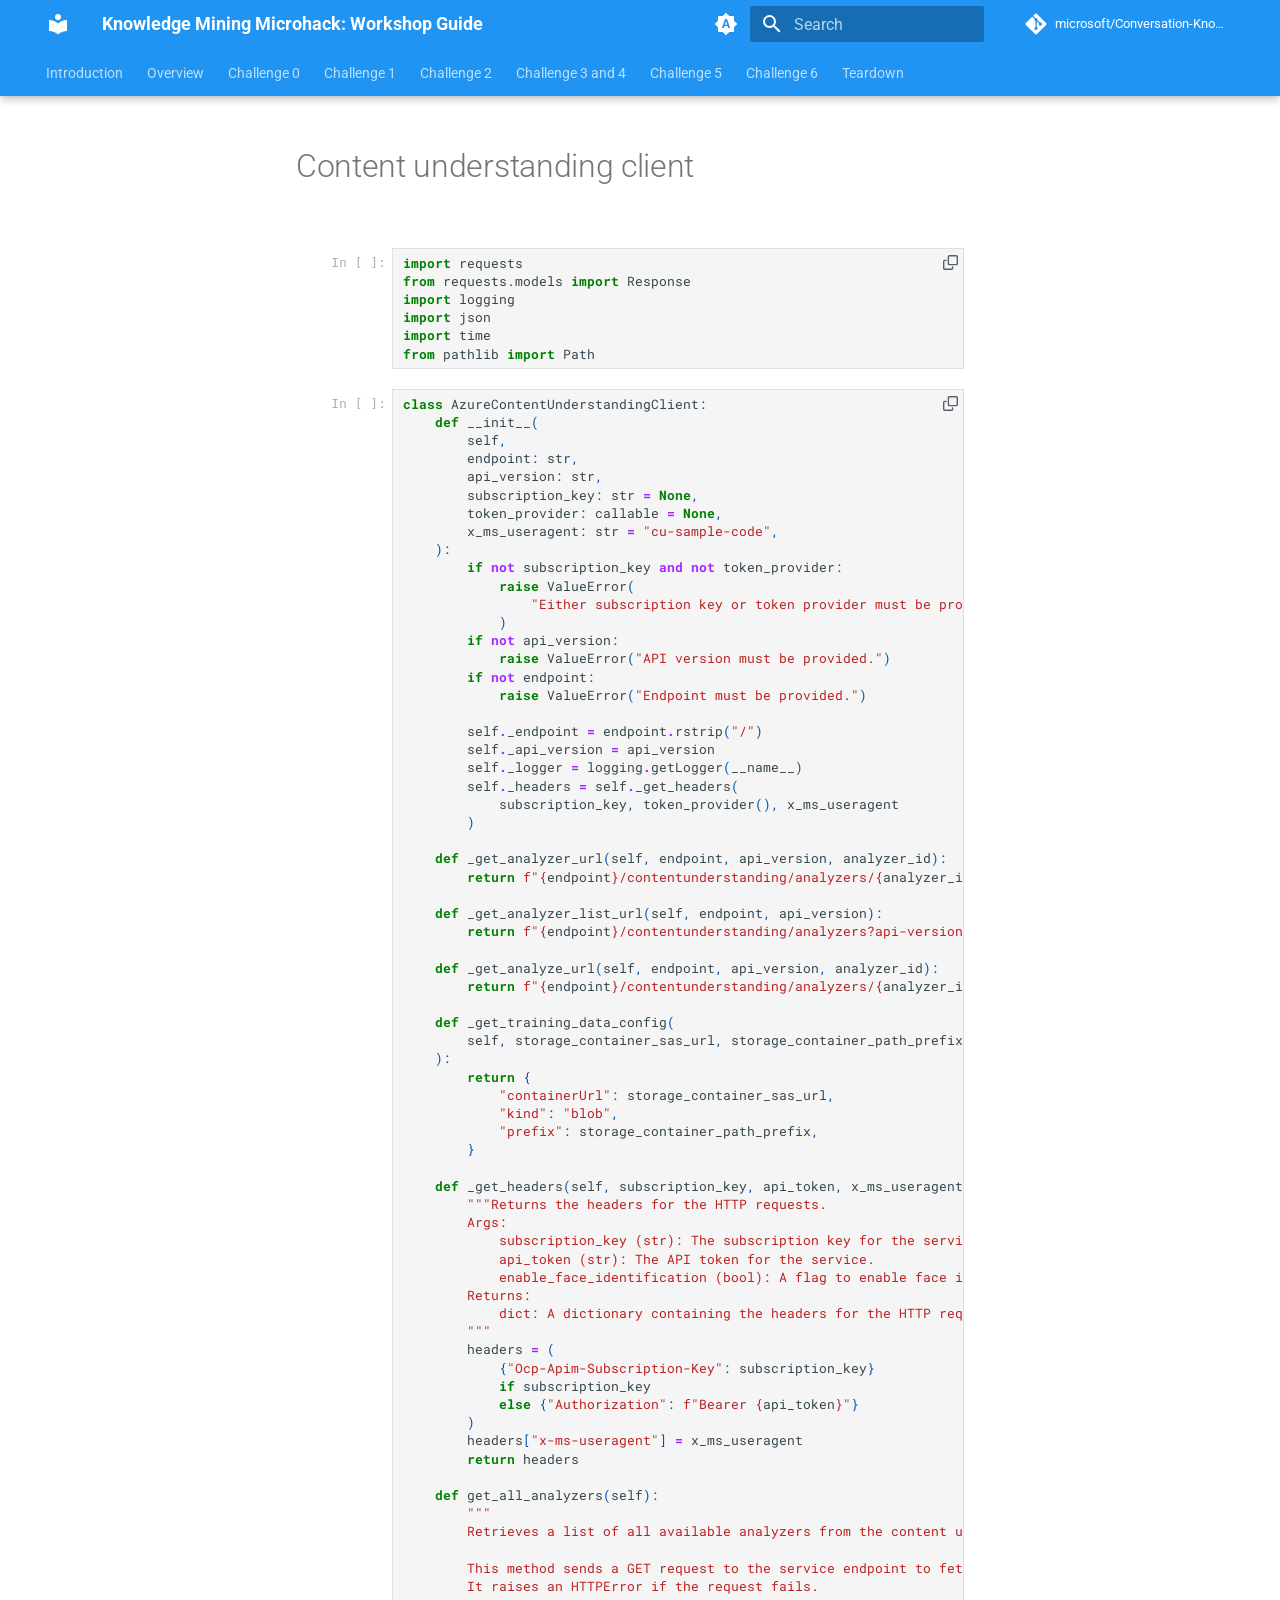
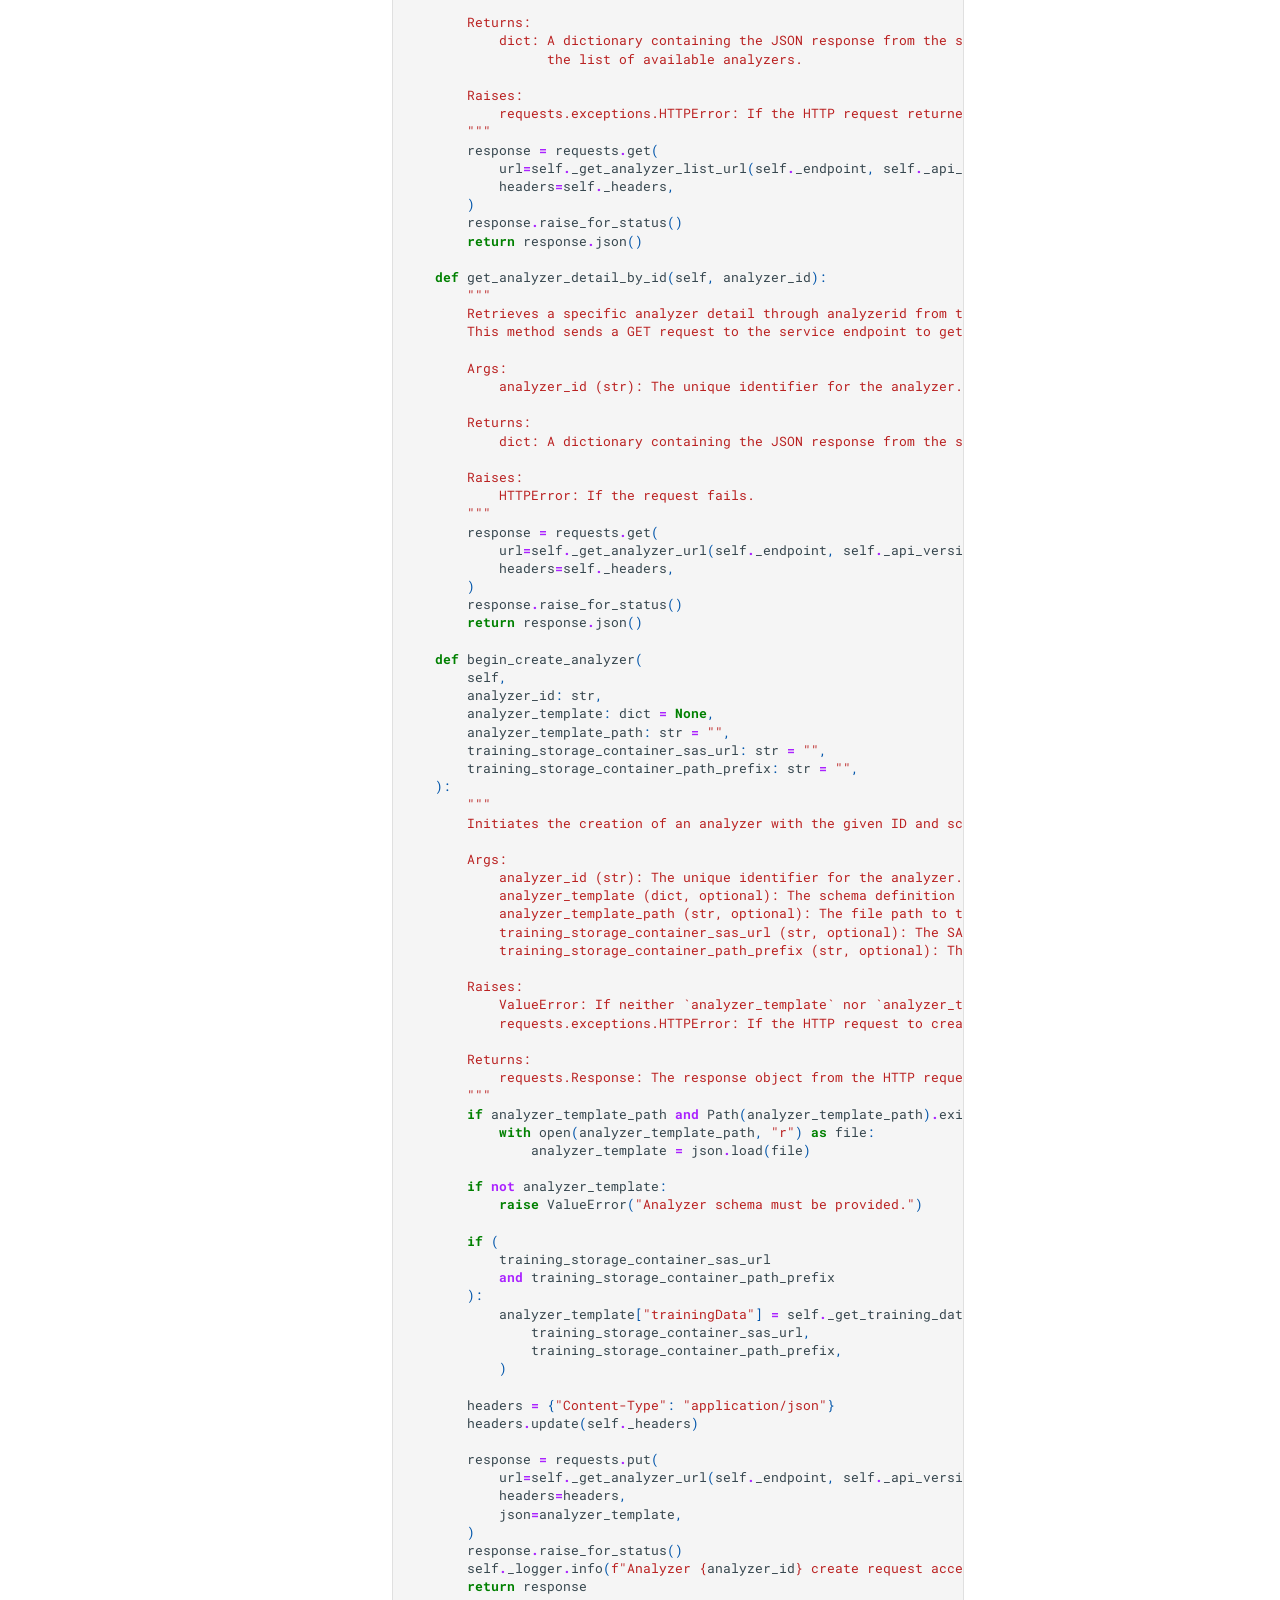
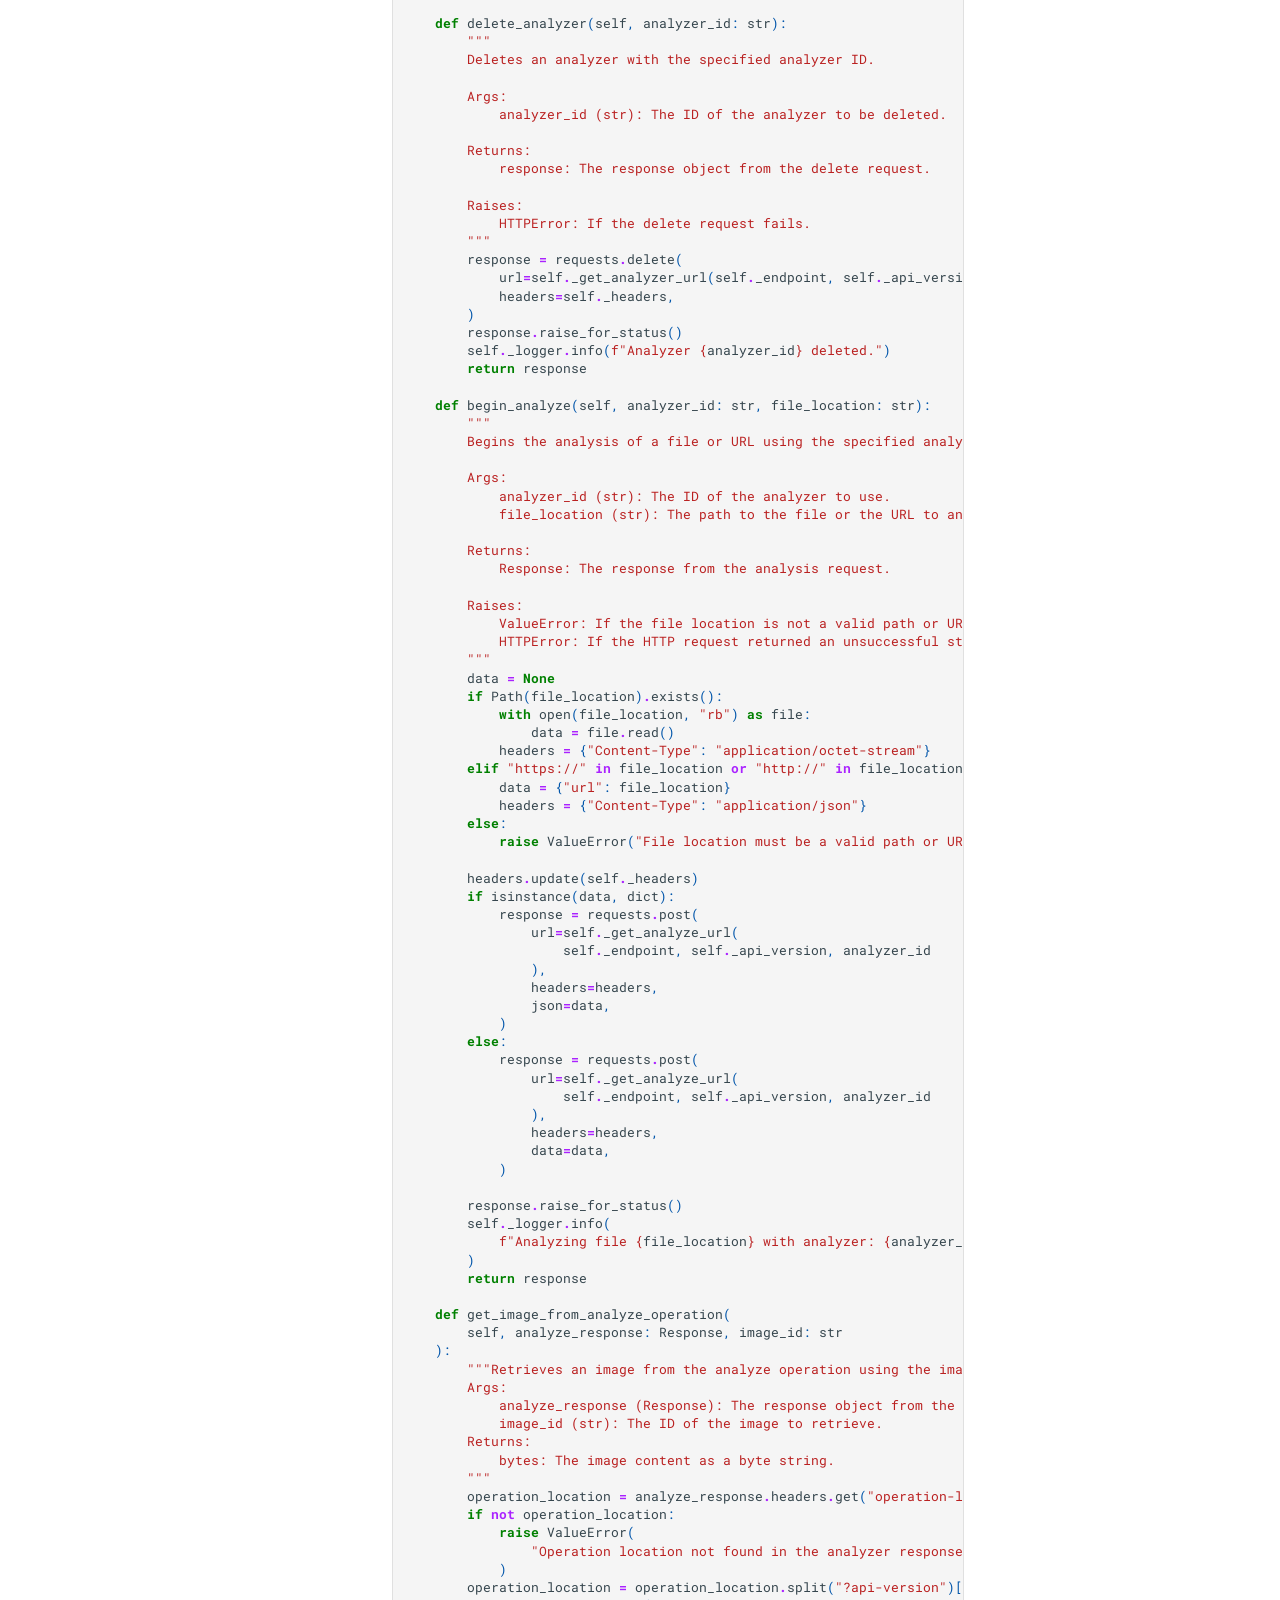
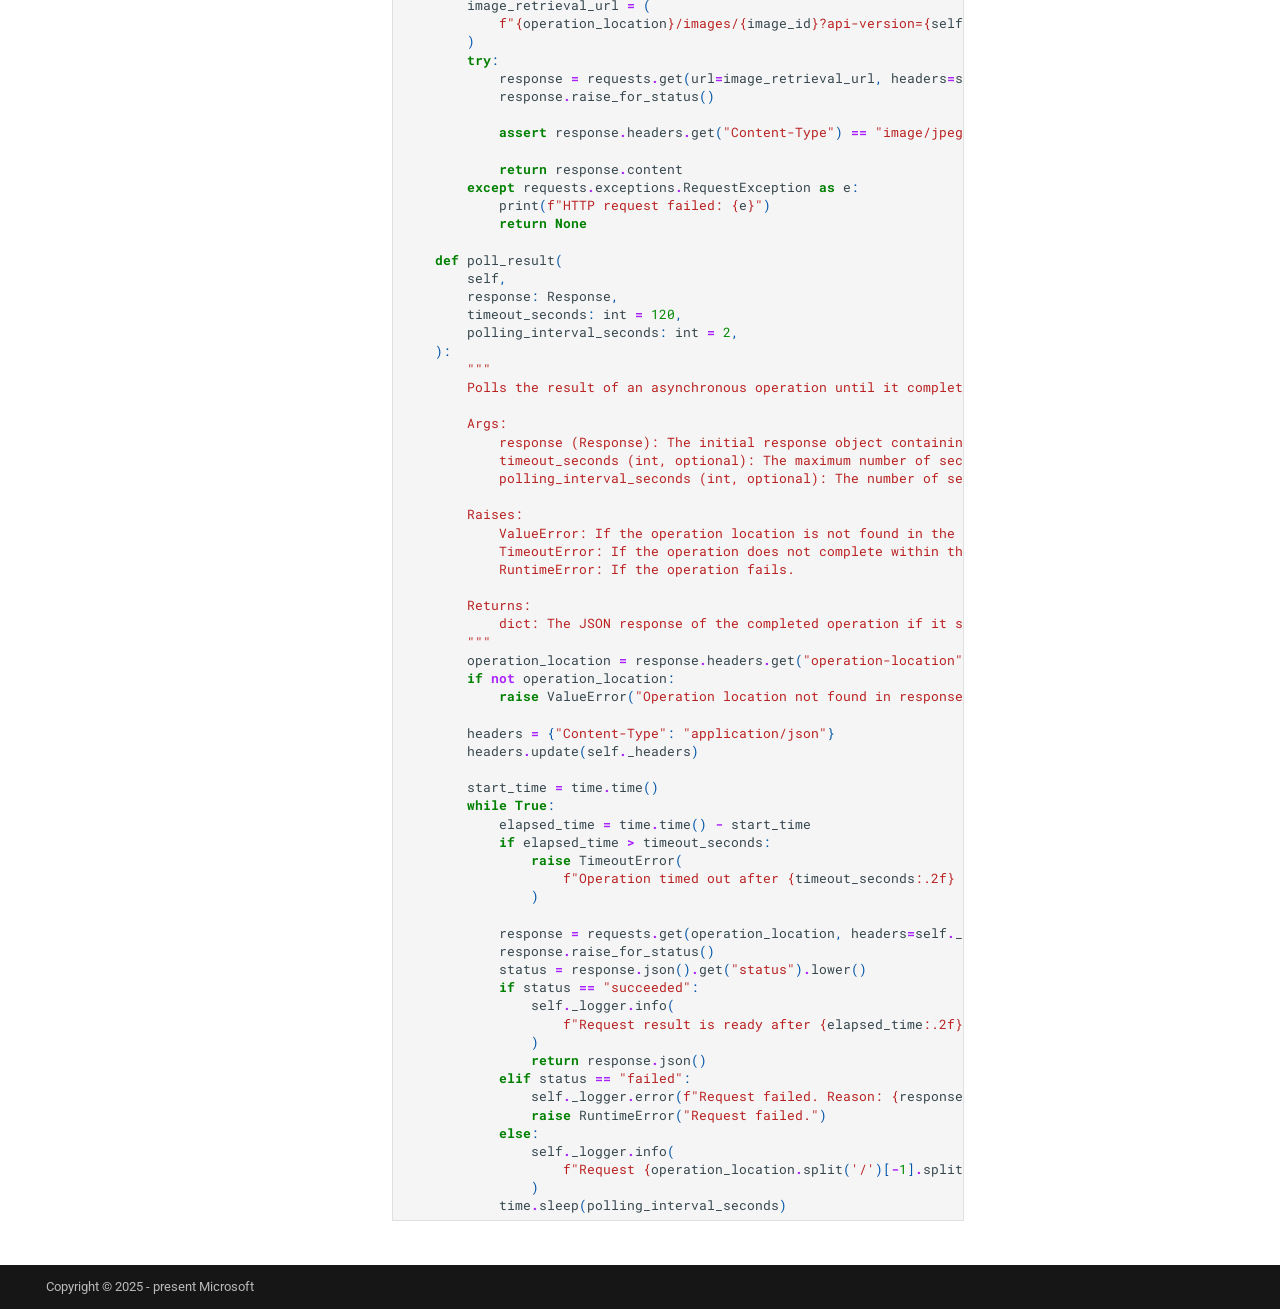
==== workshop/Challenge-5/python/content_understanding_client/index.html @ 43ed0520 "deploy: 4a2e1c7fe639255482be9a96e48181bec000ea08" ====
<!doctype html>
<html lang="en" class="no-js">
  <head>
    
      <meta charset="utf-8">
      <meta name="viewport" content="width=device-width,initial-scale=1">
      
        <meta name="description" content="Knowlege mining AI solution accelerator for Azure OpenAI Service and Azure Cognitive Search.">
      
      
        <meta name="author" content="bsanusi">
      
      
        <link rel="canonical" href="https://microsoft.github.io/Conversation-Knowledge-Mining-Solution-Accelerator/workshop/Challenge-5/python/content_understanding_client/">
      
      
      
      
        
      
      
      <link rel="icon" href="../../../../assets/images/favicon.png">
      <meta name="generator" content="mkdocs-1.6.1, mkdocs-material-9.7.6">
    
    
      
        <title>Content understanding client - Knowledge Mining Microhack: Workshop Guide</title>
      
    
    
      <link rel="stylesheet" href="../../../../assets/stylesheets/main.484c7ddc.min.css">
      
        
        <link rel="stylesheet" href="../../../../assets/stylesheets/palette.ab4e12ef.min.css">
      
      


    
    
      
    
    
      
        
        
        <link rel="preconnect" href="https://fonts.gstatic.com" crossorigin>
        <link rel="stylesheet" href="https://fonts.googleapis.com/css?family=Roboto:300,300i,400,400i,700,700i%7CRoboto+Mono:400,400i,700,700i&display=fallback">
        <style>:root{--md-text-font:"Roboto";--md-code-font:"Roboto Mono"}</style>
      
    
    
    <script>__md_scope=new URL("../../../..",location),__md_hash=e=>[...e].reduce(((e,_)=>(e<<5)-e+_.charCodeAt(0)),0),__md_get=(e,_=localStorage,t=__md_scope)=>JSON.parse(_.getItem(t.pathname+"."+e)),__md_set=(e,_,t=localStorage,a=__md_scope)=>{try{t.setItem(a.pathname+"."+e,JSON.stringify(_))}catch(e){}}</script>
    
      

    
    
  </head>
  
  
    
    
      
    
    
    
    
    <body dir="ltr" data-md-color-scheme="default" data-md-color-primary="indigo" data-md-color-accent="indigo">
  
    
    <input class="md-toggle" data-md-toggle="drawer" type="checkbox" id="__drawer" autocomplete="off">
    <input class="md-toggle" data-md-toggle="search" type="checkbox" id="__search" autocomplete="off">
    <label class="md-overlay" for="__drawer"></label>
    <div data-md-component="skip">
      
    </div>
    <div data-md-component="announce">
      
    </div>
    
    
      

  

<header class="md-header md-header--shadow md-header--lifted" data-md-component="header">
  <nav class="md-header__inner md-grid" aria-label="Header">
    <a href="../../../.." title="Knowledge Mining Microhack: Workshop Guide" class="md-header__button md-logo" aria-label="Knowledge Mining Microhack: Workshop Guide" data-md-component="logo">
      
  
  <svg xmlns="http://www.w3.org/2000/svg" viewBox="0 0 24 24"><path d="M12 8a3 3 0 0 0 3-3 3 3 0 0 0-3-3 3 3 0 0 0-3 3 3 3 0 0 0 3 3m0 3.54C9.64 9.35 6.5 8 3 8v11c3.5 0 6.64 1.35 9 3.54 2.36-2.19 5.5-3.54 9-3.54V8c-3.5 0-6.64 1.35-9 3.54"/></svg>

    </a>
    <label class="md-header__button md-icon" for="__drawer">
      
      <svg xmlns="http://www.w3.org/2000/svg" viewBox="0 0 24 24"><path d="M3 6h18v2H3zm0 5h18v2H3zm0 5h18v2H3z"/></svg>
    </label>
    <div class="md-header__title" data-md-component="header-title">
      <div class="md-header__ellipsis">
        <div class="md-header__topic">
          <span class="md-ellipsis">
            Knowledge Mining Microhack: Workshop Guide
          </span>
        </div>
        <div class="md-header__topic" data-md-component="header-topic">
          <span class="md-ellipsis">
            
              Content understanding client
            
          </span>
        </div>
      </div>
    </div>
    
      
        <form class="md-header__option" data-md-component="palette">
  
    
    
    
    <input class="md-option" data-md-color-media="(prefers-color-scheme)" data-md-color-scheme="default" data-md-color-primary="indigo" data-md-color-accent="indigo"  aria-label="Switch to light mode"  type="radio" name="__palette" id="__palette_0">
    
      <label class="md-header__button md-icon" title="Switch to light mode" for="__palette_1" hidden>
        <svg xmlns="http://www.w3.org/2000/svg" viewBox="0 0 24 24"><path d="m14.3 16-.7-2h-3.2l-.7 2H7.8L11 7h2l3.2 9zM20 8.69V4h-4.69L12 .69 8.69 4H4v4.69L.69 12 4 15.31V20h4.69L12 23.31 15.31 20H20v-4.69L23.31 12zm-9.15 3.96h2.3L12 9z"/></svg>
      </label>
    
  
    
    
    
    <input class="md-option" data-md-color-media="(prefers-color-scheme: light)" data-md-color-scheme="default" data-md-color-primary="blue" data-md-color-accent="pink"  aria-label="Switch to dark mode"  type="radio" name="__palette" id="__palette_1">
    
      <label class="md-header__button md-icon" title="Switch to dark mode" for="__palette_2" hidden>
        <svg xmlns="http://www.w3.org/2000/svg" viewBox="0 0 24 24"><path d="M10 2c-1.82 0-3.53.5-5 1.35C8 5.08 10 8.3 10 12s-2 6.92-5 8.65C6.47 21.5 8.18 22 10 22a10 10 0 0 0 10-10A10 10 0 0 0 10 2"/></svg>
      </label>
    
  
    
    
    
    <input class="md-option" data-md-color-media="(prefers-color-scheme: dark)" data-md-color-scheme="slate" data-md-color-primary="blue-gray" data-md-color-accent="dark-blue"  aria-label="Switch to system mode"  type="radio" name="__palette" id="__palette_2">
    
      <label class="md-header__button md-icon" title="Switch to system mode" for="__palette_0" hidden>
        <svg xmlns="http://www.w3.org/2000/svg" viewBox="0 0 24 24"><path d="M12 18c-.89 0-1.74-.2-2.5-.55C11.56 16.5 13 14.42 13 12s-1.44-4.5-3.5-5.45C10.26 6.2 11.11 6 12 6a6 6 0 0 1 6 6 6 6 0 0 1-6 6m8-9.31V4h-4.69L12 .69 8.69 4H4v4.69L.69 12 4 15.31V20h4.69L12 23.31 15.31 20H20v-4.69L23.31 12z"/></svg>
      </label>
    
  
</form>
      
    
    
      <script>var palette=__md_get("__palette");if(palette&&palette.color){if("(prefers-color-scheme)"===palette.color.media){var media=matchMedia("(prefers-color-scheme: light)"),input=document.querySelector(media.matches?"[data-md-color-media='(prefers-color-scheme: light)']":"[data-md-color-media='(prefers-color-scheme: dark)']");palette.color.media=input.getAttribute("data-md-color-media"),palette.color.scheme=input.getAttribute("data-md-color-scheme"),palette.color.primary=input.getAttribute("data-md-color-primary"),palette.color.accent=input.getAttribute("data-md-color-accent")}for(var[key,value]of Object.entries(palette.color))document.body.setAttribute("data-md-color-"+key,value)}</script>
    
    
    
      
      
        <label class="md-header__button md-icon" for="__search">
          
          <svg xmlns="http://www.w3.org/2000/svg" viewBox="0 0 24 24"><path d="M9.5 3A6.5 6.5 0 0 1 16 9.5c0 1.61-.59 3.09-1.56 4.23l.27.27h.79l5 5-1.5 1.5-5-5v-.79l-.27-.27A6.52 6.52 0 0 1 9.5 16 6.5 6.5 0 0 1 3 9.5 6.5 6.5 0 0 1 9.5 3m0 2C7 5 5 7 5 9.5S7 14 9.5 14 14 12 14 9.5 12 5 9.5 5"/></svg>
        </label>
        <div class="md-search" data-md-component="search" role="dialog">
  <label class="md-search__overlay" for="__search"></label>
  <div class="md-search__inner" role="search">
    <form class="md-search__form" name="search">
      <input type="text" class="md-search__input" name="query" aria-label="Search" placeholder="Search" autocapitalize="off" autocorrect="off" autocomplete="off" spellcheck="false" data-md-component="search-query" required>
      <label class="md-search__icon md-icon" for="__search">
        
        <svg xmlns="http://www.w3.org/2000/svg" viewBox="0 0 24 24"><path d="M9.5 3A6.5 6.5 0 0 1 16 9.5c0 1.61-.59 3.09-1.56 4.23l.27.27h.79l5 5-1.5 1.5-5-5v-.79l-.27-.27A6.52 6.52 0 0 1 9.5 16 6.5 6.5 0 0 1 3 9.5 6.5 6.5 0 0 1 9.5 3m0 2C7 5 5 7 5 9.5S7 14 9.5 14 14 12 14 9.5 12 5 9.5 5"/></svg>
        
        <svg xmlns="http://www.w3.org/2000/svg" viewBox="0 0 24 24"><path d="M20 11v2H8l5.5 5.5-1.42 1.42L4.16 12l7.92-7.92L13.5 5.5 8 11z"/></svg>
      </label>
      <nav class="md-search__options" aria-label="Search">
        
        <button type="reset" class="md-search__icon md-icon" title="Clear" aria-label="Clear" tabindex="-1">
          
          <svg xmlns="http://www.w3.org/2000/svg" viewBox="0 0 24 24"><path d="M19 6.41 17.59 5 12 10.59 6.41 5 5 6.41 10.59 12 5 17.59 6.41 19 12 13.41 17.59 19 19 17.59 13.41 12z"/></svg>
        </button>
      </nav>
      
    </form>
    <div class="md-search__output">
      <div class="md-search__scrollwrap" tabindex="0" data-md-scrollfix>
        <div class="md-search-result" data-md-component="search-result">
          <div class="md-search-result__meta">
            Initializing search
          </div>
          <ol class="md-search-result__list" role="presentation"></ol>
        </div>
      </div>
    </div>
  </div>
</div>
      
    
    
      <div class="md-header__source">
        <a href="https://github.com/microsoft/Conversation-Knowledge-Mining-Solution-Accelerator" title="Go to repository" class="md-source" data-md-component="source">
  <div class="md-source__icon md-icon">
    
    <svg xmlns="http://www.w3.org/2000/svg" viewBox="0 0 448 512"><!--! Font Awesome Free 7.1.0 by @fontawesome - https://fontawesome.com License - https://fontawesome.com/license/free (Icons: CC BY 4.0, Fonts: SIL OFL 1.1, Code: MIT License) Copyright 2025 Fonticons, Inc.--><path d="M439.6 236.1 244 40.5c-5.4-5.5-12.8-8.5-20.4-8.5s-15 3-20.4 8.4L162.5 81l51.5 51.5c27.1-9.1 52.7 16.8 43.4 43.7l49.7 49.7c34.2-11.8 61.2 31 35.5 56.7-26.5 26.5-70.2-2.9-56-37.3L240.3 199v121.9c25.3 12.5 22.3 41.8 9.1 55-6.4 6.4-15.2 10.1-24.3 10.1s-17.8-3.6-24.3-10.1c-17.6-17.6-11.1-46.9 11.2-56v-123c-20.8-8.5-24.6-30.7-18.6-45L142.6 101 8.5 235.1C3 240.6 0 247.9 0 255.5s3 15 8.5 20.4l195.6 195.7c5.4 5.4 12.7 8.4 20.4 8.4s15-3 20.4-8.4l194.7-194.7c5.4-5.4 8.4-12.8 8.4-20.4s-3-15-8.4-20.4"/></svg>
  </div>
  <div class="md-source__repository">
    microsoft/Conversation-Knowledge-Mining-Solution-Accelerator
  </div>
</a>
      </div>
    
  </nav>
  
    
      
<nav class="md-tabs" aria-label="Tabs" data-md-component="tabs">
  <div class="md-grid">
    <ul class="md-tabs__list">
      
        
  
  
  
  
    <li class="md-tabs__item">
      <a href="../../../.." class="md-tabs__link">
        
  
  
    
  
  Introduction

      </a>
    </li>
  

      
        
  
  
  
  
    <li class="md-tabs__item">
      <a href="../../../00-Use-Case-Scenerio/" class="md-tabs__link">
        
  
  
    
  
  Overview

      </a>
    </li>
  

      
        
  
  
  
  
    
    
      <li class="md-tabs__item">
        <a href="../../../Challenge-0/" class="md-tabs__link">
          
  
  
    
  
  Challenge 0

        </a>
      </li>
    
  

      
        
  
  
  
  
    
    
      <li class="md-tabs__item">
        <a href="../../../Challenge-1/Solution_Overview/" class="md-tabs__link">
          
  
  
    
  
  Challenge 1

        </a>
      </li>
    
  

      
        
  
  
  
  
    
    
      <li class="md-tabs__item">
        <a href="../../../Challenge-2/" class="md-tabs__link">
          
  
  
    
  
  Challenge 2

        </a>
      </li>
    
  

      
        
  
  
  
  
    
    
      <li class="md-tabs__item">
        <a href="../../../Challenge-3-and-4/" class="md-tabs__link">
          
  
  
    
  
  Challenge 3 and 4

        </a>
      </li>
    
  

      
        
  
  
  
  
    
    
      <li class="md-tabs__item">
        <a href="../../" class="md-tabs__link">
          
  
  
    
  
  Challenge 5

        </a>
      </li>
    
  

      
        
  
  
  
  
    
    
      <li class="md-tabs__item">
        <a href="../../../Challenge-6/" class="md-tabs__link">
          
  
  
    
  
  Challenge 6

        </a>
      </li>
    
  

      
        
  
  
  
  
    
    
      <li class="md-tabs__item">
        <a href="../../../Tear-Down/" class="md-tabs__link">
          
  
  
    
  
  Teardown

        </a>
      </li>
    
  

      
    </ul>
  </div>
</nav>
    
  
</header>
    
    <div class="md-container" data-md-component="container">
      
      
        
      
      <main class="md-main" data-md-component="main">
        <div class="md-main__inner md-grid">
          
            
              
              <div class="md-sidebar md-sidebar--primary" data-md-component="sidebar" data-md-type="navigation" >
                <div class="md-sidebar__scrollwrap">
                  <div class="md-sidebar__inner">
                    


  


<nav class="md-nav md-nav--primary md-nav--lifted" aria-label="Navigation" data-md-level="0">
  <label class="md-nav__title" for="__drawer">
    <a href="../../../.." title="Knowledge Mining Microhack: Workshop Guide" class="md-nav__button md-logo" aria-label="Knowledge Mining Microhack: Workshop Guide" data-md-component="logo">
      
  
  <svg xmlns="http://www.w3.org/2000/svg" viewBox="0 0 24 24"><path d="M12 8a3 3 0 0 0 3-3 3 3 0 0 0-3-3 3 3 0 0 0-3 3 3 3 0 0 0 3 3m0 3.54C9.64 9.35 6.5 8 3 8v11c3.5 0 6.64 1.35 9 3.54 2.36-2.19 5.5-3.54 9-3.54V8c-3.5 0-6.64 1.35-9 3.54"/></svg>

    </a>
    Knowledge Mining Microhack: Workshop Guide
  </label>
  
    <div class="md-nav__source">
      <a href="https://github.com/microsoft/Conversation-Knowledge-Mining-Solution-Accelerator" title="Go to repository" class="md-source" data-md-component="source">
  <div class="md-source__icon md-icon">
    
    <svg xmlns="http://www.w3.org/2000/svg" viewBox="0 0 448 512"><!--! Font Awesome Free 7.1.0 by @fontawesome - https://fontawesome.com License - https://fontawesome.com/license/free (Icons: CC BY 4.0, Fonts: SIL OFL 1.1, Code: MIT License) Copyright 2025 Fonticons, Inc.--><path d="M439.6 236.1 244 40.5c-5.4-5.5-12.8-8.5-20.4-8.5s-15 3-20.4 8.4L162.5 81l51.5 51.5c27.1-9.1 52.7 16.8 43.4 43.7l49.7 49.7c34.2-11.8 61.2 31 35.5 56.7-26.5 26.5-70.2-2.9-56-37.3L240.3 199v121.9c25.3 12.5 22.3 41.8 9.1 55-6.4 6.4-15.2 10.1-24.3 10.1s-17.8-3.6-24.3-10.1c-17.6-17.6-11.1-46.9 11.2-56v-123c-20.8-8.5-24.6-30.7-18.6-45L142.6 101 8.5 235.1C3 240.6 0 247.9 0 255.5s3 15 8.5 20.4l195.6 195.7c5.4 5.4 12.7 8.4 20.4 8.4s15-3 20.4-8.4l194.7-194.7c5.4-5.4 8.4-12.8 8.4-20.4s-3-15-8.4-20.4"/></svg>
  </div>
  <div class="md-source__repository">
    microsoft/Conversation-Knowledge-Mining-Solution-Accelerator
  </div>
</a>
    </div>
  
  <ul class="md-nav__list" data-md-scrollfix>
    
      
      
  
  
  
  
    <li class="md-nav__item">
      <a href="../../../.." class="md-nav__link">
        
  
  
  <span class="md-ellipsis">
    
  
    Introduction
  

    
  </span>
  
  

      </a>
    </li>
  

    
      
      
  
  
  
  
    <li class="md-nav__item">
      <a href="../../../00-Use-Case-Scenerio/" class="md-nav__link">
        
  
  
  <span class="md-ellipsis">
    
  
    Overview
  

    
  </span>
  
  

      </a>
    </li>
  

    
      
      
  
  
  
  
    
    
      
        
          
        
      
        
      
    
    
    
      
      
    
    
    <li class="md-nav__item md-nav__item--nested">
      
        
        
          
        
        <input class="md-nav__toggle md-toggle md-toggle--indeterminate" type="checkbox" id="__nav_3" >
        
          
          <div class="md-nav__link md-nav__container">
            <a href="../../../Challenge-0/" class="md-nav__link ">
              
  
  
  <span class="md-ellipsis">
    
  
    Challenge 0
  

    
  </span>
  
  

            </a>
            
              
              <label class="md-nav__link " for="__nav_3" id="__nav_3_label" tabindex="0">
                <span class="md-nav__icon md-icon"></span>
              </label>
            
          </div>
        
        <nav class="md-nav" data-md-level="1" aria-labelledby="__nav_3_label" aria-expanded="false">
          <label class="md-nav__title" for="__nav_3">
            <span class="md-nav__icon md-icon"></span>
            
  
    Challenge 0
  

          </label>
          <ul class="md-nav__list" data-md-scrollfix>
            
              
            
              
                
  
  
  
  
    <li class="md-nav__item">
      <a href="../../../Challenge-0/CU-Challenge/" class="md-nav__link">
        
  
  
  <span class="md-ellipsis">
    
  
    CU-AI Foundry
  

    
  </span>
  
  

      </a>
    </li>
  

              
            
          </ul>
        </nav>
      
    </li>
  

    
      
      
  
  
  
  
    
    
      
        
      
        
      
        
      
        
      
        
      
        
      
    
    
    
      
      
    
    
    <li class="md-nav__item md-nav__item--nested">
      
        
        
          
        
        <input class="md-nav__toggle md-toggle md-toggle--indeterminate" type="checkbox" id="__nav_4" >
        
          
          <label class="md-nav__link" for="__nav_4" id="__nav_4_label" tabindex="0">
            
  
  
  <span class="md-ellipsis">
    
  
    Challenge 1
  

    
  </span>
  
  

            <span class="md-nav__icon md-icon"></span>
          </label>
        
        <nav class="md-nav" data-md-level="1" aria-labelledby="__nav_4_label" aria-expanded="false">
          <label class="md-nav__title" for="__nav_4">
            <span class="md-nav__icon md-icon"></span>
            
  
    Challenge 1
  

          </label>
          <ul class="md-nav__list" data-md-scrollfix>
            
              
                
  
  
  
  
    <li class="md-nav__item">
      <a href="../../../Challenge-1/Solution_Overview/" class="md-nav__link">
        
  
  
  <span class="md-ellipsis">
    
  
    Solution Overview
  

    
  </span>
  
  

      </a>
    </li>
  

              
            
              
                
  
  
  
  
    <li class="md-nav__item">
      <a href="../../../Challenge-1/Deployment/" class="md-nav__link">
        
  
  
  <span class="md-ellipsis">
    
  
    Deployment
  

    
  </span>
  
  

      </a>
    </li>
  

              
            
              
                
  
  
  
  
    <li class="md-nav__item">
      <a href="../../../Challenge-1/Code_Walkthrough/01_Data_Explore/" class="md-nav__link">
        
  
  
  <span class="md-ellipsis">
    
  
    Explore Data
  

    
  </span>
  
  

      </a>
    </li>
  

              
            
              
                
  
  
  
  
    <li class="md-nav__item">
      <a href="../../../Challenge-1/Code_Walkthrough/02_Frontend/" class="md-nav__link">
        
  
  
  <span class="md-ellipsis">
    
  
    Frontend
  

    
  </span>
  
  

      </a>
    </li>
  

              
            
              
                
  
  
  
  
    <li class="md-nav__item">
      <a href="../../../Challenge-1/Code_Walkthrough/03_Backend/" class="md-nav__link">
        
  
  
  <span class="md-ellipsis">
    
  
    Backend
  

    
  </span>
  
  

      </a>
    </li>
  

              
            
              
                
  
  
  
  
    <li class="md-nav__item">
      <a href="../../../Challenge-1/Code_Walkthrough/04_Api/" class="md-nav__link">
        
  
  
  <span class="md-ellipsis">
    
  
    API
  

    
  </span>
  
  

      </a>
    </li>
  

              
            
          </ul>
        </nav>
      
    </li>
  

    
      
      
  
  
  
  
    
    
      
        
          
        
      
    
    
    
      
      
    
    
    <li class="md-nav__item md-nav__item--nested">
      
        
        
          
        
        <input class="md-nav__toggle md-toggle md-toggle--indeterminate" type="checkbox" id="__nav_5" >
        
          
          <div class="md-nav__link md-nav__container">
            <a href="../../../Challenge-2/" class="md-nav__link ">
              
  
  
  <span class="md-ellipsis">
    
  
    Challenge 2
  

    
  </span>
  
  

            </a>
            
          </div>
        
        <nav class="md-nav" data-md-level="1" aria-labelledby="__nav_5_label" aria-expanded="false">
          <label class="md-nav__title" for="__nav_5">
            <span class="md-nav__icon md-icon"></span>
            
  
    Challenge 2
  

          </label>
          <ul class="md-nav__list" data-md-scrollfix>
            
              
            
          </ul>
        </nav>
      
    </li>
  

    
      
      
  
  
  
  
    
    
      
        
          
        
      
        
      
        
      
        
      
    
    
    
      
      
    
    
    <li class="md-nav__item md-nav__item--nested">
      
        
        
          
        
        <input class="md-nav__toggle md-toggle md-toggle--indeterminate" type="checkbox" id="__nav_6" >
        
          
          <div class="md-nav__link md-nav__container">
            <a href="../../../Challenge-3-and-4/" class="md-nav__link ">
              
  
  
  <span class="md-ellipsis">
    
  
    Challenge 3 and 4
  

    
  </span>
  
  

            </a>
            
              
              <label class="md-nav__link " for="__nav_6" id="__nav_6_label" tabindex="0">
                <span class="md-nav__icon md-icon"></span>
              </label>
            
          </div>
        
        <nav class="md-nav" data-md-level="1" aria-labelledby="__nav_6_label" aria-expanded="false">
          <label class="md-nav__title" for="__nav_6">
            <span class="md-nav__icon md-icon"></span>
            
  
    Challenge 3 and 4
  

          </label>
          <ul class="md-nav__list" data-md-scrollfix>
            
              
            
              
                
  
  
  
  
    <li class="md-nav__item">
      <a href="../../../Challenge-3-and-4/Challenge-3/" class="md-nav__link">
        
  
  
  <span class="md-ellipsis">
    
  
    Challenge 3
  

    
  </span>
  
  

      </a>
    </li>
  

              
            
              
                
  
  
  
  
    <li class="md-nav__item">
      <a href="../../../Challenge-3-and-4/Challenge-4/" class="md-nav__link">
        
  
  
  <span class="md-ellipsis">
    
  
    Challenge 4
  

    
  </span>
  
  

      </a>
    </li>
  

              
            
              
                
  
  
  
  
    <li class="md-nav__item">
      <a href="../../../Challenge-3-and-4/knowledge_mining_api/" class="md-nav__link">
        
  
  
  <span class="md-ellipsis">
    
  
    Knowledge Mining API Notebook
  

    
  </span>
  
  

      </a>
    </li>
  

              
            
          </ul>
        </nav>
      
    </li>
  

    
      
      
  
  
  
  
    
    
      
        
          
        
      
        
      
        
      
    
    
    
      
      
    
    
    <li class="md-nav__item md-nav__item--nested">
      
        
        
          
        
        <input class="md-nav__toggle md-toggle md-toggle--indeterminate" type="checkbox" id="__nav_7" >
        
          
          <div class="md-nav__link md-nav__container">
            <a href="../../" class="md-nav__link ">
              
  
  
  <span class="md-ellipsis">
    
  
    Challenge 5
  

    
  </span>
  
  

            </a>
            
              
              <label class="md-nav__link " for="__nav_7" id="__nav_7_label" tabindex="0">
                <span class="md-nav__icon md-icon"></span>
              </label>
            
          </div>
        
        <nav class="md-nav" data-md-level="1" aria-labelledby="__nav_7_label" aria-expanded="false">
          <label class="md-nav__title" for="__nav_7">
            <span class="md-nav__icon md-icon"></span>
            
  
    Challenge 5
  

          </label>
          <ul class="md-nav__list" data-md-scrollfix>
            
              
            
              
                
  
  
  
  
    <li class="md-nav__item">
      <a href="../../notebooks/video_chapter_generation/" class="md-nav__link">
        
  
  
  <span class="md-ellipsis">
    
  
    Video Chapters Generation
  

    
  </span>
  
  

      </a>
    </li>
  

              
            
              
                
  
  
  
  
    <li class="md-nav__item">
      <a href="../../notebooks/video_tag_generation/" class="md-nav__link">
        
  
  
  <span class="md-ellipsis">
    
  
    Video Tag Generation
  

    
  </span>
  
  

      </a>
    </li>
  

              
            
          </ul>
        </nav>
      
    </li>
  

    
      
      
  
  
  
  
    
    
      
        
          
        
      
        
      
    
    
    
      
      
    
    
    <li class="md-nav__item md-nav__item--nested">
      
        
        
          
        
        <input class="md-nav__toggle md-toggle md-toggle--indeterminate" type="checkbox" id="__nav_8" >
        
          
          <div class="md-nav__link md-nav__container">
            <a href="../../../Challenge-6/" class="md-nav__link ">
              
  
  
  <span class="md-ellipsis">
    
  
    Challenge 6
  

    
  </span>
  
  

            </a>
            
              
              <label class="md-nav__link " for="__nav_8" id="__nav_8_label" tabindex="0">
                <span class="md-nav__icon md-icon"></span>
              </label>
            
          </div>
        
        <nav class="md-nav" data-md-level="1" aria-labelledby="__nav_8_label" aria-expanded="false">
          <label class="md-nav__title" for="__nav_8">
            <span class="md-nav__icon md-icon"></span>
            
  
    Challenge 6
  

          </label>
          <ul class="md-nav__list" data-md-scrollfix>
            
              
            
              
                
  
  
  
  
    <li class="md-nav__item">
      <a href="../../../Challenge-6/Content_safety_evaluation/" class="md-nav__link">
        
  
  
  <span class="md-ellipsis">
    
  
    Content Safety Evaluation Notebook
  

    
  </span>
  
  

      </a>
    </li>
  

              
            
          </ul>
        </nav>
      
    </li>
  

    
      
      
  
  
  
  
    
    
      
        
          
        
      
    
    
    
      
      
    
    
    <li class="md-nav__item md-nav__item--nested">
      
        
        
          
        
        <input class="md-nav__toggle md-toggle md-toggle--indeterminate" type="checkbox" id="__nav_9" >
        
          
          <div class="md-nav__link md-nav__container">
            <a href="../../../Tear-Down/" class="md-nav__link ">
              
  
  
  <span class="md-ellipsis">
    
  
    Teardown
  

    
  </span>
  
  

            </a>
            
          </div>
        
        <nav class="md-nav" data-md-level="1" aria-labelledby="__nav_9_label" aria-expanded="false">
          <label class="md-nav__title" for="__nav_9">
            <span class="md-nav__icon md-icon"></span>
            
  
    Teardown
  

          </label>
          <ul class="md-nav__list" data-md-scrollfix>
            
              
            
          </ul>
        </nav>
      
    </li>
  

    
  </ul>
</nav>
                  </div>
                </div>
              </div>
            
            
              
              <div class="md-sidebar md-sidebar--secondary" data-md-component="sidebar" data-md-type="toc" >
                <div class="md-sidebar__scrollwrap">
                  <div class="md-sidebar__inner">
                    

<nav class="md-nav md-nav--secondary" aria-label="Table of contents">
  
  
  
  
</nav>
                  </div>
                </div>
              </div>
            
          
          
            <div class="md-content" data-md-component="content">
              
                



  


              
              <article class="md-content__inner md-typeset">
                
                  


  
  


  <h1>Content understanding client</h1>

<script>
(function (global, factory) {
    typeof exports === 'object' && typeof module !== 'undefined' ? module.exports = factory() :
    typeof define === 'function' && define.amd ? define(factory) :
    (global = global || self, global.ClipboardCopyElement = factory());
  }(this, function () { 'use strict';

    function createNode(text) {
      const node = document.createElement('pre');
      node.style.width = '1px';
      node.style.height = '1px';
      node.style.position = 'fixed';
      node.style.top = '5px';
      node.textContent = text;
      return node;
    }

    function copyNode(node) {
      if ('clipboard' in navigator) {
        // eslint-disable-next-line flowtype/no-flow-fix-me-comments
        // $FlowFixMe Clipboard is not defined in Flow yet.
        return navigator.clipboard.writeText(node.textContent);
      }

      const selection = getSelection();

      if (selection == null) {
        return Promise.reject(new Error());
      }

      selection.removeAllRanges();
      const range = document.createRange();
      range.selectNodeContents(node);
      selection.addRange(range);
      document.execCommand('copy');
      selection.removeAllRanges();
      return Promise.resolve();
    }
    function copyText(text) {
      if ('clipboard' in navigator) {
        // eslint-disable-next-line flowtype/no-flow-fix-me-comments
        // $FlowFixMe Clipboard is not defined in Flow yet.
        return navigator.clipboard.writeText(text);
      }

      const body = document.body;

      if (!body) {
        return Promise.reject(new Error());
      }

      const node = createNode(text);
      body.appendChild(node);
      copyNode(node);
      body.removeChild(node);
      return Promise.resolve();
    }

    function copy(button) {
      const id = button.getAttribute('for');
      const text = button.getAttribute('value');

      function trigger() {
        button.dispatchEvent(new CustomEvent('clipboard-copy', {
          bubbles: true
        }));
      }

      if (text) {
        copyText(text).then(trigger);
      } else if (id) {
        const root = 'getRootNode' in Element.prototype ? button.getRootNode() : button.ownerDocument;
        if (!(root instanceof Document || 'ShadowRoot' in window && root instanceof ShadowRoot)) return;
        const node = root.getElementById(id);
        if (node) copyTarget(node).then(trigger);
      }
    }

    function copyTarget(content) {
      if (content instanceof HTMLInputElement || content instanceof HTMLTextAreaElement) {
        return copyText(content.value);
      } else if (content instanceof HTMLAnchorElement && content.hasAttribute('href')) {
        return copyText(content.href);
      } else {
        return copyNode(content);
      }
    }

    function clicked(event) {
      const button = event.currentTarget;

      if (button instanceof HTMLElement) {
        copy(button);
      }
    }

    function keydown(event) {
      if (event.key === ' ' || event.key === 'Enter') {
        const button = event.currentTarget;

        if (button instanceof HTMLElement) {
          event.preventDefault();
          copy(button);
        }
      }
    }

    function focused(event) {
      event.currentTarget.addEventListener('keydown', keydown);
    }

    function blurred(event) {
      event.currentTarget.removeEventListener('keydown', keydown);
    }

    class ClipboardCopyElement extends HTMLElement {
      constructor() {
        super();
        this.addEventListener('click', clicked);
        this.addEventListener('focus', focused);
        this.addEventListener('blur', blurred);
      }

      connectedCallback() {
        if (!this.hasAttribute('tabindex')) {
          this.setAttribute('tabindex', '0');
        }

        if (!this.hasAttribute('role')) {
          this.setAttribute('role', 'button');
        }
      }

      get value() {
        return this.getAttribute('value') || '';
      }

      set value(text) {
        this.setAttribute('value', text);
      }

    }

    if (!window.customElements.get('clipboard-copy')) {
      window.ClipboardCopyElement = ClipboardCopyElement;
      window.customElements.define('clipboard-copy', ClipboardCopyElement);
    }

    return ClipboardCopyElement;

  }));
</script>
<script>
      document.addEventListener('clipboard-copy', function(event) {
        const notice = event.target.querySelector('.notice')
        notice.hidden = false
        setTimeout(function() {
          notice.hidden = true
        }, 1000)
      })
</script>
<style type="text/css">
    pre { line-height: 125%; }
td.linenos .normal { color: inherit; background-color: transparent; padding-left: 5px; padding-right: 5px; }
span.linenos { color: inherit; background-color: transparent; padding-left: 5px; padding-right: 5px; }
td.linenos .special { color: #000000; background-color: #ffffc0; padding-left: 5px; padding-right: 5px; }
span.linenos.special { color: #000000; background-color: #ffffc0; padding-left: 5px; padding-right: 5px; }
.highlight-ipynb .hll { background-color: var(--jp-cell-editor-active-background) }
.highlight-ipynb { background: var(--jp-cell-editor-background); color: var(--jp-mirror-editor-variable-color) }
.highlight-ipynb .c { color: var(--jp-mirror-editor-comment-color); font-style: italic } /* Comment */
.highlight-ipynb .err { color: var(--jp-mirror-editor-error-color) } /* Error */
.highlight-ipynb .k { color: var(--jp-mirror-editor-keyword-color); font-weight: bold } /* Keyword */
.highlight-ipynb .o { color: var(--jp-mirror-editor-operator-color); font-weight: bold } /* Operator */
.highlight-ipynb .p { color: var(--jp-mirror-editor-punctuation-color) } /* Punctuation */
.highlight-ipynb .ch { color: var(--jp-mirror-editor-comment-color); font-style: italic } /* Comment.Hashbang */
.highlight-ipynb .cm { color: var(--jp-mirror-editor-comment-color); font-style: italic } /* Comment.Multiline */
.highlight-ipynb .cp { color: var(--jp-mirror-editor-comment-color); font-style: italic } /* Comment.Preproc */
.highlight-ipynb .cpf { color: var(--jp-mirror-editor-comment-color); font-style: italic } /* Comment.PreprocFile */
.highlight-ipynb .c1 { color: var(--jp-mirror-editor-comment-color); font-style: italic } /* Comment.Single */
.highlight-ipynb .cs { color: var(--jp-mirror-editor-comment-color); font-style: italic } /* Comment.Special */
.highlight-ipynb .kc { color: var(--jp-mirror-editor-keyword-color); font-weight: bold } /* Keyword.Constant */
.highlight-ipynb .kd { color: var(--jp-mirror-editor-keyword-color); font-weight: bold } /* Keyword.Declaration */
.highlight-ipynb .kn { color: var(--jp-mirror-editor-keyword-color); font-weight: bold } /* Keyword.Namespace */
.highlight-ipynb .kp { color: var(--jp-mirror-editor-keyword-color); font-weight: bold } /* Keyword.Pseudo */
.highlight-ipynb .kr { color: var(--jp-mirror-editor-keyword-color); font-weight: bold } /* Keyword.Reserved */
.highlight-ipynb .kt { color: var(--jp-mirror-editor-keyword-color); font-weight: bold } /* Keyword.Type */
.highlight-ipynb .m { color: var(--jp-mirror-editor-number-color) } /* Literal.Number */
.highlight-ipynb .s { color: var(--jp-mirror-editor-string-color) } /* Literal.String */
.highlight-ipynb .ow { color: var(--jp-mirror-editor-operator-color); font-weight: bold } /* Operator.Word */
.highlight-ipynb .pm { color: var(--jp-mirror-editor-punctuation-color) } /* Punctuation.Marker */
.highlight-ipynb .w { color: var(--jp-mirror-editor-variable-color) } /* Text.Whitespace */
.highlight-ipynb .mb { color: var(--jp-mirror-editor-number-color) } /* Literal.Number.Bin */
.highlight-ipynb .mf { color: var(--jp-mirror-editor-number-color) } /* Literal.Number.Float */
.highlight-ipynb .mh { color: var(--jp-mirror-editor-number-color) } /* Literal.Number.Hex */
.highlight-ipynb .mi { color: var(--jp-mirror-editor-number-color) } /* Literal.Number.Integer */
.highlight-ipynb .mo { color: var(--jp-mirror-editor-number-color) } /* Literal.Number.Oct */
.highlight-ipynb .sa { color: var(--jp-mirror-editor-string-color) } /* Literal.String.Affix */
.highlight-ipynb .sb { color: var(--jp-mirror-editor-string-color) } /* Literal.String.Backtick */
.highlight-ipynb .sc { color: var(--jp-mirror-editor-string-color) } /* Literal.String.Char */
.highlight-ipynb .dl { color: var(--jp-mirror-editor-string-color) } /* Literal.String.Delimiter */
.highlight-ipynb .sd { color: var(--jp-mirror-editor-string-color) } /* Literal.String.Doc */
.highlight-ipynb .s2 { color: var(--jp-mirror-editor-string-color) } /* Literal.String.Double */
.highlight-ipynb .se { color: var(--jp-mirror-editor-string-color) } /* Literal.String.Escape */
.highlight-ipynb .sh { color: var(--jp-mirror-editor-string-color) } /* Literal.String.Heredoc */
.highlight-ipynb .si { color: var(--jp-mirror-editor-string-color) } /* Literal.String.Interpol */
.highlight-ipynb .sx { color: var(--jp-mirror-editor-string-color) } /* Literal.String.Other */
.highlight-ipynb .sr { color: var(--jp-mirror-editor-string-color) } /* Literal.String.Regex */
.highlight-ipynb .s1 { color: var(--jp-mirror-editor-string-color) } /* Literal.String.Single */
.highlight-ipynb .ss { color: var(--jp-mirror-editor-string-color) } /* Literal.String.Symbol */
.highlight-ipynb .il { color: var(--jp-mirror-editor-number-color) } /* Literal.Number.Integer.Long */
  </style>
<style type="text/css">
@charset "UTF-8";.jupyter-wrapper{--md-red-50: #ffebee;--md-red-100: #ffcdd2;--md-red-200: #ef9a9a;--md-red-300: #e57373;--md-red-400: #ef5350;--md-red-500: #f44336;--md-red-600: #e53935;--md-red-700: #d32f2f;--md-red-800: #c62828;--md-red-900: #b71c1c;--md-red-A100: #ff8a80;--md-red-A200: #ff5252;--md-red-A400: #ff1744;--md-red-A700: #d50000;--md-pink-50: #fce4ec;--md-pink-100: #f8bbd0;--md-pink-200: #f48fb1;--md-pink-300: #f06292;--md-pink-400: #ec407a;--md-pink-500: #e91e63;--md-pink-600: #d81b60;--md-pink-700: #c2185b;--md-pink-800: #ad1457;--md-pink-900: #880e4f;--md-pink-A100: #ff80ab;--md-pink-A200: #ff4081;--md-pink-A400: #f50057;--md-pink-A700: #c51162;--md-purple-50: #f3e5f5;--md-purple-100: #e1bee7;--md-purple-200: #ce93d8;--md-purple-300: #ba68c8;--md-purple-400: #ab47bc;--md-purple-500: #9c27b0;--md-purple-600: #8e24aa;--md-purple-700: #7b1fa2;--md-purple-800: #6a1b9a;--md-purple-900: #4a148c;--md-purple-A100: #ea80fc;--md-purple-A200: #e040fb;--md-purple-A400: #d500f9;--md-purple-A700: #aa00ff;--md-deep-purple-50: #ede7f6;--md-deep-purple-100: #d1c4e9;--md-deep-purple-200: #b39ddb;--md-deep-purple-300: #9575cd;--md-deep-purple-400: #7e57c2;--md-deep-purple-500: #673ab7;--md-deep-purple-600: #5e35b1;--md-deep-purple-700: #512da8;--md-deep-purple-800: #4527a0;--md-deep-purple-900: #311b92;--md-deep-purple-A100: #b388ff;--md-deep-purple-A200: #7c4dff;--md-deep-purple-A400: #651fff;--md-deep-purple-A700: #6200ea;--md-indigo-50: #e8eaf6;--md-indigo-100: #c5cae9;--md-indigo-200: #9fa8da;--md-indigo-300: #7986cb;--md-indigo-400: #5c6bc0;--md-indigo-500: #3f51b5;--md-indigo-600: #3949ab;--md-indigo-700: #303f9f;--md-indigo-800: #283593;--md-indigo-900: #1a237e;--md-indigo-A100: #8c9eff;--md-indigo-A200: #536dfe;--md-indigo-A400: #3d5afe;--md-indigo-A700: #304ffe;--md-blue-50: #e3f2fd;--md-blue-100: #bbdefb;--md-blue-200: #90caf9;--md-blue-300: #64b5f6;--md-blue-400: #42a5f5;--md-blue-500: #2196f3;--md-blue-600: #1e88e5;--md-blue-700: #1976d2;--md-blue-800: #1565c0;--md-blue-900: #0d47a1;--md-blue-A100: #82b1ff;--md-blue-A200: #448aff;--md-blue-A400: #2979ff;--md-blue-A700: #2962ff;--md-light-blue-50: #e1f5fe;--md-light-blue-100: #b3e5fc;--md-light-blue-200: #81d4fa;--md-light-blue-300: #4fc3f7;--md-light-blue-400: #29b6f6;--md-light-blue-500: #03a9f4;--md-light-blue-600: #039be5;--md-light-blue-700: #0288d1;--md-light-blue-800: #0277bd;--md-light-blue-900: #01579b;--md-light-blue-A100: #80d8ff;--md-light-blue-A200: #40c4ff;--md-light-blue-A400: #00b0ff;--md-light-blue-A700: #0091ea;--md-cyan-50: #e0f7fa;--md-cyan-100: #b2ebf2;--md-cyan-200: #80deea;--md-cyan-300: #4dd0e1;--md-cyan-400: #26c6da;--md-cyan-500: #00bcd4;--md-cyan-600: #00acc1;--md-cyan-700: #0097a7;--md-cyan-800: #00838f;--md-cyan-900: #006064;--md-cyan-A100: #84ffff;--md-cyan-A200: #18ffff;--md-cyan-A400: #00e5ff;--md-cyan-A700: #00b8d4;--md-teal-50: #e0f2f1;--md-teal-100: #b2dfdb;--md-teal-200: #80cbc4;--md-teal-300: #4db6ac;--md-teal-400: #26a69a;--md-teal-500: #009688;--md-teal-600: #00897b;--md-teal-700: #00796b;--md-teal-800: #00695c;--md-teal-900: #004d40;--md-teal-A100: #a7ffeb;--md-teal-A200: #64ffda;--md-teal-A400: #1de9b6;--md-teal-A700: #00bfa5;--md-green-50: #e8f5e9;--md-green-100: #c8e6c9;--md-green-200: #a5d6a7;--md-green-300: #81c784;--md-green-400: #66bb6a;--md-green-500: #4caf50;--md-green-600: #43a047;--md-green-700: #388e3c;--md-green-800: #2e7d32;--md-green-900: #1b5e20;--md-green-A100: #b9f6ca;--md-green-A200: #69f0ae;--md-green-A400: #00e676;--md-green-A700: #00c853;--md-light-green-50: #f1f8e9;--md-light-green-100: #dcedc8;--md-light-green-200: #c5e1a5;--md-light-green-300: #aed581;--md-light-green-400: #9ccc65;--md-light-green-500: #8bc34a;--md-light-green-600: #7cb342;--md-light-green-700: #689f38;--md-light-green-800: #558b2f;--md-light-green-900: #33691e;--md-light-green-A100: #ccff90;--md-light-green-A200: #b2ff59;--md-light-green-A400: #76ff03;--md-light-green-A700: #64dd17;--md-lime-50: #f9fbe7;--md-lime-100: #f0f4c3;--md-lime-200: #e6ee9c;--md-lime-300: #dce775;--md-lime-400: #d4e157;--md-lime-500: #cddc39;--md-lime-600: #c0ca33;--md-lime-700: #afb42b;--md-lime-800: #9e9d24;--md-lime-900: #827717;--md-lime-A100: #f4ff81;--md-lime-A200: #eeff41;--md-lime-A400: #c6ff00;--md-lime-A700: #aeea00;--md-yellow-50: #fffde7;--md-yellow-100: #fff9c4;--md-yellow-200: #fff59d;--md-yellow-300: #fff176;--md-yellow-400: #ffee58;--md-yellow-500: #ffeb3b;--md-yellow-600: #fdd835;--md-yellow-700: #fbc02d;--md-yellow-800: #f9a825;--md-yellow-900: #f57f17;--md-yellow-A100: #ffff8d;--md-yellow-A200: #ffff00;--md-yellow-A400: #ffea00;--md-yellow-A700: #ffd600;--md-amber-50: #fff8e1;--md-amber-100: #ffecb3;--md-amber-200: #ffe082;--md-amber-300: #ffd54f;--md-amber-400: #ffca28;--md-amber-500: #ffc107;--md-amber-600: #ffb300;--md-amber-700: #ffa000;--md-amber-800: #ff8f00;--md-amber-900: #ff6f00;--md-amber-A100: #ffe57f;--md-amber-A200: #ffd740;--md-amber-A400: #ffc400;--md-amber-A700: #ffab00;--md-orange-50: #fff3e0;--md-orange-100: #ffe0b2;--md-orange-200: #ffcc80;--md-orange-300: #ffb74d;--md-orange-400: #ffa726;--md-orange-500: #ff9800;--md-orange-600: #fb8c00;--md-orange-700: #f57c00;--md-orange-800: #ef6c00;--md-orange-900: #e65100;--md-orange-A100: #ffd180;--md-orange-A200: #ffab40;--md-orange-A400: #ff9100;--md-orange-A700: #ff6d00;--md-deep-orange-50: #fbe9e7;--md-deep-orange-100: #ffccbc;--md-deep-orange-200: #ffab91;--md-deep-orange-300: #ff8a65;--md-deep-orange-400: #ff7043;--md-deep-orange-500: #ff5722;--md-deep-orange-600: #f4511e;--md-deep-orange-700: #e64a19;--md-deep-orange-800: #d84315;--md-deep-orange-900: #bf360c;--md-deep-orange-A100: #ff9e80;--md-deep-orange-A200: #ff6e40;--md-deep-orange-A400: #ff3d00;--md-deep-orange-A700: #dd2c00;--md-brown-50: #efebe9;--md-brown-100: #d7ccc8;--md-brown-200: #bcaaa4;--md-brown-300: #a1887f;--md-brown-400: #8d6e63;--md-brown-500: #795548;--md-brown-600: #6d4c41;--md-brown-700: #5d4037;--md-brown-800: #4e342e;--md-brown-900: #3e2723;--md-grey-50: #fafafa;--md-grey-100: #f5f5f5;--md-grey-200: #eeeeee;--md-grey-300: #e0e0e0;--md-grey-400: #bdbdbd;--md-grey-500: #9e9e9e;--md-grey-600: #757575;--md-grey-700: #616161;--md-grey-800: #424242;--md-grey-900: #212121;--md-blue-grey-50: #eceff1;--md-blue-grey-100: #cfd8dc;--md-blue-grey-200: #b0bec5;--md-blue-grey-300: #90a4ae;--md-blue-grey-400: #78909c;--md-blue-grey-500: #607d8b;--md-blue-grey-600: #546e7a;--md-blue-grey-700: #455a64;--md-blue-grey-800: #37474f;--md-blue-grey-900: #263238}.jupyter-wrapper{--jp-shadow-base-lightness: 0;--jp-shadow-umbra-color: rgba( var(--jp-shadow-base-lightness), var(--jp-shadow-base-lightness), var(--jp-shadow-base-lightness), .2 );--jp-shadow-penumbra-color: rgba( var(--jp-shadow-base-lightness), var(--jp-shadow-base-lightness), var(--jp-shadow-base-lightness), .14 );--jp-shadow-ambient-color: rgba( var(--jp-shadow-base-lightness), var(--jp-shadow-base-lightness), var(--jp-shadow-base-lightness), .12 );--jp-elevation-z0: none;--jp-elevation-z1: 0px 2px 1px -1px var(--jp-shadow-umbra-color), 0px 1px 1px 0px var(--jp-shadow-penumbra-color), 0px 1px 3px 0px var(--jp-shadow-ambient-color);--jp-elevation-z2: 0px 3px 1px -2px var(--jp-shadow-umbra-color), 0px 2px 2px 0px var(--jp-shadow-penumbra-color), 0px 1px 5px 0px var(--jp-shadow-ambient-color);--jp-elevation-z4: 0px 2px 4px -1px var(--jp-shadow-umbra-color), 0px 4px 5px 0px var(--jp-shadow-penumbra-color), 0px 1px 10px 0px var(--jp-shadow-ambient-color);--jp-elevation-z6: 0px 3px 5px -1px var(--jp-shadow-umbra-color), 0px 6px 10px 0px var(--jp-shadow-penumbra-color), 0px 1px 18px 0px var(--jp-shadow-ambient-color);--jp-elevation-z8: 0px 5px 5px -3px var(--jp-shadow-umbra-color), 0px 8px 10px 1px var(--jp-shadow-penumbra-color), 0px 3px 14px 2px var(--jp-shadow-ambient-color);--jp-elevation-z12: 0px 7px 8px -4px var(--jp-shadow-umbra-color), 0px 12px 17px 2px var(--jp-shadow-penumbra-color), 0px 5px 22px 4px var(--jp-shadow-ambient-color);--jp-elevation-z16: 0px 8px 10px -5px var(--jp-shadow-umbra-color), 0px 16px 24px 2px var(--jp-shadow-penumbra-color), 0px 6px 30px 5px var(--jp-shadow-ambient-color);--jp-elevation-z20: 0px 10px 13px -6px var(--jp-shadow-umbra-color), 0px 20px 31px 3px var(--jp-shadow-penumbra-color), 0px 8px 38px 7px var(--jp-shadow-ambient-color);--jp-elevation-z24: 0px 11px 15px -7px var(--jp-shadow-umbra-color), 0px 24px 38px 3px var(--jp-shadow-penumbra-color), 0px 9px 46px 8px var(--jp-shadow-ambient-color);--jp-border-width: 1px;--jp-border-color0: var(--md-grey-400);--jp-border-color1: var(--md-grey-400);--jp-border-color2: var(--md-grey-300);--jp-border-color3: var(--md-grey-200);--jp-inverse-border-color: var(--md-grey-600);--jp-border-radius: 2px;--jp-ui-font-scale-factor: 1.2;--jp-ui-font-size0: .83333em;--jp-ui-font-size1: 13px;--jp-ui-font-size2: 1.2em;--jp-ui-font-size3: 1.44em;--jp-ui-font-family: -apple-system, BlinkMacSystemFont, "Segoe UI", Helvetica, Arial, sans-serif, "Apple Color Emoji", "Segoe UI Emoji", "Segoe UI Symbol";--jp-ui-font-color0: rgba(0, 0, 0, 1);--jp-ui-font-color1: rgba(0, 0, 0, .87);--jp-ui-font-color2: rgba(0, 0, 0, .54);--jp-ui-font-color3: rgba(0, 0, 0, .38);--jp-ui-inverse-font-color0: rgba(255, 255, 255, 1);--jp-ui-inverse-font-color1: rgba(255, 255, 255, 1);--jp-ui-inverse-font-color2: rgba(255, 255, 255, .7);--jp-ui-inverse-font-color3: rgba(255, 255, 255, .5);--jp-content-line-height: 1.6;--jp-content-font-scale-factor: 1.2;--jp-content-font-size0: .83333em;--jp-content-font-size1: 14px;--jp-content-font-size2: 1.2em;--jp-content-font-size3: 1.44em;--jp-content-font-size4: 1.728em;--jp-content-font-size5: 2.0736em;--jp-content-presentation-font-size1: 17px;--jp-content-heading-line-height: 1;--jp-content-heading-margin-top: 1.2em;--jp-content-heading-margin-bottom: .8em;--jp-content-heading-font-weight: 500;--jp-content-font-color0: rgba(0, 0, 0, 1);--jp-content-font-color1: rgba(0, 0, 0, .87);--jp-content-font-color2: rgba(0, 0, 0, .54);--jp-content-font-color3: rgba(0, 0, 0, .38);--jp-content-link-color: var(--md-blue-700);--jp-content-font-family: -apple-system, BlinkMacSystemFont, "Segoe UI", Helvetica, Arial, sans-serif, "Apple Color Emoji", "Segoe UI Emoji", "Segoe UI Symbol";--jp-code-font-size: 13px;--jp-code-line-height: 1.3077;--jp-code-padding: 5px;--jp-code-font-family-default: Menlo, Consolas, "DejaVu Sans Mono", monospace;--jp-code-font-family: var(--jp-code-font-family-default);--jp-code-presentation-font-size: 16px;--jp-code-cursor-width0: 1.4px;--jp-code-cursor-width1: 2px;--jp-code-cursor-width2: 4px;--jp-layout-color0: white;--jp-layout-color1: white;--jp-layout-color2: var(--md-grey-200);--jp-layout-color3: var(--md-grey-400);--jp-layout-color4: var(--md-grey-600);--jp-inverse-layout-color0: #111111;--jp-inverse-layout-color1: var(--md-grey-900);--jp-inverse-layout-color2: var(--md-grey-800);--jp-inverse-layout-color3: var(--md-grey-700);--jp-inverse-layout-color4: var(--md-grey-600);--jp-brand-color0: var(--md-blue-900);--jp-brand-color1: var(--md-blue-700);--jp-brand-color2: var(--md-blue-300);--jp-brand-color3: var(--md-blue-100);--jp-brand-color4: var(--md-blue-50);--jp-accent-color0: var(--md-green-900);--jp-accent-color1: var(--md-green-700);--jp-accent-color2: var(--md-green-300);--jp-accent-color3: var(--md-green-100);--jp-warn-color0: var(--md-orange-900);--jp-warn-color1: var(--md-orange-700);--jp-warn-color2: var(--md-orange-300);--jp-warn-color3: var(--md-orange-100);--jp-error-color0: var(--md-red-900);--jp-error-color1: var(--md-red-700);--jp-error-color2: var(--md-red-300);--jp-error-color3: var(--md-red-100);--jp-success-color0: var(--md-green-900);--jp-success-color1: var(--md-green-700);--jp-success-color2: var(--md-green-300);--jp-success-color3: var(--md-green-100);--jp-info-color0: var(--md-cyan-900);--jp-info-color1: var(--md-cyan-700);--jp-info-color2: var(--md-cyan-300);--jp-info-color3: var(--md-cyan-100);--jp-cell-padding: 5px;--jp-cell-collapser-width: 8px;--jp-cell-collapser-min-height: 20px;--jp-cell-collapser-not-active-hover-opacity: .6;--jp-cell-editor-background: var(--md-grey-100);--jp-cell-editor-border-color: var(--md-grey-300);--jp-cell-editor-box-shadow: inset 0 0 2px var(--md-blue-300);--jp-cell-editor-active-background: var(--jp-layout-color0);--jp-cell-editor-active-border-color: var(--jp-brand-color1);--jp-cell-prompt-width: 64px;--jp-cell-prompt-font-family: var(--jp-code-font-family-default);--jp-cell-prompt-letter-spacing: 0px;--jp-cell-prompt-opacity: 1;--jp-cell-prompt-not-active-opacity: .5;--jp-cell-prompt-not-active-font-color: var(--md-grey-700);--jp-cell-inprompt-font-color: #307fc1;--jp-cell-outprompt-font-color: #bf5b3d;--jp-notebook-padding: 10px;--jp-notebook-select-background: var(--jp-layout-color1);--jp-notebook-multiselected-color: var(--md-blue-50);--jp-notebook-scroll-padding: calc( 100% - var(--jp-code-font-size) * var(--jp-code-line-height) - var(--jp-code-padding) - var(--jp-cell-padding) - 1px );--jp-rendermime-error-background: #fdd;--jp-rendermime-table-row-background: var(--md-grey-100);--jp-rendermime-table-row-hover-background: var(--md-light-blue-50);--jp-dialog-background: rgba(0, 0, 0, .25);--jp-console-padding: 10px;--jp-toolbar-border-color: var(--jp-border-color1);--jp-toolbar-micro-height: 8px;--jp-toolbar-background: var(--jp-layout-color1);--jp-toolbar-box-shadow: 0px 0px 2px 0px rgba(0, 0, 0, .24);--jp-toolbar-header-margin: 4px 4px 0px 4px;--jp-toolbar-active-background: var(--md-grey-300);--jp-statusbar-height: 24px;--jp-input-box-shadow: inset 0 0 2px var(--md-blue-300);--jp-input-active-background: var(--jp-layout-color1);--jp-input-hover-background: var(--jp-layout-color1);--jp-input-background: var(--md-grey-100);--jp-input-border-color: var(--jp-inverse-border-color);--jp-input-active-border-color: var(--jp-brand-color1);--jp-input-active-box-shadow-color: rgba(19, 124, 189, .3);--jp-editor-selected-background: #d9d9d9;--jp-editor-selected-focused-background: #d7d4f0;--jp-editor-cursor-color: var(--jp-ui-font-color0);--jp-mirror-editor-keyword-color: #008000;--jp-mirror-editor-atom-color: #88f;--jp-mirror-editor-number-color: #080;--jp-mirror-editor-def-color: #00f;--jp-mirror-editor-variable-color: var(--md-grey-900);--jp-mirror-editor-variable-2-color: #05a;--jp-mirror-editor-variable-3-color: #085;--jp-mirror-editor-punctuation-color: #05a;--jp-mirror-editor-property-color: #05a;--jp-mirror-editor-operator-color: #aa22ff;--jp-mirror-editor-comment-color: #408080;--jp-mirror-editor-string-color: #ba2121;--jp-mirror-editor-string-2-color: #708;--jp-mirror-editor-meta-color: #aa22ff;--jp-mirror-editor-qualifier-color: #555;--jp-mirror-editor-builtin-color: #008000;--jp-mirror-editor-bracket-color: #997;--jp-mirror-editor-tag-color: #170;--jp-mirror-editor-attribute-color: #00c;--jp-mirror-editor-header-color: blue;--jp-mirror-editor-quote-color: #090;--jp-mirror-editor-link-color: #00c;--jp-mirror-editor-error-color: #f00;--jp-mirror-editor-hr-color: #999;--jp-collaborator-color1: #ffad8e;--jp-collaborator-color2: #dac83d;--jp-collaborator-color3: #72dd76;--jp-collaborator-color4: #00e4d0;--jp-collaborator-color5: #45d4ff;--jp-collaborator-color6: #e2b1ff;--jp-collaborator-color7: #ff9de6;--jp-vega-background: white;--jp-sidebar-min-width: 250px;--jp-search-toggle-off-opacity: .5;--jp-search-toggle-hover-opacity: .8;--jp-search-toggle-on-opacity: 1;--jp-search-selected-match-background-color: rgb(245, 200, 0);--jp-search-selected-match-color: black;--jp-search-unselected-match-background-color: var( --jp-inverse-layout-color0 );--jp-search-unselected-match-color: var(--jp-ui-inverse-font-color0);--jp-icon-contrast-color0: var(--md-purple-600);--jp-icon-contrast-color1: var(--md-green-600);--jp-icon-contrast-color2: var(--md-pink-600);--jp-icon-contrast-color3: var(--md-blue-600);--jp-jupyter-icon-color: #f37626;--jp-notebook-icon-color: #f37626;--jp-json-icon-color: var(--md-orange-700);--jp-console-icon-background-color: var(--md-blue-700);--jp-console-icon-color: white;--jp-terminal-icon-background-color: var(--md-grey-800);--jp-terminal-icon-color: var(--md-grey-200);--jp-text-editor-icon-color: var(--md-grey-700);--jp-inspector-icon-color: var(--md-grey-700);--jp-switch-color: var(--md-grey-400);--jp-switch-true-position-color: var(--md-orange-900)}[data-md-color-scheme=slate] .jupyter-wrapper{--jp-shadow-base-lightness: 32;--jp-shadow-umbra-color: rgba( var(--jp-shadow-base-lightness), var(--jp-shadow-base-lightness), var(--jp-shadow-base-lightness), .2 );--jp-shadow-penumbra-color: rgba( var(--jp-shadow-base-lightness), var(--jp-shadow-base-lightness), var(--jp-shadow-base-lightness), .14 );--jp-shadow-ambient-color: rgba( var(--jp-shadow-base-lightness), var(--jp-shadow-base-lightness), var(--jp-shadow-base-lightness), .12 );--jp-elevation-z0: none;--jp-elevation-z1: 0px 2px 1px -1px var(--jp-shadow-umbra-color), 0px 1px 1px 0px var(--jp-shadow-penumbra-color), 0px 1px 3px 0px var(--jp-shadow-ambient-color);--jp-elevation-z2: 0px 3px 1px -2px var(--jp-shadow-umbra-color), 0px 2px 2px 0px var(--jp-shadow-penumbra-color), 0px 1px 5px 0px var(--jp-shadow-ambient-color);--jp-elevation-z4: 0px 2px 4px -1px var(--jp-shadow-umbra-color), 0px 4px 5px 0px var(--jp-shadow-penumbra-color), 0px 1px 10px 0px var(--jp-shadow-ambient-color);--jp-elevation-z6: 0px 3px 5px -1px var(--jp-shadow-umbra-color), 0px 6px 10px 0px var(--jp-shadow-penumbra-color), 0px 1px 18px 0px var(--jp-shadow-ambient-color);--jp-elevation-z8: 0px 5px 5px -3px var(--jp-shadow-umbra-color), 0px 8px 10px 1px var(--jp-shadow-penumbra-color), 0px 3px 14px 2px var(--jp-shadow-ambient-color);--jp-elevation-z12: 0px 7px 8px -4px var(--jp-shadow-umbra-color), 0px 12px 17px 2px var(--jp-shadow-penumbra-color), 0px 5px 22px 4px var(--jp-shadow-ambient-color);--jp-elevation-z16: 0px 8px 10px -5px var(--jp-shadow-umbra-color), 0px 16px 24px 2px var(--jp-shadow-penumbra-color), 0px 6px 30px 5px var(--jp-shadow-ambient-color);--jp-elevation-z20: 0px 10px 13px -6px var(--jp-shadow-umbra-color), 0px 20px 31px 3px var(--jp-shadow-penumbra-color), 0px 8px 38px 7px var(--jp-shadow-ambient-color);--jp-elevation-z24: 0px 11px 15px -7px var(--jp-shadow-umbra-color), 0px 24px 38px 3px var(--jp-shadow-penumbra-color), 0px 9px 46px 8px var(--jp-shadow-ambient-color);--jp-border-width: 1px;--jp-border-color0: var(--md-grey-700);--jp-border-color1: var(--md-grey-700);--jp-border-color2: var(--md-grey-800);--jp-border-color3: var(--md-grey-900);--jp-inverse-border-color: var(--md-grey-600);--jp-border-radius: 2px;--jp-ui-font-scale-factor: 1.2;--jp-ui-font-size0: .83333em;--jp-ui-font-size1: 13px;--jp-ui-font-size2: 1.2em;--jp-ui-font-size3: 1.44em;--jp-ui-font-family: -apple-system, BlinkMacSystemFont, "Segoe UI", Helvetica, Arial, sans-serif, "Apple Color Emoji", "Segoe UI Emoji", "Segoe UI Symbol";--jp-ui-font-color0: rgba(255, 255, 255, 1);--jp-ui-font-color1: rgba(255, 255, 255, .87);--jp-ui-font-color2: rgba(255, 255, 255, .54);--jp-ui-font-color3: rgba(255, 255, 255, .38);--jp-ui-inverse-font-color0: rgba(0, 0, 0, 1);--jp-ui-inverse-font-color1: rgba(0, 0, 0, .8);--jp-ui-inverse-font-color2: rgba(0, 0, 0, .5);--jp-ui-inverse-font-color3: rgba(0, 0, 0, .3);--jp-content-line-height: 1.6;--jp-content-font-scale-factor: 1.2;--jp-content-font-size0: .83333em;--jp-content-font-size1: 14px;--jp-content-font-size2: 1.2em;--jp-content-font-size3: 1.44em;--jp-content-font-size4: 1.728em;--jp-content-font-size5: 2.0736em;--jp-content-presentation-font-size1: 17px;--jp-content-heading-line-height: 1;--jp-content-heading-margin-top: 1.2em;--jp-content-heading-margin-bottom: .8em;--jp-content-heading-font-weight: 500;--jp-content-font-color0: rgba(255, 255, 255, 1);--jp-content-font-color1: rgba(255, 255, 255, 1);--jp-content-font-color2: rgba(255, 255, 255, .7);--jp-content-font-color3: rgba(255, 255, 255, .5);--jp-content-link-color: var(--md-blue-300);--jp-content-font-family: -apple-system, BlinkMacSystemFont, "Segoe UI", Helvetica, Arial, sans-serif, "Apple Color Emoji", "Segoe UI Emoji", "Segoe UI Symbol";--jp-code-font-size: 13px;--jp-code-line-height: 1.3077;--jp-code-padding: 5px;--jp-code-font-family-default: Menlo, Consolas, "DejaVu Sans Mono", monospace;--jp-code-font-family: var(--jp-code-font-family-default);--jp-code-presentation-font-size: 16px;--jp-code-cursor-width0: 1.4px;--jp-code-cursor-width1: 2px;--jp-code-cursor-width2: 4px;--jp-layout-color0: #111111;--jp-layout-color1: var(--md-grey-900);--jp-layout-color2: var(--md-grey-800);--jp-layout-color3: var(--md-grey-700);--jp-layout-color4: var(--md-grey-600);--jp-inverse-layout-color0: white;--jp-inverse-layout-color1: white;--jp-inverse-layout-color2: var(--md-grey-200);--jp-inverse-layout-color3: var(--md-grey-400);--jp-inverse-layout-color4: var(--md-grey-600);--jp-brand-color0: var(--md-blue-700);--jp-brand-color1: var(--md-blue-500);--jp-brand-color2: var(--md-blue-300);--jp-brand-color3: var(--md-blue-100);--jp-brand-color4: var(--md-blue-50);--jp-accent-color0: var(--md-green-700);--jp-accent-color1: var(--md-green-500);--jp-accent-color2: var(--md-green-300);--jp-accent-color3: var(--md-green-100);--jp-warn-color0: var(--md-orange-700);--jp-warn-color1: var(--md-orange-500);--jp-warn-color2: var(--md-orange-300);--jp-warn-color3: var(--md-orange-100);--jp-error-color0: var(--md-red-700);--jp-error-color1: var(--md-red-500);--jp-error-color2: var(--md-red-300);--jp-error-color3: var(--md-red-100);--jp-success-color0: var(--md-green-700);--jp-success-color1: var(--md-green-500);--jp-success-color2: var(--md-green-300);--jp-success-color3: var(--md-green-100);--jp-info-color0: var(--md-cyan-700);--jp-info-color1: var(--md-cyan-500);--jp-info-color2: var(--md-cyan-300);--jp-info-color3: var(--md-cyan-100);--jp-cell-padding: 5px;--jp-cell-collapser-width: 8px;--jp-cell-collapser-min-height: 20px;--jp-cell-collapser-not-active-hover-opacity: .6;--jp-cell-editor-background: var(--jp-layout-color1);--jp-cell-editor-border-color: var(--md-grey-700);--jp-cell-editor-box-shadow: inset 0 0 2px var(--md-blue-300);--jp-cell-editor-active-background: var(--jp-layout-color0);--jp-cell-editor-active-border-color: var(--jp-brand-color1);--jp-cell-prompt-width: 64px;--jp-cell-prompt-font-family: var(--jp-code-font-family-default);--jp-cell-prompt-letter-spacing: 0px;--jp-cell-prompt-opacity: 1;--jp-cell-prompt-not-active-opacity: 1;--jp-cell-prompt-not-active-font-color: var(--md-grey-300);--jp-cell-inprompt-font-color: #307fc1;--jp-cell-outprompt-font-color: #bf5b3d;--jp-notebook-padding: 10px;--jp-notebook-select-background: var(--jp-layout-color1);--jp-notebook-multiselected-color: rgba(33, 150, 243, .24);--jp-notebook-scroll-padding: calc( 100% - var(--jp-code-font-size) * var(--jp-code-line-height) - var(--jp-code-padding) - var(--jp-cell-padding) - 1px );--jp-rendermime-error-background: rgba(244, 67, 54, .28);--jp-rendermime-table-row-background: var(--md-grey-900);--jp-rendermime-table-row-hover-background: rgba(3, 169, 244, .2);--jp-dialog-background: rgba(0, 0, 0, .6);--jp-console-padding: 10px;--jp-toolbar-border-color: var(--jp-border-color2);--jp-toolbar-micro-height: 8px;--jp-toolbar-background: var(--jp-layout-color1);--jp-toolbar-box-shadow: 0px 0px 2px 0px rgba(0, 0, 0, .8);--jp-toolbar-header-margin: 4px 4px 0px 4px;--jp-toolbar-active-background: var(--jp-layout-color0);--jp-statusbar-height: 24px;--jp-input-box-shadow: inset 0 0 2px var(--md-blue-300);--jp-input-active-background: var(--jp-layout-color0);--jp-input-hover-background: var(--jp-layout-color2);--jp-input-background: var(--md-grey-800);--jp-input-border-color: var(--jp-inverse-border-color);--jp-input-active-border-color: var(--jp-brand-color1);--jp-input-active-box-shadow-color: rgba(19, 124, 189, .3);--jp-editor-selected-background: var(--jp-layout-color2);--jp-editor-selected-focused-background: rgba(33, 150, 243, .24);--jp-editor-cursor-color: var(--jp-ui-font-color0);--jp-mirror-editor-keyword-color: var(--md-green-500);--jp-mirror-editor-atom-color: var(--md-blue-300);--jp-mirror-editor-number-color: var(--md-green-400);--jp-mirror-editor-def-color: var(--md-blue-600);--jp-mirror-editor-variable-color: var(--md-grey-300);--jp-mirror-editor-variable-2-color: var(--md-blue-400);--jp-mirror-editor-variable-3-color: var(--md-green-600);--jp-mirror-editor-punctuation-color: var(--md-blue-400);--jp-mirror-editor-property-color: var(--md-blue-400);--jp-mirror-editor-operator-color: #aa22ff;--jp-mirror-editor-comment-color: #408080;--jp-mirror-editor-string-color: #ff7070;--jp-mirror-editor-string-2-color: var(--md-purple-300);--jp-mirror-editor-meta-color: #aa22ff;--jp-mirror-editor-qualifier-color: #555;--jp-mirror-editor-builtin-color: var(--md-green-600);--jp-mirror-editor-bracket-color: #997;--jp-mirror-editor-tag-color: var(--md-green-700);--jp-mirror-editor-attribute-color: var(--md-blue-700);--jp-mirror-editor-header-color: var(--md-blue-500);--jp-mirror-editor-quote-color: var(--md-green-300);--jp-mirror-editor-link-color: var(--md-blue-700);--jp-mirror-editor-error-color: #f00;--jp-mirror-editor-hr-color: #999;--jp-collaborator-color1: #ad4a00;--jp-collaborator-color2: #7b6a00;--jp-collaborator-color3: #007e00;--jp-collaborator-color4: #008772;--jp-collaborator-color5: #0079b9;--jp-collaborator-color6: #8b45c6;--jp-collaborator-color7: #be208b;--jp-vega-background: var(--md-grey-400);--jp-sidebar-min-width: 250px;--jp-search-toggle-off-opacity: .6;--jp-search-toggle-hover-opacity: .8;--jp-search-toggle-on-opacity: 1;--jp-search-selected-match-background-color: rgb(255, 225, 0);--jp-search-selected-match-color: black;--jp-search-unselected-match-background-color: var( --jp-inverse-layout-color0 );--jp-search-unselected-match-color: var(--jp-ui-inverse-font-color0);--jp-scrollbar-background-color: #3f4244;--jp-scrollbar-thumb-color: 88, 96, 97;--jp-scrollbar-endpad: 3px;--jp-scrollbar-thumb-margin: 3.5px;--jp-scrollbar-thumb-radius: 9px;--jp-icon-contrast-color0: var(--md-purple-600);--jp-icon-contrast-color1: var(--md-green-600);--jp-icon-contrast-color2: var(--md-pink-600);--jp-icon-contrast-color3: var(--md-blue-600);--jp-jupyter-icon-color: #f37626;--jp-notebook-icon-color: #f37626;--jp-json-icon-color: var(--md-orange-500);--jp-console-icon-background-color: var(--md-blue-500);--jp-console-icon-color: white;--jp-terminal-icon-background-color: var(--md-grey-200);--jp-terminal-icon-color: var(--md-grey-800);--jp-text-editor-icon-color: var(--md-grey-200);--jp-inspector-icon-color: var(--md-grey-200);--jp-switch-color: var(--md-grey-400);--jp-switch-true-position-color: var(--md-orange-700)}.jupyter-wrapper [data-jp-theme-scrollbars=true]{scrollbar-color:rgb(var(--jp-scrollbar-thumb-color)) var(--jp-scrollbar-background-color)}.jupyter-wrapper [data-jp-theme-scrollbars=true] .CodeMirror-hscrollbar,.jupyter-wrapper [data-jp-theme-scrollbars=true] .CodeMirror-vscrollbar{scrollbar-color:rgba(var(--jp-scrollbar-thumb-color),.5) transparent}.jupyter-wrapper .jp-scrollbar-tiny{scrollbar-color:rgba(var(--jp-scrollbar-thumb-color),.5) transparent;scrollbar-width:thin}.jupyter-wrapper [data-jp-theme-scrollbars=true] ::-webkit-scrollbar,.jupyter-wrapper [data-jp-theme-scrollbars=true] ::-webkit-scrollbar-corner{background:var(--jp-scrollbar-background-color)}.jupyter-wrapper [data-jp-theme-scrollbars=true] ::-webkit-scrollbar-thumb{background:rgb(var(--jp-scrollbar-thumb-color));border:var(--jp-scrollbar-thumb-margin) solid transparent;background-clip:content-box;border-radius:var(--jp-scrollbar-thumb-radius)}.jupyter-wrapper [data-jp-theme-scrollbars=true] ::-webkit-scrollbar-track:horizontal{border-left:var(--jp-scrollbar-endpad) solid var(--jp-scrollbar-background-color);border-right:var(--jp-scrollbar-endpad) solid var(--jp-scrollbar-background-color)}.jupyter-wrapper [data-jp-theme-scrollbars=true] ::-webkit-scrollbar-track:vertical{border-top:var(--jp-scrollbar-endpad) solid var(--jp-scrollbar-background-color);border-bottom:var(--jp-scrollbar-endpad) solid var(--jp-scrollbar-background-color)}.jupyter-wrapper [data-jp-theme-scrollbars=true] .CodeMirror-hscrollbar::-webkit-scrollbar,.jupyter-wrapper [data-jp-theme-scrollbars=true] .CodeMirror-vscrollbar::-webkit-scrollbar,.jupyter-wrapper [data-jp-theme-scrollbars=true] .CodeMirror-hscrollbar::-webkit-scrollbar-corner,.jupyter-wrapper [data-jp-theme-scrollbars=true] .CodeMirror-vscrollbar::-webkit-scrollbar-corner{background-color:transparent}.jupyter-wrapper [data-jp-theme-scrollbars=true] .CodeMirror-hscrollbar::-webkit-scrollbar-thumb,.jupyter-wrapper [data-jp-theme-scrollbars=true] .CodeMirror-vscrollbar::-webkit-scrollbar-thumb{background:rgba(var(--jp-scrollbar-thumb-color),.5);border:var(--jp-scrollbar-thumb-margin) solid transparent;background-clip:content-box;border-radius:var(--jp-scrollbar-thumb-radius)}.jupyter-wrapper [data-jp-theme-scrollbars=true] .CodeMirror-hscrollbar::-webkit-scrollbar-track:horizontal{border-left:var(--jp-scrollbar-endpad) solid transparent;border-right:var(--jp-scrollbar-endpad) solid transparent}.jupyter-wrapper [data-jp-theme-scrollbars=true] .CodeMirror-vscrollbar::-webkit-scrollbar-track:vertical{border-top:var(--jp-scrollbar-endpad) solid transparent;border-bottom:var(--jp-scrollbar-endpad) solid transparent}.jupyter-wrapper .jp-scrollbar-tiny::-webkit-scrollbar,.jupyter-wrapper .jp-scrollbar-tiny::-webkit-scrollbar-corner{background-color:transparent;height:4px;width:4px}.jupyter-wrapper .jp-scrollbar-tiny::-webkit-scrollbar-thumb{background:rgba(var(--jp-scrollbar-thumb-color),.5)}.jupyter-wrapper .jp-scrollbar-tiny::-webkit-scrollbar-track:horizontal{border-left:0px solid transparent;border-right:0px solid transparent}.jupyter-wrapper .jp-scrollbar-tiny::-webkit-scrollbar-track:vertical{border-top:0px solid transparent;border-bottom:0px solid transparent}.jupyter-wrapper .lm-ScrollBar[data-orientation=horizontal]{min-height:16px;max-height:16px;min-width:45px;border-top:1px solid #a0a0a0}.jupyter-wrapper .lm-ScrollBar[data-orientation=vertical]{min-width:16px;max-width:16px;min-height:45px;border-left:1px solid #a0a0a0}.jupyter-wrapper .lm-ScrollBar-button{background-color:#f0f0f0;background-position:center center;min-height:15px;max-height:15px;min-width:15px;max-width:15px}.jupyter-wrapper .lm-ScrollBar-button:hover{background-color:#dadada}.jupyter-wrapper .lm-ScrollBar-button.lm-mod-active{background-color:#cdcdcd}.jupyter-wrapper .lm-ScrollBar-track{background:#f0f0f0}.jupyter-wrapper .lm-ScrollBar-thumb{background:#cdcdcd}.jupyter-wrapper .lm-ScrollBar-thumb:hover{background:#bababa}.jupyter-wrapper .lm-ScrollBar-thumb.lm-mod-active{background:#a0a0a0}.jupyter-wrapper .lm-ScrollBar[data-orientation=horizontal] .lm-ScrollBar-thumb{height:100%;min-width:15px;border-left:1px solid #a0a0a0;border-right:1px solid #a0a0a0}.jupyter-wrapper .lm-ScrollBar[data-orientation=vertical] .lm-ScrollBar-thumb{width:100%;min-height:15px;border-top:1px solid #a0a0a0;border-bottom:1px solid #a0a0a0}.jupyter-wrapper .lm-ScrollBar[data-orientation=horizontal] .lm-ScrollBar-button[data-action=decrement]{background-image:var(--jp-icon-caret-left);background-size:17px}.jupyter-wrapper .lm-ScrollBar[data-orientation=horizontal] .lm-ScrollBar-button[data-action=increment]{background-image:var(--jp-icon-caret-right);background-size:17px}.jupyter-wrapper .lm-ScrollBar[data-orientation=vertical] .lm-ScrollBar-button[data-action=decrement]{background-image:var(--jp-icon-caret-up);background-size:17px}.jupyter-wrapper .lm-ScrollBar[data-orientation=vertical] .lm-ScrollBar-button[data-action=increment]{background-image:var(--jp-icon-caret-down);background-size:17px}.jupyter-wrapper .p-Widget,.jupyter-wrapper .lm-Widget{box-sizing:border-box;position:relative;overflow:hidden;cursor:default}.jupyter-wrapper .p-Widget.p-mod-hidden,.jupyter-wrapper .lm-Widget.lm-mod-hidden{display:none!important}.jupyter-wrapper .lm-AccordionPanel[data-orientation=horizontal]>.lm-AccordionPanel-title{display:block;transform-origin:top left;transform:rotate(-90deg) translate(-100%)}.jupyter-wrapper .p-CommandPalette,.jupyter-wrapper .lm-CommandPalette{display:flex;flex-direction:column;-webkit-user-select:none;-moz-user-select:none;-ms-user-select:none;user-select:none}.jupyter-wrapper .p-CommandPalette-search,.jupyter-wrapper .lm-CommandPalette-search{flex:0 0 auto}.jupyter-wrapper .p-CommandPalette-content,.jupyter-wrapper .lm-CommandPalette-content{flex:1 1 auto;margin:0;padding:0;min-height:0;overflow:auto;list-style-type:none}.jupyter-wrapper .p-CommandPalette-header,.jupyter-wrapper .lm-CommandPalette-header{overflow:hidden;white-space:nowrap;text-overflow:ellipsis}.jupyter-wrapper .p-CommandPalette-item,.jupyter-wrapper .lm-CommandPalette-item{display:flex;flex-direction:row}.jupyter-wrapper .p-CommandPalette-itemIcon,.jupyter-wrapper .lm-CommandPalette-itemIcon{flex:0 0 auto}.jupyter-wrapper .p-CommandPalette-itemContent,.jupyter-wrapper .lm-CommandPalette-itemContent{flex:1 1 auto;overflow:hidden}.jupyter-wrapper .p-CommandPalette-itemShortcut,.jupyter-wrapper .lm-CommandPalette-itemShortcut{flex:0 0 auto}.jupyter-wrapper .p-CommandPalette-itemLabel,.jupyter-wrapper .lm-CommandPalette-itemLabel{overflow:hidden;white-space:nowrap;text-overflow:ellipsis}.jupyter-wrapper .lm-close-icon{border:1px solid transparent;background-color:transparent;position:absolute;z-index:1;right:3%;top:0;bottom:0;margin:auto;padding:7px 0;display:none;vertical-align:middle;outline:0;cursor:pointer}.jupyter-wrapper .lm-close-icon:after{content:"X";display:block;width:15px;height:15px;text-align:center;color:#000;font-weight:400;font-size:12px;cursor:pointer}.jupyter-wrapper .p-DockPanel,.jupyter-wrapper .lm-DockPanel,.jupyter-wrapper .p-DockPanel-widget,.jupyter-wrapper .lm-DockPanel-widget{z-index:0}.jupyter-wrapper .p-DockPanel-tabBar,.jupyter-wrapper .lm-DockPanel-tabBar{z-index:1}.jupyter-wrapper .p-DockPanel-handle,.jupyter-wrapper .lm-DockPanel-handle{z-index:2}.jupyter-wrapper .p-DockPanel-handle.p-mod-hidden,.jupyter-wrapper .lm-DockPanel-handle.lm-mod-hidden{display:none!important}.jupyter-wrapper .p-DockPanel-handle:after,.jupyter-wrapper .lm-DockPanel-handle:after{position:absolute;top:0;left:0;width:100%;height:100%;content:""}.jupyter-wrapper .p-DockPanel-handle[data-orientation=horizontal],.jupyter-wrapper .lm-DockPanel-handle[data-orientation=horizontal]{cursor:ew-resize}.jupyter-wrapper .p-DockPanel-handle[data-orientation=vertical],.jupyter-wrapper .lm-DockPanel-handle[data-orientation=vertical]{cursor:ns-resize}.jupyter-wrapper .p-DockPanel-handle[data-orientation=horizontal]:after,.jupyter-wrapper .lm-DockPanel-handle[data-orientation=horizontal]:after{left:50%;min-width:8px;transform:translate(-50%)}.jupyter-wrapper .p-DockPanel-handle[data-orientation=vertical]:after,.jupyter-wrapper .lm-DockPanel-handle[data-orientation=vertical]:after{top:50%;min-height:8px;transform:translateY(-50%)}.jupyter-wrapper .p-DockPanel-overlay,.jupyter-wrapper .lm-DockPanel-overlay{z-index:3;box-sizing:border-box;pointer-events:none}.jupyter-wrapper .p-DockPanel-overlay.p-mod-hidden,.jupyter-wrapper .lm-DockPanel-overlay.lm-mod-hidden{display:none!important}.jupyter-wrapper .p-Menu,.jupyter-wrapper .lm-Menu{z-index:10000;position:absolute;white-space:nowrap;overflow-x:hidden;overflow-y:auto;outline:none;-webkit-user-select:none;-moz-user-select:none;-ms-user-select:none;user-select:none}.jupyter-wrapper .p-Menu-content,.jupyter-wrapper .lm-Menu-content{margin:0;padding:0;display:table;list-style-type:none}.jupyter-wrapper .p-Menu-item,.jupyter-wrapper .lm-Menu-item{display:table-row}.jupyter-wrapper .p-Menu-item.p-mod-hidden,.jupyter-wrapper .p-Menu-item.p-mod-collapsed,.jupyter-wrapper .lm-Menu-item.lm-mod-hidden,.jupyter-wrapper .lm-Menu-item.lm-mod-collapsed{display:none!important}.jupyter-wrapper .p-Menu-itemIcon,.jupyter-wrapper .p-Menu-itemSubmenuIcon,.jupyter-wrapper .lm-Menu-itemIcon,.jupyter-wrapper .lm-Menu-itemSubmenuIcon{display:table-cell;text-align:center}.jupyter-wrapper .p-Menu-itemLabel,.jupyter-wrapper .lm-Menu-itemLabel{display:table-cell;text-align:left}.jupyter-wrapper .p-Menu-itemShortcut,.jupyter-wrapper .lm-Menu-itemShortcut{display:table-cell;text-align:right}.jupyter-wrapper .p-MenuBar,.jupyter-wrapper .lm-MenuBar{outline:none;-webkit-user-select:none;-moz-user-select:none;-ms-user-select:none;user-select:none}.jupyter-wrapper .p-MenuBar-content,.jupyter-wrapper .lm-MenuBar-content{margin:0;padding:0;display:flex;flex-direction:row;list-style-type:none}.jupyter-wrapper .p--MenuBar-item,.jupyter-wrapper .lm-MenuBar-item{box-sizing:border-box}.jupyter-wrapper .p-MenuBar-itemIcon,.jupyter-wrapper .p-MenuBar-itemLabel,.jupyter-wrapper .lm-MenuBar-itemIcon,.jupyter-wrapper .lm-MenuBar-itemLabel{display:inline-block}.jupyter-wrapper .p-ScrollBar,.jupyter-wrapper .lm-ScrollBar{display:flex;-webkit-user-select:none;-moz-user-select:none;-ms-user-select:none;user-select:none}.jupyter-wrapper .p-ScrollBar[data-orientation=horizontal],.jupyter-wrapper .lm-ScrollBar[data-orientation=horizontal]{flex-direction:row}.jupyter-wrapper .p-ScrollBar[data-orientation=vertical],.jupyter-wrapper .lm-ScrollBar[data-orientation=vertical]{flex-direction:column}.jupyter-wrapper .p-ScrollBar-button,.jupyter-wrapper .lm-ScrollBar-button{box-sizing:border-box;flex:0 0 auto}.jupyter-wrapper .p-ScrollBar-track,.jupyter-wrapper .lm-ScrollBar-track{box-sizing:border-box;position:relative;overflow:hidden;flex:1 1 auto}.jupyter-wrapper .p-ScrollBar-thumb,.jupyter-wrapper .lm-ScrollBar-thumb{box-sizing:border-box;position:absolute}.jupyter-wrapper .p-SplitPanel-child,.jupyter-wrapper .lm-SplitPanel-child{z-index:0}.jupyter-wrapper .p-SplitPanel-handle,.jupyter-wrapper .lm-SplitPanel-handle{z-index:1}.jupyter-wrapper .p-SplitPanel-handle.p-mod-hidden,.jupyter-wrapper .lm-SplitPanel-handle.lm-mod-hidden{display:none!important}.jupyter-wrapper .p-SplitPanel-handle:after,.jupyter-wrapper .lm-SplitPanel-handle:after{position:absolute;top:0;left:0;width:100%;height:100%;content:""}.jupyter-wrapper .p-SplitPanel[data-orientation=horizontal]>.p-SplitPanel-handle,.jupyter-wrapper .lm-SplitPanel[data-orientation=horizontal]>.lm-SplitPanel-handle{cursor:ew-resize}.jupyter-wrapper .p-SplitPanel[data-orientation=vertical]>.p-SplitPanel-handle,.jupyter-wrapper .lm-SplitPanel[data-orientation=vertical]>.lm-SplitPanel-handle{cursor:ns-resize}.jupyter-wrapper .p-SplitPanel[data-orientation=horizontal]>.p-SplitPanel-handle:after,.jupyter-wrapper .lm-SplitPanel[data-orientation=horizontal]>.lm-SplitPanel-handle:after{left:50%;min-width:8px;transform:translate(-50%)}.jupyter-wrapper .p-SplitPanel[data-orientation=vertical]>.p-SplitPanel-handle:after,.jupyter-wrapper .lm-SplitPanel[data-orientation=vertical]>.lm-SplitPanel-handle:after{top:50%;min-height:8px;transform:translateY(-50%)}.jupyter-wrapper .p-TabBar,.jupyter-wrapper .lm-TabBar{display:flex;-webkit-user-select:none;-moz-user-select:none;-ms-user-select:none;user-select:none}.jupyter-wrapper .p-TabBar[data-orientation=horizontal],.jupyter-wrapper .lm-TabBar[data-orientation=horizontal]{flex-direction:row;align-items:flex-end}.jupyter-wrapper .p-TabBar[data-orientation=vertical],.jupyter-wrapper .lm-TabBar[data-orientation=vertical]{flex-direction:column;align-items:flex-end}.jupyter-wrapper .p-TabBar-content,.jupyter-wrapper .lm-TabBar-content{margin:0;padding:0;display:flex;flex:1 1 auto;list-style-type:none}.jupyter-wrapper .p-TabBar[data-orientation=horizontal]>.p-TabBar-content,.jupyter-wrapper .lm-TabBar[data-orientation=horizontal]>.lm-TabBar-content{flex-direction:row}.jupyter-wrapper .p-TabBar[data-orientation=vertical]>.p-TabBar-content,.jupyter-wrapper .lm-TabBar[data-orientation=vertical]>.lm-TabBar-content{flex-direction:column}.jupyter-wrapper .p-TabBar-tab,.jupyter-wrapper .lm-TabBar-tab{display:flex;flex-direction:row;box-sizing:border-box;overflow:hidden;touch-action:none}.jupyter-wrapper .p-TabBar-tabIcon,.jupyter-wrapper .p-TabBar-tabCloseIcon,.jupyter-wrapper .lm-TabBar-tabIcon,.jupyter-wrapper .lm-TabBar-tabCloseIcon{flex:0 0 auto}.jupyter-wrapper .p-TabBar-tabLabel,.jupyter-wrapper .lm-TabBar-tabLabel{flex:1 1 auto;overflow:hidden;white-space:nowrap}.jupyter-wrapper .lm-TabBar-tabInput{-webkit-user-select:all;user-select:all;width:100%;box-sizing:border-box}.jupyter-wrapper .p-TabBar-tab.p-mod-hidden,.jupyter-wrapper .lm-TabBar-tab.lm-mod-hidden,.jupyter-wrapper .lm-TabBar-addButton.lm-mod-hidden{display:none!important}.jupyter-wrapper .p-TabBar.p-mod-dragging .p-TabBar-tab,.jupyter-wrapper .lm-TabBar.lm-mod-dragging .lm-TabBar-tab{position:relative}.jupyter-wrapper .p-TabBar.p-mod-dragging[data-orientation=horizontal] .p-TabBar-tab,.jupyter-wrapper .lm-TabBar.lm-mod-dragging[data-orientation=horizontal] .lm-TabBar-tab{left:0;transition:left .15s ease}.jupyter-wrapper .p-TabBar.p-mod-dragging[data-orientation=vertical] .p-TabBar-tab,.jupyter-wrapper .lm-TabBar.lm-mod-dragging[data-orientation=vertical] .lm-TabBar-tab{top:0;transition:top .15s ease}.jupyter-wrapper .p-TabBar.p-mod-dragging .p-TabBar-tab.p-mod-dragging,.jupyter-wrapper .lm-TabBar.lm-mod-dragging .lm-TabBar-tab.lm-mod-dragging{transition:none}.jupyter-wrapper .lm-TabBar-tabLabel .lm-TabBar-tabInput{-webkit-user-select:all;user-select:all;width:100%;box-sizing:border-box;background:inherit}.jupyter-wrapper .p-TabPanel-tabBar,.jupyter-wrapper .lm-TabPanel-tabBar{z-index:1}.jupyter-wrapper .p-TabPanel-stackedPanel,.jupyter-wrapper .lm-TabPanel-stackedPanel{z-index:0}.jupyter-wrapper html{-webkit-box-sizing:border-box;box-sizing:border-box}.jupyter-wrapper *,.jupyter-wrapper *:before,.jupyter-wrapper *:after{-webkit-box-sizing:inherit;box-sizing:inherit}.jupyter-wrapper body{font-size:14px;font-weight:400;letter-spacing:0;line-height:1.28581;text-transform:none;color:#182026;font-family:-apple-system,BlinkMacSystemFont,Segoe UI,Roboto,Oxygen,Ubuntu,Cantarell,Open Sans,Helvetica Neue,Icons16,sans-serif}.jupyter-wrapper p{margin-bottom:10px;margin-top:0}.jupyter-wrapper small{font-size:12px}.jupyter-wrapper strong{font-weight:600}.jupyter-wrapper ::-moz-selection{background:rgba(125,188,255,.6)}.jupyter-wrapper ::selection{background:rgba(125,188,255,.6)}.jupyter-wrapper .bp3-heading{color:#182026;font-weight:600;margin:0 0 10px;padding:0}.jupyter-wrapper .bp3-dark .bp3-heading{color:#f5f8fa}.jupyter-wrapper h1.bp3-heading,.jupyter-wrapper .bp3-running-text h1{font-size:36px;line-height:40px}.jupyter-wrapper h2.bp3-heading,.jupyter-wrapper .bp3-running-text h2{font-size:28px;line-height:32px}.jupyter-wrapper h3.bp3-heading,.jupyter-wrapper .bp3-running-text h3{font-size:22px;line-height:25px}.jupyter-wrapper h4.bp3-heading,.jupyter-wrapper .bp3-running-text h4{font-size:18px;line-height:21px}.jupyter-wrapper h5.bp3-heading,.jupyter-wrapper .bp3-running-text h5{font-size:16px;line-height:19px}.jupyter-wrapper h6.bp3-heading,.jupyter-wrapper .bp3-running-text h6{font-size:14px;line-height:16px}.jupyter-wrapper .bp3-ui-text{font-size:14px;font-weight:400;letter-spacing:0;line-height:1.28581;text-transform:none}.jupyter-wrapper .bp3-monospace-text{font-family:monospace;text-transform:none}.jupyter-wrapper .bp3-text-muted{color:#5c7080}.jupyter-wrapper .bp3-dark .bp3-text-muted{color:#a7b6c2}.jupyter-wrapper .bp3-text-disabled{color:#5c708099}.jupyter-wrapper .bp3-dark .bp3-text-disabled{color:#a7b6c299}.jupyter-wrapper .bp3-text-overflow-ellipsis{overflow:hidden;text-overflow:ellipsis;white-space:nowrap;word-wrap:normal}.jupyter-wrapper .bp3-running-text{font-size:14px;line-height:1.5}.jupyter-wrapper .bp3-running-text h1{color:#182026;font-weight:600;margin-bottom:20px;margin-top:40px}.jupyter-wrapper .bp3-dark .bp3-running-text h1{color:#f5f8fa}.jupyter-wrapper .bp3-running-text h2{color:#182026;font-weight:600;margin-bottom:20px;margin-top:40px}.jupyter-wrapper .bp3-dark .bp3-running-text h2{color:#f5f8fa}.jupyter-wrapper .bp3-running-text h3{color:#182026;font-weight:600;margin-bottom:20px;margin-top:40px}.jupyter-wrapper .bp3-dark .bp3-running-text h3{color:#f5f8fa}.jupyter-wrapper .bp3-running-text h4{color:#182026;font-weight:600;margin-bottom:20px;margin-top:40px}.jupyter-wrapper .bp3-dark .bp3-running-text h4{color:#f5f8fa}.jupyter-wrapper .bp3-running-text h5{color:#182026;font-weight:600;margin-bottom:20px;margin-top:40px}.jupyter-wrapper .bp3-dark .bp3-running-text h5{color:#f5f8fa}.jupyter-wrapper .bp3-running-text h6{color:#182026;font-weight:600;margin-bottom:20px;margin-top:40px}.jupyter-wrapper .bp3-dark .bp3-running-text h6{color:#f5f8fa}.jupyter-wrapper .bp3-running-text hr{border:none;border-bottom:1px solid rgba(16,22,26,.15);margin:20px 0}.jupyter-wrapper .bp3-dark .bp3-running-text hr{border-color:#ffffff26}.jupyter-wrapper .bp3-running-text p{margin:0 0 10px;padding:0}.jupyter-wrapper .bp3-text-large{font-size:16px}.jupyter-wrapper .bp3-text-small{font-size:12px}.jupyter-wrapper a .bp3-icon,.jupyter-wrapper a .bp3-icon-standard,.jupyter-wrapper a .bp3-icon-large,.jupyter-wrapper a code,.jupyter-wrapper .bp3-dark a code{color:inherit}.jupyter-wrapper .bp3-dark a,.jupyter-wrapper .bp3-dark a:hover{color:#48aff0}.jupyter-wrapper .bp3-dark a .bp3-icon,.jupyter-wrapper .bp3-dark a .bp3-icon-standard,.jupyter-wrapper .bp3-dark a .bp3-icon-large,.jupyter-wrapper .bp3-dark a:hover .bp3-icon,.jupyter-wrapper .bp3-dark a:hover .bp3-icon-standard,.jupyter-wrapper .bp3-dark a:hover .bp3-icon-large{color:inherit}.jupyter-wrapper .bp3-running-text code,.jupyter-wrapper .bp3-code{font-family:monospace;text-transform:none;background:rgba(255,255,255,.7);border-radius:3px;-webkit-box-shadow:inset 0 0 0 1px rgba(16,22,26,.2);box-shadow:inset 0 0 0 1px #10161a33;color:#5c7080;font-size:smaller;padding:2px 5px}.jupyter-wrapper .bp3-dark .bp3-running-text code,.jupyter-wrapper .bp3-running-text .bp3-dark code,.jupyter-wrapper .bp3-dark .bp3-code{background:rgba(16,22,26,.3);-webkit-box-shadow:inset 0 0 0 1px rgba(16,22,26,.4);box-shadow:inset 0 0 0 1px #10161a66;color:#a7b6c2}.jupyter-wrapper .bp3-running-text a>code,.jupyter-wrapper a>.bp3-code{color:#137cbd}.jupyter-wrapper .bp3-dark .bp3-running-text a>code,.jupyter-wrapper .bp3-running-text .bp3-dark a>code,.jupyter-wrapper .bp3-dark a>.bp3-code{color:inherit}.jupyter-wrapper .bp3-running-text pre,.jupyter-wrapper .bp3-code-block{font-family:monospace;text-transform:none;background:rgba(255,255,255,.7);border-radius:3px;-webkit-box-shadow:inset 0 0 0 1px rgba(16,22,26,.15);box-shadow:inset 0 0 0 1px #10161a26;color:#182026;display:block;font-size:13px;line-height:1.4;margin:10px 0;padding:13px 15px 12px;word-break:break-all;word-wrap:break-word}.jupyter-wrapper .bp3-dark .bp3-running-text pre,.jupyter-wrapper .bp3-running-text .bp3-dark pre,.jupyter-wrapper .bp3-dark .bp3-code-block{background:rgba(16,22,26,.3);-webkit-box-shadow:inset 0 0 0 1px rgba(16,22,26,.4);box-shadow:inset 0 0 0 1px #10161a66;color:#f5f8fa}.jupyter-wrapper .bp3-running-text pre>code,.jupyter-wrapper .bp3-code-block>code{background:none;-webkit-box-shadow:none;box-shadow:none;color:inherit;font-size:inherit;padding:0}.jupyter-wrapper .bp3-running-text kbd,.jupyter-wrapper .bp3-key{-webkit-box-align:center;-ms-flex-align:center;align-items:center;background:#ffffff;border-radius:3px;-webkit-box-shadow:0 0 0 1px rgba(16,22,26,.1),0 0 0 rgba(16,22,26,0),0 1px 1px rgba(16,22,26,.2);box-shadow:0 0 0 1px #10161a1a,0 0 #10161a00,0 1px 1px #10161a33;color:#5c7080;display:-webkit-inline-box;display:-ms-inline-flexbox;display:inline-flex;font-family:inherit;font-size:12px;height:24px;-webkit-box-pack:center;-ms-flex-pack:center;justify-content:center;line-height:24px;min-width:24px;padding:3px 6px;vertical-align:middle}.jupyter-wrapper .bp3-running-text kbd .bp3-icon,.jupyter-wrapper .bp3-key .bp3-icon,.jupyter-wrapper .bp3-running-text kbd .bp3-icon-standard,.jupyter-wrapper .bp3-key .bp3-icon-standard,.jupyter-wrapper .bp3-running-text kbd .bp3-icon-large,.jupyter-wrapper .bp3-key .bp3-icon-large{margin-right:5px}.jupyter-wrapper .bp3-dark .bp3-running-text kbd,.jupyter-wrapper .bp3-running-text .bp3-dark kbd,.jupyter-wrapper .bp3-dark .bp3-key{background:#394b59;-webkit-box-shadow:0 0 0 1px rgba(16,22,26,.2),0 0 0 rgba(16,22,26,0),0 1px 1px rgba(16,22,26,.4);box-shadow:0 0 0 1px #10161a33,0 0 #10161a00,0 1px 1px #10161a66;color:#a7b6c2}.jupyter-wrapper .bp3-running-text blockquote,.jupyter-wrapper .bp3-blockquote{border-left:solid 4px rgba(167,182,194,.5);margin:0 0 10px;padding:0 20px}.jupyter-wrapper .bp3-dark .bp3-running-text blockquote,.jupyter-wrapper .bp3-running-text .bp3-dark blockquote,.jupyter-wrapper .bp3-dark .bp3-blockquote{border-color:#73869480}.jupyter-wrapper .bp3-running-text ul,.jupyter-wrapper .bp3-running-text ol,.jupyter-wrapper .bp3-list{margin:10px 0;padding-left:30px}.jupyter-wrapper .bp3-running-text ul li:not(:last-child),.jupyter-wrapper .bp3-running-text ol li:not(:last-child),.jupyter-wrapper .bp3-list li:not(:last-child){margin-bottom:5px}.jupyter-wrapper .bp3-running-text ul ol,.jupyter-wrapper .bp3-running-text ol ol,.jupyter-wrapper .bp3-list ol,.jupyter-wrapper .bp3-running-text ul ul,.jupyter-wrapper .bp3-running-text ol ul,.jupyter-wrapper .bp3-list ul{margin-top:5px}.jupyter-wrapper .bp3-list-unstyled{list-style:none;margin:0;padding:0}.jupyter-wrapper .bp3-list-unstyled li{padding:0}.jupyter-wrapper .bp3-rtl{text-align:right}.jupyter-wrapper .bp3-dark{color:#f5f8fa}.jupyter-wrapper :focus{outline:rgba(19,124,189,.6) auto 2px;outline-offset:2px;-moz-outline-radius:6px}.jupyter-wrapper .bp3-focus-disabled :focus{outline:none!important}.jupyter-wrapper .bp3-focus-disabled :focus~.bp3-control-indicator{outline:none!important}.jupyter-wrapper .bp3-alert{max-width:400px;padding:20px}.jupyter-wrapper .bp3-alert-body{display:-webkit-box;display:-ms-flexbox;display:flex}.jupyter-wrapper .bp3-alert-body .bp3-icon{font-size:40px;margin-right:20px;margin-top:0}.jupyter-wrapper .bp3-alert-contents{word-break:break-word}.jupyter-wrapper .bp3-alert-footer{display:-webkit-box;display:-ms-flexbox;display:flex;-webkit-box-orient:horizontal;-webkit-box-direction:reverse;-ms-flex-direction:row-reverse;flex-direction:row-reverse;margin-top:10px}.jupyter-wrapper .bp3-alert-footer .bp3-button{margin-left:10px}.jupyter-wrapper .bp3-breadcrumbs{-webkit-box-align:center;-ms-flex-align:center;align-items:center;cursor:default;display:-webkit-box;display:-ms-flexbox;display:flex;-ms-flex-wrap:wrap;flex-wrap:wrap;height:30px;list-style:none;margin:0;padding:0}.jupyter-wrapper .bp3-breadcrumbs>li{-webkit-box-align:center;-ms-flex-align:center;align-items:center;display:-webkit-box;display:-ms-flexbox;display:flex}.jupyter-wrapper .bp3-breadcrumbs>li:after{background:url("data:image/svg+xml,%3csvg xmlns='http://www.w3.org/2000/svg' viewBox='0 0 16 16'%3e%3cpath fill-rule='evenodd' clip-rule='evenodd' d='M10.71 7.29l-4-4a1.003 1.003 0 00-1.42 1.42L8.59 8 5.3 11.29c-.19.18-.3.43-.3.71a1.003 1.003 0 001.71.71l4-4c.18-.18.29-.43.29-.71 0-.28-.11-.53-.29-.71z' fill='%235C7080'/%3e%3c/svg%3e");content:"";display:block;height:16px;margin:0 5px;width:16px}.jupyter-wrapper .bp3-breadcrumbs>li:last-of-type:after{display:none}.jupyter-wrapper .bp3-breadcrumb,.jupyter-wrapper .bp3-breadcrumb-current,.jupyter-wrapper .bp3-breadcrumbs-collapsed{-webkit-box-align:center;-ms-flex-align:center;align-items:center;display:-webkit-inline-box;display:-ms-inline-flexbox;display:inline-flex;font-size:16px}.jupyter-wrapper .bp3-breadcrumb,.jupyter-wrapper .bp3-breadcrumbs-collapsed{color:#5c7080}.jupyter-wrapper .bp3-breadcrumb:hover{text-decoration:none}.jupyter-wrapper .bp3-breadcrumb.bp3-disabled{color:#5c708099;cursor:not-allowed}.jupyter-wrapper .bp3-breadcrumb .bp3-icon{margin-right:5px}.jupyter-wrapper .bp3-breadcrumb-current{color:inherit;font-weight:600}.jupyter-wrapper .bp3-breadcrumb-current .bp3-input{font-size:inherit;font-weight:inherit;vertical-align:baseline}.jupyter-wrapper .bp3-breadcrumbs-collapsed{background:#ced9e0;border:none;border-radius:3px;cursor:pointer;margin-right:2px;padding:1px 5px;vertical-align:text-bottom}.jupyter-wrapper .bp3-breadcrumbs-collapsed:before{background:url("data:image/svg+xml,%3csvg xmlns='http://www.w3.org/2000/svg' viewBox='0 0 16 16'%3e%3cg fill='%235C7080'%3e%3ccircle cx='2' cy='8.03' r='2'/%3e%3ccircle cx='14' cy='8.03' r='2'/%3e%3ccircle cx='8' cy='8.03' r='2'/%3e%3c/g%3e%3c/svg%3e") center no-repeat;content:"";display:block;height:16px;width:16px}.jupyter-wrapper .bp3-breadcrumbs-collapsed:hover{background:#bfccd6;color:#182026;text-decoration:none}.jupyter-wrapper .bp3-dark .bp3-breadcrumb,.jupyter-wrapper .bp3-dark .bp3-breadcrumbs-collapsed{color:#a7b6c2}.jupyter-wrapper .bp3-dark .bp3-breadcrumbs>li:after{color:#a7b6c2}.jupyter-wrapper .bp3-dark .bp3-breadcrumb.bp3-disabled{color:#a7b6c299}.jupyter-wrapper .bp3-dark .bp3-breadcrumb-current{color:#f5f8fa}.jupyter-wrapper .bp3-dark .bp3-breadcrumbs-collapsed{background:rgba(16,22,26,.4)}.jupyter-wrapper .bp3-dark .bp3-breadcrumbs-collapsed:hover{background:rgba(16,22,26,.6);color:#f5f8fa}.jupyter-wrapper .bp3-button{display:-webkit-inline-box;display:-ms-inline-flexbox;display:inline-flex;-webkit-box-orient:horizontal;-webkit-box-direction:normal;-ms-flex-direction:row;flex-direction:row;-webkit-box-align:center;-ms-flex-align:center;align-items:center;border:none;border-radius:3px;cursor:pointer;font-size:14px;-webkit-box-pack:center;-ms-flex-pack:center;justify-content:center;padding:5px 10px;text-align:left;vertical-align:middle;min-height:30px;min-width:30px}.jupyter-wrapper .bp3-button>*{-webkit-box-flex:0;-ms-flex-positive:0;flex-grow:0;-ms-flex-negative:0;flex-shrink:0}.jupyter-wrapper .bp3-button>.bp3-fill{-webkit-box-flex:1;-ms-flex-positive:1;flex-grow:1;-ms-flex-negative:1;flex-shrink:1}.jupyter-wrapper .bp3-button:before,.jupyter-wrapper .bp3-button>*{margin-right:7px}.jupyter-wrapper .bp3-button:empty:before,.jupyter-wrapper .bp3-button>:last-child{margin-right:0}.jupyter-wrapper .bp3-button:empty{padding:0!important}.jupyter-wrapper .bp3-button:disabled,.jupyter-wrapper .bp3-button.bp3-disabled{cursor:not-allowed}.jupyter-wrapper .bp3-button.bp3-fill{display:-webkit-box;display:-ms-flexbox;display:flex;width:100%}.jupyter-wrapper .bp3-button.bp3-align-right,.jupyter-wrapper .bp3-align-right .bp3-button{text-align:right}.jupyter-wrapper .bp3-button.bp3-align-left,.jupyter-wrapper .bp3-align-left .bp3-button{text-align:left}.jupyter-wrapper .bp3-button:not([class*=bp3-intent-]){background-color:#f5f8fa;background-image:-webkit-gradient(linear,left top,left bottom,from(rgba(255,255,255,.8)),to(rgba(255,255,255,0)));background-image:linear-gradient(to bottom,rgba(255,255,255,.8),rgba(255,255,255,0));-webkit-box-shadow:inset 0 0 0 1px rgba(16,22,26,.2),inset 0 -1px 0 rgba(16,22,26,.1);box-shadow:inset 0 0 0 1px #10161a33,inset 0 -1px #10161a1a;color:#182026}.jupyter-wrapper .bp3-button:not([class*=bp3-intent-]):hover{background-clip:padding-box;background-color:#ebf1f5;-webkit-box-shadow:inset 0 0 0 1px rgba(16,22,26,.2),inset 0 -1px 0 rgba(16,22,26,.1);box-shadow:inset 0 0 0 1px #10161a33,inset 0 -1px #10161a1a}.jupyter-wrapper .bp3-button:not([class*=bp3-intent-]):active,.jupyter-wrapper .bp3-button:not([class*=bp3-intent-]).bp3-active{background-color:#d8e1e8;background-image:none;-webkit-box-shadow:inset 0 0 0 1px rgba(16,22,26,.2),inset 0 1px 2px rgba(16,22,26,.2);box-shadow:inset 0 0 0 1px #10161a33,inset 0 1px 2px #10161a33}.jupyter-wrapper .bp3-button:not([class*=bp3-intent-]):disabled,.jupyter-wrapper .bp3-button:not([class*=bp3-intent-]).bp3-disabled{background-color:#ced9e080;background-image:none;-webkit-box-shadow:none;box-shadow:none;color:#5c708099;cursor:not-allowed;outline:none}.jupyter-wrapper .bp3-button:not([class*=bp3-intent-]):disabled.bp3-active,.jupyter-wrapper .bp3-button:not([class*=bp3-intent-]):disabled.bp3-active:hover,.jupyter-wrapper .bp3-button:not([class*=bp3-intent-]).bp3-disabled.bp3-active,.jupyter-wrapper .bp3-button:not([class*=bp3-intent-]).bp3-disabled.bp3-active:hover{background:rgba(206,217,224,.7)}.jupyter-wrapper .bp3-button.bp3-intent-primary{background-color:#137cbd;background-image:-webkit-gradient(linear,left top,left bottom,from(rgba(255,255,255,.1)),to(rgba(255,255,255,0)));background-image:linear-gradient(to bottom,rgba(255,255,255,.1),rgba(255,255,255,0));-webkit-box-shadow:inset 0 0 0 1px rgba(16,22,26,.4),inset 0 -1px 0 rgba(16,22,26,.2);box-shadow:inset 0 0 0 1px #10161a66,inset 0 -1px #10161a33;color:#fff}.jupyter-wrapper .bp3-button.bp3-intent-primary:hover,.jupyter-wrapper .bp3-button.bp3-intent-primary:active,.jupyter-wrapper .bp3-button.bp3-intent-primary.bp3-active{color:#fff}.jupyter-wrapper .bp3-button.bp3-intent-primary:hover{background-color:#106ba3;-webkit-box-shadow:inset 0 0 0 1px rgba(16,22,26,.4),inset 0 -1px 0 rgba(16,22,26,.2);box-shadow:inset 0 0 0 1px #10161a66,inset 0 -1px #10161a33}.jupyter-wrapper .bp3-button.bp3-intent-primary:active,.jupyter-wrapper .bp3-button.bp3-intent-primary.bp3-active{background-color:#0e5a8a;background-image:none;-webkit-box-shadow:inset 0 0 0 1px rgba(16,22,26,.4),inset 0 1px 2px rgba(16,22,26,.2);box-shadow:inset 0 0 0 1px #10161a66,inset 0 1px 2px #10161a33}.jupyter-wrapper .bp3-button.bp3-intent-primary:disabled,.jupyter-wrapper .bp3-button.bp3-intent-primary.bp3-disabled{background-color:#137cbd80;background-image:none;border-color:transparent;-webkit-box-shadow:none;box-shadow:none;color:#fff9}.jupyter-wrapper .bp3-button.bp3-intent-success{background-color:#0f9960;background-image:-webkit-gradient(linear,left top,left bottom,from(rgba(255,255,255,.1)),to(rgba(255,255,255,0)));background-image:linear-gradient(to bottom,rgba(255,255,255,.1),rgba(255,255,255,0));-webkit-box-shadow:inset 0 0 0 1px rgba(16,22,26,.4),inset 0 -1px 0 rgba(16,22,26,.2);box-shadow:inset 0 0 0 1px #10161a66,inset 0 -1px #10161a33;color:#fff}.jupyter-wrapper .bp3-button.bp3-intent-success:hover,.jupyter-wrapper .bp3-button.bp3-intent-success:active,.jupyter-wrapper .bp3-button.bp3-intent-success.bp3-active{color:#fff}.jupyter-wrapper .bp3-button.bp3-intent-success:hover{background-color:#0d8050;-webkit-box-shadow:inset 0 0 0 1px rgba(16,22,26,.4),inset 0 -1px 0 rgba(16,22,26,.2);box-shadow:inset 0 0 0 1px #10161a66,inset 0 -1px #10161a33}.jupyter-wrapper .bp3-button.bp3-intent-success:active,.jupyter-wrapper .bp3-button.bp3-intent-success.bp3-active{background-color:#0a6640;background-image:none;-webkit-box-shadow:inset 0 0 0 1px rgba(16,22,26,.4),inset 0 1px 2px rgba(16,22,26,.2);box-shadow:inset 0 0 0 1px #10161a66,inset 0 1px 2px #10161a33}.jupyter-wrapper .bp3-button.bp3-intent-success:disabled,.jupyter-wrapper .bp3-button.bp3-intent-success.bp3-disabled{background-color:#0f996080;background-image:none;border-color:transparent;-webkit-box-shadow:none;box-shadow:none;color:#fff9}.jupyter-wrapper .bp3-button.bp3-intent-warning{background-color:#d9822b;background-image:-webkit-gradient(linear,left top,left bottom,from(rgba(255,255,255,.1)),to(rgba(255,255,255,0)));background-image:linear-gradient(to bottom,rgba(255,255,255,.1),rgba(255,255,255,0));-webkit-box-shadow:inset 0 0 0 1px rgba(16,22,26,.4),inset 0 -1px 0 rgba(16,22,26,.2);box-shadow:inset 0 0 0 1px #10161a66,inset 0 -1px #10161a33;color:#fff}.jupyter-wrapper .bp3-button.bp3-intent-warning:hover,.jupyter-wrapper .bp3-button.bp3-intent-warning:active,.jupyter-wrapper .bp3-button.bp3-intent-warning.bp3-active{color:#fff}.jupyter-wrapper .bp3-button.bp3-intent-warning:hover{background-color:#bf7326;-webkit-box-shadow:inset 0 0 0 1px rgba(16,22,26,.4),inset 0 -1px 0 rgba(16,22,26,.2);box-shadow:inset 0 0 0 1px #10161a66,inset 0 -1px #10161a33}.jupyter-wrapper .bp3-button.bp3-intent-warning:active,.jupyter-wrapper .bp3-button.bp3-intent-warning.bp3-active{background-color:#a66321;background-image:none;-webkit-box-shadow:inset 0 0 0 1px rgba(16,22,26,.4),inset 0 1px 2px rgba(16,22,26,.2);box-shadow:inset 0 0 0 1px #10161a66,inset 0 1px 2px #10161a33}.jupyter-wrapper .bp3-button.bp3-intent-warning:disabled,.jupyter-wrapper .bp3-button.bp3-intent-warning.bp3-disabled{background-color:#d9822b80;background-image:none;border-color:transparent;-webkit-box-shadow:none;box-shadow:none;color:#fff9}.jupyter-wrapper .bp3-button.bp3-intent-danger{background-color:#db3737;background-image:-webkit-gradient(linear,left top,left bottom,from(rgba(255,255,255,.1)),to(rgba(255,255,255,0)));background-image:linear-gradient(to bottom,rgba(255,255,255,.1),rgba(255,255,255,0));-webkit-box-shadow:inset 0 0 0 1px rgba(16,22,26,.4),inset 0 -1px 0 rgba(16,22,26,.2);box-shadow:inset 0 0 0 1px #10161a66,inset 0 -1px #10161a33;color:#fff}.jupyter-wrapper .bp3-button.bp3-intent-danger:hover,.jupyter-wrapper .bp3-button.bp3-intent-danger:active,.jupyter-wrapper .bp3-button.bp3-intent-danger.bp3-active{color:#fff}.jupyter-wrapper .bp3-button.bp3-intent-danger:hover{background-color:#c23030;-webkit-box-shadow:inset 0 0 0 1px rgba(16,22,26,.4),inset 0 -1px 0 rgba(16,22,26,.2);box-shadow:inset 0 0 0 1px #10161a66,inset 0 -1px #10161a33}.jupyter-wrapper .bp3-button.bp3-intent-danger:active,.jupyter-wrapper .bp3-button.bp3-intent-danger.bp3-active{background-color:#a82a2a;background-image:none;-webkit-box-shadow:inset 0 0 0 1px rgba(16,22,26,.4),inset 0 1px 2px rgba(16,22,26,.2);box-shadow:inset 0 0 0 1px #10161a66,inset 0 1px 2px #10161a33}.jupyter-wrapper .bp3-button.bp3-intent-danger:disabled,.jupyter-wrapper .bp3-button.bp3-intent-danger.bp3-disabled{background-color:#db373780;background-image:none;border-color:transparent;-webkit-box-shadow:none;box-shadow:none;color:#fff9}.jupyter-wrapper .bp3-button[class*=bp3-intent-] .bp3-button-spinner .bp3-spinner-head{stroke:#fff}.jupyter-wrapper .bp3-button.bp3-large,.jupyter-wrapper .bp3-large .bp3-button{min-height:40px;min-width:40px;font-size:16px;padding:5px 15px}.jupyter-wrapper .bp3-button.bp3-large:before,.jupyter-wrapper .bp3-button.bp3-large>*,.jupyter-wrapper .bp3-large .bp3-button:before,.jupyter-wrapper .bp3-large .bp3-button>*{margin-right:10px}.jupyter-wrapper .bp3-button.bp3-large:empty:before,.jupyter-wrapper .bp3-button.bp3-large>:last-child,.jupyter-wrapper .bp3-large .bp3-button:empty:before,.jupyter-wrapper .bp3-large .bp3-button>:last-child{margin-right:0}.jupyter-wrapper .bp3-button.bp3-small,.jupyter-wrapper .bp3-small .bp3-button{min-height:24px;min-width:24px;padding:0 7px}.jupyter-wrapper .bp3-button.bp3-loading{position:relative}.jupyter-wrapper .bp3-button.bp3-loading[class*=bp3-icon-]:before{visibility:hidden}.jupyter-wrapper .bp3-button.bp3-loading .bp3-button-spinner{margin:0;position:absolute}.jupyter-wrapper .bp3-button.bp3-loading>:not(.bp3-button-spinner){visibility:hidden}.jupyter-wrapper .bp3-button[class*=bp3-icon-]:before{font-family:Icons16,sans-serif;font-size:16px;font-style:normal;font-weight:400;line-height:1;-moz-osx-font-smoothing:grayscale;-webkit-font-smoothing:antialiased;color:#5c7080}.jupyter-wrapper .bp3-button .bp3-icon,.jupyter-wrapper .bp3-button .bp3-icon-standard,.jupyter-wrapper .bp3-button .bp3-icon-large{color:#5c7080}.jupyter-wrapper .bp3-button .bp3-icon.bp3-align-right,.jupyter-wrapper .bp3-button .bp3-icon-standard.bp3-align-right,.jupyter-wrapper .bp3-button .bp3-icon-large.bp3-align-right{margin-left:7px}.jupyter-wrapper .bp3-button .bp3-icon:first-child:last-child,.jupyter-wrapper .bp3-button .bp3-spinner+.bp3-icon:last-child{margin:0 -7px}.jupyter-wrapper .bp3-dark .bp3-button:not([class*=bp3-intent-]){background-color:#394b59;background-image:-webkit-gradient(linear,left top,left bottom,from(rgba(255,255,255,.05)),to(rgba(255,255,255,0)));background-image:linear-gradient(to bottom,rgba(255,255,255,.05),rgba(255,255,255,0));-webkit-box-shadow:0 0 0 1px rgba(16,22,26,.4);box-shadow:0 0 0 1px #10161a66;color:#f5f8fa}.jupyter-wrapper .bp3-dark .bp3-button:not([class*=bp3-intent-]):hover,.jupyter-wrapper .bp3-dark .bp3-button:not([class*=bp3-intent-]):active,.jupyter-wrapper .bp3-dark .bp3-button:not([class*=bp3-intent-]).bp3-active{color:#f5f8fa}.jupyter-wrapper .bp3-dark .bp3-button:not([class*=bp3-intent-]):hover{background-color:#30404d;-webkit-box-shadow:0 0 0 1px rgba(16,22,26,.4);box-shadow:0 0 0 1px #10161a66}.jupyter-wrapper .bp3-dark .bp3-button:not([class*=bp3-intent-]):active,.jupyter-wrapper .bp3-dark .bp3-button:not([class*=bp3-intent-]).bp3-active{background-color:#202b33;background-image:none;-webkit-box-shadow:0 0 0 1px rgba(16,22,26,.6),inset 0 1px 2px rgba(16,22,26,.2);box-shadow:0 0 0 1px #10161a99,inset 0 1px 2px #10161a33}.jupyter-wrapper .bp3-dark .bp3-button:not([class*=bp3-intent-]):disabled,.jupyter-wrapper .bp3-dark .bp3-button:not([class*=bp3-intent-]).bp3-disabled{background-color:#394b5980;background-image:none;-webkit-box-shadow:none;box-shadow:none;color:#a7b6c299}.jupyter-wrapper .bp3-dark .bp3-button:not([class*=bp3-intent-]):disabled.bp3-active,.jupyter-wrapper .bp3-dark .bp3-button:not([class*=bp3-intent-]).bp3-disabled.bp3-active{background:rgba(57,75,89,.7)}.jupyter-wrapper .bp3-dark .bp3-button:not([class*=bp3-intent-]) .bp3-button-spinner .bp3-spinner-head{background:rgba(16,22,26,.5);stroke:#8a9ba8}.jupyter-wrapper .bp3-dark .bp3-button:not([class*=bp3-intent-])[class*=bp3-icon-]:before{color:#a7b6c2}.jupyter-wrapper .bp3-dark .bp3-button:not([class*=bp3-intent-]) .bp3-icon,.jupyter-wrapper .bp3-dark .bp3-button:not([class*=bp3-intent-]) .bp3-icon-standard,.jupyter-wrapper .bp3-dark .bp3-button:not([class*=bp3-intent-]) .bp3-icon-large{color:#a7b6c2}.jupyter-wrapper .bp3-dark .bp3-button[class*=bp3-intent-],.jupyter-wrapper .bp3-dark .bp3-button[class*=bp3-intent-]:hover{-webkit-box-shadow:0 0 0 1px rgba(16,22,26,.4);box-shadow:0 0 0 1px #10161a66}.jupyter-wrapper .bp3-dark .bp3-button[class*=bp3-intent-]:active,.jupyter-wrapper .bp3-dark .bp3-button[class*=bp3-intent-].bp3-active{-webkit-box-shadow:0 0 0 1px rgba(16,22,26,.4),inset 0 1px 2px rgba(16,22,26,.2);box-shadow:0 0 0 1px #10161a66,inset 0 1px 2px #10161a33}.jupyter-wrapper .bp3-dark .bp3-button[class*=bp3-intent-]:disabled,.jupyter-wrapper .bp3-dark .bp3-button[class*=bp3-intent-].bp3-disabled{background-image:none;-webkit-box-shadow:none;box-shadow:none;color:#ffffff4d}.jupyter-wrapper .bp3-dark .bp3-button[class*=bp3-intent-] .bp3-button-spinner .bp3-spinner-head{stroke:#8a9ba8}.jupyter-wrapper .bp3-button:disabled:before,.jupyter-wrapper .bp3-button:disabled .bp3-icon,.jupyter-wrapper .bp3-button:disabled .bp3-icon-standard,.jupyter-wrapper .bp3-button:disabled .bp3-icon-large,.jupyter-wrapper .bp3-button.bp3-disabled:before,.jupyter-wrapper .bp3-button.bp3-disabled .bp3-icon,.jupyter-wrapper .bp3-button.bp3-disabled .bp3-icon-standard,.jupyter-wrapper .bp3-button.bp3-disabled .bp3-icon-large,.jupyter-wrapper .bp3-button[class*=bp3-intent-]:before,.jupyter-wrapper .bp3-button[class*=bp3-intent-] .bp3-icon,.jupyter-wrapper .bp3-button[class*=bp3-intent-] .bp3-icon-standard,.jupyter-wrapper .bp3-button[class*=bp3-intent-] .bp3-icon-large{color:inherit!important}.jupyter-wrapper .bp3-button.bp3-minimal{background:none;-webkit-box-shadow:none;box-shadow:none}.jupyter-wrapper .bp3-button.bp3-minimal:hover{background:rgba(167,182,194,.3);-webkit-box-shadow:none;box-shadow:none;color:#182026;text-decoration:none}.jupyter-wrapper .bp3-button.bp3-minimal:active,.jupyter-wrapper .bp3-button.bp3-minimal.bp3-active{background:rgba(115,134,148,.3);-webkit-box-shadow:none;box-shadow:none;color:#182026}.jupyter-wrapper .bp3-button.bp3-minimal:disabled,.jupyter-wrapper .bp3-button.bp3-minimal:disabled:hover,.jupyter-wrapper .bp3-button.bp3-minimal.bp3-disabled,.jupyter-wrapper .bp3-button.bp3-minimal.bp3-disabled:hover{background:none;color:#5c708099;cursor:not-allowed}.jupyter-wrapper .bp3-button.bp3-minimal:disabled.bp3-active,.jupyter-wrapper .bp3-button.bp3-minimal:disabled:hover.bp3-active,.jupyter-wrapper .bp3-button.bp3-minimal.bp3-disabled.bp3-active,.jupyter-wrapper .bp3-button.bp3-minimal.bp3-disabled:hover.bp3-active{background:rgba(115,134,148,.3)}.jupyter-wrapper .bp3-dark .bp3-button.bp3-minimal{background:none;-webkit-box-shadow:none;box-shadow:none;color:inherit}.jupyter-wrapper .bp3-dark .bp3-button.bp3-minimal:hover,.jupyter-wrapper .bp3-dark .bp3-button.bp3-minimal:active,.jupyter-wrapper .bp3-dark .bp3-button.bp3-minimal.bp3-active{background:none;-webkit-box-shadow:none;box-shadow:none}.jupyter-wrapper .bp3-dark .bp3-button.bp3-minimal:hover{background:rgba(138,155,168,.15)}.jupyter-wrapper .bp3-dark .bp3-button.bp3-minimal:active,.jupyter-wrapper .bp3-dark .bp3-button.bp3-minimal.bp3-active{background:rgba(138,155,168,.3);color:#f5f8fa}.jupyter-wrapper .bp3-dark .bp3-button.bp3-minimal:disabled,.jupyter-wrapper .bp3-dark .bp3-button.bp3-minimal:disabled:hover,.jupyter-wrapper .bp3-dark .bp3-button.bp3-minimal.bp3-disabled,.jupyter-wrapper .bp3-dark .bp3-button.bp3-minimal.bp3-disabled:hover{background:none;color:#a7b6c299;cursor:not-allowed}.jupyter-wrapper .bp3-dark .bp3-button.bp3-minimal:disabled.bp3-active,.jupyter-wrapper .bp3-dark .bp3-button.bp3-minimal:disabled:hover.bp3-active,.jupyter-wrapper .bp3-dark .bp3-button.bp3-minimal.bp3-disabled.bp3-active,.jupyter-wrapper .bp3-dark .bp3-button.bp3-minimal.bp3-disabled:hover.bp3-active{background:rgba(138,155,168,.3)}.jupyter-wrapper .bp3-button.bp3-minimal.bp3-intent-primary{color:#106ba3}.jupyter-wrapper .bp3-button.bp3-minimal.bp3-intent-primary:hover,.jupyter-wrapper .bp3-button.bp3-minimal.bp3-intent-primary:active,.jupyter-wrapper .bp3-button.bp3-minimal.bp3-intent-primary.bp3-active{background:none;-webkit-box-shadow:none;box-shadow:none;color:#106ba3}.jupyter-wrapper .bp3-button.bp3-minimal.bp3-intent-primary:hover{background:rgba(19,124,189,.15);color:#106ba3}.jupyter-wrapper .bp3-button.bp3-minimal.bp3-intent-primary:active,.jupyter-wrapper .bp3-button.bp3-minimal.bp3-intent-primary.bp3-active{background:rgba(19,124,189,.3);color:#106ba3}.jupyter-wrapper .bp3-button.bp3-minimal.bp3-intent-primary:disabled,.jupyter-wrapper .bp3-button.bp3-minimal.bp3-intent-primary.bp3-disabled{background:none;color:#106ba380}.jupyter-wrapper .bp3-button.bp3-minimal.bp3-intent-primary:disabled.bp3-active,.jupyter-wrapper .bp3-button.bp3-minimal.bp3-intent-primary.bp3-disabled.bp3-active{background:rgba(19,124,189,.3)}.jupyter-wrapper .bp3-button.bp3-minimal.bp3-intent-primary .bp3-button-spinner .bp3-spinner-head{stroke:#106ba3}.jupyter-wrapper .bp3-dark .bp3-button.bp3-minimal.bp3-intent-primary{color:#48aff0}.jupyter-wrapper .bp3-dark .bp3-button.bp3-minimal.bp3-intent-primary:hover{background:rgba(19,124,189,.2);color:#48aff0}.jupyter-wrapper .bp3-dark .bp3-button.bp3-minimal.bp3-intent-primary:active,.jupyter-wrapper .bp3-dark .bp3-button.bp3-minimal.bp3-intent-primary.bp3-active{background:rgba(19,124,189,.3);color:#48aff0}.jupyter-wrapper .bp3-dark .bp3-button.bp3-minimal.bp3-intent-primary:disabled,.jupyter-wrapper .bp3-dark .bp3-button.bp3-minimal.bp3-intent-primary.bp3-disabled{background:none;color:#48aff080}.jupyter-wrapper .bp3-dark .bp3-button.bp3-minimal.bp3-intent-primary:disabled.bp3-active,.jupyter-wrapper .bp3-dark .bp3-button.bp3-minimal.bp3-intent-primary.bp3-disabled.bp3-active{background:rgba(19,124,189,.3)}.jupyter-wrapper .bp3-button.bp3-minimal.bp3-intent-success{color:#0d8050}.jupyter-wrapper .bp3-button.bp3-minimal.bp3-intent-success:hover,.jupyter-wrapper .bp3-button.bp3-minimal.bp3-intent-success:active,.jupyter-wrapper .bp3-button.bp3-minimal.bp3-intent-success.bp3-active{background:none;-webkit-box-shadow:none;box-shadow:none;color:#0d8050}.jupyter-wrapper .bp3-button.bp3-minimal.bp3-intent-success:hover{background:rgba(15,153,96,.15);color:#0d8050}.jupyter-wrapper .bp3-button.bp3-minimal.bp3-intent-success:active,.jupyter-wrapper .bp3-button.bp3-minimal.bp3-intent-success.bp3-active{background:rgba(15,153,96,.3);color:#0d8050}.jupyter-wrapper .bp3-button.bp3-minimal.bp3-intent-success:disabled,.jupyter-wrapper .bp3-button.bp3-minimal.bp3-intent-success.bp3-disabled{background:none;color:#0d805080}.jupyter-wrapper .bp3-button.bp3-minimal.bp3-intent-success:disabled.bp3-active,.jupyter-wrapper .bp3-button.bp3-minimal.bp3-intent-success.bp3-disabled.bp3-active{background:rgba(15,153,96,.3)}.jupyter-wrapper .bp3-button.bp3-minimal.bp3-intent-success .bp3-button-spinner .bp3-spinner-head{stroke:#0d8050}.jupyter-wrapper .bp3-dark .bp3-button.bp3-minimal.bp3-intent-success{color:#3dcc91}.jupyter-wrapper .bp3-dark .bp3-button.bp3-minimal.bp3-intent-success:hover{background:rgba(15,153,96,.2);color:#3dcc91}.jupyter-wrapper .bp3-dark .bp3-button.bp3-minimal.bp3-intent-success:active,.jupyter-wrapper .bp3-dark .bp3-button.bp3-minimal.bp3-intent-success.bp3-active{background:rgba(15,153,96,.3);color:#3dcc91}.jupyter-wrapper .bp3-dark .bp3-button.bp3-minimal.bp3-intent-success:disabled,.jupyter-wrapper .bp3-dark .bp3-button.bp3-minimal.bp3-intent-success.bp3-disabled{background:none;color:#3dcc9180}.jupyter-wrapper .bp3-dark .bp3-button.bp3-minimal.bp3-intent-success:disabled.bp3-active,.jupyter-wrapper .bp3-dark .bp3-button.bp3-minimal.bp3-intent-success.bp3-disabled.bp3-active{background:rgba(15,153,96,.3)}.jupyter-wrapper .bp3-button.bp3-minimal.bp3-intent-warning{color:#bf7326}.jupyter-wrapper .bp3-button.bp3-minimal.bp3-intent-warning:hover,.jupyter-wrapper .bp3-button.bp3-minimal.bp3-intent-warning:active,.jupyter-wrapper .bp3-button.bp3-minimal.bp3-intent-warning.bp3-active{background:none;-webkit-box-shadow:none;box-shadow:none;color:#bf7326}.jupyter-wrapper .bp3-button.bp3-minimal.bp3-intent-warning:hover{background:rgba(217,130,43,.15);color:#bf7326}.jupyter-wrapper .bp3-button.bp3-minimal.bp3-intent-warning:active,.jupyter-wrapper .bp3-button.bp3-minimal.bp3-intent-warning.bp3-active{background:rgba(217,130,43,.3);color:#bf7326}.jupyter-wrapper .bp3-button.bp3-minimal.bp3-intent-warning:disabled,.jupyter-wrapper .bp3-button.bp3-minimal.bp3-intent-warning.bp3-disabled{background:none;color:#bf732680}.jupyter-wrapper .bp3-button.bp3-minimal.bp3-intent-warning:disabled.bp3-active,.jupyter-wrapper .bp3-button.bp3-minimal.bp3-intent-warning.bp3-disabled.bp3-active{background:rgba(217,130,43,.3)}.jupyter-wrapper .bp3-button.bp3-minimal.bp3-intent-warning .bp3-button-spinner .bp3-spinner-head{stroke:#bf7326}.jupyter-wrapper .bp3-dark .bp3-button.bp3-minimal.bp3-intent-warning{color:#ffb366}.jupyter-wrapper .bp3-dark .bp3-button.bp3-minimal.bp3-intent-warning:hover{background:rgba(217,130,43,.2);color:#ffb366}.jupyter-wrapper .bp3-dark .bp3-button.bp3-minimal.bp3-intent-warning:active,.jupyter-wrapper .bp3-dark .bp3-button.bp3-minimal.bp3-intent-warning.bp3-active{background:rgba(217,130,43,.3);color:#ffb366}.jupyter-wrapper .bp3-dark .bp3-button.bp3-minimal.bp3-intent-warning:disabled,.jupyter-wrapper .bp3-dark .bp3-button.bp3-minimal.bp3-intent-warning.bp3-disabled{background:none;color:#ffb36680}.jupyter-wrapper .bp3-dark .bp3-button.bp3-minimal.bp3-intent-warning:disabled.bp3-active,.jupyter-wrapper .bp3-dark .bp3-button.bp3-minimal.bp3-intent-warning.bp3-disabled.bp3-active{background:rgba(217,130,43,.3)}.jupyter-wrapper .bp3-button.bp3-minimal.bp3-intent-danger{color:#c23030}.jupyter-wrapper .bp3-button.bp3-minimal.bp3-intent-danger:hover,.jupyter-wrapper .bp3-button.bp3-minimal.bp3-intent-danger:active,.jupyter-wrapper .bp3-button.bp3-minimal.bp3-intent-danger.bp3-active{background:none;-webkit-box-shadow:none;box-shadow:none;color:#c23030}.jupyter-wrapper .bp3-button.bp3-minimal.bp3-intent-danger:hover{background:rgba(219,55,55,.15);color:#c23030}.jupyter-wrapper .bp3-button.bp3-minimal.bp3-intent-danger:active,.jupyter-wrapper .bp3-button.bp3-minimal.bp3-intent-danger.bp3-active{background:rgba(219,55,55,.3);color:#c23030}.jupyter-wrapper .bp3-button.bp3-minimal.bp3-intent-danger:disabled,.jupyter-wrapper .bp3-button.bp3-minimal.bp3-intent-danger.bp3-disabled{background:none;color:#c2303080}.jupyter-wrapper .bp3-button.bp3-minimal.bp3-intent-danger:disabled.bp3-active,.jupyter-wrapper .bp3-button.bp3-minimal.bp3-intent-danger.bp3-disabled.bp3-active{background:rgba(219,55,55,.3)}.jupyter-wrapper .bp3-button.bp3-minimal.bp3-intent-danger .bp3-button-spinner .bp3-spinner-head{stroke:#c23030}.jupyter-wrapper .bp3-dark .bp3-button.bp3-minimal.bp3-intent-danger{color:#ff7373}.jupyter-wrapper .bp3-dark .bp3-button.bp3-minimal.bp3-intent-danger:hover{background:rgba(219,55,55,.2);color:#ff7373}.jupyter-wrapper .bp3-dark .bp3-button.bp3-minimal.bp3-intent-danger:active,.jupyter-wrapper .bp3-dark .bp3-button.bp3-minimal.bp3-intent-danger.bp3-active{background:rgba(219,55,55,.3);color:#ff7373}.jupyter-wrapper .bp3-dark .bp3-button.bp3-minimal.bp3-intent-danger:disabled,.jupyter-wrapper .bp3-dark .bp3-button.bp3-minimal.bp3-intent-danger.bp3-disabled{background:none;color:#ff737380}.jupyter-wrapper .bp3-dark .bp3-button.bp3-minimal.bp3-intent-danger:disabled.bp3-active,.jupyter-wrapper .bp3-dark .bp3-button.bp3-minimal.bp3-intent-danger.bp3-disabled.bp3-active{background:rgba(219,55,55,.3)}.jupyter-wrapper .bp3-button.bp3-outlined{background:none;-webkit-box-shadow:none;box-shadow:none;border:1px solid rgba(24,32,38,.2);-webkit-box-sizing:border-box;box-sizing:border-box}.jupyter-wrapper .bp3-button.bp3-outlined:hover{background:rgba(167,182,194,.3);-webkit-box-shadow:none;box-shadow:none;color:#182026;text-decoration:none}.jupyter-wrapper .bp3-button.bp3-outlined:active,.jupyter-wrapper .bp3-button.bp3-outlined.bp3-active{background:rgba(115,134,148,.3);-webkit-box-shadow:none;box-shadow:none;color:#182026}.jupyter-wrapper .bp3-button.bp3-outlined:disabled,.jupyter-wrapper .bp3-button.bp3-outlined:disabled:hover,.jupyter-wrapper .bp3-button.bp3-outlined.bp3-disabled,.jupyter-wrapper .bp3-button.bp3-outlined.bp3-disabled:hover{background:none;color:#5c708099;cursor:not-allowed}.jupyter-wrapper .bp3-button.bp3-outlined:disabled.bp3-active,.jupyter-wrapper .bp3-button.bp3-outlined:disabled:hover.bp3-active,.jupyter-wrapper .bp3-button.bp3-outlined.bp3-disabled.bp3-active,.jupyter-wrapper .bp3-button.bp3-outlined.bp3-disabled:hover.bp3-active{background:rgba(115,134,148,.3)}.jupyter-wrapper .bp3-dark .bp3-button.bp3-outlined{background:none;-webkit-box-shadow:none;box-shadow:none;color:inherit}.jupyter-wrapper .bp3-dark .bp3-button.bp3-outlined:hover,.jupyter-wrapper .bp3-dark .bp3-button.bp3-outlined:active,.jupyter-wrapper .bp3-dark .bp3-button.bp3-outlined.bp3-active{background:none;-webkit-box-shadow:none;box-shadow:none}.jupyter-wrapper .bp3-dark .bp3-button.bp3-outlined:hover{background:rgba(138,155,168,.15)}.jupyter-wrapper .bp3-dark .bp3-button.bp3-outlined:active,.jupyter-wrapper .bp3-dark .bp3-button.bp3-outlined.bp3-active{background:rgba(138,155,168,.3);color:#f5f8fa}.jupyter-wrapper .bp3-dark .bp3-button.bp3-outlined:disabled,.jupyter-wrapper .bp3-dark .bp3-button.bp3-outlined:disabled:hover,.jupyter-wrapper .bp3-dark .bp3-button.bp3-outlined.bp3-disabled,.jupyter-wrapper .bp3-dark .bp3-button.bp3-outlined.bp3-disabled:hover{background:none;color:#a7b6c299;cursor:not-allowed}.jupyter-wrapper .bp3-dark .bp3-button.bp3-outlined:disabled.bp3-active,.jupyter-wrapper .bp3-dark .bp3-button.bp3-outlined:disabled:hover.bp3-active,.jupyter-wrapper .bp3-dark .bp3-button.bp3-outlined.bp3-disabled.bp3-active,.jupyter-wrapper .bp3-dark .bp3-button.bp3-outlined.bp3-disabled:hover.bp3-active{background:rgba(138,155,168,.3)}.jupyter-wrapper .bp3-button.bp3-outlined.bp3-intent-primary{color:#106ba3}.jupyter-wrapper .bp3-button.bp3-outlined.bp3-intent-primary:hover,.jupyter-wrapper .bp3-button.bp3-outlined.bp3-intent-primary:active,.jupyter-wrapper .bp3-button.bp3-outlined.bp3-intent-primary.bp3-active{background:none;-webkit-box-shadow:none;box-shadow:none;color:#106ba3}.jupyter-wrapper .bp3-button.bp3-outlined.bp3-intent-primary:hover{background:rgba(19,124,189,.15);color:#106ba3}.jupyter-wrapper .bp3-button.bp3-outlined.bp3-intent-primary:active,.jupyter-wrapper .bp3-button.bp3-outlined.bp3-intent-primary.bp3-active{background:rgba(19,124,189,.3);color:#106ba3}.jupyter-wrapper .bp3-button.bp3-outlined.bp3-intent-primary:disabled,.jupyter-wrapper .bp3-button.bp3-outlined.bp3-intent-primary.bp3-disabled{background:none;color:#106ba380}.jupyter-wrapper .bp3-button.bp3-outlined.bp3-intent-primary:disabled.bp3-active,.jupyter-wrapper .bp3-button.bp3-outlined.bp3-intent-primary.bp3-disabled.bp3-active{background:rgba(19,124,189,.3)}.jupyter-wrapper .bp3-button.bp3-outlined.bp3-intent-primary .bp3-button-spinner .bp3-spinner-head{stroke:#106ba3}.jupyter-wrapper .bp3-dark .bp3-button.bp3-outlined.bp3-intent-primary{color:#48aff0}.jupyter-wrapper .bp3-dark .bp3-button.bp3-outlined.bp3-intent-primary:hover{background:rgba(19,124,189,.2);color:#48aff0}.jupyter-wrapper .bp3-dark .bp3-button.bp3-outlined.bp3-intent-primary:active,.jupyter-wrapper .bp3-dark .bp3-button.bp3-outlined.bp3-intent-primary.bp3-active{background:rgba(19,124,189,.3);color:#48aff0}.jupyter-wrapper .bp3-dark .bp3-button.bp3-outlined.bp3-intent-primary:disabled,.jupyter-wrapper .bp3-dark .bp3-button.bp3-outlined.bp3-intent-primary.bp3-disabled{background:none;color:#48aff080}.jupyter-wrapper .bp3-dark .bp3-button.bp3-outlined.bp3-intent-primary:disabled.bp3-active,.jupyter-wrapper .bp3-dark .bp3-button.bp3-outlined.bp3-intent-primary.bp3-disabled.bp3-active{background:rgba(19,124,189,.3)}.jupyter-wrapper .bp3-button.bp3-outlined.bp3-intent-success{color:#0d8050}.jupyter-wrapper .bp3-button.bp3-outlined.bp3-intent-success:hover,.jupyter-wrapper .bp3-button.bp3-outlined.bp3-intent-success:active,.jupyter-wrapper .bp3-button.bp3-outlined.bp3-intent-success.bp3-active{background:none;-webkit-box-shadow:none;box-shadow:none;color:#0d8050}.jupyter-wrapper .bp3-button.bp3-outlined.bp3-intent-success:hover{background:rgba(15,153,96,.15);color:#0d8050}.jupyter-wrapper .bp3-button.bp3-outlined.bp3-intent-success:active,.jupyter-wrapper .bp3-button.bp3-outlined.bp3-intent-success.bp3-active{background:rgba(15,153,96,.3);color:#0d8050}.jupyter-wrapper .bp3-button.bp3-outlined.bp3-intent-success:disabled,.jupyter-wrapper .bp3-button.bp3-outlined.bp3-intent-success.bp3-disabled{background:none;color:#0d805080}.jupyter-wrapper .bp3-button.bp3-outlined.bp3-intent-success:disabled.bp3-active,.jupyter-wrapper .bp3-button.bp3-outlined.bp3-intent-success.bp3-disabled.bp3-active{background:rgba(15,153,96,.3)}.jupyter-wrapper .bp3-button.bp3-outlined.bp3-intent-success .bp3-button-spinner .bp3-spinner-head{stroke:#0d8050}.jupyter-wrapper .bp3-dark .bp3-button.bp3-outlined.bp3-intent-success{color:#3dcc91}.jupyter-wrapper .bp3-dark .bp3-button.bp3-outlined.bp3-intent-success:hover{background:rgba(15,153,96,.2);color:#3dcc91}.jupyter-wrapper .bp3-dark .bp3-button.bp3-outlined.bp3-intent-success:active,.jupyter-wrapper .bp3-dark .bp3-button.bp3-outlined.bp3-intent-success.bp3-active{background:rgba(15,153,96,.3);color:#3dcc91}.jupyter-wrapper .bp3-dark .bp3-button.bp3-outlined.bp3-intent-success:disabled,.jupyter-wrapper .bp3-dark .bp3-button.bp3-outlined.bp3-intent-success.bp3-disabled{background:none;color:#3dcc9180}.jupyter-wrapper .bp3-dark .bp3-button.bp3-outlined.bp3-intent-success:disabled.bp3-active,.jupyter-wrapper .bp3-dark .bp3-button.bp3-outlined.bp3-intent-success.bp3-disabled.bp3-active{background:rgba(15,153,96,.3)}.jupyter-wrapper .bp3-button.bp3-outlined.bp3-intent-warning{color:#bf7326}.jupyter-wrapper .bp3-button.bp3-outlined.bp3-intent-warning:hover,.jupyter-wrapper .bp3-button.bp3-outlined.bp3-intent-warning:active,.jupyter-wrapper .bp3-button.bp3-outlined.bp3-intent-warning.bp3-active{background:none;-webkit-box-shadow:none;box-shadow:none;color:#bf7326}.jupyter-wrapper .bp3-button.bp3-outlined.bp3-intent-warning:hover{background:rgba(217,130,43,.15);color:#bf7326}.jupyter-wrapper .bp3-button.bp3-outlined.bp3-intent-warning:active,.jupyter-wrapper .bp3-button.bp3-outlined.bp3-intent-warning.bp3-active{background:rgba(217,130,43,.3);color:#bf7326}.jupyter-wrapper .bp3-button.bp3-outlined.bp3-intent-warning:disabled,.jupyter-wrapper .bp3-button.bp3-outlined.bp3-intent-warning.bp3-disabled{background:none;color:#bf732680}.jupyter-wrapper .bp3-button.bp3-outlined.bp3-intent-warning:disabled.bp3-active,.jupyter-wrapper .bp3-button.bp3-outlined.bp3-intent-warning.bp3-disabled.bp3-active{background:rgba(217,130,43,.3)}.jupyter-wrapper .bp3-button.bp3-outlined.bp3-intent-warning .bp3-button-spinner .bp3-spinner-head{stroke:#bf7326}.jupyter-wrapper .bp3-dark .bp3-button.bp3-outlined.bp3-intent-warning{color:#ffb366}.jupyter-wrapper .bp3-dark .bp3-button.bp3-outlined.bp3-intent-warning:hover{background:rgba(217,130,43,.2);color:#ffb366}.jupyter-wrapper .bp3-dark .bp3-button.bp3-outlined.bp3-intent-warning:active,.jupyter-wrapper .bp3-dark .bp3-button.bp3-outlined.bp3-intent-warning.bp3-active{background:rgba(217,130,43,.3);color:#ffb366}.jupyter-wrapper .bp3-dark .bp3-button.bp3-outlined.bp3-intent-warning:disabled,.jupyter-wrapper .bp3-dark .bp3-button.bp3-outlined.bp3-intent-warning.bp3-disabled{background:none;color:#ffb36680}.jupyter-wrapper .bp3-dark .bp3-button.bp3-outlined.bp3-intent-warning:disabled.bp3-active,.jupyter-wrapper .bp3-dark .bp3-button.bp3-outlined.bp3-intent-warning.bp3-disabled.bp3-active{background:rgba(217,130,43,.3)}.jupyter-wrapper .bp3-button.bp3-outlined.bp3-intent-danger{color:#c23030}.jupyter-wrapper .bp3-button.bp3-outlined.bp3-intent-danger:hover,.jupyter-wrapper .bp3-button.bp3-outlined.bp3-intent-danger:active,.jupyter-wrapper .bp3-button.bp3-outlined.bp3-intent-danger.bp3-active{background:none;-webkit-box-shadow:none;box-shadow:none;color:#c23030}.jupyter-wrapper .bp3-button.bp3-outlined.bp3-intent-danger:hover{background:rgba(219,55,55,.15);color:#c23030}.jupyter-wrapper .bp3-button.bp3-outlined.bp3-intent-danger:active,.jupyter-wrapper .bp3-button.bp3-outlined.bp3-intent-danger.bp3-active{background:rgba(219,55,55,.3);color:#c23030}.jupyter-wrapper .bp3-button.bp3-outlined.bp3-intent-danger:disabled,.jupyter-wrapper .bp3-button.bp3-outlined.bp3-intent-danger.bp3-disabled{background:none;color:#c2303080}.jupyter-wrapper .bp3-button.bp3-outlined.bp3-intent-danger:disabled.bp3-active,.jupyter-wrapper .bp3-button.bp3-outlined.bp3-intent-danger.bp3-disabled.bp3-active{background:rgba(219,55,55,.3)}.jupyter-wrapper .bp3-button.bp3-outlined.bp3-intent-danger .bp3-button-spinner .bp3-spinner-head{stroke:#c23030}.jupyter-wrapper .bp3-dark .bp3-button.bp3-outlined.bp3-intent-danger{color:#ff7373}.jupyter-wrapper .bp3-dark .bp3-button.bp3-outlined.bp3-intent-danger:hover{background:rgba(219,55,55,.2);color:#ff7373}.jupyter-wrapper .bp3-dark .bp3-button.bp3-outlined.bp3-intent-danger:active,.jupyter-wrapper .bp3-dark .bp3-button.bp3-outlined.bp3-intent-danger.bp3-active{background:rgba(219,55,55,.3);color:#ff7373}.jupyter-wrapper .bp3-dark .bp3-button.bp3-outlined.bp3-intent-danger:disabled,.jupyter-wrapper .bp3-dark .bp3-button.bp3-outlined.bp3-intent-danger.bp3-disabled{background:none;color:#ff737380}.jupyter-wrapper .bp3-dark .bp3-button.bp3-outlined.bp3-intent-danger:disabled.bp3-active,.jupyter-wrapper .bp3-dark .bp3-button.bp3-outlined.bp3-intent-danger.bp3-disabled.bp3-active{background:rgba(219,55,55,.3)}.jupyter-wrapper .bp3-button.bp3-outlined:disabled,.jupyter-wrapper .bp3-button.bp3-outlined.bp3-disabled,.jupyter-wrapper .bp3-button.bp3-outlined:disabled:hover,.jupyter-wrapper .bp3-button.bp3-outlined.bp3-disabled:hover{border-color:#5c70801a}.jupyter-wrapper .bp3-dark .bp3-button.bp3-outlined{border-color:#fff6}.jupyter-wrapper .bp3-dark .bp3-button.bp3-outlined:disabled,.jupyter-wrapper .bp3-dark .bp3-button.bp3-outlined:disabled:hover,.jupyter-wrapper .bp3-dark .bp3-button.bp3-outlined.bp3-disabled,.jupyter-wrapper .bp3-dark .bp3-button.bp3-outlined.bp3-disabled:hover{border-color:#fff3}.jupyter-wrapper .bp3-button.bp3-outlined.bp3-intent-primary{border-color:#106ba399}.jupyter-wrapper .bp3-button.bp3-outlined.bp3-intent-primary:disabled,.jupyter-wrapper .bp3-button.bp3-outlined.bp3-intent-primary.bp3-disabled{border-color:#106ba333}.jupyter-wrapper .bp3-dark .bp3-button.bp3-outlined.bp3-intent-primary{border-color:#48aff099}.jupyter-wrapper .bp3-dark .bp3-button.bp3-outlined.bp3-intent-primary:disabled,.jupyter-wrapper .bp3-dark .bp3-button.bp3-outlined.bp3-intent-primary.bp3-disabled{border-color:#48aff033}.jupyter-wrapper .bp3-button.bp3-outlined.bp3-intent-success{border-color:#0d805099}.jupyter-wrapper .bp3-button.bp3-outlined.bp3-intent-success:disabled,.jupyter-wrapper .bp3-button.bp3-outlined.bp3-intent-success.bp3-disabled{border-color:#0d805033}.jupyter-wrapper .bp3-dark .bp3-button.bp3-outlined.bp3-intent-success{border-color:#3dcc9199}.jupyter-wrapper .bp3-dark .bp3-button.bp3-outlined.bp3-intent-success:disabled,.jupyter-wrapper .bp3-dark .bp3-button.bp3-outlined.bp3-intent-success.bp3-disabled{border-color:#3dcc9133}.jupyter-wrapper .bp3-button.bp3-outlined.bp3-intent-warning{border-color:#bf732699}.jupyter-wrapper .bp3-button.bp3-outlined.bp3-intent-warning:disabled,.jupyter-wrapper .bp3-button.bp3-outlined.bp3-intent-warning.bp3-disabled{border-color:#bf732633}.jupyter-wrapper .bp3-dark .bp3-button.bp3-outlined.bp3-intent-warning{border-color:#ffb36699}.jupyter-wrapper .bp3-dark .bp3-button.bp3-outlined.bp3-intent-warning:disabled,.jupyter-wrapper .bp3-dark .bp3-button.bp3-outlined.bp3-intent-warning.bp3-disabled{border-color:#ffb36633}.jupyter-wrapper .bp3-button.bp3-outlined.bp3-intent-danger{border-color:#c2303099}.jupyter-wrapper .bp3-button.bp3-outlined.bp3-intent-danger:disabled,.jupyter-wrapper .bp3-button.bp3-outlined.bp3-intent-danger.bp3-disabled{border-color:#c2303033}.jupyter-wrapper .bp3-dark .bp3-button.bp3-outlined.bp3-intent-danger{border-color:#ff737399}.jupyter-wrapper .bp3-dark .bp3-button.bp3-outlined.bp3-intent-danger:disabled,.jupyter-wrapper .bp3-dark .bp3-button.bp3-outlined.bp3-intent-danger.bp3-disabled{border-color:#ff737333}.jupyter-wrapper a.bp3-button{text-align:center;text-decoration:none;-webkit-transition:none;transition:none}.jupyter-wrapper a.bp3-button,.jupyter-wrapper a.bp3-button:hover,.jupyter-wrapper a.bp3-button:active{color:#182026}.jupyter-wrapper a.bp3-button.bp3-disabled{color:#5c708099}.jupyter-wrapper .bp3-button-text{-webkit-box-flex:0;-ms-flex:0 1 auto;flex:0 1 auto}.jupyter-wrapper .bp3-button.bp3-align-left .bp3-button-text,.jupyter-wrapper .bp3-button.bp3-align-right .bp3-button-text,.jupyter-wrapper .bp3-button-group.bp3-align-left .bp3-button-text,.jupyter-wrapper .bp3-button-group.bp3-align-right .bp3-button-text{-webkit-box-flex:1;-ms-flex:1 1 auto;flex:1 1 auto}.jupyter-wrapper .bp3-button-group{display:-webkit-inline-box;display:-ms-inline-flexbox;display:inline-flex}.jupyter-wrapper .bp3-button-group .bp3-button{-webkit-box-flex:0;-ms-flex:0 0 auto;flex:0 0 auto;position:relative;z-index:4}.jupyter-wrapper .bp3-button-group .bp3-button:focus{z-index:5}.jupyter-wrapper .bp3-button-group .bp3-button:hover{z-index:6}.jupyter-wrapper .bp3-button-group .bp3-button:active,.jupyter-wrapper .bp3-button-group .bp3-button.bp3-active{z-index:7}.jupyter-wrapper .bp3-button-group .bp3-button:disabled,.jupyter-wrapper .bp3-button-group .bp3-button.bp3-disabled{z-index:3}.jupyter-wrapper .bp3-button-group .bp3-button[class*=bp3-intent-]{z-index:9}.jupyter-wrapper .bp3-button-group .bp3-button[class*=bp3-intent-]:focus{z-index:10}.jupyter-wrapper .bp3-button-group .bp3-button[class*=bp3-intent-]:hover{z-index:11}.jupyter-wrapper .bp3-button-group .bp3-button[class*=bp3-intent-]:active,.jupyter-wrapper .bp3-button-group .bp3-button[class*=bp3-intent-].bp3-active{z-index:12}.jupyter-wrapper .bp3-button-group .bp3-button[class*=bp3-intent-]:disabled,.jupyter-wrapper .bp3-button-group .bp3-button[class*=bp3-intent-].bp3-disabled{z-index:8}.jupyter-wrapper .bp3-button-group:not(.bp3-minimal)>.bp3-popover-wrapper:not(:first-child) .bp3-button,.jupyter-wrapper .bp3-button-group:not(.bp3-minimal)>.bp3-button:not(:first-child){border-bottom-left-radius:0;border-top-left-radius:0}.jupyter-wrapper .bp3-button-group:not(.bp3-minimal)>.bp3-popover-wrapper:not(:last-child) .bp3-button,.jupyter-wrapper .bp3-button-group:not(.bp3-minimal)>.bp3-button:not(:last-child){border-bottom-right-radius:0;border-top-right-radius:0;margin-right:-1px}.jupyter-wrapper .bp3-button-group.bp3-minimal .bp3-button{background:none;-webkit-box-shadow:none;box-shadow:none}.jupyter-wrapper .bp3-button-group.bp3-minimal .bp3-button:hover{background:rgba(167,182,194,.3);-webkit-box-shadow:none;box-shadow:none;color:#182026;text-decoration:none}.jupyter-wrapper .bp3-button-group.bp3-minimal .bp3-button:active,.jupyter-wrapper .bp3-button-group.bp3-minimal .bp3-button.bp3-active{background:rgba(115,134,148,.3);-webkit-box-shadow:none;box-shadow:none;color:#182026}.jupyter-wrapper .bp3-button-group.bp3-minimal .bp3-button:disabled,.jupyter-wrapper .bp3-button-group.bp3-minimal .bp3-button:disabled:hover,.jupyter-wrapper .bp3-button-group.bp3-minimal .bp3-button.bp3-disabled,.jupyter-wrapper .bp3-button-group.bp3-minimal .bp3-button.bp3-disabled:hover{background:none;color:#5c708099;cursor:not-allowed}.jupyter-wrapper .bp3-button-group.bp3-minimal .bp3-button:disabled.bp3-active,.jupyter-wrapper .bp3-button-group.bp3-minimal .bp3-button:disabled:hover.bp3-active,.jupyter-wrapper .bp3-button-group.bp3-minimal .bp3-button.bp3-disabled.bp3-active,.jupyter-wrapper .bp3-button-group.bp3-minimal .bp3-button.bp3-disabled:hover.bp3-active{background:rgba(115,134,148,.3)}.jupyter-wrapper .bp3-dark .bp3-button-group.bp3-minimal .bp3-button{background:none;-webkit-box-shadow:none;box-shadow:none;color:inherit}.jupyter-wrapper .bp3-dark .bp3-button-group.bp3-minimal .bp3-button:hover,.jupyter-wrapper .bp3-dark .bp3-button-group.bp3-minimal .bp3-button:active,.jupyter-wrapper .bp3-dark .bp3-button-group.bp3-minimal .bp3-button.bp3-active{background:none;-webkit-box-shadow:none;box-shadow:none}.jupyter-wrapper .bp3-dark .bp3-button-group.bp3-minimal .bp3-button:hover{background:rgba(138,155,168,.15)}.jupyter-wrapper .bp3-dark .bp3-button-group.bp3-minimal .bp3-button:active,.jupyter-wrapper .bp3-dark .bp3-button-group.bp3-minimal .bp3-button.bp3-active{background:rgba(138,155,168,.3);color:#f5f8fa}.jupyter-wrapper .bp3-dark .bp3-button-group.bp3-minimal .bp3-button:disabled,.jupyter-wrapper .bp3-dark .bp3-button-group.bp3-minimal .bp3-button:disabled:hover,.jupyter-wrapper .bp3-dark .bp3-button-group.bp3-minimal .bp3-button.bp3-disabled,.jupyter-wrapper .bp3-dark .bp3-button-group.bp3-minimal .bp3-button.bp3-disabled:hover{background:none;color:#a7b6c299;cursor:not-allowed}.jupyter-wrapper .bp3-dark .bp3-button-group.bp3-minimal .bp3-button:disabled.bp3-active,.jupyter-wrapper .bp3-dark .bp3-button-group.bp3-minimal .bp3-button:disabled:hover.bp3-active,.jupyter-wrapper .bp3-dark .bp3-button-group.bp3-minimal .bp3-button.bp3-disabled.bp3-active,.jupyter-wrapper .bp3-dark .bp3-button-group.bp3-minimal .bp3-button.bp3-disabled:hover.bp3-active{background:rgba(138,155,168,.3)}.jupyter-wrapper .bp3-button-group.bp3-minimal .bp3-button.bp3-intent-primary{color:#106ba3}.jupyter-wrapper .bp3-button-group.bp3-minimal .bp3-button.bp3-intent-primary:hover,.jupyter-wrapper .bp3-button-group.bp3-minimal .bp3-button.bp3-intent-primary:active,.jupyter-wrapper .bp3-button-group.bp3-minimal .bp3-button.bp3-intent-primary.bp3-active{background:none;-webkit-box-shadow:none;box-shadow:none;color:#106ba3}.jupyter-wrapper .bp3-button-group.bp3-minimal .bp3-button.bp3-intent-primary:hover{background:rgba(19,124,189,.15);color:#106ba3}.jupyter-wrapper .bp3-button-group.bp3-minimal .bp3-button.bp3-intent-primary:active,.jupyter-wrapper .bp3-button-group.bp3-minimal .bp3-button.bp3-intent-primary.bp3-active{background:rgba(19,124,189,.3);color:#106ba3}.jupyter-wrapper .bp3-button-group.bp3-minimal .bp3-button.bp3-intent-primary:disabled,.jupyter-wrapper .bp3-button-group.bp3-minimal .bp3-button.bp3-intent-primary.bp3-disabled{background:none;color:#106ba380}.jupyter-wrapper .bp3-button-group.bp3-minimal .bp3-button.bp3-intent-primary:disabled.bp3-active,.jupyter-wrapper .bp3-button-group.bp3-minimal .bp3-button.bp3-intent-primary.bp3-disabled.bp3-active{background:rgba(19,124,189,.3)}.jupyter-wrapper .bp3-button-group.bp3-minimal .bp3-button.bp3-intent-primary .bp3-button-spinner .bp3-spinner-head{stroke:#106ba3}.jupyter-wrapper .bp3-dark .bp3-button-group.bp3-minimal .bp3-button.bp3-intent-primary{color:#48aff0}.jupyter-wrapper .bp3-dark .bp3-button-group.bp3-minimal .bp3-button.bp3-intent-primary:hover{background:rgba(19,124,189,.2);color:#48aff0}.jupyter-wrapper .bp3-dark .bp3-button-group.bp3-minimal .bp3-button.bp3-intent-primary:active,.jupyter-wrapper .bp3-dark .bp3-button-group.bp3-minimal .bp3-button.bp3-intent-primary.bp3-active{background:rgba(19,124,189,.3);color:#48aff0}.jupyter-wrapper .bp3-dark .bp3-button-group.bp3-minimal .bp3-button.bp3-intent-primary:disabled,.jupyter-wrapper .bp3-dark .bp3-button-group.bp3-minimal .bp3-button.bp3-intent-primary.bp3-disabled{background:none;color:#48aff080}.jupyter-wrapper .bp3-dark .bp3-button-group.bp3-minimal .bp3-button.bp3-intent-primary:disabled.bp3-active,.jupyter-wrapper .bp3-dark .bp3-button-group.bp3-minimal .bp3-button.bp3-intent-primary.bp3-disabled.bp3-active{background:rgba(19,124,189,.3)}.jupyter-wrapper .bp3-button-group.bp3-minimal .bp3-button.bp3-intent-success{color:#0d8050}.jupyter-wrapper .bp3-button-group.bp3-minimal .bp3-button.bp3-intent-success:hover,.jupyter-wrapper .bp3-button-group.bp3-minimal .bp3-button.bp3-intent-success:active,.jupyter-wrapper .bp3-button-group.bp3-minimal .bp3-button.bp3-intent-success.bp3-active{background:none;-webkit-box-shadow:none;box-shadow:none;color:#0d8050}.jupyter-wrapper .bp3-button-group.bp3-minimal .bp3-button.bp3-intent-success:hover{background:rgba(15,153,96,.15);color:#0d8050}.jupyter-wrapper .bp3-button-group.bp3-minimal .bp3-button.bp3-intent-success:active,.jupyter-wrapper .bp3-button-group.bp3-minimal .bp3-button.bp3-intent-success.bp3-active{background:rgba(15,153,96,.3);color:#0d8050}.jupyter-wrapper .bp3-button-group.bp3-minimal .bp3-button.bp3-intent-success:disabled,.jupyter-wrapper .bp3-button-group.bp3-minimal .bp3-button.bp3-intent-success.bp3-disabled{background:none;color:#0d805080}.jupyter-wrapper .bp3-button-group.bp3-minimal .bp3-button.bp3-intent-success:disabled.bp3-active,.jupyter-wrapper .bp3-button-group.bp3-minimal .bp3-button.bp3-intent-success.bp3-disabled.bp3-active{background:rgba(15,153,96,.3)}.jupyter-wrapper .bp3-button-group.bp3-minimal .bp3-button.bp3-intent-success .bp3-button-spinner .bp3-spinner-head{stroke:#0d8050}.jupyter-wrapper .bp3-dark .bp3-button-group.bp3-minimal .bp3-button.bp3-intent-success{color:#3dcc91}.jupyter-wrapper .bp3-dark .bp3-button-group.bp3-minimal .bp3-button.bp3-intent-success:hover{background:rgba(15,153,96,.2);color:#3dcc91}.jupyter-wrapper .bp3-dark .bp3-button-group.bp3-minimal .bp3-button.bp3-intent-success:active,.jupyter-wrapper .bp3-dark .bp3-button-group.bp3-minimal .bp3-button.bp3-intent-success.bp3-active{background:rgba(15,153,96,.3);color:#3dcc91}.jupyter-wrapper .bp3-dark .bp3-button-group.bp3-minimal .bp3-button.bp3-intent-success:disabled,.jupyter-wrapper .bp3-dark .bp3-button-group.bp3-minimal .bp3-button.bp3-intent-success.bp3-disabled{background:none;color:#3dcc9180}.jupyter-wrapper .bp3-dark .bp3-button-group.bp3-minimal .bp3-button.bp3-intent-success:disabled.bp3-active,.jupyter-wrapper .bp3-dark .bp3-button-group.bp3-minimal .bp3-button.bp3-intent-success.bp3-disabled.bp3-active{background:rgba(15,153,96,.3)}.jupyter-wrapper .bp3-button-group.bp3-minimal .bp3-button.bp3-intent-warning{color:#bf7326}.jupyter-wrapper .bp3-button-group.bp3-minimal .bp3-button.bp3-intent-warning:hover,.jupyter-wrapper .bp3-button-group.bp3-minimal .bp3-button.bp3-intent-warning:active,.jupyter-wrapper .bp3-button-group.bp3-minimal .bp3-button.bp3-intent-warning.bp3-active{background:none;-webkit-box-shadow:none;box-shadow:none;color:#bf7326}.jupyter-wrapper .bp3-button-group.bp3-minimal .bp3-button.bp3-intent-warning:hover{background:rgba(217,130,43,.15);color:#bf7326}.jupyter-wrapper .bp3-button-group.bp3-minimal .bp3-button.bp3-intent-warning:active,.jupyter-wrapper .bp3-button-group.bp3-minimal .bp3-button.bp3-intent-warning.bp3-active{background:rgba(217,130,43,.3);color:#bf7326}.jupyter-wrapper .bp3-button-group.bp3-minimal .bp3-button.bp3-intent-warning:disabled,.jupyter-wrapper .bp3-button-group.bp3-minimal .bp3-button.bp3-intent-warning.bp3-disabled{background:none;color:#bf732680}.jupyter-wrapper .bp3-button-group.bp3-minimal .bp3-button.bp3-intent-warning:disabled.bp3-active,.jupyter-wrapper .bp3-button-group.bp3-minimal .bp3-button.bp3-intent-warning.bp3-disabled.bp3-active{background:rgba(217,130,43,.3)}.jupyter-wrapper .bp3-button-group.bp3-minimal .bp3-button.bp3-intent-warning .bp3-button-spinner .bp3-spinner-head{stroke:#bf7326}.jupyter-wrapper .bp3-dark .bp3-button-group.bp3-minimal .bp3-button.bp3-intent-warning{color:#ffb366}.jupyter-wrapper .bp3-dark .bp3-button-group.bp3-minimal .bp3-button.bp3-intent-warning:hover{background:rgba(217,130,43,.2);color:#ffb366}.jupyter-wrapper .bp3-dark .bp3-button-group.bp3-minimal .bp3-button.bp3-intent-warning:active,.jupyter-wrapper .bp3-dark .bp3-button-group.bp3-minimal .bp3-button.bp3-intent-warning.bp3-active{background:rgba(217,130,43,.3);color:#ffb366}.jupyter-wrapper .bp3-dark .bp3-button-group.bp3-minimal .bp3-button.bp3-intent-warning:disabled,.jupyter-wrapper .bp3-dark .bp3-button-group.bp3-minimal .bp3-button.bp3-intent-warning.bp3-disabled{background:none;color:#ffb36680}.jupyter-wrapper .bp3-dark .bp3-button-group.bp3-minimal .bp3-button.bp3-intent-warning:disabled.bp3-active,.jupyter-wrapper .bp3-dark .bp3-button-group.bp3-minimal .bp3-button.bp3-intent-warning.bp3-disabled.bp3-active{background:rgba(217,130,43,.3)}.jupyter-wrapper .bp3-button-group.bp3-minimal .bp3-button.bp3-intent-danger{color:#c23030}.jupyter-wrapper .bp3-button-group.bp3-minimal .bp3-button.bp3-intent-danger:hover,.jupyter-wrapper .bp3-button-group.bp3-minimal .bp3-button.bp3-intent-danger:active,.jupyter-wrapper .bp3-button-group.bp3-minimal .bp3-button.bp3-intent-danger.bp3-active{background:none;-webkit-box-shadow:none;box-shadow:none;color:#c23030}.jupyter-wrapper .bp3-button-group.bp3-minimal .bp3-button.bp3-intent-danger:hover{background:rgba(219,55,55,.15);color:#c23030}.jupyter-wrapper .bp3-button-group.bp3-minimal .bp3-button.bp3-intent-danger:active,.jupyter-wrapper .bp3-button-group.bp3-minimal .bp3-button.bp3-intent-danger.bp3-active{background:rgba(219,55,55,.3);color:#c23030}.jupyter-wrapper .bp3-button-group.bp3-minimal .bp3-button.bp3-intent-danger:disabled,.jupyter-wrapper .bp3-button-group.bp3-minimal .bp3-button.bp3-intent-danger.bp3-disabled{background:none;color:#c2303080}.jupyter-wrapper .bp3-button-group.bp3-minimal .bp3-button.bp3-intent-danger:disabled.bp3-active,.jupyter-wrapper .bp3-button-group.bp3-minimal .bp3-button.bp3-intent-danger.bp3-disabled.bp3-active{background:rgba(219,55,55,.3)}.jupyter-wrapper .bp3-button-group.bp3-minimal .bp3-button.bp3-intent-danger .bp3-button-spinner .bp3-spinner-head{stroke:#c23030}.jupyter-wrapper .bp3-dark .bp3-button-group.bp3-minimal .bp3-button.bp3-intent-danger{color:#ff7373}.jupyter-wrapper .bp3-dark .bp3-button-group.bp3-minimal .bp3-button.bp3-intent-danger:hover{background:rgba(219,55,55,.2);color:#ff7373}.jupyter-wrapper .bp3-dark .bp3-button-group.bp3-minimal .bp3-button.bp3-intent-danger:active,.jupyter-wrapper .bp3-dark .bp3-button-group.bp3-minimal .bp3-button.bp3-intent-danger.bp3-active{background:rgba(219,55,55,.3);color:#ff7373}.jupyter-wrapper .bp3-dark .bp3-button-group.bp3-minimal .bp3-button.bp3-intent-danger:disabled,.jupyter-wrapper .bp3-dark .bp3-button-group.bp3-minimal .bp3-button.bp3-intent-danger.bp3-disabled{background:none;color:#ff737380}.jupyter-wrapper .bp3-dark .bp3-button-group.bp3-minimal .bp3-button.bp3-intent-danger:disabled.bp3-active,.jupyter-wrapper .bp3-dark .bp3-button-group.bp3-minimal .bp3-button.bp3-intent-danger.bp3-disabled.bp3-active{background:rgba(219,55,55,.3)}.jupyter-wrapper .bp3-button-group .bp3-popover-wrapper,.jupyter-wrapper .bp3-button-group .bp3-popover-target{display:-webkit-box;display:-ms-flexbox;display:flex;-webkit-box-flex:1;-ms-flex:1 1 auto;flex:1 1 auto}.jupyter-wrapper .bp3-button-group.bp3-fill{display:-webkit-box;display:-ms-flexbox;display:flex;width:100%}.jupyter-wrapper .bp3-button-group .bp3-button.bp3-fill,.jupyter-wrapper .bp3-button-group.bp3-fill .bp3-button:not(.bp3-fixed){-webkit-box-flex:1;-ms-flex:1 1 auto;flex:1 1 auto}.jupyter-wrapper .bp3-button-group.bp3-vertical{-webkit-box-align:stretch;-ms-flex-align:stretch;align-items:stretch;-webkit-box-orient:vertical;-webkit-box-direction:normal;-ms-flex-direction:column;flex-direction:column;vertical-align:top}.jupyter-wrapper .bp3-button-group.bp3-vertical.bp3-fill{height:100%;width:unset}.jupyter-wrapper .bp3-button-group.bp3-vertical .bp3-button{margin-right:0!important;width:100%}.jupyter-wrapper .bp3-button-group.bp3-vertical:not(.bp3-minimal)>.bp3-popover-wrapper:first-child .bp3-button,.jupyter-wrapper .bp3-button-group.bp3-vertical:not(.bp3-minimal)>.bp3-button:first-child{border-radius:3px 3px 0 0}.jupyter-wrapper .bp3-button-group.bp3-vertical:not(.bp3-minimal)>.bp3-popover-wrapper:last-child .bp3-button,.jupyter-wrapper .bp3-button-group.bp3-vertical:not(.bp3-minimal)>.bp3-button:last-child{border-radius:0 0 3px 3px}.jupyter-wrapper .bp3-button-group.bp3-vertical:not(.bp3-minimal)>.bp3-popover-wrapper:not(:last-child) .bp3-button,.jupyter-wrapper .bp3-button-group.bp3-vertical:not(.bp3-minimal)>.bp3-button:not(:last-child){margin-bottom:-1px}.jupyter-wrapper .bp3-button-group.bp3-align-left .bp3-button{text-align:left}.jupyter-wrapper .bp3-dark .bp3-button-group:not(.bp3-minimal)>.bp3-popover-wrapper:not(:last-child) .bp3-button,.jupyter-wrapper .bp3-dark .bp3-button-group:not(.bp3-minimal)>.bp3-button:not(:last-child){margin-right:1px}.jupyter-wrapper .bp3-dark .bp3-button-group.bp3-vertical>.bp3-popover-wrapper:not(:last-child) .bp3-button,.jupyter-wrapper .bp3-dark .bp3-button-group.bp3-vertical>.bp3-button:not(:last-child){margin-bottom:1px}.jupyter-wrapper .bp3-callout{font-size:14px;line-height:1.5;background-color:#8a9ba826;border-radius:3px;padding:10px 12px 9px;position:relative;width:100%}.jupyter-wrapper .bp3-callout[class*=bp3-icon-]{padding-left:40px}.jupyter-wrapper .bp3-callout[class*=bp3-icon-]:before{font-family:Icons20,sans-serif;font-size:20px;font-style:normal;font-weight:400;line-height:1;-moz-osx-font-smoothing:grayscale;-webkit-font-smoothing:antialiased;color:#5c7080;left:10px;position:absolute;top:10px}.jupyter-wrapper .bp3-callout.bp3-callout-icon{padding-left:40px}.jupyter-wrapper .bp3-callout.bp3-callout-icon>.bp3-icon:first-child{color:#5c7080;left:10px;position:absolute;top:10px}.jupyter-wrapper .bp3-callout .bp3-heading{line-height:20px;margin-bottom:5px;margin-top:0}.jupyter-wrapper .bp3-callout .bp3-heading:last-child{margin-bottom:0}.jupyter-wrapper .bp3-dark .bp3-callout{background-color:#8a9ba833}.jupyter-wrapper .bp3-dark .bp3-callout[class*=bp3-icon-]:before{color:#a7b6c2}.jupyter-wrapper .bp3-callout.bp3-intent-primary{background-color:#137cbd26}.jupyter-wrapper .bp3-callout.bp3-intent-primary[class*=bp3-icon-]:before,.jupyter-wrapper .bp3-callout.bp3-intent-primary>.bp3-icon:first-child,.jupyter-wrapper .bp3-callout.bp3-intent-primary .bp3-heading{color:#106ba3}.jupyter-wrapper .bp3-dark .bp3-callout.bp3-intent-primary{background-color:#137cbd40}.jupyter-wrapper .bp3-dark .bp3-callout.bp3-intent-primary[class*=bp3-icon-]:before,.jupyter-wrapper .bp3-dark .bp3-callout.bp3-intent-primary>.bp3-icon:first-child,.jupyter-wrapper .bp3-dark .bp3-callout.bp3-intent-primary .bp3-heading{color:#48aff0}.jupyter-wrapper .bp3-callout.bp3-intent-success{background-color:#0f996026}.jupyter-wrapper .bp3-callout.bp3-intent-success[class*=bp3-icon-]:before,.jupyter-wrapper .bp3-callout.bp3-intent-success>.bp3-icon:first-child,.jupyter-wrapper .bp3-callout.bp3-intent-success .bp3-heading{color:#0d8050}.jupyter-wrapper .bp3-dark .bp3-callout.bp3-intent-success{background-color:#0f996040}.jupyter-wrapper .bp3-dark .bp3-callout.bp3-intent-success[class*=bp3-icon-]:before,.jupyter-wrapper .bp3-dark .bp3-callout.bp3-intent-success>.bp3-icon:first-child,.jupyter-wrapper .bp3-dark .bp3-callout.bp3-intent-success .bp3-heading{color:#3dcc91}.jupyter-wrapper .bp3-callout.bp3-intent-warning{background-color:#d9822b26}.jupyter-wrapper .bp3-callout.bp3-intent-warning[class*=bp3-icon-]:before,.jupyter-wrapper .bp3-callout.bp3-intent-warning>.bp3-icon:first-child,.jupyter-wrapper .bp3-callout.bp3-intent-warning .bp3-heading{color:#bf7326}.jupyter-wrapper .bp3-dark .bp3-callout.bp3-intent-warning{background-color:#d9822b40}.jupyter-wrapper .bp3-dark .bp3-callout.bp3-intent-warning[class*=bp3-icon-]:before,.jupyter-wrapper .bp3-dark .bp3-callout.bp3-intent-warning>.bp3-icon:first-child,.jupyter-wrapper .bp3-dark .bp3-callout.bp3-intent-warning .bp3-heading{color:#ffb366}.jupyter-wrapper .bp3-callout.bp3-intent-danger{background-color:#db373726}.jupyter-wrapper .bp3-callout.bp3-intent-danger[class*=bp3-icon-]:before,.jupyter-wrapper .bp3-callout.bp3-intent-danger>.bp3-icon:first-child,.jupyter-wrapper .bp3-callout.bp3-intent-danger .bp3-heading{color:#c23030}.jupyter-wrapper .bp3-dark .bp3-callout.bp3-intent-danger{background-color:#db373740}.jupyter-wrapper .bp3-dark .bp3-callout.bp3-intent-danger[class*=bp3-icon-]:before,.jupyter-wrapper .bp3-dark .bp3-callout.bp3-intent-danger>.bp3-icon:first-child,.jupyter-wrapper .bp3-dark .bp3-callout.bp3-intent-danger .bp3-heading{color:#ff7373}.jupyter-wrapper .bp3-running-text .bp3-callout{margin:20px 0}.jupyter-wrapper .bp3-card{background-color:#fff;border-radius:3px;-webkit-box-shadow:0 0 0 1px rgba(16,22,26,.15),0 0 0 rgba(16,22,26,0),0 0 0 rgba(16,22,26,0);box-shadow:0 0 0 1px #10161a26,0 0 #10161a00,0 0 #10161a00;padding:20px;-webkit-transition:-webkit-transform .2s cubic-bezier(.4,1,.75,.9),-webkit-box-shadow .2s cubic-bezier(.4,1,.75,.9);transition:-webkit-transform .2s cubic-bezier(.4,1,.75,.9),-webkit-box-shadow .2s cubic-bezier(.4,1,.75,.9);transition:transform .2s cubic-bezier(.4,1,.75,.9),box-shadow .2s cubic-bezier(.4,1,.75,.9);transition:transform .2s cubic-bezier(.4,1,.75,.9),box-shadow .2s cubic-bezier(.4,1,.75,.9),-webkit-transform .2s cubic-bezier(.4,1,.75,.9),-webkit-box-shadow .2s cubic-bezier(.4,1,.75,.9)}.jupyter-wrapper .bp3-card.bp3-dark,.jupyter-wrapper .bp3-dark .bp3-card{background-color:#30404d;-webkit-box-shadow:0 0 0 1px rgba(16,22,26,.4),0 0 0 rgba(16,22,26,0),0 0 0 rgba(16,22,26,0);box-shadow:0 0 0 1px #10161a66,0 0 #10161a00,0 0 #10161a00}.jupyter-wrapper .bp3-elevation-0{-webkit-box-shadow:0 0 0 1px rgba(16,22,26,.15),0 0 0 rgba(16,22,26,0),0 0 0 rgba(16,22,26,0);box-shadow:0 0 0 1px #10161a26,0 0 #10161a00,0 0 #10161a00}.jupyter-wrapper .bp3-elevation-0.bp3-dark,.jupyter-wrapper .bp3-dark .bp3-elevation-0{-webkit-box-shadow:0 0 0 1px rgba(16,22,26,.4),0 0 0 rgba(16,22,26,0),0 0 0 rgba(16,22,26,0);box-shadow:0 0 0 1px #10161a66,0 0 #10161a00,0 0 #10161a00}.jupyter-wrapper .bp3-elevation-1{-webkit-box-shadow:0 0 0 1px rgba(16,22,26,.1),0 0 0 rgba(16,22,26,0),0 1px 1px rgba(16,22,26,.2);box-shadow:0 0 0 1px #10161a1a,0 0 #10161a00,0 1px 1px #10161a33}.jupyter-wrapper .bp3-elevation-1.bp3-dark,.jupyter-wrapper .bp3-dark .bp3-elevation-1{-webkit-box-shadow:0 0 0 1px rgba(16,22,26,.2),0 0 0 rgba(16,22,26,0),0 1px 1px rgba(16,22,26,.4);box-shadow:0 0 0 1px #10161a33,0 0 #10161a00,0 1px 1px #10161a66}.jupyter-wrapper .bp3-elevation-2{-webkit-box-shadow:0 0 0 1px rgba(16,22,26,.1),0 1px 1px rgba(16,22,26,.2),0 2px 6px rgba(16,22,26,.2);box-shadow:0 0 0 1px #10161a1a,0 1px 1px #10161a33,0 2px 6px #10161a33}.jupyter-wrapper .bp3-elevation-2.bp3-dark,.jupyter-wrapper .bp3-dark .bp3-elevation-2{-webkit-box-shadow:0 0 0 1px rgba(16,22,26,.2),0 1px 1px rgba(16,22,26,.4),0 2px 6px rgba(16,22,26,.4);box-shadow:0 0 0 1px #10161a33,0 1px 1px #10161a66,0 2px 6px #10161a66}.jupyter-wrapper .bp3-elevation-3{-webkit-box-shadow:0 0 0 1px rgba(16,22,26,.1),0 2px 4px rgba(16,22,26,.2),0 8px 24px rgba(16,22,26,.2);box-shadow:0 0 0 1px #10161a1a,0 2px 4px #10161a33,0 8px 24px #10161a33}.jupyter-wrapper .bp3-elevation-3.bp3-dark,.jupyter-wrapper .bp3-dark .bp3-elevation-3{-webkit-box-shadow:0 0 0 1px rgba(16,22,26,.2),0 2px 4px rgba(16,22,26,.4),0 8px 24px rgba(16,22,26,.4);box-shadow:0 0 0 1px #10161a33,0 2px 4px #10161a66,0 8px 24px #10161a66}.jupyter-wrapper .bp3-elevation-4{-webkit-box-shadow:0 0 0 1px rgba(16,22,26,.1),0 4px 8px rgba(16,22,26,.2),0 18px 46px 6px rgba(16,22,26,.2);box-shadow:0 0 0 1px #10161a1a,0 4px 8px #10161a33,0 18px 46px 6px #10161a33}.jupyter-wrapper .bp3-elevation-4.bp3-dark,.jupyter-wrapper .bp3-dark .bp3-elevation-4{-webkit-box-shadow:0 0 0 1px rgba(16,22,26,.2),0 4px 8px rgba(16,22,26,.4),0 18px 46px 6px rgba(16,22,26,.4);box-shadow:0 0 0 1px #10161a33,0 4px 8px #10161a66,0 18px 46px 6px #10161a66}.jupyter-wrapper .bp3-card.bp3-interactive:hover{-webkit-box-shadow:0 0 0 1px rgba(16,22,26,.1),0 2px 4px rgba(16,22,26,.2),0 8px 24px rgba(16,22,26,.2);box-shadow:0 0 0 1px #10161a1a,0 2px 4px #10161a33,0 8px 24px #10161a33;cursor:pointer}.jupyter-wrapper .bp3-card.bp3-interactive:hover.bp3-dark,.jupyter-wrapper .bp3-dark .bp3-card.bp3-interactive:hover{-webkit-box-shadow:0 0 0 1px rgba(16,22,26,.2),0 2px 4px rgba(16,22,26,.4),0 8px 24px rgba(16,22,26,.4);box-shadow:0 0 0 1px #10161a33,0 2px 4px #10161a66,0 8px 24px #10161a66}.jupyter-wrapper .bp3-card.bp3-interactive:active{-webkit-box-shadow:0 0 0 1px rgba(16,22,26,.1),0 0 0 rgba(16,22,26,0),0 1px 1px rgba(16,22,26,.2);box-shadow:0 0 0 1px #10161a1a,0 0 #10161a00,0 1px 1px #10161a33;opacity:.9;-webkit-transition-duration:0;transition-duration:0}.jupyter-wrapper .bp3-card.bp3-interactive:active.bp3-dark,.jupyter-wrapper .bp3-dark .bp3-card.bp3-interactive:active{-webkit-box-shadow:0 0 0 1px rgba(16,22,26,.2),0 0 0 rgba(16,22,26,0),0 1px 1px rgba(16,22,26,.4);box-shadow:0 0 0 1px #10161a33,0 0 #10161a00,0 1px 1px #10161a66}.jupyter-wrapper .bp3-collapse{height:0;overflow-y:hidden;-webkit-transition:height .2s cubic-bezier(.4,1,.75,.9);transition:height .2s cubic-bezier(.4,1,.75,.9)}.jupyter-wrapper .bp3-collapse .bp3-collapse-body{-webkit-transition:-webkit-transform .2s cubic-bezier(.4,1,.75,.9);transition:-webkit-transform .2s cubic-bezier(.4,1,.75,.9);transition:transform .2s cubic-bezier(.4,1,.75,.9);transition:transform .2s cubic-bezier(.4,1,.75,.9),-webkit-transform .2s cubic-bezier(.4,1,.75,.9)}.jupyter-wrapper .bp3-collapse .bp3-collapse-body[aria-hidden=true]{display:none}.jupyter-wrapper .bp3-context-menu .bp3-popover-target{display:block}.jupyter-wrapper .bp3-context-menu-popover-target{position:fixed}.jupyter-wrapper .bp3-dialog-container{opacity:1;-webkit-transform:scale(1);transform:scale(1);-webkit-box-align:center;-ms-flex-align:center;align-items:center;display:-webkit-box;display:-ms-flexbox;display:flex;-webkit-box-pack:center;-ms-flex-pack:center;justify-content:center;min-height:100%;pointer-events:none;-webkit-user-select:none;-moz-user-select:none;-ms-user-select:none;user-select:none;width:100%}.jupyter-wrapper .bp3-dialog-container.bp3-overlay-enter>.bp3-dialog,.jupyter-wrapper .bp3-dialog-container.bp3-overlay-appear>.bp3-dialog{opacity:0;-webkit-transform:scale(.5);transform:scale(.5)}.jupyter-wrapper .bp3-dialog-container.bp3-overlay-enter-active>.bp3-dialog,.jupyter-wrapper .bp3-dialog-container.bp3-overlay-appear-active>.bp3-dialog{opacity:1;-webkit-transform:scale(1);transform:scale(1);-webkit-transition-delay:0;transition-delay:0;-webkit-transition-duration:.3s;transition-duration:.3s;-webkit-transition-property:opacity,-webkit-transform;transition-property:opacity,-webkit-transform;transition-property:opacity,transform;transition-property:opacity,transform,-webkit-transform;-webkit-transition-timing-function:cubic-bezier(.54,1.12,.38,1.11);transition-timing-function:cubic-bezier(.54,1.12,.38,1.11)}.jupyter-wrapper .bp3-dialog-container.bp3-overlay-exit>.bp3-dialog{opacity:1;-webkit-transform:scale(1);transform:scale(1)}.jupyter-wrapper .bp3-dialog-container.bp3-overlay-exit-active>.bp3-dialog{opacity:0;-webkit-transform:scale(.5);transform:scale(.5);-webkit-transition-delay:0;transition-delay:0;-webkit-transition-duration:.3s;transition-duration:.3s;-webkit-transition-property:opacity,-webkit-transform;transition-property:opacity,-webkit-transform;transition-property:opacity,transform;transition-property:opacity,transform,-webkit-transform;-webkit-transition-timing-function:cubic-bezier(.54,1.12,.38,1.11);transition-timing-function:cubic-bezier(.54,1.12,.38,1.11)}.jupyter-wrapper .bp3-dialog{background:#ebf1f5;border-radius:6px;-webkit-box-shadow:0 0 0 1px rgba(16,22,26,.1),0 4px 8px rgba(16,22,26,.2),0 18px 46px 6px rgba(16,22,26,.2);box-shadow:0 0 0 1px #10161a1a,0 4px 8px #10161a33,0 18px 46px 6px #10161a33;display:-webkit-box;display:-ms-flexbox;display:flex;-webkit-box-orient:vertical;-webkit-box-direction:normal;-ms-flex-direction:column;flex-direction:column;margin:30px 0;padding-bottom:20px;pointer-events:all;-webkit-user-select:text;-moz-user-select:text;-ms-user-select:text;user-select:text;width:500px}.jupyter-wrapper .bp3-dialog:focus{outline:0}.jupyter-wrapper .bp3-dialog.bp3-dark,.jupyter-wrapper .bp3-dark .bp3-dialog{background:#293742;-webkit-box-shadow:0 0 0 1px rgba(16,22,26,.2),0 4px 8px rgba(16,22,26,.4),0 18px 46px 6px rgba(16,22,26,.4);box-shadow:0 0 0 1px #10161a33,0 4px 8px #10161a66,0 18px 46px 6px #10161a66;color:#f5f8fa}.jupyter-wrapper .bp3-dialog-header{-webkit-box-align:center;-ms-flex-align:center;align-items:center;background:#ffffff;border-radius:6px 6px 0 0;-webkit-box-shadow:0 1px 0 rgba(16,22,26,.15);box-shadow:0 1px #10161a26;display:-webkit-box;display:-ms-flexbox;display:flex;-webkit-box-flex:0;-ms-flex:0 0 auto;flex:0 0 auto;min-height:40px;padding-left:20px;padding-right:5px;z-index:30}.jupyter-wrapper .bp3-dialog-header .bp3-icon-large,.jupyter-wrapper .bp3-dialog-header .bp3-icon{color:#5c7080;-webkit-box-flex:0;-ms-flex:0 0 auto;flex:0 0 auto;margin-right:10px}.jupyter-wrapper .bp3-dialog-header .bp3-heading{overflow:hidden;text-overflow:ellipsis;white-space:nowrap;word-wrap:normal;-webkit-box-flex:1;-ms-flex:1 1 auto;flex:1 1 auto;line-height:inherit;margin:0}.jupyter-wrapper .bp3-dialog-header .bp3-heading:last-child{margin-right:20px}.jupyter-wrapper .bp3-dark .bp3-dialog-header{background:#30404d;-webkit-box-shadow:0 1px 0 rgba(16,22,26,.4);box-shadow:0 1px #10161a66}.jupyter-wrapper .bp3-dark .bp3-dialog-header .bp3-icon-large,.jupyter-wrapper .bp3-dark .bp3-dialog-header .bp3-icon{color:#a7b6c2}.jupyter-wrapper .bp3-dialog-body{-webkit-box-flex:1;-ms-flex:1 1 auto;flex:1 1 auto;line-height:18px;margin:20px}.jupyter-wrapper .bp3-dialog-footer{-webkit-box-flex:0;-ms-flex:0 0 auto;flex:0 0 auto;margin:0 20px}.jupyter-wrapper .bp3-dialog-footer-actions{display:-webkit-box;display:-ms-flexbox;display:flex;-webkit-box-pack:end;-ms-flex-pack:end;justify-content:flex-end}.jupyter-wrapper .bp3-dialog-footer-actions .bp3-button{margin-left:10px}.jupyter-wrapper .bp3-multistep-dialog-panels{display:-webkit-box;display:-ms-flexbox;display:flex}.jupyter-wrapper .bp3-multistep-dialog-left-panel{display:-webkit-box;display:-ms-flexbox;display:flex;-webkit-box-flex:1;-ms-flex:1;flex:1;-webkit-box-orient:vertical;-webkit-box-direction:normal;-ms-flex-direction:column;flex-direction:column}.jupyter-wrapper .bp3-dark .bp3-multistep-dialog-left-panel{background:#202b33}.jupyter-wrapper .bp3-multistep-dialog-right-panel{background-color:#f5f8fa;border-left:1px solid rgba(16,22,26,.15);border-radius:0 0 6px;-webkit-box-flex:3;-ms-flex:3;flex:3;min-width:0}.jupyter-wrapper .bp3-dark .bp3-multistep-dialog-right-panel{background-color:#293742;border-left:1px solid rgba(16,22,26,.4)}.jupyter-wrapper .bp3-multistep-dialog-footer{background-color:#fff;border-radius:0 0 6px;border-top:1px solid rgba(16,22,26,.15);padding:10px}.jupyter-wrapper .bp3-dark .bp3-multistep-dialog-footer{background:#30404d;border-top:1px solid rgba(16,22,26,.4)}.jupyter-wrapper .bp3-dialog-step-container{background-color:#f5f8fa;border-bottom:1px solid rgba(16,22,26,.15)}.jupyter-wrapper .bp3-dark .bp3-dialog-step-container{background:#293742;border-bottom:1px solid rgba(16,22,26,.4)}.jupyter-wrapper .bp3-dialog-step-container.bp3-dialog-step-viewed{background-color:#fff}.jupyter-wrapper .bp3-dark .bp3-dialog-step-container.bp3-dialog-step-viewed{background:#30404d}.jupyter-wrapper .bp3-dialog-step{-webkit-box-align:center;-ms-flex-align:center;align-items:center;background-color:#f5f8fa;border-radius:6px;cursor:not-allowed;display:-webkit-box;display:-ms-flexbox;display:flex;margin:4px;padding:6px 14px}.jupyter-wrapper .bp3-dark .bp3-dialog-step{background:#293742}.jupyter-wrapper .bp3-dialog-step-viewed .bp3-dialog-step{background-color:#fff;cursor:pointer}.jupyter-wrapper .bp3-dark .bp3-dialog-step-viewed .bp3-dialog-step{background:#30404d}.jupyter-wrapper .bp3-dialog-step:hover{background-color:#f5f8fa}.jupyter-wrapper .bp3-dark .bp3-dialog-step:hover{background:#293742}.jupyter-wrapper .bp3-dialog-step-icon{-webkit-box-align:center;-ms-flex-align:center;align-items:center;background-color:#5c708099;border-radius:50%;color:#fff;display:-webkit-box;display:-ms-flexbox;display:flex;height:25px;-webkit-box-pack:center;-ms-flex-pack:center;justify-content:center;width:25px}.jupyter-wrapper .bp3-dark .bp3-dialog-step-icon{background-color:#a7b6c299}.jupyter-wrapper .bp3-active.bp3-dialog-step-viewed .bp3-dialog-step-icon{background-color:#2b95d6}.jupyter-wrapper .bp3-dialog-step-viewed .bp3-dialog-step-icon{background-color:#8a9ba8}.jupyter-wrapper .bp3-dialog-step-title{color:#5c708099;-webkit-box-flex:1;-ms-flex:1;flex:1;padding-left:10px}.jupyter-wrapper .bp3-dark .bp3-dialog-step-title{color:#a7b6c299}.jupyter-wrapper .bp3-active.bp3-dialog-step-viewed .bp3-dialog-step-title{color:#2b95d6}.jupyter-wrapper .bp3-dialog-step-viewed:not(.bp3-active) .bp3-dialog-step-title{color:#182026}.jupyter-wrapper .bp3-dark .bp3-dialog-step-viewed:not(.bp3-active) .bp3-dialog-step-title{color:#f5f8fa}.jupyter-wrapper .bp3-drawer{background:#ffffff;-webkit-box-shadow:0 0 0 1px rgba(16,22,26,.1),0 4px 8px rgba(16,22,26,.2),0 18px 46px 6px rgba(16,22,26,.2);box-shadow:0 0 0 1px #10161a1a,0 4px 8px #10161a33,0 18px 46px 6px #10161a33;display:-webkit-box;display:-ms-flexbox;display:flex;-webkit-box-orient:vertical;-webkit-box-direction:normal;-ms-flex-direction:column;flex-direction:column;margin:0;padding:0}.jupyter-wrapper .bp3-drawer:focus{outline:0}.jupyter-wrapper .bp3-drawer.bp3-position-top{height:50%;left:0;right:0;top:0}.jupyter-wrapper .bp3-drawer.bp3-position-top.bp3-overlay-enter,.jupyter-wrapper .bp3-drawer.bp3-position-top.bp3-overlay-appear{-webkit-transform:translateY(-100%);transform:translateY(-100%)}.jupyter-wrapper .bp3-drawer.bp3-position-top.bp3-overlay-enter-active,.jupyter-wrapper .bp3-drawer.bp3-position-top.bp3-overlay-appear-active{-webkit-transform:translateY(0);transform:translateY(0);-webkit-transition-delay:0;transition-delay:0;-webkit-transition-duration:.2s;transition-duration:.2s;-webkit-transition-property:-webkit-transform;transition-property:-webkit-transform;transition-property:transform;transition-property:transform,-webkit-transform;-webkit-transition-timing-function:cubic-bezier(.4,1,.75,.9);transition-timing-function:cubic-bezier(.4,1,.75,.9)}.jupyter-wrapper .bp3-drawer.bp3-position-top.bp3-overlay-exit{-webkit-transform:translateY(0);transform:translateY(0)}.jupyter-wrapper .bp3-drawer.bp3-position-top.bp3-overlay-exit-active{-webkit-transform:translateY(-100%);transform:translateY(-100%);-webkit-transition-delay:0;transition-delay:0;-webkit-transition-duration:.1s;transition-duration:.1s;-webkit-transition-property:-webkit-transform;transition-property:-webkit-transform;transition-property:transform;transition-property:transform,-webkit-transform;-webkit-transition-timing-function:cubic-bezier(.4,1,.75,.9);transition-timing-function:cubic-bezier(.4,1,.75,.9)}.jupyter-wrapper .bp3-drawer.bp3-position-bottom{bottom:0;height:50%;left:0;right:0}.jupyter-wrapper .bp3-drawer.bp3-position-bottom.bp3-overlay-enter,.jupyter-wrapper .bp3-drawer.bp3-position-bottom.bp3-overlay-appear{-webkit-transform:translateY(100%);transform:translateY(100%)}.jupyter-wrapper .bp3-drawer.bp3-position-bottom.bp3-overlay-enter-active,.jupyter-wrapper .bp3-drawer.bp3-position-bottom.bp3-overlay-appear-active{-webkit-transform:translateY(0);transform:translateY(0);-webkit-transition-delay:0;transition-delay:0;-webkit-transition-duration:.2s;transition-duration:.2s;-webkit-transition-property:-webkit-transform;transition-property:-webkit-transform;transition-property:transform;transition-property:transform,-webkit-transform;-webkit-transition-timing-function:cubic-bezier(.4,1,.75,.9);transition-timing-function:cubic-bezier(.4,1,.75,.9)}.jupyter-wrapper .bp3-drawer.bp3-position-bottom.bp3-overlay-exit{-webkit-transform:translateY(0);transform:translateY(0)}.jupyter-wrapper .bp3-drawer.bp3-position-bottom.bp3-overlay-exit-active{-webkit-transform:translateY(100%);transform:translateY(100%);-webkit-transition-delay:0;transition-delay:0;-webkit-transition-duration:.1s;transition-duration:.1s;-webkit-transition-property:-webkit-transform;transition-property:-webkit-transform;transition-property:transform;transition-property:transform,-webkit-transform;-webkit-transition-timing-function:cubic-bezier(.4,1,.75,.9);transition-timing-function:cubic-bezier(.4,1,.75,.9)}.jupyter-wrapper .bp3-drawer.bp3-position-left{bottom:0;left:0;top:0;width:50%}.jupyter-wrapper .bp3-drawer.bp3-position-left.bp3-overlay-enter,.jupyter-wrapper .bp3-drawer.bp3-position-left.bp3-overlay-appear{-webkit-transform:translateX(-100%);transform:translate(-100%)}.jupyter-wrapper .bp3-drawer.bp3-position-left.bp3-overlay-enter-active,.jupyter-wrapper .bp3-drawer.bp3-position-left.bp3-overlay-appear-active{-webkit-transform:translateX(0);transform:translate(0);-webkit-transition-delay:0;transition-delay:0;-webkit-transition-duration:.2s;transition-duration:.2s;-webkit-transition-property:-webkit-transform;transition-property:-webkit-transform;transition-property:transform;transition-property:transform,-webkit-transform;-webkit-transition-timing-function:cubic-bezier(.4,1,.75,.9);transition-timing-function:cubic-bezier(.4,1,.75,.9)}.jupyter-wrapper .bp3-drawer.bp3-position-left.bp3-overlay-exit{-webkit-transform:translateX(0);transform:translate(0)}.jupyter-wrapper .bp3-drawer.bp3-position-left.bp3-overlay-exit-active{-webkit-transform:translateX(-100%);transform:translate(-100%);-webkit-transition-delay:0;transition-delay:0;-webkit-transition-duration:.1s;transition-duration:.1s;-webkit-transition-property:-webkit-transform;transition-property:-webkit-transform;transition-property:transform;transition-property:transform,-webkit-transform;-webkit-transition-timing-function:cubic-bezier(.4,1,.75,.9);transition-timing-function:cubic-bezier(.4,1,.75,.9)}.jupyter-wrapper .bp3-drawer.bp3-position-right{bottom:0;right:0;top:0;width:50%}.jupyter-wrapper .bp3-drawer.bp3-position-right.bp3-overlay-enter,.jupyter-wrapper .bp3-drawer.bp3-position-right.bp3-overlay-appear{-webkit-transform:translateX(100%);transform:translate(100%)}.jupyter-wrapper .bp3-drawer.bp3-position-right.bp3-overlay-enter-active,.jupyter-wrapper .bp3-drawer.bp3-position-right.bp3-overlay-appear-active{-webkit-transform:translateX(0);transform:translate(0);-webkit-transition-delay:0;transition-delay:0;-webkit-transition-duration:.2s;transition-duration:.2s;-webkit-transition-property:-webkit-transform;transition-property:-webkit-transform;transition-property:transform;transition-property:transform,-webkit-transform;-webkit-transition-timing-function:cubic-bezier(.4,1,.75,.9);transition-timing-function:cubic-bezier(.4,1,.75,.9)}.jupyter-wrapper .bp3-drawer.bp3-position-right.bp3-overlay-exit{-webkit-transform:translateX(0);transform:translate(0)}.jupyter-wrapper .bp3-drawer.bp3-position-right.bp3-overlay-exit-active{-webkit-transform:translateX(100%);transform:translate(100%);-webkit-transition-delay:0;transition-delay:0;-webkit-transition-duration:.1s;transition-duration:.1s;-webkit-transition-property:-webkit-transform;transition-property:-webkit-transform;transition-property:transform;transition-property:transform,-webkit-transform;-webkit-transition-timing-function:cubic-bezier(.4,1,.75,.9);transition-timing-function:cubic-bezier(.4,1,.75,.9)}.jupyter-wrapper .bp3-drawer:not(.bp3-position-top):not(.bp3-position-bottom):not(.bp3-position-left):not(.bp3-position-right):not(.bp3-vertical){bottom:0;right:0;top:0;width:50%}.jupyter-wrapper .bp3-drawer:not(.bp3-position-top):not(.bp3-position-bottom):not(.bp3-position-left):not(.bp3-position-right):not(.bp3-vertical).bp3-overlay-enter,.jupyter-wrapper .bp3-drawer:not(.bp3-position-top):not(.bp3-position-bottom):not(.bp3-position-left):not(.bp3-position-right):not(.bp3-vertical).bp3-overlay-appear{-webkit-transform:translateX(100%);transform:translate(100%)}.jupyter-wrapper .bp3-drawer:not(.bp3-position-top):not(.bp3-position-bottom):not(.bp3-position-left):not(.bp3-position-right):not(.bp3-vertical).bp3-overlay-enter-active,.jupyter-wrapper .bp3-drawer:not(.bp3-position-top):not(.bp3-position-bottom):not(.bp3-position-left):not(.bp3-position-right):not(.bp3-vertical).bp3-overlay-appear-active{-webkit-transform:translateX(0);transform:translate(0);-webkit-transition-delay:0;transition-delay:0;-webkit-transition-duration:.2s;transition-duration:.2s;-webkit-transition-property:-webkit-transform;transition-property:-webkit-transform;transition-property:transform;transition-property:transform,-webkit-transform;-webkit-transition-timing-function:cubic-bezier(.4,1,.75,.9);transition-timing-function:cubic-bezier(.4,1,.75,.9)}.jupyter-wrapper .bp3-drawer:not(.bp3-position-top):not(.bp3-position-bottom):not(.bp3-position-left):not(.bp3-position-right):not(.bp3-vertical).bp3-overlay-exit{-webkit-transform:translateX(0);transform:translate(0)}.jupyter-wrapper .bp3-drawer:not(.bp3-position-top):not(.bp3-position-bottom):not(.bp3-position-left):not(.bp3-position-right):not(.bp3-vertical).bp3-overlay-exit-active{-webkit-transform:translateX(100%);transform:translate(100%);-webkit-transition-delay:0;transition-delay:0;-webkit-transition-duration:.1s;transition-duration:.1s;-webkit-transition-property:-webkit-transform;transition-property:-webkit-transform;transition-property:transform;transition-property:transform,-webkit-transform;-webkit-transition-timing-function:cubic-bezier(.4,1,.75,.9);transition-timing-function:cubic-bezier(.4,1,.75,.9)}.jupyter-wrapper .bp3-drawer:not(.bp3-position-top):not(.bp3-position-bottom):not(.bp3-position-left):not(.bp3-position-right).bp3-vertical{bottom:0;height:50%;left:0;right:0}.jupyter-wrapper .bp3-drawer:not(.bp3-position-top):not(.bp3-position-bottom):not(.bp3-position-left):not(.bp3-position-right).bp3-vertical.bp3-overlay-enter,.jupyter-wrapper .bp3-drawer:not(.bp3-position-top):not(.bp3-position-bottom):not(.bp3-position-left):not(.bp3-position-right).bp3-vertical.bp3-overlay-appear{-webkit-transform:translateY(100%);transform:translateY(100%)}.jupyter-wrapper .bp3-drawer:not(.bp3-position-top):not(.bp3-position-bottom):not(.bp3-position-left):not(.bp3-position-right).bp3-vertical.bp3-overlay-enter-active,.jupyter-wrapper .bp3-drawer:not(.bp3-position-top):not(.bp3-position-bottom):not(.bp3-position-left):not(.bp3-position-right).bp3-vertical.bp3-overlay-appear-active{-webkit-transform:translateY(0);transform:translateY(0);-webkit-transition-delay:0;transition-delay:0;-webkit-transition-duration:.2s;transition-duration:.2s;-webkit-transition-property:-webkit-transform;transition-property:-webkit-transform;transition-property:transform;transition-property:transform,-webkit-transform;-webkit-transition-timing-function:cubic-bezier(.4,1,.75,.9);transition-timing-function:cubic-bezier(.4,1,.75,.9)}.jupyter-wrapper .bp3-drawer:not(.bp3-position-top):not(.bp3-position-bottom):not(.bp3-position-left):not(.bp3-position-right).bp3-vertical.bp3-overlay-exit{-webkit-transform:translateY(0);transform:translateY(0)}.jupyter-wrapper .bp3-drawer:not(.bp3-position-top):not(.bp3-position-bottom):not(.bp3-position-left):not(.bp3-position-right).bp3-vertical.bp3-overlay-exit-active{-webkit-transform:translateY(100%);transform:translateY(100%);-webkit-transition-delay:0;transition-delay:0;-webkit-transition-duration:.1s;transition-duration:.1s;-webkit-transition-property:-webkit-transform;transition-property:-webkit-transform;transition-property:transform;transition-property:transform,-webkit-transform;-webkit-transition-timing-function:cubic-bezier(.4,1,.75,.9);transition-timing-function:cubic-bezier(.4,1,.75,.9)}.jupyter-wrapper .bp3-drawer.bp3-dark,.jupyter-wrapper .bp3-dark .bp3-drawer{background:#30404d;-webkit-box-shadow:0 0 0 1px rgba(16,22,26,.2),0 4px 8px rgba(16,22,26,.4),0 18px 46px 6px rgba(16,22,26,.4);box-shadow:0 0 0 1px #10161a33,0 4px 8px #10161a66,0 18px 46px 6px #10161a66;color:#f5f8fa}.jupyter-wrapper .bp3-drawer-header{-webkit-box-align:center;-ms-flex-align:center;align-items:center;border-radius:0;-webkit-box-shadow:0 1px 0 rgba(16,22,26,.15);box-shadow:0 1px #10161a26;display:-webkit-box;display:-ms-flexbox;display:flex;-webkit-box-flex:0;-ms-flex:0 0 auto;flex:0 0 auto;min-height:40px;padding:5px 5px 5px 20px;position:relative}.jupyter-wrapper .bp3-drawer-header .bp3-icon-large,.jupyter-wrapper .bp3-drawer-header .bp3-icon{color:#5c7080;-webkit-box-flex:0;-ms-flex:0 0 auto;flex:0 0 auto;margin-right:10px}.jupyter-wrapper .bp3-drawer-header .bp3-heading{overflow:hidden;text-overflow:ellipsis;white-space:nowrap;word-wrap:normal;-webkit-box-flex:1;-ms-flex:1 1 auto;flex:1 1 auto;line-height:inherit;margin:0}.jupyter-wrapper .bp3-drawer-header .bp3-heading:last-child{margin-right:20px}.jupyter-wrapper .bp3-dark .bp3-drawer-header{-webkit-box-shadow:0 1px 0 rgba(16,22,26,.4);box-shadow:0 1px #10161a66}.jupyter-wrapper .bp3-dark .bp3-drawer-header .bp3-icon-large,.jupyter-wrapper .bp3-dark .bp3-drawer-header .bp3-icon{color:#a7b6c2}.jupyter-wrapper .bp3-drawer-body{-webkit-box-flex:1;-ms-flex:1 1 auto;flex:1 1 auto;line-height:18px;overflow:auto}.jupyter-wrapper .bp3-drawer-footer{-webkit-box-shadow:inset 0 1px 0 rgba(16,22,26,.15);box-shadow:inset 0 1px #10161a26;-webkit-box-flex:0;-ms-flex:0 0 auto;flex:0 0 auto;padding:10px 20px;position:relative}.jupyter-wrapper .bp3-dark .bp3-drawer-footer{-webkit-box-shadow:inset 0 1px 0 rgba(16,22,26,.4);box-shadow:inset 0 1px #10161a66}.jupyter-wrapper .bp3-editable-text{cursor:text;display:inline-block;max-width:100%;position:relative;vertical-align:top;white-space:nowrap}.jupyter-wrapper .bp3-editable-text:before{bottom:-3px;left:-3px;position:absolute;right:-3px;top:-3px;border-radius:3px;content:"";-webkit-transition:background-color .1s cubic-bezier(.4,1,.75,.9),-webkit-box-shadow .1s cubic-bezier(.4,1,.75,.9);transition:background-color .1s cubic-bezier(.4,1,.75,.9),-webkit-box-shadow .1s cubic-bezier(.4,1,.75,.9);transition:background-color .1s cubic-bezier(.4,1,.75,.9),box-shadow .1s cubic-bezier(.4,1,.75,.9);transition:background-color .1s cubic-bezier(.4,1,.75,.9),box-shadow .1s cubic-bezier(.4,1,.75,.9),-webkit-box-shadow .1s cubic-bezier(.4,1,.75,.9)}.jupyter-wrapper .bp3-editable-text:hover:before{-webkit-box-shadow:0 0 0 0 rgba(19,124,189,0),0 0 0 0 rgba(19,124,189,0),inset 0 0 0 1px rgba(16,22,26,.15);box-shadow:0 0 #137cbd00,0 0 #137cbd00,inset 0 0 0 1px #10161a26}.jupyter-wrapper .bp3-editable-text.bp3-editable-text-editing:before{background-color:#fff;-webkit-box-shadow:0 0 0 1px #137cbd,0 0 0 3px rgba(19,124,189,.3),inset 0 1px 1px rgba(16,22,26,.2);box-shadow:0 0 0 1px #137cbd,0 0 0 3px #137cbd4d,inset 0 1px 1px #10161a33}.jupyter-wrapper .bp3-editable-text.bp3-disabled:before{-webkit-box-shadow:none;box-shadow:none}.jupyter-wrapper .bp3-editable-text.bp3-intent-primary .bp3-editable-text-input,.jupyter-wrapper .bp3-editable-text.bp3-intent-primary .bp3-editable-text-content{color:#137cbd}.jupyter-wrapper .bp3-editable-text.bp3-intent-primary:hover:before{-webkit-box-shadow:0 0 0 0 rgba(19,124,189,0),0 0 0 0 rgba(19,124,189,0),inset 0 0 0 1px rgba(19,124,189,.4);box-shadow:0 0 #137cbd00,0 0 #137cbd00,inset 0 0 0 1px #137cbd66}.jupyter-wrapper .bp3-editable-text.bp3-intent-primary.bp3-editable-text-editing:before{-webkit-box-shadow:0 0 0 1px #137cbd,0 0 0 3px rgba(19,124,189,.3),inset 0 1px 1px rgba(16,22,26,.2);box-shadow:0 0 0 1px #137cbd,0 0 0 3px #137cbd4d,inset 0 1px 1px #10161a33}.jupyter-wrapper .bp3-editable-text.bp3-intent-success .bp3-editable-text-input,.jupyter-wrapper .bp3-editable-text.bp3-intent-success .bp3-editable-text-content{color:#0f9960}.jupyter-wrapper .bp3-editable-text.bp3-intent-success:hover:before{-webkit-box-shadow:0 0 0 0 rgba(15,153,96,0),0 0 0 0 rgba(15,153,96,0),inset 0 0 0 1px rgba(15,153,96,.4);box-shadow:0 0 #0f996000,0 0 #0f996000,inset 0 0 0 1px #0f996066}.jupyter-wrapper .bp3-editable-text.bp3-intent-success.bp3-editable-text-editing:before{-webkit-box-shadow:0 0 0 1px #0f9960,0 0 0 3px rgba(15,153,96,.3),inset 0 1px 1px rgba(16,22,26,.2);box-shadow:0 0 0 1px #0f9960,0 0 0 3px #0f99604d,inset 0 1px 1px #10161a33}.jupyter-wrapper .bp3-editable-text.bp3-intent-warning .bp3-editable-text-input,.jupyter-wrapper .bp3-editable-text.bp3-intent-warning .bp3-editable-text-content{color:#d9822b}.jupyter-wrapper .bp3-editable-text.bp3-intent-warning:hover:before{-webkit-box-shadow:0 0 0 0 rgba(217,130,43,0),0 0 0 0 rgba(217,130,43,0),inset 0 0 0 1px rgba(217,130,43,.4);box-shadow:0 0 #d9822b00,0 0 #d9822b00,inset 0 0 0 1px #d9822b66}.jupyter-wrapper .bp3-editable-text.bp3-intent-warning.bp3-editable-text-editing:before{-webkit-box-shadow:0 0 0 1px #d9822b,0 0 0 3px rgba(217,130,43,.3),inset 0 1px 1px rgba(16,22,26,.2);box-shadow:0 0 0 1px #d9822b,0 0 0 3px #d9822b4d,inset 0 1px 1px #10161a33}.jupyter-wrapper .bp3-editable-text.bp3-intent-danger .bp3-editable-text-input,.jupyter-wrapper .bp3-editable-text.bp3-intent-danger .bp3-editable-text-content{color:#db3737}.jupyter-wrapper .bp3-editable-text.bp3-intent-danger:hover:before{-webkit-box-shadow:0 0 0 0 rgba(219,55,55,0),0 0 0 0 rgba(219,55,55,0),inset 0 0 0 1px rgba(219,55,55,.4);box-shadow:0 0 #db373700,0 0 #db373700,inset 0 0 0 1px #db373766}.jupyter-wrapper .bp3-editable-text.bp3-intent-danger.bp3-editable-text-editing:before{-webkit-box-shadow:0 0 0 1px #db3737,0 0 0 3px rgba(219,55,55,.3),inset 0 1px 1px rgba(16,22,26,.2);box-shadow:0 0 0 1px #db3737,0 0 0 3px #db37374d,inset 0 1px 1px #10161a33}.jupyter-wrapper .bp3-dark .bp3-editable-text:hover:before{-webkit-box-shadow:0 0 0 0 rgba(19,124,189,0),0 0 0 0 rgba(19,124,189,0),inset 0 0 0 1px rgba(255,255,255,.15);box-shadow:0 0 #137cbd00,0 0 #137cbd00,inset 0 0 0 1px #ffffff26}.jupyter-wrapper .bp3-dark .bp3-editable-text.bp3-editable-text-editing:before{background-color:#10161a4d;-webkit-box-shadow:0 0 0 1px #137cbd,0 0 0 3px rgba(19,124,189,.3),inset 0 0 0 1px rgba(16,22,26,.3),inset 0 1px 1px rgba(16,22,26,.4);box-shadow:0 0 0 1px #137cbd,0 0 0 3px #137cbd4d,inset 0 0 0 1px #10161a4d,inset 0 1px 1px #10161a66}.jupyter-wrapper .bp3-dark .bp3-editable-text.bp3-disabled:before{-webkit-box-shadow:none;box-shadow:none}.jupyter-wrapper .bp3-dark .bp3-editable-text.bp3-intent-primary .bp3-editable-text-content{color:#48aff0}.jupyter-wrapper .bp3-dark .bp3-editable-text.bp3-intent-primary:hover:before{-webkit-box-shadow:0 0 0 0 rgba(72,175,240,0),0 0 0 0 rgba(72,175,240,0),inset 0 0 0 1px rgba(72,175,240,.4);box-shadow:0 0 #48aff000,0 0 #48aff000,inset 0 0 0 1px #48aff066}.jupyter-wrapper .bp3-dark .bp3-editable-text.bp3-intent-primary.bp3-editable-text-editing:before{-webkit-box-shadow:0 0 0 1px #48aff0,0 0 0 3px rgba(72,175,240,.3),inset 0 0 0 1px rgba(16,22,26,.3),inset 0 1px 1px rgba(16,22,26,.4);box-shadow:0 0 0 1px #48aff0,0 0 0 3px #48aff04d,inset 0 0 0 1px #10161a4d,inset 0 1px 1px #10161a66}.jupyter-wrapper .bp3-dark .bp3-editable-text.bp3-intent-success .bp3-editable-text-content{color:#3dcc91}.jupyter-wrapper .bp3-dark .bp3-editable-text.bp3-intent-success:hover:before{-webkit-box-shadow:0 0 0 0 rgba(61,204,145,0),0 0 0 0 rgba(61,204,145,0),inset 0 0 0 1px rgba(61,204,145,.4);box-shadow:0 0 #3dcc9100,0 0 #3dcc9100,inset 0 0 0 1px #3dcc9166}.jupyter-wrapper .bp3-dark .bp3-editable-text.bp3-intent-success.bp3-editable-text-editing:before{-webkit-box-shadow:0 0 0 1px #3dcc91,0 0 0 3px rgba(61,204,145,.3),inset 0 0 0 1px rgba(16,22,26,.3),inset 0 1px 1px rgba(16,22,26,.4);box-shadow:0 0 0 1px #3dcc91,0 0 0 3px #3dcc914d,inset 0 0 0 1px #10161a4d,inset 0 1px 1px #10161a66}.jupyter-wrapper .bp3-dark .bp3-editable-text.bp3-intent-warning .bp3-editable-text-content{color:#ffb366}.jupyter-wrapper .bp3-dark .bp3-editable-text.bp3-intent-warning:hover:before{-webkit-box-shadow:0 0 0 0 rgba(255,179,102,0),0 0 0 0 rgba(255,179,102,0),inset 0 0 0 1px rgba(255,179,102,.4);box-shadow:0 0 #ffb36600,0 0 #ffb36600,inset 0 0 0 1px #ffb36666}.jupyter-wrapper .bp3-dark .bp3-editable-text.bp3-intent-warning.bp3-editable-text-editing:before{-webkit-box-shadow:0 0 0 1px #ffb366,0 0 0 3px rgba(255,179,102,.3),inset 0 0 0 1px rgba(16,22,26,.3),inset 0 1px 1px rgba(16,22,26,.4);box-shadow:0 0 0 1px #ffb366,0 0 0 3px #ffb3664d,inset 0 0 0 1px #10161a4d,inset 0 1px 1px #10161a66}.jupyter-wrapper .bp3-dark .bp3-editable-text.bp3-intent-danger .bp3-editable-text-content{color:#ff7373}.jupyter-wrapper .bp3-dark .bp3-editable-text.bp3-intent-danger:hover:before{-webkit-box-shadow:0 0 0 0 rgba(255,115,115,0),0 0 0 0 rgba(255,115,115,0),inset 0 0 0 1px rgba(255,115,115,.4);box-shadow:0 0 #ff737300,0 0 #ff737300,inset 0 0 0 1px #ff737366}.jupyter-wrapper .bp3-dark .bp3-editable-text.bp3-intent-danger.bp3-editable-text-editing:before{-webkit-box-shadow:0 0 0 1px #ff7373,0 0 0 3px rgba(255,115,115,.3),inset 0 0 0 1px rgba(16,22,26,.3),inset 0 1px 1px rgba(16,22,26,.4);box-shadow:0 0 0 1px #ff7373,0 0 0 3px #ff73734d,inset 0 0 0 1px #10161a4d,inset 0 1px 1px #10161a66}.jupyter-wrapper .bp3-editable-text-input,.jupyter-wrapper .bp3-editable-text-content{color:inherit;display:inherit;font:inherit;letter-spacing:inherit;max-width:inherit;min-width:inherit;position:relative;resize:none;text-transform:inherit;vertical-align:top}.jupyter-wrapper .bp3-editable-text-input{background:none;border:none;-webkit-box-shadow:none;box-shadow:none;padding:0;white-space:pre-wrap;width:100%}.jupyter-wrapper .bp3-editable-text-input::-webkit-input-placeholder{color:#5c708099;opacity:1}.jupyter-wrapper .bp3-editable-text-input::-moz-placeholder{color:#5c708099;opacity:1}.jupyter-wrapper .bp3-editable-text-input:-ms-input-placeholder{color:#5c708099;opacity:1}.jupyter-wrapper .bp3-editable-text-input::-ms-input-placeholder{color:#5c708099;opacity:1}.jupyter-wrapper .bp3-editable-text-input::placeholder{color:#5c708099;opacity:1}.jupyter-wrapper .bp3-editable-text-input:focus{outline:none}.jupyter-wrapper .bp3-editable-text-input::-ms-clear{display:none}.jupyter-wrapper .bp3-editable-text-content{overflow:hidden;padding-right:2px;text-overflow:ellipsis;white-space:pre}.jupyter-wrapper .bp3-editable-text-editing>.bp3-editable-text-content{left:0;position:absolute;visibility:hidden}.jupyter-wrapper .bp3-editable-text-placeholder>.bp3-editable-text-content{color:#5c708099}.jupyter-wrapper .bp3-dark .bp3-editable-text-placeholder>.bp3-editable-text-content{color:#a7b6c299}.jupyter-wrapper .bp3-editable-text.bp3-multiline{display:block}.jupyter-wrapper .bp3-editable-text.bp3-multiline .bp3-editable-text-content{overflow:auto;white-space:pre-wrap;word-wrap:break-word}.jupyter-wrapper .bp3-divider{border-bottom:1px solid rgba(16,22,26,.15);border-right:1px solid rgba(16,22,26,.15);margin:5px}.jupyter-wrapper .bp3-dark .bp3-divider{border-color:#10161a66}.jupyter-wrapper .bp3-control-group{-webkit-transform:translateZ(0);transform:translateZ(0);display:-webkit-box;display:-ms-flexbox;display:flex;-webkit-box-orient:horizontal;-webkit-box-direction:normal;-ms-flex-direction:row;flex-direction:row;-webkit-box-align:stretch;-ms-flex-align:stretch;align-items:stretch}.jupyter-wrapper .bp3-control-group>*{-webkit-box-flex:0;-ms-flex-positive:0;flex-grow:0;-ms-flex-negative:0;flex-shrink:0}.jupyter-wrapper .bp3-control-group>.bp3-fill{-webkit-box-flex:1;-ms-flex-positive:1;flex-grow:1;-ms-flex-negative:1;flex-shrink:1}.jupyter-wrapper .bp3-control-group .bp3-button,.jupyter-wrapper .bp3-control-group .bp3-html-select,.jupyter-wrapper .bp3-control-group .bp3-input,.jupyter-wrapper .bp3-control-group .bp3-select{position:relative}.jupyter-wrapper .bp3-control-group .bp3-input{border-radius:inherit;z-index:2}.jupyter-wrapper .bp3-control-group .bp3-input:focus{border-radius:3px;z-index:14}.jupyter-wrapper .bp3-control-group .bp3-input[class*=bp3-intent]{z-index:13}.jupyter-wrapper .bp3-control-group .bp3-input[class*=bp3-intent]:focus{z-index:15}.jupyter-wrapper .bp3-control-group .bp3-input[readonly],.jupyter-wrapper .bp3-control-group .bp3-input:disabled,.jupyter-wrapper .bp3-control-group .bp3-input.bp3-disabled{z-index:1}.jupyter-wrapper .bp3-control-group .bp3-input-group[class*=bp3-intent] .bp3-input{z-index:13}.jupyter-wrapper .bp3-control-group .bp3-input-group[class*=bp3-intent] .bp3-input:focus{z-index:15}.jupyter-wrapper .bp3-control-group .bp3-button,.jupyter-wrapper .bp3-control-group .bp3-html-select select,.jupyter-wrapper .bp3-control-group .bp3-select select{-webkit-transform:translateZ(0);transform:translateZ(0);border-radius:inherit;z-index:4}.jupyter-wrapper .bp3-control-group .bp3-button:focus,.jupyter-wrapper .bp3-control-group .bp3-html-select select:focus,.jupyter-wrapper .bp3-control-group .bp3-select select:focus{z-index:5}.jupyter-wrapper .bp3-control-group .bp3-button:hover,.jupyter-wrapper .bp3-control-group .bp3-html-select select:hover,.jupyter-wrapper .bp3-control-group .bp3-select select:hover{z-index:6}.jupyter-wrapper .bp3-control-group .bp3-button:active,.jupyter-wrapper .bp3-control-group .bp3-html-select select:active,.jupyter-wrapper .bp3-control-group .bp3-select select:active{z-index:7}.jupyter-wrapper .bp3-control-group .bp3-button[readonly],.jupyter-wrapper .bp3-control-group .bp3-button:disabled,.jupyter-wrapper .bp3-control-group .bp3-button.bp3-disabled,.jupyter-wrapper .bp3-control-group .bp3-html-select select[readonly],.jupyter-wrapper .bp3-control-group .bp3-html-select select:disabled,.jupyter-wrapper .bp3-control-group .bp3-html-select select.bp3-disabled,.jupyter-wrapper .bp3-control-group .bp3-select select[readonly],.jupyter-wrapper .bp3-control-group .bp3-select select:disabled,.jupyter-wrapper .bp3-control-group .bp3-select select.bp3-disabled{z-index:3}.jupyter-wrapper .bp3-control-group .bp3-button[class*=bp3-intent],.jupyter-wrapper .bp3-control-group .bp3-html-select select[class*=bp3-intent],.jupyter-wrapper .bp3-control-group .bp3-select select[class*=bp3-intent]{z-index:9}.jupyter-wrapper .bp3-control-group .bp3-button[class*=bp3-intent]:focus,.jupyter-wrapper .bp3-control-group .bp3-html-select select[class*=bp3-intent]:focus,.jupyter-wrapper .bp3-control-group .bp3-select select[class*=bp3-intent]:focus{z-index:10}.jupyter-wrapper .bp3-control-group .bp3-button[class*=bp3-intent]:hover,.jupyter-wrapper .bp3-control-group .bp3-html-select select[class*=bp3-intent]:hover,.jupyter-wrapper .bp3-control-group .bp3-select select[class*=bp3-intent]:hover{z-index:11}.jupyter-wrapper .bp3-control-group .bp3-button[class*=bp3-intent]:active,.jupyter-wrapper .bp3-control-group .bp3-html-select select[class*=bp3-intent]:active,.jupyter-wrapper .bp3-control-group .bp3-select select[class*=bp3-intent]:active{z-index:12}.jupyter-wrapper .bp3-control-group .bp3-button[class*=bp3-intent][readonly],.jupyter-wrapper .bp3-control-group .bp3-button[class*=bp3-intent]:disabled,.jupyter-wrapper .bp3-control-group .bp3-button[class*=bp3-intent].bp3-disabled,.jupyter-wrapper .bp3-control-group .bp3-html-select select[class*=bp3-intent][readonly],.jupyter-wrapper .bp3-control-group .bp3-html-select select[class*=bp3-intent]:disabled,.jupyter-wrapper .bp3-control-group .bp3-html-select select[class*=bp3-intent].bp3-disabled,.jupyter-wrapper .bp3-control-group .bp3-select select[class*=bp3-intent][readonly],.jupyter-wrapper .bp3-control-group .bp3-select select[class*=bp3-intent]:disabled,.jupyter-wrapper .bp3-control-group .bp3-select select[class*=bp3-intent].bp3-disabled{z-index:8}.jupyter-wrapper .bp3-control-group .bp3-input-group>.bp3-icon,.jupyter-wrapper .bp3-control-group .bp3-input-group>.bp3-button,.jupyter-wrapper .bp3-control-group .bp3-input-group>.bp3-input-left-container,.jupyter-wrapper .bp3-control-group .bp3-input-group>.bp3-input-action{z-index:16}.jupyter-wrapper .bp3-control-group .bp3-select:after,.jupyter-wrapper .bp3-control-group .bp3-html-select:after,.jupyter-wrapper .bp3-control-group .bp3-select>.bp3-icon,.jupyter-wrapper .bp3-control-group .bp3-html-select>.bp3-icon{z-index:17}.jupyter-wrapper .bp3-control-group .bp3-select:focus-within{z-index:5}.jupyter-wrapper .bp3-control-group:not(.bp3-vertical)>*:not(.bp3-divider){margin-right:-1px}.jupyter-wrapper .bp3-control-group:not(.bp3-vertical)>.bp3-divider:not(:first-child){margin-left:6px}.jupyter-wrapper .bp3-dark .bp3-control-group:not(.bp3-vertical)>*:not(.bp3-divider){margin-right:0}.jupyter-wrapper .bp3-dark .bp3-control-group:not(.bp3-vertical)>.bp3-button+.bp3-button{margin-left:1px}.jupyter-wrapper .bp3-control-group .bp3-popover-wrapper,.jupyter-wrapper .bp3-control-group .bp3-popover-target{border-radius:inherit}.jupyter-wrapper .bp3-control-group>:first-child{border-radius:3px 0 0 3px}.jupyter-wrapper .bp3-control-group>:last-child{border-radius:0 3px 3px 0;margin-right:0}.jupyter-wrapper .bp3-control-group>:only-child{border-radius:3px;margin-right:0}.jupyter-wrapper .bp3-control-group .bp3-input-group .bp3-button{border-radius:3px}.jupyter-wrapper .bp3-control-group .bp3-numeric-input:not(:first-child) .bp3-input-group{border-bottom-left-radius:0;border-top-left-radius:0}.jupyter-wrapper .bp3-control-group.bp3-fill{width:100%}.jupyter-wrapper .bp3-control-group>.bp3-fill{-webkit-box-flex:1;-ms-flex:1 1 auto;flex:1 1 auto}.jupyter-wrapper .bp3-control-group.bp3-fill>*:not(.bp3-fixed){-webkit-box-flex:1;-ms-flex:1 1 auto;flex:1 1 auto}.jupyter-wrapper .bp3-control-group.bp3-vertical{-webkit-box-orient:vertical;-webkit-box-direction:normal;-ms-flex-direction:column;flex-direction:column}.jupyter-wrapper .bp3-control-group.bp3-vertical>*{margin-top:-1px}.jupyter-wrapper .bp3-control-group.bp3-vertical>:first-child{border-radius:3px 3px 0 0;margin-top:0}.jupyter-wrapper .bp3-control-group.bp3-vertical>:last-child{border-radius:0 0 3px 3px}.jupyter-wrapper .bp3-control{cursor:pointer;display:block;margin-bottom:10px;position:relative;text-transform:none}.jupyter-wrapper .bp3-control input:checked~.bp3-control-indicator{background-color:#137cbd;background-image:-webkit-gradient(linear,left top,left bottom,from(rgba(255,255,255,.1)),to(rgba(255,255,255,0)));background-image:linear-gradient(to bottom,rgba(255,255,255,.1),rgba(255,255,255,0));-webkit-box-shadow:inset 0 0 0 1px rgba(16,22,26,.4),inset 0 -1px 0 rgba(16,22,26,.2);box-shadow:inset 0 0 0 1px #10161a66,inset 0 -1px #10161a33;color:#fff}.jupyter-wrapper .bp3-control:hover input:checked~.bp3-control-indicator{background-color:#106ba3;-webkit-box-shadow:inset 0 0 0 1px rgba(16,22,26,.4),inset 0 -1px 0 rgba(16,22,26,.2);box-shadow:inset 0 0 0 1px #10161a66,inset 0 -1px #10161a33}.jupyter-wrapper .bp3-control input:not(:disabled):active:checked~.bp3-control-indicator{background:#0e5a8a;-webkit-box-shadow:inset 0 0 0 1px rgba(16,22,26,.4),inset 0 1px 2px rgba(16,22,26,.2);box-shadow:inset 0 0 0 1px #10161a66,inset 0 1px 2px #10161a33}.jupyter-wrapper .bp3-control input:disabled:checked~.bp3-control-indicator{background:rgba(19,124,189,.5);-webkit-box-shadow:none;box-shadow:none}.jupyter-wrapper .bp3-dark .bp3-control input:checked~.bp3-control-indicator{-webkit-box-shadow:0 0 0 1px rgba(16,22,26,.4);box-shadow:0 0 0 1px #10161a66}.jupyter-wrapper .bp3-dark .bp3-control:hover input:checked~.bp3-control-indicator{background-color:#106ba3;-webkit-box-shadow:0 0 0 1px rgba(16,22,26,.4);box-shadow:0 0 0 1px #10161a66}.jupyter-wrapper .bp3-dark .bp3-control input:not(:disabled):active:checked~.bp3-control-indicator{background-color:#0e5a8a;-webkit-box-shadow:0 0 0 1px rgba(16,22,26,.4),inset 0 1px 2px rgba(16,22,26,.2);box-shadow:0 0 0 1px #10161a66,inset 0 1px 2px #10161a33}.jupyter-wrapper .bp3-dark .bp3-control input:disabled:checked~.bp3-control-indicator{background:rgba(14,90,138,.5);-webkit-box-shadow:none;box-shadow:none}.jupyter-wrapper .bp3-control:not(.bp3-align-right){padding-left:26px}.jupyter-wrapper .bp3-control:not(.bp3-align-right) .bp3-control-indicator{margin-left:-26px}.jupyter-wrapper .bp3-control.bp3-align-right{padding-right:26px}.jupyter-wrapper .bp3-control.bp3-align-right .bp3-control-indicator{margin-right:-26px}.jupyter-wrapper .bp3-control.bp3-disabled{color:#5c708099;cursor:not-allowed}.jupyter-wrapper .bp3-control.bp3-inline{display:inline-block;margin-right:20px}.jupyter-wrapper .bp3-control input{left:0;opacity:0;position:absolute;top:0;z-index:-1}.jupyter-wrapper .bp3-control .bp3-control-indicator{background-clip:padding-box;background-color:#f5f8fa;background-image:-webkit-gradient(linear,left top,left bottom,from(rgba(255,255,255,.8)),to(rgba(255,255,255,0)));background-image:linear-gradient(to bottom,rgba(255,255,255,.8),rgba(255,255,255,0));border:none;-webkit-box-shadow:inset 0 0 0 1px rgba(16,22,26,.2),inset 0 -1px 0 rgba(16,22,26,.1);box-shadow:inset 0 0 0 1px #10161a33,inset 0 -1px #10161a1a;cursor:pointer;display:inline-block;font-size:16px;height:1em;margin-right:10px;margin-top:-3px;position:relative;-webkit-user-select:none;-moz-user-select:none;-ms-user-select:none;user-select:none;vertical-align:middle;width:1em}.jupyter-wrapper .bp3-control .bp3-control-indicator:before{content:"";display:block;height:1em;width:1em}.jupyter-wrapper .bp3-control:hover .bp3-control-indicator{background-color:#ebf1f5}.jupyter-wrapper .bp3-control input:not(:disabled):active~.bp3-control-indicator{background:#d8e1e8;-webkit-box-shadow:inset 0 0 0 1px rgba(16,22,26,.2),inset 0 1px 2px rgba(16,22,26,.2);box-shadow:inset 0 0 0 1px #10161a33,inset 0 1px 2px #10161a33}.jupyter-wrapper .bp3-control input:disabled~.bp3-control-indicator{background:rgba(206,217,224,.5);-webkit-box-shadow:none;box-shadow:none;cursor:not-allowed}.jupyter-wrapper .bp3-control input:focus~.bp3-control-indicator{outline:rgba(19,124,189,.6) auto 2px;outline-offset:2px;-moz-outline-radius:6px}.jupyter-wrapper .bp3-control.bp3-align-right .bp3-control-indicator{float:right;margin-left:10px;margin-top:1px}.jupyter-wrapper .bp3-control.bp3-large{font-size:16px}.jupyter-wrapper .bp3-control.bp3-large:not(.bp3-align-right){padding-left:30px}.jupyter-wrapper .bp3-control.bp3-large:not(.bp3-align-right) .bp3-control-indicator{margin-left:-30px}.jupyter-wrapper .bp3-control.bp3-large.bp3-align-right{padding-right:30px}.jupyter-wrapper .bp3-control.bp3-large.bp3-align-right .bp3-control-indicator{margin-right:-30px}.jupyter-wrapper .bp3-control.bp3-large .bp3-control-indicator{font-size:20px}.jupyter-wrapper .bp3-control.bp3-large.bp3-align-right .bp3-control-indicator{margin-top:0}.jupyter-wrapper .bp3-control.bp3-checkbox input:indeterminate~.bp3-control-indicator{background-color:#137cbd;background-image:-webkit-gradient(linear,left top,left bottom,from(rgba(255,255,255,.1)),to(rgba(255,255,255,0)));background-image:linear-gradient(to bottom,rgba(255,255,255,.1),rgba(255,255,255,0));-webkit-box-shadow:inset 0 0 0 1px rgba(16,22,26,.4),inset 0 -1px 0 rgba(16,22,26,.2);box-shadow:inset 0 0 0 1px #10161a66,inset 0 -1px #10161a33;color:#fff}.jupyter-wrapper .bp3-control.bp3-checkbox:hover input:indeterminate~.bp3-control-indicator{background-color:#106ba3;-webkit-box-shadow:inset 0 0 0 1px rgba(16,22,26,.4),inset 0 -1px 0 rgba(16,22,26,.2);box-shadow:inset 0 0 0 1px #10161a66,inset 0 -1px #10161a33}.jupyter-wrapper .bp3-control.bp3-checkbox input:not(:disabled):active:indeterminate~.bp3-control-indicator{background:#0e5a8a;-webkit-box-shadow:inset 0 0 0 1px rgba(16,22,26,.4),inset 0 1px 2px rgba(16,22,26,.2);box-shadow:inset 0 0 0 1px #10161a66,inset 0 1px 2px #10161a33}.jupyter-wrapper .bp3-control.bp3-checkbox input:disabled:indeterminate~.bp3-control-indicator{background:rgba(19,124,189,.5);-webkit-box-shadow:none;box-shadow:none}.jupyter-wrapper .bp3-dark .bp3-control.bp3-checkbox input:indeterminate~.bp3-control-indicator{-webkit-box-shadow:0 0 0 1px rgba(16,22,26,.4);box-shadow:0 0 0 1px #10161a66}.jupyter-wrapper .bp3-dark .bp3-control.bp3-checkbox:hover input:indeterminate~.bp3-control-indicator{background-color:#106ba3;-webkit-box-shadow:0 0 0 1px rgba(16,22,26,.4);box-shadow:0 0 0 1px #10161a66}.jupyter-wrapper .bp3-dark .bp3-control.bp3-checkbox input:not(:disabled):active:indeterminate~.bp3-control-indicator{background-color:#0e5a8a;-webkit-box-shadow:0 0 0 1px rgba(16,22,26,.4),inset 0 1px 2px rgba(16,22,26,.2);box-shadow:0 0 0 1px #10161a66,inset 0 1px 2px #10161a33}.jupyter-wrapper .bp3-dark .bp3-control.bp3-checkbox input:disabled:indeterminate~.bp3-control-indicator{background:rgba(14,90,138,.5);-webkit-box-shadow:none;box-shadow:none}.jupyter-wrapper .bp3-control.bp3-checkbox .bp3-control-indicator{border-radius:3px}.jupyter-wrapper .bp3-control.bp3-checkbox input:checked~.bp3-control-indicator:before{background-image:url("data:image/svg+xml,%3csvg xmlns='http://www.w3.org/2000/svg' viewBox='0 0 16 16'%3e%3cpath fill-rule='evenodd' clip-rule='evenodd' d='M12 5c-.28 0-.53.11-.71.29L7 9.59l-2.29-2.3a1.003 1.003 0 00-1.42 1.42l3 3c.18.18.43.29.71.29s.53-.11.71-.29l5-5A1.003 1.003 0 0012 5z' fill='white'/%3e%3c/svg%3e")}.jupyter-wrapper .bp3-control.bp3-checkbox input:indeterminate~.bp3-control-indicator:before{background-image:url("data:image/svg+xml,%3csvg xmlns='http://www.w3.org/2000/svg' viewBox='0 0 16 16'%3e%3cpath fill-rule='evenodd' clip-rule='evenodd' d='M11 7H5c-.55 0-1 .45-1 1s.45 1 1 1h6c.55 0 1-.45 1-1s-.45-1-1-1z' fill='white'/%3e%3c/svg%3e")}.jupyter-wrapper .bp3-control.bp3-radio .bp3-control-indicator{border-radius:50%}.jupyter-wrapper .bp3-control.bp3-radio input:checked~.bp3-control-indicator:before{background-image:radial-gradient(#ffffff,#ffffff 28%,transparent 32%)}.jupyter-wrapper .bp3-control.bp3-radio input:checked:disabled~.bp3-control-indicator:before{opacity:.5}.jupyter-wrapper .bp3-control.bp3-radio input:focus~.bp3-control-indicator{-moz-outline-radius:16px}.jupyter-wrapper .bp3-control.bp3-switch input~.bp3-control-indicator{background:rgba(167,182,194,.5)}.jupyter-wrapper .bp3-control.bp3-switch:hover input~.bp3-control-indicator{background:rgba(115,134,148,.5)}.jupyter-wrapper .bp3-control.bp3-switch input:not(:disabled):active~.bp3-control-indicator{background:rgba(92,112,128,.5)}.jupyter-wrapper .bp3-control.bp3-switch input:disabled~.bp3-control-indicator{background:rgba(206,217,224,.5)}.jupyter-wrapper .bp3-control.bp3-switch input:disabled~.bp3-control-indicator:before{background:rgba(255,255,255,.8)}.jupyter-wrapper .bp3-control.bp3-switch input:checked~.bp3-control-indicator{background:#137cbd}.jupyter-wrapper .bp3-control.bp3-switch:hover input:checked~.bp3-control-indicator{background:#106ba3}.jupyter-wrapper .bp3-control.bp3-switch input:checked:not(:disabled):active~.bp3-control-indicator{background:#0e5a8a}.jupyter-wrapper .bp3-control.bp3-switch input:checked:disabled~.bp3-control-indicator{background:rgba(19,124,189,.5)}.jupyter-wrapper .bp3-control.bp3-switch input:checked:disabled~.bp3-control-indicator:before{background:rgba(255,255,255,.8)}.jupyter-wrapper .bp3-control.bp3-switch:not(.bp3-align-right){padding-left:38px}.jupyter-wrapper .bp3-control.bp3-switch:not(.bp3-align-right) .bp3-control-indicator{margin-left:-38px}.jupyter-wrapper .bp3-control.bp3-switch.bp3-align-right{padding-right:38px}.jupyter-wrapper .bp3-control.bp3-switch.bp3-align-right .bp3-control-indicator{margin-right:-38px}.jupyter-wrapper .bp3-control.bp3-switch .bp3-control-indicator{border:none;border-radius:1.75em;-webkit-box-shadow:none!important;box-shadow:none!important;min-width:1.75em;-webkit-transition:background-color .1s cubic-bezier(.4,1,.75,.9);transition:background-color .1s cubic-bezier(.4,1,.75,.9);width:auto}.jupyter-wrapper .bp3-control.bp3-switch .bp3-control-indicator:before{background:#ffffff;border-radius:50%;-webkit-box-shadow:0 0 0 1px rgba(16,22,26,.2),0 1px 1px rgba(16,22,26,.2);box-shadow:0 0 0 1px #10161a33,0 1px 1px #10161a33;height:calc(1em - 4px);left:0;margin:2px;position:absolute;-webkit-transition:left .1s cubic-bezier(.4,1,.75,.9);transition:left .1s cubic-bezier(.4,1,.75,.9);width:calc(1em - 4px)}.jupyter-wrapper .bp3-control.bp3-switch input:checked~.bp3-control-indicator:before{left:calc(100% - 1em)}.jupyter-wrapper .bp3-control.bp3-switch.bp3-large:not(.bp3-align-right){padding-left:45px}.jupyter-wrapper .bp3-control.bp3-switch.bp3-large:not(.bp3-align-right) .bp3-control-indicator{margin-left:-45px}.jupyter-wrapper .bp3-control.bp3-switch.bp3-large.bp3-align-right{padding-right:45px}.jupyter-wrapper .bp3-control.bp3-switch.bp3-large.bp3-align-right .bp3-control-indicator{margin-right:-45px}.jupyter-wrapper .bp3-dark .bp3-control.bp3-switch input~.bp3-control-indicator{background:rgba(16,22,26,.5)}.jupyter-wrapper .bp3-dark .bp3-control.bp3-switch:hover input~.bp3-control-indicator{background:rgba(16,22,26,.7)}.jupyter-wrapper .bp3-dark .bp3-control.bp3-switch input:not(:disabled):active~.bp3-control-indicator{background:rgba(16,22,26,.9)}.jupyter-wrapper .bp3-dark .bp3-control.bp3-switch input:disabled~.bp3-control-indicator{background:rgba(57,75,89,.5)}.jupyter-wrapper .bp3-dark .bp3-control.bp3-switch input:disabled~.bp3-control-indicator:before{background:rgba(16,22,26,.4)}.jupyter-wrapper .bp3-dark .bp3-control.bp3-switch input:checked~.bp3-control-indicator{background:#137cbd}.jupyter-wrapper .bp3-dark .bp3-control.bp3-switch:hover input:checked~.bp3-control-indicator{background:#106ba3}.jupyter-wrapper .bp3-dark .bp3-control.bp3-switch input:checked:not(:disabled):active~.bp3-control-indicator{background:#0e5a8a}.jupyter-wrapper .bp3-dark .bp3-control.bp3-switch input:checked:disabled~.bp3-control-indicator{background:rgba(14,90,138,.5)}.jupyter-wrapper .bp3-dark .bp3-control.bp3-switch input:checked:disabled~.bp3-control-indicator:before{background:rgba(16,22,26,.4)}.jupyter-wrapper .bp3-dark .bp3-control.bp3-switch .bp3-control-indicator:before{background:#394b59;-webkit-box-shadow:0 0 0 1px rgba(16,22,26,.4);box-shadow:0 0 0 1px #10161a66}.jupyter-wrapper .bp3-dark .bp3-control.bp3-switch input:checked~.bp3-control-indicator:before{-webkit-box-shadow:inset 0 0 0 1px rgba(16,22,26,.4);box-shadow:inset 0 0 0 1px #10161a66}.jupyter-wrapper .bp3-control.bp3-switch .bp3-switch-inner-text{font-size:.7em;text-align:center}.jupyter-wrapper .bp3-control.bp3-switch .bp3-control-indicator-child:first-child{line-height:0;margin-left:.5em;margin-right:1.2em;visibility:hidden}.jupyter-wrapper .bp3-control.bp3-switch .bp3-control-indicator-child:last-child{line-height:1em;margin-left:1.2em;margin-right:.5em;visibility:visible}.jupyter-wrapper .bp3-control.bp3-switch input:checked~.bp3-control-indicator .bp3-control-indicator-child:first-child{line-height:1em;visibility:visible}.jupyter-wrapper .bp3-control.bp3-switch input:checked~.bp3-control-indicator .bp3-control-indicator-child:last-child{line-height:0;visibility:hidden}.jupyter-wrapper .bp3-dark .bp3-control{color:#f5f8fa}.jupyter-wrapper .bp3-dark .bp3-control.bp3-disabled{color:#a7b6c299}.jupyter-wrapper .bp3-dark .bp3-control .bp3-control-indicator{background-color:#394b59;background-image:-webkit-gradient(linear,left top,left bottom,from(rgba(255,255,255,.05)),to(rgba(255,255,255,0)));background-image:linear-gradient(to bottom,rgba(255,255,255,.05),rgba(255,255,255,0));-webkit-box-shadow:0 0 0 1px rgba(16,22,26,.4);box-shadow:0 0 0 1px #10161a66}.jupyter-wrapper .bp3-dark .bp3-control:hover .bp3-control-indicator{background-color:#30404d}.jupyter-wrapper .bp3-dark .bp3-control input:not(:disabled):active~.bp3-control-indicator{background:#202b33;-webkit-box-shadow:0 0 0 1px rgba(16,22,26,.6),inset 0 1px 2px rgba(16,22,26,.2);box-shadow:0 0 0 1px #10161a99,inset 0 1px 2px #10161a33}.jupyter-wrapper .bp3-dark .bp3-control input:disabled~.bp3-control-indicator{background:rgba(57,75,89,.5);-webkit-box-shadow:none;box-shadow:none;cursor:not-allowed}.jupyter-wrapper .bp3-dark .bp3-control.bp3-checkbox input:disabled:checked~.bp3-control-indicator,.jupyter-wrapper .bp3-dark .bp3-control.bp3-checkbox input:disabled:indeterminate~.bp3-control-indicator{color:#a7b6c299}.jupyter-wrapper .bp3-file-input{cursor:pointer;display:inline-block;height:30px;position:relative}.jupyter-wrapper .bp3-file-input input{margin:0;min-width:200px;opacity:0}.jupyter-wrapper .bp3-file-input input:disabled+.bp3-file-upload-input,.jupyter-wrapper .bp3-file-input input.bp3-disabled+.bp3-file-upload-input{background:rgba(206,217,224,.5);-webkit-box-shadow:none;box-shadow:none;color:#5c708099;cursor:not-allowed;resize:none}.jupyter-wrapper .bp3-file-input input:disabled+.bp3-file-upload-input:after,.jupyter-wrapper .bp3-file-input input.bp3-disabled+.bp3-file-upload-input:after{background-color:#ced9e080;background-image:none;-webkit-box-shadow:none;box-shadow:none;color:#5c708099;cursor:not-allowed;outline:none}.jupyter-wrapper .bp3-file-input input:disabled+.bp3-file-upload-input:after .bp3-active,.jupyter-wrapper .bp3-file-input input:disabled+.bp3-file-upload-input:after .bp3-active:hover,.jupyter-wrapper .bp3-file-input input.bp3-disabled+.bp3-file-upload-input:after .bp3-active,.jupyter-wrapper .bp3-file-input input.bp3-disabled+.bp3-file-upload-input:after .bp3-active:hover{background:rgba(206,217,224,.7)}.jupyter-wrapper .bp3-dark .bp3-file-input input:disabled+.bp3-file-upload-input,.jupyter-wrapper .bp3-dark .bp3-file-input input.bp3-disabled+.bp3-file-upload-input{background:rgba(57,75,89,.5);-webkit-box-shadow:none;box-shadow:none;color:#a7b6c299}.jupyter-wrapper .bp3-dark .bp3-file-input input:disabled+.bp3-file-upload-input:after,.jupyter-wrapper .bp3-dark .bp3-file-input input.bp3-disabled+.bp3-file-upload-input:after{background-color:#394b5980;background-image:none;-webkit-box-shadow:none;box-shadow:none;color:#a7b6c299}.jupyter-wrapper .bp3-dark .bp3-file-input input:disabled+.bp3-file-upload-input:after .bp3-active,.jupyter-wrapper .bp3-dark .bp3-file-input input.bp3-disabled+.bp3-file-upload-input:after .bp3-active{background:rgba(57,75,89,.7)}.jupyter-wrapper .bp3-file-input.bp3-file-input-has-selection .bp3-file-upload-input{color:#182026}.jupyter-wrapper .bp3-dark .bp3-file-input.bp3-file-input-has-selection .bp3-file-upload-input{color:#f5f8fa}.jupyter-wrapper .bp3-file-input.bp3-fill{width:100%}.jupyter-wrapper .bp3-file-input.bp3-large,.jupyter-wrapper .bp3-large .bp3-file-input{height:40px}.jupyter-wrapper .bp3-file-input .bp3-file-upload-input-custom-text:after{content:attr(bp3-button-text)}.jupyter-wrapper .bp3-file-upload-input{-webkit-appearance:none;-moz-appearance:none;appearance:none;background:#ffffff;border:none;border-radius:3px;-webkit-box-shadow:0 0 0 0 rgba(19,124,189,0),0 0 0 0 rgba(19,124,189,0),inset 0 0 0 1px rgba(16,22,26,.15),inset 0 1px 1px rgba(16,22,26,.2);box-shadow:0 0 #137cbd00,0 0 #137cbd00,inset 0 0 0 1px #10161a26,inset 0 1px 1px #10161a33;color:#182026;font-size:14px;font-weight:400;height:30px;line-height:30px;outline:none;padding:0 80px 0 10px;-webkit-transition:-webkit-box-shadow .1s cubic-bezier(.4,1,.75,.9);transition:-webkit-box-shadow .1s cubic-bezier(.4,1,.75,.9);transition:box-shadow .1s cubic-bezier(.4,1,.75,.9);transition:box-shadow .1s cubic-bezier(.4,1,.75,.9),-webkit-box-shadow .1s cubic-bezier(.4,1,.75,.9);vertical-align:middle;overflow:hidden;text-overflow:ellipsis;white-space:nowrap;word-wrap:normal;color:#5c708099;left:0;position:absolute;right:0;top:0;-webkit-user-select:none;-moz-user-select:none;-ms-user-select:none;user-select:none}.jupyter-wrapper .bp3-file-upload-input::-webkit-input-placeholder{color:#5c708099;opacity:1}.jupyter-wrapper .bp3-file-upload-input::-moz-placeholder{color:#5c708099;opacity:1}.jupyter-wrapper .bp3-file-upload-input:-ms-input-placeholder{color:#5c708099;opacity:1}.jupyter-wrapper .bp3-file-upload-input::-ms-input-placeholder{color:#5c708099;opacity:1}.jupyter-wrapper .bp3-file-upload-input::placeholder{color:#5c708099;opacity:1}.jupyter-wrapper .bp3-file-upload-input:focus,.jupyter-wrapper .bp3-file-upload-input.bp3-active{-webkit-box-shadow:0 0 0 1px #137cbd,0 0 0 3px rgba(19,124,189,.3),inset 0 1px 1px rgba(16,22,26,.2);box-shadow:0 0 0 1px #137cbd,0 0 0 3px #137cbd4d,inset 0 1px 1px #10161a33}.jupyter-wrapper .bp3-file-upload-input[type=search],.jupyter-wrapper .bp3-file-upload-input.bp3-round{border-radius:30px;-webkit-box-sizing:border-box;box-sizing:border-box;padding-left:10px}.jupyter-wrapper .bp3-file-upload-input[readonly]{-webkit-box-shadow:inset 0 0 0 1px rgba(16,22,26,.15);box-shadow:inset 0 0 0 1px #10161a26}.jupyter-wrapper .bp3-file-upload-input:disabled,.jupyter-wrapper .bp3-file-upload-input.bp3-disabled{background:rgba(206,217,224,.5);-webkit-box-shadow:none;box-shadow:none;color:#5c708099;cursor:not-allowed;resize:none}.jupyter-wrapper .bp3-file-upload-input:after{background-color:#f5f8fa;background-image:-webkit-gradient(linear,left top,left bottom,from(rgba(255,255,255,.8)),to(rgba(255,255,255,0)));background-image:linear-gradient(to bottom,rgba(255,255,255,.8),rgba(255,255,255,0));-webkit-box-shadow:inset 0 0 0 1px rgba(16,22,26,.2),inset 0 -1px 0 rgba(16,22,26,.1);box-shadow:inset 0 0 0 1px #10161a33,inset 0 -1px #10161a1a;color:#182026;min-height:24px;min-width:24px;overflow:hidden;text-overflow:ellipsis;white-space:nowrap;word-wrap:normal;border-radius:3px;content:"Browse";line-height:24px;margin:3px;position:absolute;right:0;text-align:center;top:0;width:70px}.jupyter-wrapper .bp3-file-upload-input:after:hover{background-clip:padding-box;background-color:#ebf1f5;-webkit-box-shadow:inset 0 0 0 1px rgba(16,22,26,.2),inset 0 -1px 0 rgba(16,22,26,.1);box-shadow:inset 0 0 0 1px #10161a33,inset 0 -1px #10161a1a}.jupyter-wrapper .bp3-file-upload-input:after:active,.jupyter-wrapper .bp3-file-upload-input:after .bp3-active{background-color:#d8e1e8;background-image:none;-webkit-box-shadow:inset 0 0 0 1px rgba(16,22,26,.2),inset 0 1px 2px rgba(16,22,26,.2);box-shadow:inset 0 0 0 1px #10161a33,inset 0 1px 2px #10161a33}.jupyter-wrapper .bp3-file-upload-input:after:disabled,.jupyter-wrapper .bp3-file-upload-input:after .bp3-disabled{background-color:#ced9e080;background-image:none;-webkit-box-shadow:none;box-shadow:none;color:#5c708099;cursor:not-allowed;outline:none}.jupyter-wrapper .bp3-file-upload-input:after:disabled .bp3-active,.jupyter-wrapper .bp3-file-upload-input:after:disabled .bp3-active:hover,.jupyter-wrapper .bp3-file-upload-input:after .bp3-disabled.bp3-active,.jupyter-wrapper .bp3-file-upload-input:after .bp3-disabled.bp3-active:hover{background:rgba(206,217,224,.7)}.jupyter-wrapper .bp3-file-upload-input:hover:after{background-clip:padding-box;background-color:#ebf1f5;-webkit-box-shadow:inset 0 0 0 1px rgba(16,22,26,.2),inset 0 -1px 0 rgba(16,22,26,.1);box-shadow:inset 0 0 0 1px #10161a33,inset 0 -1px #10161a1a}.jupyter-wrapper .bp3-file-upload-input:active:after{background-color:#d8e1e8;background-image:none;-webkit-box-shadow:inset 0 0 0 1px rgba(16,22,26,.2),inset 0 1px 2px rgba(16,22,26,.2);box-shadow:inset 0 0 0 1px #10161a33,inset 0 1px 2px #10161a33}.jupyter-wrapper .bp3-large .bp3-file-upload-input{font-size:16px;height:40px;line-height:40px;padding-right:95px}.jupyter-wrapper .bp3-large .bp3-file-upload-input[type=search],.jupyter-wrapper .bp3-large .bp3-file-upload-input.bp3-round{padding:0 15px}.jupyter-wrapper .bp3-large .bp3-file-upload-input:after{min-height:30px;min-width:30px;line-height:30px;margin:5px;width:85px}.jupyter-wrapper .bp3-dark .bp3-file-upload-input{background:rgba(16,22,26,.3);-webkit-box-shadow:0 0 0 0 rgba(19,124,189,0),0 0 0 0 rgba(19,124,189,0),0 0 0 0 rgba(19,124,189,0),inset 0 0 0 1px rgba(16,22,26,.3),inset 0 1px 1px rgba(16,22,26,.4);box-shadow:0 0 #137cbd00,0 0 #137cbd00,0 0 #137cbd00,inset 0 0 0 1px #10161a4d,inset 0 1px 1px #10161a66;color:#f5f8fa;color:#a7b6c299}.jupyter-wrapper .bp3-dark .bp3-file-upload-input::-webkit-input-placeholder{color:#a7b6c299}.jupyter-wrapper .bp3-dark .bp3-file-upload-input::-moz-placeholder{color:#a7b6c299}.jupyter-wrapper .bp3-dark .bp3-file-upload-input:-ms-input-placeholder{color:#a7b6c299}.jupyter-wrapper .bp3-dark .bp3-file-upload-input::-ms-input-placeholder{color:#a7b6c299}.jupyter-wrapper .bp3-dark .bp3-file-upload-input::placeholder{color:#a7b6c299}.jupyter-wrapper .bp3-dark .bp3-file-upload-input:focus{-webkit-box-shadow:0 0 0 1px #137cbd,0 0 0 1px #137cbd,0 0 0 3px rgba(19,124,189,.3),inset 0 0 0 1px rgba(16,22,26,.3),inset 0 1px 1px rgba(16,22,26,.4);box-shadow:0 0 0 1px #137cbd,0 0 0 1px #137cbd,0 0 0 3px #137cbd4d,inset 0 0 0 1px #10161a4d,inset 0 1px 1px #10161a66}.jupyter-wrapper .bp3-dark .bp3-file-upload-input[readonly]{-webkit-box-shadow:inset 0 0 0 1px rgba(16,22,26,.4);box-shadow:inset 0 0 0 1px #10161a66}.jupyter-wrapper .bp3-dark .bp3-file-upload-input:disabled,.jupyter-wrapper .bp3-dark .bp3-file-upload-input.bp3-disabled{background:rgba(57,75,89,.5);-webkit-box-shadow:none;box-shadow:none;color:#a7b6c299}.jupyter-wrapper .bp3-dark .bp3-file-upload-input:after{background-color:#394b59;background-image:-webkit-gradient(linear,left top,left bottom,from(rgba(255,255,255,.05)),to(rgba(255,255,255,0)));background-image:linear-gradient(to bottom,rgba(255,255,255,.05),rgba(255,255,255,0));-webkit-box-shadow:0 0 0 1px rgba(16,22,26,.4);box-shadow:0 0 0 1px #10161a66;color:#f5f8fa}.jupyter-wrapper .bp3-dark .bp3-file-upload-input:after:hover,.jupyter-wrapper .bp3-dark .bp3-file-upload-input:after:active,.jupyter-wrapper .bp3-dark .bp3-file-upload-input:after .bp3-active{color:#f5f8fa}.jupyter-wrapper .bp3-dark .bp3-file-upload-input:after:hover{background-color:#30404d;-webkit-box-shadow:0 0 0 1px rgba(16,22,26,.4);box-shadow:0 0 0 1px #10161a66}.jupyter-wrapper .bp3-dark .bp3-file-upload-input:after:active,.jupyter-wrapper .bp3-dark .bp3-file-upload-input:after .bp3-active{background-color:#202b33;background-image:none;-webkit-box-shadow:0 0 0 1px rgba(16,22,26,.6),inset 0 1px 2px rgba(16,22,26,.2);box-shadow:0 0 0 1px #10161a99,inset 0 1px 2px #10161a33}.jupyter-wrapper .bp3-dark .bp3-file-upload-input:after:disabled,.jupyter-wrapper .bp3-dark .bp3-file-upload-input:after .bp3-disabled{background-color:#394b5980;background-image:none;-webkit-box-shadow:none;box-shadow:none;color:#a7b6c299}.jupyter-wrapper .bp3-dark .bp3-file-upload-input:after:disabled .bp3-active,.jupyter-wrapper .bp3-dark .bp3-file-upload-input:after .bp3-disabled.bp3-active{background:rgba(57,75,89,.7)}.jupyter-wrapper .bp3-dark .bp3-file-upload-input:after .bp3-button-spinner .bp3-spinner-head{background:rgba(16,22,26,.5);stroke:#8a9ba8}.jupyter-wrapper .bp3-dark .bp3-file-upload-input:hover:after{background-color:#30404d;-webkit-box-shadow:0 0 0 1px rgba(16,22,26,.4);box-shadow:0 0 0 1px #10161a66}.jupyter-wrapper .bp3-dark .bp3-file-upload-input:active:after{background-color:#202b33;background-image:none;-webkit-box-shadow:0 0 0 1px rgba(16,22,26,.6),inset 0 1px 2px rgba(16,22,26,.2);box-shadow:0 0 0 1px #10161a99,inset 0 1px 2px #10161a33}.jupyter-wrapper .bp3-file-upload-input:after{-webkit-box-shadow:inset 0 0 0 1px rgba(16,22,26,.2),inset 0 -1px 0 rgba(16,22,26,.1);box-shadow:inset 0 0 0 1px #10161a33,inset 0 -1px #10161a1a}.jupyter-wrapper .bp3-form-group{display:-webkit-box;display:-ms-flexbox;display:flex;-webkit-box-orient:vertical;-webkit-box-direction:normal;-ms-flex-direction:column;flex-direction:column;margin:0 0 15px}.jupyter-wrapper .bp3-form-group label.bp3-label{margin-bottom:5px}.jupyter-wrapper .bp3-form-group .bp3-control{margin-top:7px}.jupyter-wrapper .bp3-form-group .bp3-form-helper-text{color:#5c7080;font-size:12px;margin-top:5px}.jupyter-wrapper .bp3-form-group.bp3-intent-primary .bp3-form-helper-text{color:#106ba3}.jupyter-wrapper .bp3-form-group.bp3-intent-success .bp3-form-helper-text{color:#0d8050}.jupyter-wrapper .bp3-form-group.bp3-intent-warning .bp3-form-helper-text{color:#bf7326}.jupyter-wrapper .bp3-form-group.bp3-intent-danger .bp3-form-helper-text{color:#c23030}.jupyter-wrapper .bp3-form-group.bp3-inline{-webkit-box-align:start;-ms-flex-align:start;align-items:flex-start;-webkit-box-orient:horizontal;-webkit-box-direction:normal;-ms-flex-direction:row;flex-direction:row}.jupyter-wrapper .bp3-form-group.bp3-inline.bp3-large label.bp3-label{line-height:40px;margin:0 10px 0 0}.jupyter-wrapper .bp3-form-group.bp3-inline label.bp3-label{line-height:30px;margin:0 10px 0 0}.jupyter-wrapper .bp3-form-group.bp3-disabled .bp3-label,.jupyter-wrapper .bp3-form-group.bp3-disabled .bp3-text-muted,.jupyter-wrapper .bp3-form-group.bp3-disabled .bp3-form-helper-text{color:#5c708099!important}.jupyter-wrapper .bp3-dark .bp3-form-group.bp3-intent-primary .bp3-form-helper-text{color:#48aff0}.jupyter-wrapper .bp3-dark .bp3-form-group.bp3-intent-success .bp3-form-helper-text{color:#3dcc91}.jupyter-wrapper .bp3-dark .bp3-form-group.bp3-intent-warning .bp3-form-helper-text{color:#ffb366}.jupyter-wrapper .bp3-dark .bp3-form-group.bp3-intent-danger .bp3-form-helper-text{color:#ff7373}.jupyter-wrapper .bp3-dark .bp3-form-group .bp3-form-helper-text{color:#a7b6c2}.jupyter-wrapper .bp3-dark .bp3-form-group.bp3-disabled .bp3-label,.jupyter-wrapper .bp3-dark .bp3-form-group.bp3-disabled .bp3-text-muted,.jupyter-wrapper .bp3-dark .bp3-form-group.bp3-disabled .bp3-form-helper-text{color:#a7b6c299!important}.jupyter-wrapper .bp3-input-group{display:block;position:relative}.jupyter-wrapper .bp3-input-group .bp3-input{position:relative;width:100%}.jupyter-wrapper .bp3-input-group .bp3-input:not(:first-child){padding-left:30px}.jupyter-wrapper .bp3-input-group .bp3-input:not(:last-child){padding-right:30px}.jupyter-wrapper .bp3-input-group .bp3-input-action,.jupyter-wrapper .bp3-input-group>.bp3-input-left-container,.jupyter-wrapper .bp3-input-group>.bp3-button,.jupyter-wrapper .bp3-input-group>.bp3-icon{position:absolute;top:0}.jupyter-wrapper .bp3-input-group .bp3-input-action:first-child,.jupyter-wrapper .bp3-input-group>.bp3-input-left-container:first-child,.jupyter-wrapper .bp3-input-group>.bp3-button:first-child,.jupyter-wrapper .bp3-input-group>.bp3-icon:first-child{left:0}.jupyter-wrapper .bp3-input-group .bp3-input-action:last-child,.jupyter-wrapper .bp3-input-group>.bp3-input-left-container:last-child,.jupyter-wrapper .bp3-input-group>.bp3-button:last-child,.jupyter-wrapper .bp3-input-group>.bp3-icon:last-child{right:0}.jupyter-wrapper .bp3-input-group .bp3-button{min-height:24px;min-width:24px;margin:3px;padding:0 7px}.jupyter-wrapper .bp3-input-group .bp3-button:empty{padding:0}.jupyter-wrapper .bp3-input-group>.bp3-input-left-container,.jupyter-wrapper .bp3-input-group>.bp3-icon{z-index:1}.jupyter-wrapper .bp3-input-group>.bp3-input-left-container>.bp3-icon,.jupyter-wrapper .bp3-input-group>.bp3-icon{color:#5c7080}.jupyter-wrapper .bp3-input-group>.bp3-input-left-container>.bp3-icon:empty,.jupyter-wrapper .bp3-input-group>.bp3-icon:empty{font-family:Icons16,sans-serif;font-size:16px;font-style:normal;font-weight:400;line-height:1;-moz-osx-font-smoothing:grayscale;-webkit-font-smoothing:antialiased}.jupyter-wrapper .bp3-input-group>.bp3-input-left-container>.bp3-icon,.jupyter-wrapper .bp3-input-group>.bp3-icon,.jupyter-wrapper .bp3-input-group .bp3-input-action>.bp3-spinner{margin:7px}.jupyter-wrapper .bp3-input-group .bp3-tag{margin:5px}.jupyter-wrapper .bp3-input-group .bp3-input:not(:focus)+.bp3-button.bp3-minimal:not(:hover):not(:focus),.jupyter-wrapper .bp3-input-group .bp3-input:not(:focus)+.bp3-input-action .bp3-button.bp3-minimal:not(:hover):not(:focus){color:#5c7080}.jupyter-wrapper .bp3-dark .bp3-input-group .bp3-input:not(:focus)+.bp3-button.bp3-minimal:not(:hover):not(:focus),.jupyter-wrapper .bp3-dark .bp3-input-group .bp3-input:not(:focus)+.bp3-input-action .bp3-button.bp3-minimal:not(:hover):not(:focus){color:#a7b6c2}.jupyter-wrapper .bp3-input-group .bp3-input:not(:focus)+.bp3-button.bp3-minimal:not(:hover):not(:focus) .bp3-icon,.jupyter-wrapper .bp3-input-group .bp3-input:not(:focus)+.bp3-button.bp3-minimal:not(:hover):not(:focus) .bp3-icon-standard,.jupyter-wrapper .bp3-input-group .bp3-input:not(:focus)+.bp3-button.bp3-minimal:not(:hover):not(:focus) .bp3-icon-large,.jupyter-wrapper .bp3-input-group .bp3-input:not(:focus)+.bp3-input-action .bp3-button.bp3-minimal:not(:hover):not(:focus) .bp3-icon,.jupyter-wrapper .bp3-input-group .bp3-input:not(:focus)+.bp3-input-action .bp3-button.bp3-minimal:not(:hover):not(:focus) .bp3-icon-standard,.jupyter-wrapper .bp3-input-group .bp3-input:not(:focus)+.bp3-input-action .bp3-button.bp3-minimal:not(:hover):not(:focus) .bp3-icon-large{color:#5c7080}.jupyter-wrapper .bp3-input-group .bp3-input:not(:focus)+.bp3-button.bp3-minimal:disabled,.jupyter-wrapper .bp3-input-group .bp3-input:not(:focus)+.bp3-input-action .bp3-button.bp3-minimal:disabled{color:#5c708099!important}.jupyter-wrapper .bp3-input-group .bp3-input:not(:focus)+.bp3-button.bp3-minimal:disabled .bp3-icon,.jupyter-wrapper .bp3-input-group .bp3-input:not(:focus)+.bp3-button.bp3-minimal:disabled .bp3-icon-standard,.jupyter-wrapper .bp3-input-group .bp3-input:not(:focus)+.bp3-button.bp3-minimal:disabled .bp3-icon-large,.jupyter-wrapper .bp3-input-group .bp3-input:not(:focus)+.bp3-input-action .bp3-button.bp3-minimal:disabled .bp3-icon,.jupyter-wrapper .bp3-input-group .bp3-input:not(:focus)+.bp3-input-action .bp3-button.bp3-minimal:disabled .bp3-icon-standard,.jupyter-wrapper .bp3-input-group .bp3-input:not(:focus)+.bp3-input-action .bp3-button.bp3-minimal:disabled .bp3-icon-large{color:#5c708099!important}.jupyter-wrapper .bp3-input-group.bp3-disabled{cursor:not-allowed}.jupyter-wrapper .bp3-input-group.bp3-disabled .bp3-icon{color:#5c708099}.jupyter-wrapper .bp3-input-group.bp3-large .bp3-button{min-height:30px;min-width:30px;margin:5px}.jupyter-wrapper .bp3-input-group.bp3-large>.bp3-input-left-container>.bp3-icon,.jupyter-wrapper .bp3-input-group.bp3-large>.bp3-icon,.jupyter-wrapper .bp3-input-group.bp3-large .bp3-input-action>.bp3-spinner{margin:12px}.jupyter-wrapper .bp3-input-group.bp3-large .bp3-input{font-size:16px;height:40px;line-height:40px}.jupyter-wrapper .bp3-input-group.bp3-large .bp3-input[type=search],.jupyter-wrapper .bp3-input-group.bp3-large .bp3-input.bp3-round{padding:0 15px}.jupyter-wrapper .bp3-input-group.bp3-large .bp3-input:not(:first-child){padding-left:40px}.jupyter-wrapper .bp3-input-group.bp3-large .bp3-input:not(:last-child){padding-right:40px}.jupyter-wrapper .bp3-input-group.bp3-small .bp3-button,.jupyter-wrapper .bp3-input-group.bp3-small .bp3-tag{min-height:20px;min-width:20px;margin:2px}.jupyter-wrapper .bp3-input-group.bp3-small>.bp3-input-left-container>.bp3-icon,.jupyter-wrapper .bp3-input-group.bp3-small>.bp3-icon,.jupyter-wrapper .bp3-input-group.bp3-small .bp3-input-action>.bp3-spinner{margin:4px}.jupyter-wrapper .bp3-input-group.bp3-small .bp3-input{font-size:12px;height:24px;line-height:24px;padding-left:8px;padding-right:8px}.jupyter-wrapper .bp3-input-group.bp3-small .bp3-input[type=search],.jupyter-wrapper .bp3-input-group.bp3-small .bp3-input.bp3-round{padding:0 12px}.jupyter-wrapper .bp3-input-group.bp3-small .bp3-input:not(:first-child){padding-left:24px}.jupyter-wrapper .bp3-input-group.bp3-small .bp3-input:not(:last-child){padding-right:24px}.jupyter-wrapper .bp3-input-group.bp3-fill{-webkit-box-flex:1;-ms-flex:1 1 auto;flex:1 1 auto;width:100%}.jupyter-wrapper .bp3-input-group.bp3-round .bp3-button,.jupyter-wrapper .bp3-input-group.bp3-round .bp3-input,.jupyter-wrapper .bp3-input-group.bp3-round .bp3-tag{border-radius:30px}.jupyter-wrapper .bp3-dark .bp3-input-group .bp3-icon{color:#a7b6c2}.jupyter-wrapper .bp3-dark .bp3-input-group.bp3-disabled .bp3-icon{color:#a7b6c299}.jupyter-wrapper .bp3-input-group.bp3-intent-primary .bp3-input{-webkit-box-shadow:0 0 0 0 rgba(19,124,189,0),0 0 0 0 rgba(19,124,189,0),inset 0 0 0 1px #137cbd,inset 0 0 0 1px rgba(16,22,26,.15),inset 0 1px 1px rgba(16,22,26,.2);box-shadow:0 0 #137cbd00,0 0 #137cbd00,inset 0 0 0 1px #137cbd,inset 0 0 0 1px #10161a26,inset 0 1px 1px #10161a33}.jupyter-wrapper .bp3-input-group.bp3-intent-primary .bp3-input:focus{-webkit-box-shadow:0 0 0 1px #137cbd,0 0 0 3px rgba(19,124,189,.3),inset 0 1px 1px rgba(16,22,26,.2);box-shadow:0 0 0 1px #137cbd,0 0 0 3px #137cbd4d,inset 0 1px 1px #10161a33}.jupyter-wrapper .bp3-input-group.bp3-intent-primary .bp3-input[readonly]{-webkit-box-shadow:inset 0 0 0 1px #137cbd;box-shadow:inset 0 0 0 1px #137cbd}.jupyter-wrapper .bp3-input-group.bp3-intent-primary .bp3-input:disabled,.jupyter-wrapper .bp3-input-group.bp3-intent-primary .bp3-input.bp3-disabled{-webkit-box-shadow:none;box-shadow:none}.jupyter-wrapper .bp3-input-group.bp3-intent-primary>.bp3-icon{color:#106ba3}.jupyter-wrapper .bp3-dark .bp3-input-group.bp3-intent-primary>.bp3-icon{color:#48aff0}.jupyter-wrapper .bp3-input-group.bp3-intent-success .bp3-input{-webkit-box-shadow:0 0 0 0 rgba(15,153,96,0),0 0 0 0 rgba(15,153,96,0),inset 0 0 0 1px #0f9960,inset 0 0 0 1px rgba(16,22,26,.15),inset 0 1px 1px rgba(16,22,26,.2);box-shadow:0 0 #0f996000,0 0 #0f996000,inset 0 0 0 1px #0f9960,inset 0 0 0 1px #10161a26,inset 0 1px 1px #10161a33}.jupyter-wrapper .bp3-input-group.bp3-intent-success .bp3-input:focus{-webkit-box-shadow:0 0 0 1px #0f9960,0 0 0 3px rgba(15,153,96,.3),inset 0 1px 1px rgba(16,22,26,.2);box-shadow:0 0 0 1px #0f9960,0 0 0 3px #0f99604d,inset 0 1px 1px #10161a33}.jupyter-wrapper .bp3-input-group.bp3-intent-success .bp3-input[readonly]{-webkit-box-shadow:inset 0 0 0 1px #0f9960;box-shadow:inset 0 0 0 1px #0f9960}.jupyter-wrapper .bp3-input-group.bp3-intent-success .bp3-input:disabled,.jupyter-wrapper .bp3-input-group.bp3-intent-success .bp3-input.bp3-disabled{-webkit-box-shadow:none;box-shadow:none}.jupyter-wrapper .bp3-input-group.bp3-intent-success>.bp3-icon{color:#0d8050}.jupyter-wrapper .bp3-dark .bp3-input-group.bp3-intent-success>.bp3-icon{color:#3dcc91}.jupyter-wrapper .bp3-input-group.bp3-intent-warning .bp3-input{-webkit-box-shadow:0 0 0 0 rgba(217,130,43,0),0 0 0 0 rgba(217,130,43,0),inset 0 0 0 1px #d9822b,inset 0 0 0 1px rgba(16,22,26,.15),inset 0 1px 1px rgba(16,22,26,.2);box-shadow:0 0 #d9822b00,0 0 #d9822b00,inset 0 0 0 1px #d9822b,inset 0 0 0 1px #10161a26,inset 0 1px 1px #10161a33}.jupyter-wrapper .bp3-input-group.bp3-intent-warning .bp3-input:focus{-webkit-box-shadow:0 0 0 1px #d9822b,0 0 0 3px rgba(217,130,43,.3),inset 0 1px 1px rgba(16,22,26,.2);box-shadow:0 0 0 1px #d9822b,0 0 0 3px #d9822b4d,inset 0 1px 1px #10161a33}.jupyter-wrapper .bp3-input-group.bp3-intent-warning .bp3-input[readonly]{-webkit-box-shadow:inset 0 0 0 1px #d9822b;box-shadow:inset 0 0 0 1px #d9822b}.jupyter-wrapper .bp3-input-group.bp3-intent-warning .bp3-input:disabled,.jupyter-wrapper .bp3-input-group.bp3-intent-warning .bp3-input.bp3-disabled{-webkit-box-shadow:none;box-shadow:none}.jupyter-wrapper .bp3-input-group.bp3-intent-warning>.bp3-icon{color:#bf7326}.jupyter-wrapper .bp3-dark .bp3-input-group.bp3-intent-warning>.bp3-icon{color:#ffb366}.jupyter-wrapper .bp3-input-group.bp3-intent-danger .bp3-input{-webkit-box-shadow:0 0 0 0 rgba(219,55,55,0),0 0 0 0 rgba(219,55,55,0),inset 0 0 0 1px #db3737,inset 0 0 0 1px rgba(16,22,26,.15),inset 0 1px 1px rgba(16,22,26,.2);box-shadow:0 0 #db373700,0 0 #db373700,inset 0 0 0 1px #db3737,inset 0 0 0 1px #10161a26,inset 0 1px 1px #10161a33}.jupyter-wrapper .bp3-input-group.bp3-intent-danger .bp3-input:focus{-webkit-box-shadow:0 0 0 1px #db3737,0 0 0 3px rgba(219,55,55,.3),inset 0 1px 1px rgba(16,22,26,.2);box-shadow:0 0 0 1px #db3737,0 0 0 3px #db37374d,inset 0 1px 1px #10161a33}.jupyter-wrapper .bp3-input-group.bp3-intent-danger .bp3-input[readonly]{-webkit-box-shadow:inset 0 0 0 1px #db3737;box-shadow:inset 0 0 0 1px #db3737}.jupyter-wrapper .bp3-input-group.bp3-intent-danger .bp3-input:disabled,.jupyter-wrapper .bp3-input-group.bp3-intent-danger .bp3-input.bp3-disabled{-webkit-box-shadow:none;box-shadow:none}.jupyter-wrapper .bp3-input-group.bp3-intent-danger>.bp3-icon{color:#c23030}.jupyter-wrapper .bp3-dark .bp3-input-group.bp3-intent-danger>.bp3-icon{color:#ff7373}.jupyter-wrapper .bp3-input{-webkit-appearance:none;-moz-appearance:none;appearance:none;background:#ffffff;border:none;border-radius:3px;-webkit-box-shadow:0 0 0 0 rgba(19,124,189,0),0 0 0 0 rgba(19,124,189,0),inset 0 0 0 1px rgba(16,22,26,.15),inset 0 1px 1px rgba(16,22,26,.2);box-shadow:0 0 #137cbd00,0 0 #137cbd00,inset 0 0 0 1px #10161a26,inset 0 1px 1px #10161a33;color:#182026;font-size:14px;font-weight:400;height:30px;line-height:30px;outline:none;padding:0 10px;-webkit-transition:-webkit-box-shadow .1s cubic-bezier(.4,1,.75,.9);transition:-webkit-box-shadow .1s cubic-bezier(.4,1,.75,.9);transition:box-shadow .1s cubic-bezier(.4,1,.75,.9);transition:box-shadow .1s cubic-bezier(.4,1,.75,.9),-webkit-box-shadow .1s cubic-bezier(.4,1,.75,.9);vertical-align:middle}.jupyter-wrapper .bp3-input::-webkit-input-placeholder{color:#5c708099;opacity:1}.jupyter-wrapper .bp3-input::-moz-placeholder{color:#5c708099;opacity:1}.jupyter-wrapper .bp3-input:-ms-input-placeholder{color:#5c708099;opacity:1}.jupyter-wrapper .bp3-input::-ms-input-placeholder{color:#5c708099;opacity:1}.jupyter-wrapper .bp3-input::placeholder{color:#5c708099;opacity:1}.jupyter-wrapper .bp3-input:focus,.jupyter-wrapper .bp3-input.bp3-active{-webkit-box-shadow:0 0 0 1px #137cbd,0 0 0 3px rgba(19,124,189,.3),inset 0 1px 1px rgba(16,22,26,.2);box-shadow:0 0 0 1px #137cbd,0 0 0 3px #137cbd4d,inset 0 1px 1px #10161a33}.jupyter-wrapper .bp3-input[type=search],.jupyter-wrapper .bp3-input.bp3-round{border-radius:30px;-webkit-box-sizing:border-box;box-sizing:border-box;padding-left:10px}.jupyter-wrapper .bp3-input[readonly]{-webkit-box-shadow:inset 0 0 0 1px rgba(16,22,26,.15);box-shadow:inset 0 0 0 1px #10161a26}.jupyter-wrapper .bp3-input:disabled,.jupyter-wrapper .bp3-input.bp3-disabled{background:rgba(206,217,224,.5);-webkit-box-shadow:none;box-shadow:none;color:#5c708099;cursor:not-allowed;resize:none}.jupyter-wrapper .bp3-input.bp3-large{font-size:16px;height:40px;line-height:40px}.jupyter-wrapper .bp3-input.bp3-large[type=search],.jupyter-wrapper .bp3-input.bp3-large.bp3-round{padding:0 15px}.jupyter-wrapper .bp3-input.bp3-small{font-size:12px;height:24px;line-height:24px;padding-left:8px;padding-right:8px}.jupyter-wrapper .bp3-input.bp3-small[type=search],.jupyter-wrapper .bp3-input.bp3-small.bp3-round{padding:0 12px}.jupyter-wrapper .bp3-input.bp3-fill{-webkit-box-flex:1;-ms-flex:1 1 auto;flex:1 1 auto;width:100%}.jupyter-wrapper .bp3-dark .bp3-input{background:rgba(16,22,26,.3);-webkit-box-shadow:0 0 0 0 rgba(19,124,189,0),0 0 0 0 rgba(19,124,189,0),0 0 0 0 rgba(19,124,189,0),inset 0 0 0 1px rgba(16,22,26,.3),inset 0 1px 1px rgba(16,22,26,.4);box-shadow:0 0 #137cbd00,0 0 #137cbd00,0 0 #137cbd00,inset 0 0 0 1px #10161a4d,inset 0 1px 1px #10161a66;color:#f5f8fa}.jupyter-wrapper .bp3-dark .bp3-input::-webkit-input-placeholder{color:#a7b6c299}.jupyter-wrapper .bp3-dark .bp3-input::-moz-placeholder{color:#a7b6c299}.jupyter-wrapper .bp3-dark .bp3-input:-ms-input-placeholder{color:#a7b6c299}.jupyter-wrapper .bp3-dark .bp3-input::-ms-input-placeholder{color:#a7b6c299}.jupyter-wrapper .bp3-dark .bp3-input::placeholder{color:#a7b6c299}.jupyter-wrapper .bp3-dark .bp3-input:focus{-webkit-box-shadow:0 0 0 1px #137cbd,0 0 0 1px #137cbd,0 0 0 3px rgba(19,124,189,.3),inset 0 0 0 1px rgba(16,22,26,.3),inset 0 1px 1px rgba(16,22,26,.4);box-shadow:0 0 0 1px #137cbd,0 0 0 1px #137cbd,0 0 0 3px #137cbd4d,inset 0 0 0 1px #10161a4d,inset 0 1px 1px #10161a66}.jupyter-wrapper .bp3-dark .bp3-input[readonly]{-webkit-box-shadow:inset 0 0 0 1px rgba(16,22,26,.4);box-shadow:inset 0 0 0 1px #10161a66}.jupyter-wrapper .bp3-dark .bp3-input:disabled,.jupyter-wrapper .bp3-dark .bp3-input.bp3-disabled{background:rgba(57,75,89,.5);-webkit-box-shadow:none;box-shadow:none;color:#a7b6c299}.jupyter-wrapper .bp3-input.bp3-intent-primary{-webkit-box-shadow:0 0 0 0 rgba(19,124,189,0),0 0 0 0 rgba(19,124,189,0),inset 0 0 0 1px #137cbd,inset 0 0 0 1px rgba(16,22,26,.15),inset 0 1px 1px rgba(16,22,26,.2);box-shadow:0 0 #137cbd00,0 0 #137cbd00,inset 0 0 0 1px #137cbd,inset 0 0 0 1px #10161a26,inset 0 1px 1px #10161a33}.jupyter-wrapper .bp3-input.bp3-intent-primary:focus{-webkit-box-shadow:0 0 0 1px #137cbd,0 0 0 3px rgba(19,124,189,.3),inset 0 1px 1px rgba(16,22,26,.2);box-shadow:0 0 0 1px #137cbd,0 0 0 3px #137cbd4d,inset 0 1px 1px #10161a33}.jupyter-wrapper .bp3-input.bp3-intent-primary[readonly]{-webkit-box-shadow:inset 0 0 0 1px #137cbd;box-shadow:inset 0 0 0 1px #137cbd}.jupyter-wrapper .bp3-input.bp3-intent-primary:disabled,.jupyter-wrapper .bp3-input.bp3-intent-primary.bp3-disabled{-webkit-box-shadow:none;box-shadow:none}.jupyter-wrapper .bp3-dark .bp3-input.bp3-intent-primary{-webkit-box-shadow:0 0 0 0 rgba(19,124,189,0),0 0 0 0 rgba(19,124,189,0),0 0 0 0 rgba(19,124,189,0),inset 0 0 0 1px #137cbd,inset 0 0 0 1px rgba(16,22,26,.3),inset 0 1px 1px rgba(16,22,26,.4);box-shadow:0 0 #137cbd00,0 0 #137cbd00,0 0 #137cbd00,inset 0 0 0 1px #137cbd,inset 0 0 0 1px #10161a4d,inset 0 1px 1px #10161a66}.jupyter-wrapper .bp3-dark .bp3-input.bp3-intent-primary:focus{-webkit-box-shadow:0 0 0 1px #137cbd,0 0 0 1px #137cbd,0 0 0 3px rgba(19,124,189,.3),inset 0 0 0 1px rgba(16,22,26,.3),inset 0 1px 1px rgba(16,22,26,.4);box-shadow:0 0 0 1px #137cbd,0 0 0 1px #137cbd,0 0 0 3px #137cbd4d,inset 0 0 0 1px #10161a4d,inset 0 1px 1px #10161a66}.jupyter-wrapper .bp3-dark .bp3-input.bp3-intent-primary[readonly]{-webkit-box-shadow:inset 0 0 0 1px #137cbd;box-shadow:inset 0 0 0 1px #137cbd}.jupyter-wrapper .bp3-dark .bp3-input.bp3-intent-primary:disabled,.jupyter-wrapper .bp3-dark .bp3-input.bp3-intent-primary.bp3-disabled{-webkit-box-shadow:none;box-shadow:none}.jupyter-wrapper .bp3-input.bp3-intent-success{-webkit-box-shadow:0 0 0 0 rgba(15,153,96,0),0 0 0 0 rgba(15,153,96,0),inset 0 0 0 1px #0f9960,inset 0 0 0 1px rgba(16,22,26,.15),inset 0 1px 1px rgba(16,22,26,.2);box-shadow:0 0 #0f996000,0 0 #0f996000,inset 0 0 0 1px #0f9960,inset 0 0 0 1px #10161a26,inset 0 1px 1px #10161a33}.jupyter-wrapper .bp3-input.bp3-intent-success:focus{-webkit-box-shadow:0 0 0 1px #0f9960,0 0 0 3px rgba(15,153,96,.3),inset 0 1px 1px rgba(16,22,26,.2);box-shadow:0 0 0 1px #0f9960,0 0 0 3px #0f99604d,inset 0 1px 1px #10161a33}.jupyter-wrapper .bp3-input.bp3-intent-success[readonly]{-webkit-box-shadow:inset 0 0 0 1px #0f9960;box-shadow:inset 0 0 0 1px #0f9960}.jupyter-wrapper .bp3-input.bp3-intent-success:disabled,.jupyter-wrapper .bp3-input.bp3-intent-success.bp3-disabled{-webkit-box-shadow:none;box-shadow:none}.jupyter-wrapper .bp3-dark .bp3-input.bp3-intent-success{-webkit-box-shadow:0 0 0 0 rgba(15,153,96,0),0 0 0 0 rgba(15,153,96,0),0 0 0 0 rgba(15,153,96,0),inset 0 0 0 1px #0f9960,inset 0 0 0 1px rgba(16,22,26,.3),inset 0 1px 1px rgba(16,22,26,.4);box-shadow:0 0 #0f996000,0 0 #0f996000,0 0 #0f996000,inset 0 0 0 1px #0f9960,inset 0 0 0 1px #10161a4d,inset 0 1px 1px #10161a66}.jupyter-wrapper .bp3-dark .bp3-input.bp3-intent-success:focus{-webkit-box-shadow:0 0 0 1px #0f9960,0 0 0 1px #0f9960,0 0 0 3px rgba(15,153,96,.3),inset 0 0 0 1px rgba(16,22,26,.3),inset 0 1px 1px rgba(16,22,26,.4);box-shadow:0 0 0 1px #0f9960,0 0 0 1px #0f9960,0 0 0 3px #0f99604d,inset 0 0 0 1px #10161a4d,inset 0 1px 1px #10161a66}.jupyter-wrapper .bp3-dark .bp3-input.bp3-intent-success[readonly]{-webkit-box-shadow:inset 0 0 0 1px #0f9960;box-shadow:inset 0 0 0 1px #0f9960}.jupyter-wrapper .bp3-dark .bp3-input.bp3-intent-success:disabled,.jupyter-wrapper .bp3-dark .bp3-input.bp3-intent-success.bp3-disabled{-webkit-box-shadow:none;box-shadow:none}.jupyter-wrapper .bp3-input.bp3-intent-warning{-webkit-box-shadow:0 0 0 0 rgba(217,130,43,0),0 0 0 0 rgba(217,130,43,0),inset 0 0 0 1px #d9822b,inset 0 0 0 1px rgba(16,22,26,.15),inset 0 1px 1px rgba(16,22,26,.2);box-shadow:0 0 #d9822b00,0 0 #d9822b00,inset 0 0 0 1px #d9822b,inset 0 0 0 1px #10161a26,inset 0 1px 1px #10161a33}.jupyter-wrapper .bp3-input.bp3-intent-warning:focus{-webkit-box-shadow:0 0 0 1px #d9822b,0 0 0 3px rgba(217,130,43,.3),inset 0 1px 1px rgba(16,22,26,.2);box-shadow:0 0 0 1px #d9822b,0 0 0 3px #d9822b4d,inset 0 1px 1px #10161a33}.jupyter-wrapper .bp3-input.bp3-intent-warning[readonly]{-webkit-box-shadow:inset 0 0 0 1px #d9822b;box-shadow:inset 0 0 0 1px #d9822b}.jupyter-wrapper .bp3-input.bp3-intent-warning:disabled,.jupyter-wrapper .bp3-input.bp3-intent-warning.bp3-disabled{-webkit-box-shadow:none;box-shadow:none}.jupyter-wrapper .bp3-dark .bp3-input.bp3-intent-warning{-webkit-box-shadow:0 0 0 0 rgba(217,130,43,0),0 0 0 0 rgba(217,130,43,0),0 0 0 0 rgba(217,130,43,0),inset 0 0 0 1px #d9822b,inset 0 0 0 1px rgba(16,22,26,.3),inset 0 1px 1px rgba(16,22,26,.4);box-shadow:0 0 #d9822b00,0 0 #d9822b00,0 0 #d9822b00,inset 0 0 0 1px #d9822b,inset 0 0 0 1px #10161a4d,inset 0 1px 1px #10161a66}.jupyter-wrapper .bp3-dark .bp3-input.bp3-intent-warning:focus{-webkit-box-shadow:0 0 0 1px #d9822b,0 0 0 1px #d9822b,0 0 0 3px rgba(217,130,43,.3),inset 0 0 0 1px rgba(16,22,26,.3),inset 0 1px 1px rgba(16,22,26,.4);box-shadow:0 0 0 1px #d9822b,0 0 0 1px #d9822b,0 0 0 3px #d9822b4d,inset 0 0 0 1px #10161a4d,inset 0 1px 1px #10161a66}.jupyter-wrapper .bp3-dark .bp3-input.bp3-intent-warning[readonly]{-webkit-box-shadow:inset 0 0 0 1px #d9822b;box-shadow:inset 0 0 0 1px #d9822b}.jupyter-wrapper .bp3-dark .bp3-input.bp3-intent-warning:disabled,.jupyter-wrapper .bp3-dark .bp3-input.bp3-intent-warning.bp3-disabled{-webkit-box-shadow:none;box-shadow:none}.jupyter-wrapper .bp3-input.bp3-intent-danger{-webkit-box-shadow:0 0 0 0 rgba(219,55,55,0),0 0 0 0 rgba(219,55,55,0),inset 0 0 0 1px #db3737,inset 0 0 0 1px rgba(16,22,26,.15),inset 0 1px 1px rgba(16,22,26,.2);box-shadow:0 0 #db373700,0 0 #db373700,inset 0 0 0 1px #db3737,inset 0 0 0 1px #10161a26,inset 0 1px 1px #10161a33}.jupyter-wrapper .bp3-input.bp3-intent-danger:focus{-webkit-box-shadow:0 0 0 1px #db3737,0 0 0 3px rgba(219,55,55,.3),inset 0 1px 1px rgba(16,22,26,.2);box-shadow:0 0 0 1px #db3737,0 0 0 3px #db37374d,inset 0 1px 1px #10161a33}.jupyter-wrapper .bp3-input.bp3-intent-danger[readonly]{-webkit-box-shadow:inset 0 0 0 1px #db3737;box-shadow:inset 0 0 0 1px #db3737}.jupyter-wrapper .bp3-input.bp3-intent-danger:disabled,.jupyter-wrapper .bp3-input.bp3-intent-danger.bp3-disabled{-webkit-box-shadow:none;box-shadow:none}.jupyter-wrapper .bp3-dark .bp3-input.bp3-intent-danger{-webkit-box-shadow:0 0 0 0 rgba(219,55,55,0),0 0 0 0 rgba(219,55,55,0),0 0 0 0 rgba(219,55,55,0),inset 0 0 0 1px #db3737,inset 0 0 0 1px rgba(16,22,26,.3),inset 0 1px 1px rgba(16,22,26,.4);box-shadow:0 0 #db373700,0 0 #db373700,0 0 #db373700,inset 0 0 0 1px #db3737,inset 0 0 0 1px #10161a4d,inset 0 1px 1px #10161a66}.jupyter-wrapper .bp3-dark .bp3-input.bp3-intent-danger:focus{-webkit-box-shadow:0 0 0 1px #db3737,0 0 0 1px #db3737,0 0 0 3px rgba(219,55,55,.3),inset 0 0 0 1px rgba(16,22,26,.3),inset 0 1px 1px rgba(16,22,26,.4);box-shadow:0 0 0 1px #db3737,0 0 0 1px #db3737,0 0 0 3px #db37374d,inset 0 0 0 1px #10161a4d,inset 0 1px 1px #10161a66}.jupyter-wrapper .bp3-dark .bp3-input.bp3-intent-danger[readonly]{-webkit-box-shadow:inset 0 0 0 1px #db3737;box-shadow:inset 0 0 0 1px #db3737}.jupyter-wrapper .bp3-dark .bp3-input.bp3-intent-danger:disabled,.jupyter-wrapper .bp3-dark .bp3-input.bp3-intent-danger.bp3-disabled{-webkit-box-shadow:none;box-shadow:none}.jupyter-wrapper .bp3-input::-ms-clear{display:none}.jupyter-wrapper textarea.bp3-input{max-width:100%;padding:10px}.jupyter-wrapper textarea.bp3-input,.jupyter-wrapper textarea.bp3-input.bp3-large,.jupyter-wrapper textarea.bp3-input.bp3-small{height:auto;line-height:inherit}.jupyter-wrapper textarea.bp3-input.bp3-small{padding:8px}.jupyter-wrapper .bp3-dark textarea.bp3-input{background:rgba(16,22,26,.3);-webkit-box-shadow:0 0 0 0 rgba(19,124,189,0),0 0 0 0 rgba(19,124,189,0),0 0 0 0 rgba(19,124,189,0),inset 0 0 0 1px rgba(16,22,26,.3),inset 0 1px 1px rgba(16,22,26,.4);box-shadow:0 0 #137cbd00,0 0 #137cbd00,0 0 #137cbd00,inset 0 0 0 1px #10161a4d,inset 0 1px 1px #10161a66;color:#f5f8fa}.jupyter-wrapper .bp3-dark textarea.bp3-input::-webkit-input-placeholder{color:#a7b6c299}.jupyter-wrapper .bp3-dark textarea.bp3-input::-moz-placeholder{color:#a7b6c299}.jupyter-wrapper .bp3-dark textarea.bp3-input:-ms-input-placeholder{color:#a7b6c299}.jupyter-wrapper .bp3-dark textarea.bp3-input::-ms-input-placeholder{color:#a7b6c299}.jupyter-wrapper .bp3-dark textarea.bp3-input::placeholder{color:#a7b6c299}.jupyter-wrapper .bp3-dark textarea.bp3-input:focus{-webkit-box-shadow:0 0 0 1px #137cbd,0 0 0 1px #137cbd,0 0 0 3px rgba(19,124,189,.3),inset 0 0 0 1px rgba(16,22,26,.3),inset 0 1px 1px rgba(16,22,26,.4);box-shadow:0 0 0 1px #137cbd,0 0 0 1px #137cbd,0 0 0 3px #137cbd4d,inset 0 0 0 1px #10161a4d,inset 0 1px 1px #10161a66}.jupyter-wrapper .bp3-dark textarea.bp3-input[readonly]{-webkit-box-shadow:inset 0 0 0 1px rgba(16,22,26,.4);box-shadow:inset 0 0 0 1px #10161a66}.jupyter-wrapper .bp3-dark textarea.bp3-input:disabled,.jupyter-wrapper .bp3-dark textarea.bp3-input.bp3-disabled{background:rgba(57,75,89,.5);-webkit-box-shadow:none;box-shadow:none;color:#a7b6c299}.jupyter-wrapper label.bp3-label{display:block;margin-bottom:15px;margin-top:0}.jupyter-wrapper label.bp3-label .bp3-html-select,.jupyter-wrapper label.bp3-label .bp3-input,.jupyter-wrapper label.bp3-label .bp3-select,.jupyter-wrapper label.bp3-label .bp3-slider,.jupyter-wrapper label.bp3-label .bp3-popover-wrapper{display:block;margin-top:5px;text-transform:none}.jupyter-wrapper label.bp3-label .bp3-button-group{margin-top:5px}.jupyter-wrapper label.bp3-label .bp3-select select,.jupyter-wrapper label.bp3-label .bp3-html-select select{font-weight:400;vertical-align:top;width:100%}.jupyter-wrapper label.bp3-label.bp3-disabled,.jupyter-wrapper label.bp3-label.bp3-disabled .bp3-text-muted{color:#5c708099}.jupyter-wrapper label.bp3-label.bp3-inline{line-height:30px}.jupyter-wrapper label.bp3-label.bp3-inline .bp3-html-select,.jupyter-wrapper label.bp3-label.bp3-inline .bp3-input,.jupyter-wrapper label.bp3-label.bp3-inline .bp3-input-group,.jupyter-wrapper label.bp3-label.bp3-inline .bp3-select,.jupyter-wrapper label.bp3-label.bp3-inline .bp3-popover-wrapper{display:inline-block;margin:0 0 0 5px;vertical-align:top}.jupyter-wrapper label.bp3-label.bp3-inline .bp3-button-group{margin:0 0 0 5px}.jupyter-wrapper label.bp3-label.bp3-inline .bp3-input-group .bp3-input{margin-left:0}.jupyter-wrapper label.bp3-label.bp3-inline.bp3-large{line-height:40px}.jupyter-wrapper label.bp3-label:not(.bp3-inline) .bp3-popover-target{display:block}.jupyter-wrapper .bp3-dark label.bp3-label{color:#f5f8fa}.jupyter-wrapper .bp3-dark label.bp3-label.bp3-disabled,.jupyter-wrapper .bp3-dark label.bp3-label.bp3-disabled .bp3-text-muted{color:#a7b6c299}.jupyter-wrapper .bp3-numeric-input .bp3-button-group.bp3-vertical>.bp3-button{-webkit-box-flex:1;-ms-flex:1 1 14px;flex:1 1 14px;min-height:0;padding:0;width:30px}.jupyter-wrapper .bp3-numeric-input .bp3-button-group.bp3-vertical>.bp3-button:first-child{border-radius:0 3px 0 0}.jupyter-wrapper .bp3-numeric-input .bp3-button-group.bp3-vertical>.bp3-button:last-child{border-radius:0 0 3px}.jupyter-wrapper .bp3-numeric-input .bp3-button-group.bp3-vertical:first-child>.bp3-button:first-child{border-radius:3px 0 0}.jupyter-wrapper .bp3-numeric-input .bp3-button-group.bp3-vertical:first-child>.bp3-button:last-child{border-radius:0 0 0 3px}.jupyter-wrapper .bp3-numeric-input.bp3-large .bp3-button-group.bp3-vertical>.bp3-button{width:40px}.jupyter-wrapper form{display:block}.jupyter-wrapper .bp3-html-select select,.jupyter-wrapper .bp3-select select{display:-webkit-inline-box;display:-ms-inline-flexbox;display:inline-flex;-webkit-box-orient:horizontal;-webkit-box-direction:normal;-ms-flex-direction:row;flex-direction:row;-webkit-box-align:center;-ms-flex-align:center;align-items:center;border:none;cursor:pointer;font-size:14px;-webkit-box-pack:center;-ms-flex-pack:center;justify-content:center;text-align:left;vertical-align:middle;background-color:#f5f8fa;background-image:-webkit-gradient(linear,left top,left bottom,from(rgba(255,255,255,.8)),to(rgba(255,255,255,0)));background-image:linear-gradient(to bottom,rgba(255,255,255,.8),rgba(255,255,255,0));-webkit-box-shadow:inset 0 0 0 1px rgba(16,22,26,.2),inset 0 -1px 0 rgba(16,22,26,.1);box-shadow:inset 0 0 0 1px #10161a33,inset 0 -1px #10161a1a;color:#182026;-moz-appearance:none;-webkit-appearance:none;border-radius:3px;height:30px;padding:0 25px 0 10px;width:100%}.jupyter-wrapper .bp3-html-select select>*,.jupyter-wrapper .bp3-select select>*{-webkit-box-flex:0;-ms-flex-positive:0;flex-grow:0;-ms-flex-negative:0;flex-shrink:0}.jupyter-wrapper .bp3-html-select select>.bp3-fill,.jupyter-wrapper .bp3-select select>.bp3-fill{-webkit-box-flex:1;-ms-flex-positive:1;flex-grow:1;-ms-flex-negative:1;flex-shrink:1}.jupyter-wrapper .bp3-html-select select:before,.jupyter-wrapper .bp3-select select:before,.jupyter-wrapper .bp3-html-select select>*,.jupyter-wrapper .bp3-select select>*{margin-right:7px}.jupyter-wrapper .bp3-html-select select:empty:before,.jupyter-wrapper .bp3-select select:empty:before,.jupyter-wrapper .bp3-html-select select>:last-child,.jupyter-wrapper .bp3-select select>:last-child{margin-right:0}.jupyter-wrapper .bp3-html-select select:hover,.jupyter-wrapper .bp3-select select:hover{background-clip:padding-box;background-color:#ebf1f5;-webkit-box-shadow:inset 0 0 0 1px rgba(16,22,26,.2),inset 0 -1px 0 rgba(16,22,26,.1);box-shadow:inset 0 0 0 1px #10161a33,inset 0 -1px #10161a1a}.jupyter-wrapper .bp3-html-select select:active,.jupyter-wrapper .bp3-select select:active,.jupyter-wrapper .bp3-html-select select.bp3-active,.jupyter-wrapper .bp3-select select.bp3-active{background-color:#d8e1e8;background-image:none;-webkit-box-shadow:inset 0 0 0 1px rgba(16,22,26,.2),inset 0 1px 2px rgba(16,22,26,.2);box-shadow:inset 0 0 0 1px #10161a33,inset 0 1px 2px #10161a33}.jupyter-wrapper .bp3-html-select select:disabled,.jupyter-wrapper .bp3-select select:disabled,.jupyter-wrapper .bp3-html-select select.bp3-disabled,.jupyter-wrapper .bp3-select select.bp3-disabled{background-color:#ced9e080;background-image:none;-webkit-box-shadow:none;box-shadow:none;color:#5c708099;cursor:not-allowed;outline:none}.jupyter-wrapper .bp3-html-select select:disabled.bp3-active,.jupyter-wrapper .bp3-select select:disabled.bp3-active,.jupyter-wrapper .bp3-html-select select:disabled.bp3-active:hover,.jupyter-wrapper .bp3-select select:disabled.bp3-active:hover,.jupyter-wrapper .bp3-html-select select.bp3-disabled.bp3-active,.jupyter-wrapper .bp3-select select.bp3-disabled.bp3-active,.jupyter-wrapper .bp3-html-select select.bp3-disabled.bp3-active:hover,.jupyter-wrapper .bp3-select select.bp3-disabled.bp3-active:hover{background:rgba(206,217,224,.7)}.jupyter-wrapper .bp3-html-select.bp3-minimal select,.jupyter-wrapper .bp3-select.bp3-minimal select{background:none;-webkit-box-shadow:none;box-shadow:none}.jupyter-wrapper .bp3-html-select.bp3-minimal select:hover,.jupyter-wrapper .bp3-select.bp3-minimal select:hover{background:rgba(167,182,194,.3);-webkit-box-shadow:none;box-shadow:none;color:#182026;text-decoration:none}.jupyter-wrapper .bp3-html-select.bp3-minimal select:active,.jupyter-wrapper .bp3-select.bp3-minimal select:active,.jupyter-wrapper .bp3-html-select.bp3-minimal select.bp3-active,.jupyter-wrapper .bp3-select.bp3-minimal select.bp3-active{background:rgba(115,134,148,.3);-webkit-box-shadow:none;box-shadow:none;color:#182026}.jupyter-wrapper .bp3-html-select.bp3-minimal select:disabled,.jupyter-wrapper .bp3-select.bp3-minimal select:disabled,.jupyter-wrapper .bp3-html-select.bp3-minimal select:disabled:hover,.jupyter-wrapper .bp3-select.bp3-minimal select:disabled:hover,.jupyter-wrapper .bp3-html-select.bp3-minimal select.bp3-disabled,.jupyter-wrapper .bp3-select.bp3-minimal select.bp3-disabled,.jupyter-wrapper .bp3-html-select.bp3-minimal select.bp3-disabled:hover,.jupyter-wrapper .bp3-select.bp3-minimal select.bp3-disabled:hover{background:none;color:#5c708099;cursor:not-allowed}.jupyter-wrapper .bp3-html-select.bp3-minimal select:disabled.bp3-active,.jupyter-wrapper .bp3-select.bp3-minimal select:disabled.bp3-active,.jupyter-wrapper .bp3-html-select.bp3-minimal select:disabled:hover.bp3-active,.jupyter-wrapper .bp3-select.bp3-minimal select:disabled:hover.bp3-active,.jupyter-wrapper .bp3-html-select.bp3-minimal select.bp3-disabled.bp3-active,.jupyter-wrapper .bp3-select.bp3-minimal select.bp3-disabled.bp3-active,.jupyter-wrapper .bp3-html-select.bp3-minimal select.bp3-disabled:hover.bp3-active,.jupyter-wrapper .bp3-select.bp3-minimal select.bp3-disabled:hover.bp3-active{background:rgba(115,134,148,.3)}.jupyter-wrapper .bp3-dark .bp3-html-select.bp3-minimal select,.jupyter-wrapper .bp3-html-select.bp3-minimal .bp3-dark select,.jupyter-wrapper .bp3-dark .bp3-select.bp3-minimal select,.jupyter-wrapper .bp3-select.bp3-minimal .bp3-dark select{background:none;-webkit-box-shadow:none;box-shadow:none;color:inherit}.jupyter-wrapper .bp3-dark .bp3-html-select.bp3-minimal select:hover,.jupyter-wrapper .bp3-html-select.bp3-minimal .bp3-dark select:hover,.jupyter-wrapper .bp3-dark .bp3-select.bp3-minimal select:hover,.jupyter-wrapper .bp3-select.bp3-minimal .bp3-dark select:hover,.jupyter-wrapper .bp3-dark .bp3-html-select.bp3-minimal select:active,.jupyter-wrapper .bp3-html-select.bp3-minimal .bp3-dark select:active,.jupyter-wrapper .bp3-dark .bp3-select.bp3-minimal select:active,.jupyter-wrapper .bp3-select.bp3-minimal .bp3-dark select:active,.jupyter-wrapper .bp3-dark .bp3-html-select.bp3-minimal select.bp3-active,.jupyter-wrapper .bp3-html-select.bp3-minimal .bp3-dark select.bp3-active,.jupyter-wrapper .bp3-dark .bp3-select.bp3-minimal select.bp3-active,.jupyter-wrapper .bp3-select.bp3-minimal .bp3-dark select.bp3-active{background:none;-webkit-box-shadow:none;box-shadow:none}.jupyter-wrapper .bp3-dark .bp3-html-select.bp3-minimal select:hover,.jupyter-wrapper .bp3-html-select.bp3-minimal .bp3-dark select:hover,.jupyter-wrapper .bp3-dark .bp3-select.bp3-minimal select:hover,.jupyter-wrapper .bp3-select.bp3-minimal .bp3-dark select:hover{background:rgba(138,155,168,.15)}.jupyter-wrapper .bp3-dark .bp3-html-select.bp3-minimal select:active,.jupyter-wrapper .bp3-html-select.bp3-minimal .bp3-dark select:active,.jupyter-wrapper .bp3-dark .bp3-select.bp3-minimal select:active,.jupyter-wrapper .bp3-select.bp3-minimal .bp3-dark select:active,.jupyter-wrapper .bp3-dark .bp3-html-select.bp3-minimal select.bp3-active,.jupyter-wrapper .bp3-html-select.bp3-minimal .bp3-dark select.bp3-active,.jupyter-wrapper .bp3-dark .bp3-select.bp3-minimal select.bp3-active,.jupyter-wrapper .bp3-select.bp3-minimal .bp3-dark select.bp3-active{background:rgba(138,155,168,.3);color:#f5f8fa}.jupyter-wrapper .bp3-dark .bp3-html-select.bp3-minimal select:disabled,.jupyter-wrapper .bp3-html-select.bp3-minimal .bp3-dark select:disabled,.jupyter-wrapper .bp3-dark .bp3-select.bp3-minimal select:disabled,.jupyter-wrapper .bp3-select.bp3-minimal .bp3-dark select:disabled,.jupyter-wrapper .bp3-dark .bp3-html-select.bp3-minimal select:disabled:hover,.jupyter-wrapper .bp3-html-select.bp3-minimal .bp3-dark select:disabled:hover,.jupyter-wrapper .bp3-dark .bp3-select.bp3-minimal select:disabled:hover,.jupyter-wrapper .bp3-select.bp3-minimal .bp3-dark select:disabled:hover,.jupyter-wrapper .bp3-dark .bp3-html-select.bp3-minimal select.bp3-disabled,.jupyter-wrapper .bp3-html-select.bp3-minimal .bp3-dark select.bp3-disabled,.jupyter-wrapper .bp3-dark .bp3-select.bp3-minimal select.bp3-disabled,.jupyter-wrapper .bp3-select.bp3-minimal .bp3-dark select.bp3-disabled,.jupyter-wrapper .bp3-dark .bp3-html-select.bp3-minimal select.bp3-disabled:hover,.jupyter-wrapper .bp3-html-select.bp3-minimal .bp3-dark select.bp3-disabled:hover,.jupyter-wrapper .bp3-dark .bp3-select.bp3-minimal select.bp3-disabled:hover,.jupyter-wrapper .bp3-select.bp3-minimal .bp3-dark select.bp3-disabled:hover{background:none;color:#a7b6c299;cursor:not-allowed}.jupyter-wrapper .bp3-dark .bp3-html-select.bp3-minimal select:disabled.bp3-active,.jupyter-wrapper .bp3-html-select.bp3-minimal .bp3-dark select:disabled.bp3-active,.jupyter-wrapper .bp3-dark .bp3-select.bp3-minimal select:disabled.bp3-active,.jupyter-wrapper .bp3-select.bp3-minimal .bp3-dark select:disabled.bp3-active,.jupyter-wrapper .bp3-dark .bp3-html-select.bp3-minimal select:disabled:hover.bp3-active,.jupyter-wrapper .bp3-html-select.bp3-minimal .bp3-dark select:disabled:hover.bp3-active,.jupyter-wrapper .bp3-dark .bp3-select.bp3-minimal select:disabled:hover.bp3-active,.jupyter-wrapper .bp3-select.bp3-minimal .bp3-dark select:disabled:hover.bp3-active,.jupyter-wrapper .bp3-dark .bp3-html-select.bp3-minimal select.bp3-disabled.bp3-active,.jupyter-wrapper .bp3-html-select.bp3-minimal .bp3-dark select.bp3-disabled.bp3-active,.jupyter-wrapper .bp3-dark .bp3-select.bp3-minimal select.bp3-disabled.bp3-active,.jupyter-wrapper .bp3-select.bp3-minimal .bp3-dark select.bp3-disabled.bp3-active,.jupyter-wrapper .bp3-dark .bp3-html-select.bp3-minimal select.bp3-disabled:hover.bp3-active,.jupyter-wrapper .bp3-html-select.bp3-minimal .bp3-dark select.bp3-disabled:hover.bp3-active,.jupyter-wrapper .bp3-dark .bp3-select.bp3-minimal select.bp3-disabled:hover.bp3-active,.jupyter-wrapper .bp3-select.bp3-minimal .bp3-dark select.bp3-disabled:hover.bp3-active{background:rgba(138,155,168,.3)}.jupyter-wrapper .bp3-html-select.bp3-minimal select.bp3-intent-primary,.jupyter-wrapper .bp3-select.bp3-minimal select.bp3-intent-primary{color:#106ba3}.jupyter-wrapper .bp3-html-select.bp3-minimal select.bp3-intent-primary:hover,.jupyter-wrapper .bp3-select.bp3-minimal select.bp3-intent-primary:hover,.jupyter-wrapper .bp3-html-select.bp3-minimal select.bp3-intent-primary:active,.jupyter-wrapper .bp3-select.bp3-minimal select.bp3-intent-primary:active,.jupyter-wrapper .bp3-html-select.bp3-minimal select.bp3-intent-primary.bp3-active,.jupyter-wrapper .bp3-select.bp3-minimal select.bp3-intent-primary.bp3-active{background:none;-webkit-box-shadow:none;box-shadow:none;color:#106ba3}.jupyter-wrapper .bp3-html-select.bp3-minimal select.bp3-intent-primary:hover,.jupyter-wrapper .bp3-select.bp3-minimal select.bp3-intent-primary:hover{background:rgba(19,124,189,.15);color:#106ba3}.jupyter-wrapper .bp3-html-select.bp3-minimal select.bp3-intent-primary:active,.jupyter-wrapper .bp3-select.bp3-minimal select.bp3-intent-primary:active,.jupyter-wrapper .bp3-html-select.bp3-minimal select.bp3-intent-primary.bp3-active,.jupyter-wrapper .bp3-select.bp3-minimal select.bp3-intent-primary.bp3-active{background:rgba(19,124,189,.3);color:#106ba3}.jupyter-wrapper .bp3-html-select.bp3-minimal select.bp3-intent-primary:disabled,.jupyter-wrapper .bp3-select.bp3-minimal select.bp3-intent-primary:disabled,.jupyter-wrapper .bp3-html-select.bp3-minimal select.bp3-intent-primary.bp3-disabled,.jupyter-wrapper .bp3-select.bp3-minimal select.bp3-intent-primary.bp3-disabled{background:none;color:#106ba380}.jupyter-wrapper .bp3-html-select.bp3-minimal select.bp3-intent-primary:disabled.bp3-active,.jupyter-wrapper .bp3-select.bp3-minimal select.bp3-intent-primary:disabled.bp3-active,.jupyter-wrapper .bp3-html-select.bp3-minimal select.bp3-intent-primary.bp3-disabled.bp3-active,.jupyter-wrapper .bp3-select.bp3-minimal select.bp3-intent-primary.bp3-disabled.bp3-active{background:rgba(19,124,189,.3)}.jupyter-wrapper .bp3-html-select.bp3-minimal select.bp3-intent-primary .bp3-button-spinner .bp3-spinner-head,.jupyter-wrapper .bp3-select.bp3-minimal select.bp3-intent-primary .bp3-button-spinner .bp3-spinner-head{stroke:#106ba3}.jupyter-wrapper .bp3-dark .bp3-html-select.bp3-minimal select.bp3-intent-primary,.jupyter-wrapper .bp3-html-select.bp3-minimal .bp3-dark select.bp3-intent-primary,.jupyter-wrapper .bp3-dark .bp3-select.bp3-minimal select.bp3-intent-primary,.jupyter-wrapper .bp3-select.bp3-minimal .bp3-dark select.bp3-intent-primary{color:#48aff0}.jupyter-wrapper .bp3-dark .bp3-html-select.bp3-minimal select.bp3-intent-primary:hover,.jupyter-wrapper .bp3-html-select.bp3-minimal .bp3-dark select.bp3-intent-primary:hover,.jupyter-wrapper .bp3-dark .bp3-select.bp3-minimal select.bp3-intent-primary:hover,.jupyter-wrapper .bp3-select.bp3-minimal .bp3-dark select.bp3-intent-primary:hover{background:rgba(19,124,189,.2);color:#48aff0}.jupyter-wrapper .bp3-dark .bp3-html-select.bp3-minimal select.bp3-intent-primary:active,.jupyter-wrapper .bp3-html-select.bp3-minimal .bp3-dark select.bp3-intent-primary:active,.jupyter-wrapper .bp3-dark .bp3-select.bp3-minimal select.bp3-intent-primary:active,.jupyter-wrapper .bp3-select.bp3-minimal .bp3-dark select.bp3-intent-primary:active,.jupyter-wrapper .bp3-dark .bp3-html-select.bp3-minimal select.bp3-intent-primary.bp3-active,.jupyter-wrapper .bp3-html-select.bp3-minimal .bp3-dark select.bp3-intent-primary.bp3-active,.jupyter-wrapper .bp3-dark .bp3-select.bp3-minimal select.bp3-intent-primary.bp3-active,.jupyter-wrapper .bp3-select.bp3-minimal .bp3-dark select.bp3-intent-primary.bp3-active{background:rgba(19,124,189,.3);color:#48aff0}.jupyter-wrapper .bp3-dark .bp3-html-select.bp3-minimal select.bp3-intent-primary:disabled,.jupyter-wrapper .bp3-html-select.bp3-minimal .bp3-dark select.bp3-intent-primary:disabled,.jupyter-wrapper .bp3-dark .bp3-select.bp3-minimal select.bp3-intent-primary:disabled,.jupyter-wrapper .bp3-select.bp3-minimal .bp3-dark select.bp3-intent-primary:disabled,.jupyter-wrapper .bp3-dark .bp3-html-select.bp3-minimal select.bp3-intent-primary.bp3-disabled,.jupyter-wrapper .bp3-html-select.bp3-minimal .bp3-dark select.bp3-intent-primary.bp3-disabled,.jupyter-wrapper .bp3-dark .bp3-select.bp3-minimal select.bp3-intent-primary.bp3-disabled,.jupyter-wrapper .bp3-select.bp3-minimal .bp3-dark select.bp3-intent-primary.bp3-disabled{background:none;color:#48aff080}.jupyter-wrapper .bp3-dark .bp3-html-select.bp3-minimal select.bp3-intent-primary:disabled.bp3-active,.jupyter-wrapper .bp3-html-select.bp3-minimal .bp3-dark select.bp3-intent-primary:disabled.bp3-active,.jupyter-wrapper .bp3-dark .bp3-select.bp3-minimal select.bp3-intent-primary:disabled.bp3-active,.jupyter-wrapper .bp3-select.bp3-minimal .bp3-dark select.bp3-intent-primary:disabled.bp3-active,.jupyter-wrapper .bp3-dark .bp3-html-select.bp3-minimal select.bp3-intent-primary.bp3-disabled.bp3-active,.jupyter-wrapper .bp3-html-select.bp3-minimal .bp3-dark select.bp3-intent-primary.bp3-disabled.bp3-active,.jupyter-wrapper .bp3-dark .bp3-select.bp3-minimal select.bp3-intent-primary.bp3-disabled.bp3-active,.jupyter-wrapper .bp3-select.bp3-minimal .bp3-dark select.bp3-intent-primary.bp3-disabled.bp3-active{background:rgba(19,124,189,.3)}.jupyter-wrapper .bp3-html-select.bp3-minimal select.bp3-intent-success,.jupyter-wrapper .bp3-select.bp3-minimal select.bp3-intent-success{color:#0d8050}.jupyter-wrapper .bp3-html-select.bp3-minimal select.bp3-intent-success:hover,.jupyter-wrapper .bp3-select.bp3-minimal select.bp3-intent-success:hover,.jupyter-wrapper .bp3-html-select.bp3-minimal select.bp3-intent-success:active,.jupyter-wrapper .bp3-select.bp3-minimal select.bp3-intent-success:active,.jupyter-wrapper .bp3-html-select.bp3-minimal select.bp3-intent-success.bp3-active,.jupyter-wrapper .bp3-select.bp3-minimal select.bp3-intent-success.bp3-active{background:none;-webkit-box-shadow:none;box-shadow:none;color:#0d8050}.jupyter-wrapper .bp3-html-select.bp3-minimal select.bp3-intent-success:hover,.jupyter-wrapper .bp3-select.bp3-minimal select.bp3-intent-success:hover{background:rgba(15,153,96,.15);color:#0d8050}.jupyter-wrapper .bp3-html-select.bp3-minimal select.bp3-intent-success:active,.jupyter-wrapper .bp3-select.bp3-minimal select.bp3-intent-success:active,.jupyter-wrapper .bp3-html-select.bp3-minimal select.bp3-intent-success.bp3-active,.jupyter-wrapper .bp3-select.bp3-minimal select.bp3-intent-success.bp3-active{background:rgba(15,153,96,.3);color:#0d8050}.jupyter-wrapper .bp3-html-select.bp3-minimal select.bp3-intent-success:disabled,.jupyter-wrapper .bp3-select.bp3-minimal select.bp3-intent-success:disabled,.jupyter-wrapper .bp3-html-select.bp3-minimal select.bp3-intent-success.bp3-disabled,.jupyter-wrapper .bp3-select.bp3-minimal select.bp3-intent-success.bp3-disabled{background:none;color:#0d805080}.jupyter-wrapper .bp3-html-select.bp3-minimal select.bp3-intent-success:disabled.bp3-active,.jupyter-wrapper .bp3-select.bp3-minimal select.bp3-intent-success:disabled.bp3-active,.jupyter-wrapper .bp3-html-select.bp3-minimal select.bp3-intent-success.bp3-disabled.bp3-active,.jupyter-wrapper .bp3-select.bp3-minimal select.bp3-intent-success.bp3-disabled.bp3-active{background:rgba(15,153,96,.3)}.jupyter-wrapper .bp3-html-select.bp3-minimal select.bp3-intent-success .bp3-button-spinner .bp3-spinner-head,.jupyter-wrapper .bp3-select.bp3-minimal select.bp3-intent-success .bp3-button-spinner .bp3-spinner-head{stroke:#0d8050}.jupyter-wrapper .bp3-dark .bp3-html-select.bp3-minimal select.bp3-intent-success,.jupyter-wrapper .bp3-html-select.bp3-minimal .bp3-dark select.bp3-intent-success,.jupyter-wrapper .bp3-dark .bp3-select.bp3-minimal select.bp3-intent-success,.jupyter-wrapper .bp3-select.bp3-minimal .bp3-dark select.bp3-intent-success{color:#3dcc91}.jupyter-wrapper .bp3-dark .bp3-html-select.bp3-minimal select.bp3-intent-success:hover,.jupyter-wrapper .bp3-html-select.bp3-minimal .bp3-dark select.bp3-intent-success:hover,.jupyter-wrapper .bp3-dark .bp3-select.bp3-minimal select.bp3-intent-success:hover,.jupyter-wrapper .bp3-select.bp3-minimal .bp3-dark select.bp3-intent-success:hover{background:rgba(15,153,96,.2);color:#3dcc91}.jupyter-wrapper .bp3-dark .bp3-html-select.bp3-minimal select.bp3-intent-success:active,.jupyter-wrapper .bp3-html-select.bp3-minimal .bp3-dark select.bp3-intent-success:active,.jupyter-wrapper .bp3-dark .bp3-select.bp3-minimal select.bp3-intent-success:active,.jupyter-wrapper .bp3-select.bp3-minimal .bp3-dark select.bp3-intent-success:active,.jupyter-wrapper .bp3-dark .bp3-html-select.bp3-minimal select.bp3-intent-success.bp3-active,.jupyter-wrapper .bp3-html-select.bp3-minimal .bp3-dark select.bp3-intent-success.bp3-active,.jupyter-wrapper .bp3-dark .bp3-select.bp3-minimal select.bp3-intent-success.bp3-active,.jupyter-wrapper .bp3-select.bp3-minimal .bp3-dark select.bp3-intent-success.bp3-active{background:rgba(15,153,96,.3);color:#3dcc91}.jupyter-wrapper .bp3-dark .bp3-html-select.bp3-minimal select.bp3-intent-success:disabled,.jupyter-wrapper .bp3-html-select.bp3-minimal .bp3-dark select.bp3-intent-success:disabled,.jupyter-wrapper .bp3-dark .bp3-select.bp3-minimal select.bp3-intent-success:disabled,.jupyter-wrapper .bp3-select.bp3-minimal .bp3-dark select.bp3-intent-success:disabled,.jupyter-wrapper .bp3-dark .bp3-html-select.bp3-minimal select.bp3-intent-success.bp3-disabled,.jupyter-wrapper .bp3-html-select.bp3-minimal .bp3-dark select.bp3-intent-success.bp3-disabled,.jupyter-wrapper .bp3-dark .bp3-select.bp3-minimal select.bp3-intent-success.bp3-disabled,.jupyter-wrapper .bp3-select.bp3-minimal .bp3-dark select.bp3-intent-success.bp3-disabled{background:none;color:#3dcc9180}.jupyter-wrapper .bp3-dark .bp3-html-select.bp3-minimal select.bp3-intent-success:disabled.bp3-active,.jupyter-wrapper .bp3-html-select.bp3-minimal .bp3-dark select.bp3-intent-success:disabled.bp3-active,.jupyter-wrapper .bp3-dark .bp3-select.bp3-minimal select.bp3-intent-success:disabled.bp3-active,.jupyter-wrapper .bp3-select.bp3-minimal .bp3-dark select.bp3-intent-success:disabled.bp3-active,.jupyter-wrapper .bp3-dark .bp3-html-select.bp3-minimal select.bp3-intent-success.bp3-disabled.bp3-active,.jupyter-wrapper .bp3-html-select.bp3-minimal .bp3-dark select.bp3-intent-success.bp3-disabled.bp3-active,.jupyter-wrapper .bp3-dark .bp3-select.bp3-minimal select.bp3-intent-success.bp3-disabled.bp3-active,.jupyter-wrapper .bp3-select.bp3-minimal .bp3-dark select.bp3-intent-success.bp3-disabled.bp3-active{background:rgba(15,153,96,.3)}.jupyter-wrapper .bp3-html-select.bp3-minimal select.bp3-intent-warning,.jupyter-wrapper .bp3-select.bp3-minimal select.bp3-intent-warning{color:#bf7326}.jupyter-wrapper .bp3-html-select.bp3-minimal select.bp3-intent-warning:hover,.jupyter-wrapper .bp3-select.bp3-minimal select.bp3-intent-warning:hover,.jupyter-wrapper .bp3-html-select.bp3-minimal select.bp3-intent-warning:active,.jupyter-wrapper .bp3-select.bp3-minimal select.bp3-intent-warning:active,.jupyter-wrapper .bp3-html-select.bp3-minimal select.bp3-intent-warning.bp3-active,.jupyter-wrapper .bp3-select.bp3-minimal select.bp3-intent-warning.bp3-active{background:none;-webkit-box-shadow:none;box-shadow:none;color:#bf7326}.jupyter-wrapper .bp3-html-select.bp3-minimal select.bp3-intent-warning:hover,.jupyter-wrapper .bp3-select.bp3-minimal select.bp3-intent-warning:hover{background:rgba(217,130,43,.15);color:#bf7326}.jupyter-wrapper .bp3-html-select.bp3-minimal select.bp3-intent-warning:active,.jupyter-wrapper .bp3-select.bp3-minimal select.bp3-intent-warning:active,.jupyter-wrapper .bp3-html-select.bp3-minimal select.bp3-intent-warning.bp3-active,.jupyter-wrapper .bp3-select.bp3-minimal select.bp3-intent-warning.bp3-active{background:rgba(217,130,43,.3);color:#bf7326}.jupyter-wrapper .bp3-html-select.bp3-minimal select.bp3-intent-warning:disabled,.jupyter-wrapper .bp3-select.bp3-minimal select.bp3-intent-warning:disabled,.jupyter-wrapper .bp3-html-select.bp3-minimal select.bp3-intent-warning.bp3-disabled,.jupyter-wrapper .bp3-select.bp3-minimal select.bp3-intent-warning.bp3-disabled{background:none;color:#bf732680}.jupyter-wrapper .bp3-html-select.bp3-minimal select.bp3-intent-warning:disabled.bp3-active,.jupyter-wrapper .bp3-select.bp3-minimal select.bp3-intent-warning:disabled.bp3-active,.jupyter-wrapper .bp3-html-select.bp3-minimal select.bp3-intent-warning.bp3-disabled.bp3-active,.jupyter-wrapper .bp3-select.bp3-minimal select.bp3-intent-warning.bp3-disabled.bp3-active{background:rgba(217,130,43,.3)}.jupyter-wrapper .bp3-html-select.bp3-minimal select.bp3-intent-warning .bp3-button-spinner .bp3-spinner-head,.jupyter-wrapper .bp3-select.bp3-minimal select.bp3-intent-warning .bp3-button-spinner .bp3-spinner-head{stroke:#bf7326}.jupyter-wrapper .bp3-dark .bp3-html-select.bp3-minimal select.bp3-intent-warning,.jupyter-wrapper .bp3-html-select.bp3-minimal .bp3-dark select.bp3-intent-warning,.jupyter-wrapper .bp3-dark .bp3-select.bp3-minimal select.bp3-intent-warning,.jupyter-wrapper .bp3-select.bp3-minimal .bp3-dark select.bp3-intent-warning{color:#ffb366}.jupyter-wrapper .bp3-dark .bp3-html-select.bp3-minimal select.bp3-intent-warning:hover,.jupyter-wrapper .bp3-html-select.bp3-minimal .bp3-dark select.bp3-intent-warning:hover,.jupyter-wrapper .bp3-dark .bp3-select.bp3-minimal select.bp3-intent-warning:hover,.jupyter-wrapper .bp3-select.bp3-minimal .bp3-dark select.bp3-intent-warning:hover{background:rgba(217,130,43,.2);color:#ffb366}.jupyter-wrapper .bp3-dark .bp3-html-select.bp3-minimal select.bp3-intent-warning:active,.jupyter-wrapper .bp3-html-select.bp3-minimal .bp3-dark select.bp3-intent-warning:active,.jupyter-wrapper .bp3-dark .bp3-select.bp3-minimal select.bp3-intent-warning:active,.jupyter-wrapper .bp3-select.bp3-minimal .bp3-dark select.bp3-intent-warning:active,.jupyter-wrapper .bp3-dark .bp3-html-select.bp3-minimal select.bp3-intent-warning.bp3-active,.jupyter-wrapper .bp3-html-select.bp3-minimal .bp3-dark select.bp3-intent-warning.bp3-active,.jupyter-wrapper .bp3-dark .bp3-select.bp3-minimal select.bp3-intent-warning.bp3-active,.jupyter-wrapper .bp3-select.bp3-minimal .bp3-dark select.bp3-intent-warning.bp3-active{background:rgba(217,130,43,.3);color:#ffb366}.jupyter-wrapper .bp3-dark .bp3-html-select.bp3-minimal select.bp3-intent-warning:disabled,.jupyter-wrapper .bp3-html-select.bp3-minimal .bp3-dark select.bp3-intent-warning:disabled,.jupyter-wrapper .bp3-dark .bp3-select.bp3-minimal select.bp3-intent-warning:disabled,.jupyter-wrapper .bp3-select.bp3-minimal .bp3-dark select.bp3-intent-warning:disabled,.jupyter-wrapper .bp3-dark .bp3-html-select.bp3-minimal select.bp3-intent-warning.bp3-disabled,.jupyter-wrapper .bp3-html-select.bp3-minimal .bp3-dark select.bp3-intent-warning.bp3-disabled,.jupyter-wrapper .bp3-dark .bp3-select.bp3-minimal select.bp3-intent-warning.bp3-disabled,.jupyter-wrapper .bp3-select.bp3-minimal .bp3-dark select.bp3-intent-warning.bp3-disabled{background:none;color:#ffb36680}.jupyter-wrapper .bp3-dark .bp3-html-select.bp3-minimal select.bp3-intent-warning:disabled.bp3-active,.jupyter-wrapper .bp3-html-select.bp3-minimal .bp3-dark select.bp3-intent-warning:disabled.bp3-active,.jupyter-wrapper .bp3-dark .bp3-select.bp3-minimal select.bp3-intent-warning:disabled.bp3-active,.jupyter-wrapper .bp3-select.bp3-minimal .bp3-dark select.bp3-intent-warning:disabled.bp3-active,.jupyter-wrapper .bp3-dark .bp3-html-select.bp3-minimal select.bp3-intent-warning.bp3-disabled.bp3-active,.jupyter-wrapper .bp3-html-select.bp3-minimal .bp3-dark select.bp3-intent-warning.bp3-disabled.bp3-active,.jupyter-wrapper .bp3-dark .bp3-select.bp3-minimal select.bp3-intent-warning.bp3-disabled.bp3-active,.jupyter-wrapper .bp3-select.bp3-minimal .bp3-dark select.bp3-intent-warning.bp3-disabled.bp3-active{background:rgba(217,130,43,.3)}.jupyter-wrapper .bp3-html-select.bp3-minimal select.bp3-intent-danger,.jupyter-wrapper .bp3-select.bp3-minimal select.bp3-intent-danger{color:#c23030}.jupyter-wrapper .bp3-html-select.bp3-minimal select.bp3-intent-danger:hover,.jupyter-wrapper .bp3-select.bp3-minimal select.bp3-intent-danger:hover,.jupyter-wrapper .bp3-html-select.bp3-minimal select.bp3-intent-danger:active,.jupyter-wrapper .bp3-select.bp3-minimal select.bp3-intent-danger:active,.jupyter-wrapper .bp3-html-select.bp3-minimal select.bp3-intent-danger.bp3-active,.jupyter-wrapper .bp3-select.bp3-minimal select.bp3-intent-danger.bp3-active{background:none;-webkit-box-shadow:none;box-shadow:none;color:#c23030}.jupyter-wrapper .bp3-html-select.bp3-minimal select.bp3-intent-danger:hover,.jupyter-wrapper .bp3-select.bp3-minimal select.bp3-intent-danger:hover{background:rgba(219,55,55,.15);color:#c23030}.jupyter-wrapper .bp3-html-select.bp3-minimal select.bp3-intent-danger:active,.jupyter-wrapper .bp3-select.bp3-minimal select.bp3-intent-danger:active,.jupyter-wrapper .bp3-html-select.bp3-minimal select.bp3-intent-danger.bp3-active,.jupyter-wrapper .bp3-select.bp3-minimal select.bp3-intent-danger.bp3-active{background:rgba(219,55,55,.3);color:#c23030}.jupyter-wrapper .bp3-html-select.bp3-minimal select.bp3-intent-danger:disabled,.jupyter-wrapper .bp3-select.bp3-minimal select.bp3-intent-danger:disabled,.jupyter-wrapper .bp3-html-select.bp3-minimal select.bp3-intent-danger.bp3-disabled,.jupyter-wrapper .bp3-select.bp3-minimal select.bp3-intent-danger.bp3-disabled{background:none;color:#c2303080}.jupyter-wrapper .bp3-html-select.bp3-minimal select.bp3-intent-danger:disabled.bp3-active,.jupyter-wrapper .bp3-select.bp3-minimal select.bp3-intent-danger:disabled.bp3-active,.jupyter-wrapper .bp3-html-select.bp3-minimal select.bp3-intent-danger.bp3-disabled.bp3-active,.jupyter-wrapper .bp3-select.bp3-minimal select.bp3-intent-danger.bp3-disabled.bp3-active{background:rgba(219,55,55,.3)}.jupyter-wrapper .bp3-html-select.bp3-minimal select.bp3-intent-danger .bp3-button-spinner .bp3-spinner-head,.jupyter-wrapper .bp3-select.bp3-minimal select.bp3-intent-danger .bp3-button-spinner .bp3-spinner-head{stroke:#c23030}.jupyter-wrapper .bp3-dark .bp3-html-select.bp3-minimal select.bp3-intent-danger,.jupyter-wrapper .bp3-html-select.bp3-minimal .bp3-dark select.bp3-intent-danger,.jupyter-wrapper .bp3-dark .bp3-select.bp3-minimal select.bp3-intent-danger,.jupyter-wrapper .bp3-select.bp3-minimal .bp3-dark select.bp3-intent-danger{color:#ff7373}.jupyter-wrapper .bp3-dark .bp3-html-select.bp3-minimal select.bp3-intent-danger:hover,.jupyter-wrapper .bp3-html-select.bp3-minimal .bp3-dark select.bp3-intent-danger:hover,.jupyter-wrapper .bp3-dark .bp3-select.bp3-minimal select.bp3-intent-danger:hover,.jupyter-wrapper .bp3-select.bp3-minimal .bp3-dark select.bp3-intent-danger:hover{background:rgba(219,55,55,.2);color:#ff7373}.jupyter-wrapper .bp3-dark .bp3-html-select.bp3-minimal select.bp3-intent-danger:active,.jupyter-wrapper .bp3-html-select.bp3-minimal .bp3-dark select.bp3-intent-danger:active,.jupyter-wrapper .bp3-dark .bp3-select.bp3-minimal select.bp3-intent-danger:active,.jupyter-wrapper .bp3-select.bp3-minimal .bp3-dark select.bp3-intent-danger:active,.jupyter-wrapper .bp3-dark .bp3-html-select.bp3-minimal select.bp3-intent-danger.bp3-active,.jupyter-wrapper .bp3-html-select.bp3-minimal .bp3-dark select.bp3-intent-danger.bp3-active,.jupyter-wrapper .bp3-dark .bp3-select.bp3-minimal select.bp3-intent-danger.bp3-active,.jupyter-wrapper .bp3-select.bp3-minimal .bp3-dark select.bp3-intent-danger.bp3-active{background:rgba(219,55,55,.3);color:#ff7373}.jupyter-wrapper .bp3-dark .bp3-html-select.bp3-minimal select.bp3-intent-danger:disabled,.jupyter-wrapper .bp3-html-select.bp3-minimal .bp3-dark select.bp3-intent-danger:disabled,.jupyter-wrapper .bp3-dark .bp3-select.bp3-minimal select.bp3-intent-danger:disabled,.jupyter-wrapper .bp3-select.bp3-minimal .bp3-dark select.bp3-intent-danger:disabled,.jupyter-wrapper .bp3-dark .bp3-html-select.bp3-minimal select.bp3-intent-danger.bp3-disabled,.jupyter-wrapper .bp3-html-select.bp3-minimal .bp3-dark select.bp3-intent-danger.bp3-disabled,.jupyter-wrapper .bp3-dark .bp3-select.bp3-minimal select.bp3-intent-danger.bp3-disabled,.jupyter-wrapper .bp3-select.bp3-minimal .bp3-dark select.bp3-intent-danger.bp3-disabled{background:none;color:#ff737380}.jupyter-wrapper .bp3-dark .bp3-html-select.bp3-minimal select.bp3-intent-danger:disabled.bp3-active,.jupyter-wrapper .bp3-html-select.bp3-minimal .bp3-dark select.bp3-intent-danger:disabled.bp3-active,.jupyter-wrapper .bp3-dark .bp3-select.bp3-minimal select.bp3-intent-danger:disabled.bp3-active,.jupyter-wrapper .bp3-select.bp3-minimal .bp3-dark select.bp3-intent-danger:disabled.bp3-active,.jupyter-wrapper .bp3-dark .bp3-html-select.bp3-minimal select.bp3-intent-danger.bp3-disabled.bp3-active,.jupyter-wrapper .bp3-html-select.bp3-minimal .bp3-dark select.bp3-intent-danger.bp3-disabled.bp3-active,.jupyter-wrapper .bp3-dark .bp3-select.bp3-minimal select.bp3-intent-danger.bp3-disabled.bp3-active,.jupyter-wrapper .bp3-select.bp3-minimal .bp3-dark select.bp3-intent-danger.bp3-disabled.bp3-active{background:rgba(219,55,55,.3)}.jupyter-wrapper .bp3-html-select.bp3-large select,.jupyter-wrapper .bp3-select.bp3-large select{font-size:16px;height:40px;padding-right:35px}.jupyter-wrapper .bp3-dark .bp3-html-select select,.jupyter-wrapper .bp3-dark .bp3-select select{background-color:#394b59;background-image:-webkit-gradient(linear,left top,left bottom,from(rgba(255,255,255,.05)),to(rgba(255,255,255,0)));background-image:linear-gradient(to bottom,rgba(255,255,255,.05),rgba(255,255,255,0));-webkit-box-shadow:0 0 0 1px rgba(16,22,26,.4);box-shadow:0 0 0 1px #10161a66;color:#f5f8fa}.jupyter-wrapper .bp3-dark .bp3-html-select select:hover,.jupyter-wrapper .bp3-dark .bp3-select select:hover,.jupyter-wrapper .bp3-dark .bp3-html-select select:active,.jupyter-wrapper .bp3-dark .bp3-select select:active,.jupyter-wrapper .bp3-dark .bp3-html-select select.bp3-active,.jupyter-wrapper .bp3-dark .bp3-select select.bp3-active{color:#f5f8fa}.jupyter-wrapper .bp3-dark .bp3-html-select select:hover,.jupyter-wrapper .bp3-dark .bp3-select select:hover{background-color:#30404d;-webkit-box-shadow:0 0 0 1px rgba(16,22,26,.4);box-shadow:0 0 0 1px #10161a66}.jupyter-wrapper .bp3-dark .bp3-html-select select:active,.jupyter-wrapper .bp3-dark .bp3-select select:active,.jupyter-wrapper .bp3-dark .bp3-html-select select.bp3-active,.jupyter-wrapper .bp3-dark .bp3-select select.bp3-active{background-color:#202b33;background-image:none;-webkit-box-shadow:0 0 0 1px rgba(16,22,26,.6),inset 0 1px 2px rgba(16,22,26,.2);box-shadow:0 0 0 1px #10161a99,inset 0 1px 2px #10161a33}.jupyter-wrapper .bp3-dark .bp3-html-select select:disabled,.jupyter-wrapper .bp3-dark .bp3-select select:disabled,.jupyter-wrapper .bp3-dark .bp3-html-select select.bp3-disabled,.jupyter-wrapper .bp3-dark .bp3-select select.bp3-disabled{background-color:#394b5980;background-image:none;-webkit-box-shadow:none;box-shadow:none;color:#a7b6c299}.jupyter-wrapper .bp3-dark .bp3-html-select select:disabled.bp3-active,.jupyter-wrapper .bp3-dark .bp3-select select:disabled.bp3-active,.jupyter-wrapper .bp3-dark .bp3-html-select select.bp3-disabled.bp3-active,.jupyter-wrapper .bp3-dark .bp3-select select.bp3-disabled.bp3-active{background:rgba(57,75,89,.7)}.jupyter-wrapper .bp3-dark .bp3-html-select select .bp3-button-spinner .bp3-spinner-head,.jupyter-wrapper .bp3-dark .bp3-select select .bp3-button-spinner .bp3-spinner-head{background:rgba(16,22,26,.5);stroke:#8a9ba8}.jupyter-wrapper .bp3-html-select select:disabled,.jupyter-wrapper .bp3-select select:disabled{background-color:#ced9e080;-webkit-box-shadow:none;box-shadow:none;color:#5c708099;cursor:not-allowed}.jupyter-wrapper .bp3-html-select .bp3-icon,.jupyter-wrapper .bp3-select .bp3-icon,.jupyter-wrapper .bp3-select:after{color:#5c7080;pointer-events:none;position:absolute;right:7px;top:7px}.jupyter-wrapper .bp3-html-select .bp3-disabled.bp3-icon,.jupyter-wrapper .bp3-select .bp3-disabled.bp3-icon,.jupyter-wrapper .bp3-disabled.bp3-select:after{color:#5c708099}.jupyter-wrapper .bp3-html-select,.jupyter-wrapper .bp3-select{display:inline-block;letter-spacing:normal;position:relative;vertical-align:middle}.jupyter-wrapper .bp3-html-select select::-ms-expand,.jupyter-wrapper .bp3-select select::-ms-expand{display:none}.jupyter-wrapper .bp3-html-select .bp3-icon,.jupyter-wrapper .bp3-select .bp3-icon{color:#5c7080}.jupyter-wrapper .bp3-html-select .bp3-icon:hover,.jupyter-wrapper .bp3-select .bp3-icon:hover{color:#182026}.jupyter-wrapper .bp3-dark .bp3-html-select .bp3-icon,.jupyter-wrapper .bp3-dark .bp3-select .bp3-icon{color:#a7b6c2}.jupyter-wrapper .bp3-dark .bp3-html-select .bp3-icon:hover,.jupyter-wrapper .bp3-dark .bp3-select .bp3-icon:hover{color:#f5f8fa}.jupyter-wrapper .bp3-html-select.bp3-large:after,.jupyter-wrapper .bp3-html-select.bp3-large .bp3-icon,.jupyter-wrapper .bp3-select.bp3-large:after,.jupyter-wrapper .bp3-select.bp3-large .bp3-icon{right:12px;top:12px}.jupyter-wrapper .bp3-html-select.bp3-fill,.jupyter-wrapper .bp3-html-select.bp3-fill select,.jupyter-wrapper .bp3-select.bp3-fill,.jupyter-wrapper .bp3-select.bp3-fill select{width:100%}.jupyter-wrapper .bp3-dark .bp3-html-select option,.jupyter-wrapper .bp3-dark .bp3-select option{background-color:#30404d;color:#f5f8fa}.jupyter-wrapper .bp3-dark .bp3-html-select option:disabled,.jupyter-wrapper .bp3-dark .bp3-select option:disabled{color:#a7b6c299}.jupyter-wrapper .bp3-dark .bp3-html-select:after,.jupyter-wrapper .bp3-dark .bp3-select:after{color:#a7b6c2}.jupyter-wrapper .bp3-select:after{font-family:Icons16,sans-serif;font-size:16px;font-style:normal;font-weight:400;line-height:1;-moz-osx-font-smoothing:grayscale;-webkit-font-smoothing:antialiased;content:""}.jupyter-wrapper .bp3-running-text table,.jupyter-wrapper table.bp3-html-table{border-spacing:0;font-size:14px}.jupyter-wrapper .bp3-running-text table th,.jupyter-wrapper table.bp3-html-table th,.jupyter-wrapper .bp3-running-text table td,.jupyter-wrapper table.bp3-html-table td{padding:11px;text-align:left;vertical-align:top}.jupyter-wrapper .bp3-running-text table th,.jupyter-wrapper table.bp3-html-table th{color:#182026;font-weight:600}.jupyter-wrapper .bp3-running-text table td,.jupyter-wrapper table.bp3-html-table td{color:#182026}.jupyter-wrapper .bp3-running-text table tbody tr:first-child th,.jupyter-wrapper table.bp3-html-table tbody tr:first-child th,.jupyter-wrapper .bp3-running-text table tbody tr:first-child td,.jupyter-wrapper table.bp3-html-table tbody tr:first-child td,.jupyter-wrapper .bp3-running-text table tfoot tr:first-child th,.jupyter-wrapper table.bp3-html-table tfoot tr:first-child th,.jupyter-wrapper .bp3-running-text table tfoot tr:first-child td,.jupyter-wrapper table.bp3-html-table tfoot tr:first-child td{-webkit-box-shadow:inset 0 1px 0 0 rgba(16,22,26,.15);box-shadow:inset 0 1px #10161a26}.jupyter-wrapper .bp3-dark .bp3-running-text table th,.jupyter-wrapper .bp3-running-text .bp3-dark table th,.jupyter-wrapper .bp3-dark table.bp3-html-table th,.jupyter-wrapper .bp3-dark .bp3-running-text table td,.jupyter-wrapper .bp3-running-text .bp3-dark table td,.jupyter-wrapper .bp3-dark table.bp3-html-table td{color:#f5f8fa}.jupyter-wrapper .bp3-dark .bp3-running-text table tbody tr:first-child th,.jupyter-wrapper .bp3-running-text .bp3-dark table tbody tr:first-child th,.jupyter-wrapper .bp3-dark table.bp3-html-table tbody tr:first-child th,.jupyter-wrapper .bp3-dark .bp3-running-text table tbody tr:first-child td,.jupyter-wrapper .bp3-running-text .bp3-dark table tbody tr:first-child td,.jupyter-wrapper .bp3-dark table.bp3-html-table tbody tr:first-child td,.jupyter-wrapper .bp3-dark .bp3-running-text table tfoot tr:first-child th,.jupyter-wrapper .bp3-running-text .bp3-dark table tfoot tr:first-child th,.jupyter-wrapper .bp3-dark table.bp3-html-table tfoot tr:first-child th,.jupyter-wrapper .bp3-dark .bp3-running-text table tfoot tr:first-child td,.jupyter-wrapper .bp3-running-text .bp3-dark table tfoot tr:first-child td,.jupyter-wrapper .bp3-dark table.bp3-html-table tfoot tr:first-child td{-webkit-box-shadow:inset 0 1px 0 0 rgba(255,255,255,.15);box-shadow:inset 0 1px #ffffff26}.jupyter-wrapper table.bp3-html-table.bp3-html-table-condensed th,.jupyter-wrapper table.bp3-html-table.bp3-html-table-condensed td,.jupyter-wrapper table.bp3-html-table.bp3-small th,.jupyter-wrapper table.bp3-html-table.bp3-small td{padding-bottom:6px;padding-top:6px}.jupyter-wrapper table.bp3-html-table.bp3-html-table-striped tbody tr:nth-child(odd) td{background:rgba(191,204,214,.15)}.jupyter-wrapper table.bp3-html-table.bp3-html-table-bordered th:not(:first-child){-webkit-box-shadow:inset 1px 0 0 0 rgba(16,22,26,.15);box-shadow:inset 1px 0 #10161a26}.jupyter-wrapper table.bp3-html-table.bp3-html-table-bordered tbody tr td,.jupyter-wrapper table.bp3-html-table.bp3-html-table-bordered tfoot tr td{-webkit-box-shadow:inset 0 1px 0 0 rgba(16,22,26,.15);box-shadow:inset 0 1px #10161a26}.jupyter-wrapper table.bp3-html-table.bp3-html-table-bordered tbody tr td:not(:first-child),.jupyter-wrapper table.bp3-html-table.bp3-html-table-bordered tfoot tr td:not(:first-child){-webkit-box-shadow:inset 1px 1px 0 0 rgba(16,22,26,.15);box-shadow:inset 1px 1px #10161a26}.jupyter-wrapper table.bp3-html-table.bp3-html-table-bordered.bp3-html-table-striped tbody tr:not(:first-child) td{-webkit-box-shadow:none;box-shadow:none}.jupyter-wrapper table.bp3-html-table.bp3-html-table-bordered.bp3-html-table-striped tbody tr:not(:first-child) td:not(:first-child){-webkit-box-shadow:inset 1px 0 0 0 rgba(16,22,26,.15);box-shadow:inset 1px 0 #10161a26}.jupyter-wrapper table.bp3-html-table.bp3-interactive tbody tr:hover td{background-color:#bfccd64d;cursor:pointer}.jupyter-wrapper table.bp3-html-table.bp3-interactive tbody tr:active td{background-color:#bfccd666}.jupyter-wrapper .bp3-dark table.bp3-html-table.bp3-html-table-striped tbody tr:nth-child(odd) td{background:rgba(92,112,128,.15)}.jupyter-wrapper .bp3-dark table.bp3-html-table.bp3-html-table-bordered th:not(:first-child){-webkit-box-shadow:inset 1px 0 0 0 rgba(255,255,255,.15);box-shadow:inset 1px 0 #ffffff26}.jupyter-wrapper .bp3-dark table.bp3-html-table.bp3-html-table-bordered tbody tr td,.jupyter-wrapper .bp3-dark table.bp3-html-table.bp3-html-table-bordered tfoot tr td{-webkit-box-shadow:inset 0 1px 0 0 rgba(255,255,255,.15);box-shadow:inset 0 1px #ffffff26}.jupyter-wrapper .bp3-dark table.bp3-html-table.bp3-html-table-bordered tbody tr td:not(:first-child),.jupyter-wrapper .bp3-dark table.bp3-html-table.bp3-html-table-bordered tfoot tr td:not(:first-child){-webkit-box-shadow:inset 1px 1px 0 0 rgba(255,255,255,.15);box-shadow:inset 1px 1px #ffffff26}.jupyter-wrapper .bp3-dark table.bp3-html-table.bp3-html-table-bordered.bp3-html-table-striped tbody tr:not(:first-child) td{-webkit-box-shadow:inset 1px 0 0 0 rgba(255,255,255,.15);box-shadow:inset 1px 0 #ffffff26}.jupyter-wrapper .bp3-dark table.bp3-html-table.bp3-html-table-bordered.bp3-html-table-striped tbody tr:not(:first-child) td:first-child{-webkit-box-shadow:none;box-shadow:none}.jupyter-wrapper .bp3-dark table.bp3-html-table.bp3-interactive tbody tr:hover td{background-color:#5c70804d;cursor:pointer}.jupyter-wrapper .bp3-dark table.bp3-html-table.bp3-interactive tbody tr:active td{background-color:#5c708066}.jupyter-wrapper .bp3-key-combo{display:-webkit-box;display:-ms-flexbox;display:flex;-webkit-box-orient:horizontal;-webkit-box-direction:normal;-ms-flex-direction:row;flex-direction:row;-webkit-box-align:center;-ms-flex-align:center;align-items:center}.jupyter-wrapper .bp3-key-combo>*{-webkit-box-flex:0;-ms-flex-positive:0;flex-grow:0;-ms-flex-negative:0;flex-shrink:0}.jupyter-wrapper .bp3-key-combo>.bp3-fill{-webkit-box-flex:1;-ms-flex-positive:1;flex-grow:1;-ms-flex-negative:1;flex-shrink:1}.jupyter-wrapper .bp3-key-combo:before,.jupyter-wrapper .bp3-key-combo>*{margin-right:5px}.jupyter-wrapper .bp3-key-combo:empty:before,.jupyter-wrapper .bp3-key-combo>:last-child{margin-right:0}.jupyter-wrapper .bp3-hotkey-dialog{padding-bottom:0;top:40px}.jupyter-wrapper .bp3-hotkey-dialog .bp3-dialog-body{margin:0;padding:0}.jupyter-wrapper .bp3-hotkey-dialog .bp3-hotkey-label{-webkit-box-flex:1;-ms-flex-positive:1;flex-grow:1}.jupyter-wrapper .bp3-hotkey-column{margin:auto;max-height:80vh;overflow-y:auto;padding:30px}.jupyter-wrapper .bp3-hotkey-column .bp3-heading{margin-bottom:20px}.jupyter-wrapper .bp3-hotkey-column .bp3-heading:not(:first-child){margin-top:40px}.jupyter-wrapper .bp3-hotkey{-webkit-box-align:center;-ms-flex-align:center;align-items:center;display:-webkit-box;display:-ms-flexbox;display:flex;-webkit-box-pack:justify;-ms-flex-pack:justify;justify-content:space-between;margin-left:0;margin-right:0}.jupyter-wrapper .bp3-hotkey:not(:last-child){margin-bottom:10px}.jupyter-wrapper .bp3-icon{display:inline-block;-webkit-box-flex:0;-ms-flex:0 0 auto;flex:0 0 auto;vertical-align:text-bottom}.jupyter-wrapper .bp3-icon:not(:empty):before{content:""!important;content:unset!important}.jupyter-wrapper .bp3-icon>svg{display:block}.jupyter-wrapper .bp3-icon>svg:not([fill]){fill:currentColor}.jupyter-wrapper .bp3-icon.bp3-intent-primary,.jupyter-wrapper .bp3-icon-standard.bp3-intent-primary,.jupyter-wrapper .bp3-icon-large.bp3-intent-primary{color:#106ba3}.jupyter-wrapper .bp3-dark .bp3-icon.bp3-intent-primary,.jupyter-wrapper .bp3-dark .bp3-icon-standard.bp3-intent-primary,.jupyter-wrapper .bp3-dark .bp3-icon-large.bp3-intent-primary{color:#48aff0}.jupyter-wrapper .bp3-icon.bp3-intent-success,.jupyter-wrapper .bp3-icon-standard.bp3-intent-success,.jupyter-wrapper .bp3-icon-large.bp3-intent-success{color:#0d8050}.jupyter-wrapper .bp3-dark .bp3-icon.bp3-intent-success,.jupyter-wrapper .bp3-dark .bp3-icon-standard.bp3-intent-success,.jupyter-wrapper .bp3-dark .bp3-icon-large.bp3-intent-success{color:#3dcc91}.jupyter-wrapper .bp3-icon.bp3-intent-warning,.jupyter-wrapper .bp3-icon-standard.bp3-intent-warning,.jupyter-wrapper .bp3-icon-large.bp3-intent-warning{color:#bf7326}.jupyter-wrapper .bp3-dark .bp3-icon.bp3-intent-warning,.jupyter-wrapper .bp3-dark .bp3-icon-standard.bp3-intent-warning,.jupyter-wrapper .bp3-dark .bp3-icon-large.bp3-intent-warning{color:#ffb366}.jupyter-wrapper .bp3-icon.bp3-intent-danger,.jupyter-wrapper .bp3-icon-standard.bp3-intent-danger,.jupyter-wrapper .bp3-icon-large.bp3-intent-danger{color:#c23030}.jupyter-wrapper .bp3-dark .bp3-icon.bp3-intent-danger,.jupyter-wrapper .bp3-dark .bp3-icon-standard.bp3-intent-danger,.jupyter-wrapper .bp3-dark .bp3-icon-large.bp3-intent-danger{color:#ff7373}.jupyter-wrapper span.bp3-icon-standard{font-family:Icons16,sans-serif;font-size:16px;font-style:normal;font-weight:400;line-height:1;-moz-osx-font-smoothing:grayscale;-webkit-font-smoothing:antialiased;display:inline-block}.jupyter-wrapper span.bp3-icon-large{font-family:Icons20,sans-serif;font-size:20px;font-style:normal;font-weight:400;line-height:1;-moz-osx-font-smoothing:grayscale;-webkit-font-smoothing:antialiased;display:inline-block}.jupyter-wrapper span.bp3-icon:empty{font-family:Icons20;font-size:inherit;font-style:normal;font-weight:400;line-height:1}.jupyter-wrapper span.bp3-icon:empty:before{-moz-osx-font-smoothing:grayscale;-webkit-font-smoothing:antialiased}.jupyter-wrapper .bp3-icon-add:before{content:""}.jupyter-wrapper .bp3-icon-add-column-left:before{content:""}.jupyter-wrapper .bp3-icon-add-column-right:before{content:""}.jupyter-wrapper .bp3-icon-add-row-bottom:before{content:""}.jupyter-wrapper .bp3-icon-add-row-top:before{content:""}.jupyter-wrapper .bp3-icon-add-to-artifact:before{content:""}.jupyter-wrapper .bp3-icon-add-to-folder:before{content:""}.jupyter-wrapper .bp3-icon-airplane:before{content:""}.jupyter-wrapper .bp3-icon-align-center:before{content:""}.jupyter-wrapper .bp3-icon-align-justify:before{content:""}.jupyter-wrapper .bp3-icon-align-left:before{content:""}.jupyter-wrapper .bp3-icon-align-right:before{content:""}.jupyter-wrapper .bp3-icon-alignment-bottom:before{content:""}.jupyter-wrapper .bp3-icon-alignment-horizontal-center:before{content:""}.jupyter-wrapper .bp3-icon-alignment-left:before{content:""}.jupyter-wrapper .bp3-icon-alignment-right:before{content:""}.jupyter-wrapper .bp3-icon-alignment-top:before{content:""}.jupyter-wrapper .bp3-icon-alignment-vertical-center:before{content:""}.jupyter-wrapper .bp3-icon-annotation:before{content:""}.jupyter-wrapper .bp3-icon-application:before{content:""}.jupyter-wrapper .bp3-icon-applications:before{content:""}.jupyter-wrapper .bp3-icon-archive:before{content:""}.jupyter-wrapper .bp3-icon-arrow-bottom-left:before{content:"↙"}.jupyter-wrapper .bp3-icon-arrow-bottom-right:before{content:"↘"}.jupyter-wrapper .bp3-icon-arrow-down:before{content:"↓"}.jupyter-wrapper .bp3-icon-arrow-left:before{content:"←"}.jupyter-wrapper .bp3-icon-arrow-right:before{content:"→"}.jupyter-wrapper .bp3-icon-arrow-top-left:before{content:"↖"}.jupyter-wrapper .bp3-icon-arrow-top-right:before{content:"↗"}.jupyter-wrapper .bp3-icon-arrow-up:before{content:"↑"}.jupyter-wrapper .bp3-icon-arrows-horizontal:before{content:"↔"}.jupyter-wrapper .bp3-icon-arrows-vertical:before{content:"↕"}.jupyter-wrapper .bp3-icon-asterisk:before{content:"*"}.jupyter-wrapper .bp3-icon-automatic-updates:before{content:""}.jupyter-wrapper .bp3-icon-badge:before{content:""}.jupyter-wrapper .bp3-icon-ban-circle:before{content:""}.jupyter-wrapper .bp3-icon-bank-account:before{content:""}.jupyter-wrapper .bp3-icon-barcode:before{content:""}.jupyter-wrapper .bp3-icon-blank:before{content:""}.jupyter-wrapper .bp3-icon-blocked-person:before{content:""}.jupyter-wrapper .bp3-icon-bold:before{content:""}.jupyter-wrapper .bp3-icon-book:before{content:""}.jupyter-wrapper .bp3-icon-bookmark:before{content:""}.jupyter-wrapper .bp3-icon-box:before{content:""}.jupyter-wrapper .bp3-icon-briefcase:before{content:""}.jupyter-wrapper .bp3-icon-bring-data:before{content:""}.jupyter-wrapper .bp3-icon-build:before{content:""}.jupyter-wrapper .bp3-icon-calculator:before{content:""}.jupyter-wrapper .bp3-icon-calendar:before{content:""}.jupyter-wrapper .bp3-icon-camera:before{content:""}.jupyter-wrapper .bp3-icon-caret-down:before{content:"⌄"}.jupyter-wrapper .bp3-icon-caret-left:before{content:"〈"}.jupyter-wrapper .bp3-icon-caret-right:before{content:"〉"}.jupyter-wrapper .bp3-icon-caret-up:before{content:"⌃"}.jupyter-wrapper .bp3-icon-cell-tower:before{content:""}.jupyter-wrapper .bp3-icon-MKDOCS_changes:before{content:""}.jupyter-wrapper .bp3-icon-chart:before{content:""}.jupyter-wrapper .bp3-icon-chat:before{content:""}.jupyter-wrapper .bp3-icon-chevron-backward:before{content:""}.jupyter-wrapper .bp3-icon-chevron-down:before{content:""}.jupyter-wrapper .bp3-icon-chevron-forward:before{content:""}.jupyter-wrapper .bp3-icon-chevron-left:before{content:""}.jupyter-wrapper .bp3-icon-chevron-right:before{content:""}.jupyter-wrapper .bp3-icon-chevron-up:before{content:""}.jupyter-wrapper .bp3-icon-circle:before{content:""}.jupyter-wrapper .bp3-icon-circle-arrow-down:before{content:""}.jupyter-wrapper .bp3-icon-circle-arrow-left:before{content:""}.jupyter-wrapper .bp3-icon-circle-arrow-right:before{content:""}.jupyter-wrapper .bp3-icon-circle-arrow-up:before{content:""}.jupyter-wrapper .bp3-icon-citation:before{content:""}.jupyter-wrapper .bp3-icon-clean:before{content:""}.jupyter-wrapper .bp3-icon-clipboard:before{content:""}.jupyter-wrapper .bp3-icon-cloud:before{content:"☁"}.jupyter-wrapper .bp3-icon-cloud-download:before{content:""}.jupyter-wrapper .bp3-icon-cloud-upload:before{content:""}.jupyter-wrapper .bp3-icon-code:before{content:""}.jupyter-wrapper .bp3-icon-code-block:before{content:""}.jupyter-wrapper .bp3-icon-cog:before{content:""}.jupyter-wrapper .bp3-icon-collapse-all:before{content:""}.jupyter-wrapper .bp3-icon-column-layout:before{content:""}.jupyter-wrapper .bp3-icon-comment:before{content:""}.jupyter-wrapper .bp3-icon-comparison:before{content:""}.jupyter-wrapper .bp3-icon-compass:before{content:""}.jupyter-wrapper .bp3-icon-compressed:before{content:""}.jupyter-wrapper .bp3-icon-confirm:before{content:""}.jupyter-wrapper .bp3-icon-console:before{content:""}.jupyter-wrapper .bp3-icon-contrast:before{content:""}.jupyter-wrapper .bp3-icon-control:before{content:""}.jupyter-wrapper .bp3-icon-credit-card:before{content:""}.jupyter-wrapper .bp3-icon-cross:before{content:"✗"}.jupyter-wrapper .bp3-icon-crown:before{content:""}.jupyter-wrapper .bp3-icon-cube:before{content:""}.jupyter-wrapper .bp3-icon-cube-add:before{content:""}.jupyter-wrapper .bp3-icon-cube-remove:before{content:""}.jupyter-wrapper .bp3-icon-curved-range-chart:before{content:""}.jupyter-wrapper .bp3-icon-cut:before{content:""}.jupyter-wrapper .bp3-icon-dashboard:before{content:""}.jupyter-wrapper .bp3-icon-data-lineage:before{content:""}.jupyter-wrapper .bp3-icon-database:before{content:""}.jupyter-wrapper .bp3-icon-delete:before{content:""}.jupyter-wrapper .bp3-icon-delta:before{content:"Δ"}.jupyter-wrapper .bp3-icon-derive-column:before{content:""}.jupyter-wrapper .bp3-icon-desktop:before{content:""}.jupyter-wrapper .bp3-icon-diagnosis:before{content:""}.jupyter-wrapper .bp3-icon-diagram-tree:before{content:""}.jupyter-wrapper .bp3-icon-direction-left:before{content:""}.jupyter-wrapper .bp3-icon-direction-right:before{content:""}.jupyter-wrapper .bp3-icon-disable:before{content:""}.jupyter-wrapper .bp3-icon-document:before{content:""}.jupyter-wrapper .bp3-icon-document-open:before{content:""}.jupyter-wrapper .bp3-icon-document-share:before{content:""}.jupyter-wrapper .bp3-icon-dollar:before{content:"$"}.jupyter-wrapper .bp3-icon-dot:before{content:"•"}.jupyter-wrapper .bp3-icon-double-caret-horizontal:before{content:""}.jupyter-wrapper .bp3-icon-double-caret-vertical:before{content:""}.jupyter-wrapper .bp3-icon-double-chevron-down:before{content:""}.jupyter-wrapper .bp3-icon-double-chevron-left:before{content:""}.jupyter-wrapper .bp3-icon-double-chevron-right:before{content:""}.jupyter-wrapper .bp3-icon-double-chevron-up:before{content:""}.jupyter-wrapper .bp3-icon-doughnut-chart:before{content:""}.jupyter-wrapper .bp3-icon-download:before{content:""}.jupyter-wrapper .bp3-icon-drag-handle-horizontal:before{content:""}.jupyter-wrapper .bp3-icon-drag-handle-vertical:before{content:""}.jupyter-wrapper .bp3-icon-draw:before{content:""}.jupyter-wrapper .bp3-icon-drive-time:before{content:""}.jupyter-wrapper .bp3-icon-duplicate:before{content:""}.jupyter-wrapper .bp3-icon-edit:before{content:"✎"}.jupyter-wrapper .bp3-icon-eject:before{content:"⏏"}.jupyter-wrapper .bp3-icon-endorsed:before{content:""}.jupyter-wrapper .bp3-icon-envelope:before{content:"✉"}.jupyter-wrapper .bp3-icon-equals:before{content:""}.jupyter-wrapper .bp3-icon-eraser:before{content:""}.jupyter-wrapper .bp3-icon-error:before{content:""}.jupyter-wrapper .bp3-icon-euro:before{content:"€"}.jupyter-wrapper .bp3-icon-MKDOCS_exchange:before{content:""}.jupyter-wrapper .bp3-icon-exclude-row:before{content:""}.jupyter-wrapper .bp3-icon-expand-all:before{content:""}.jupyter-wrapper .bp3-icon-export:before{content:""}.jupyter-wrapper .bp3-icon-eye-off:before{content:""}.jupyter-wrapper .bp3-icon-eye-on:before{content:""}.jupyter-wrapper .bp3-icon-eye-open:before{content:""}.jupyter-wrapper .bp3-icon-fast-backward:before{content:""}.jupyter-wrapper .bp3-icon-fast-forward:before{content:""}.jupyter-wrapper .bp3-icon-feed:before{content:""}.jupyter-wrapper .bp3-icon-feed-subscribed:before{content:""}.jupyter-wrapper .bp3-icon-film:before{content:""}.jupyter-wrapper .bp3-icon-filter:before{content:""}.jupyter-wrapper .bp3-icon-filter-keep:before{content:""}.jupyter-wrapper .bp3-icon-filter-list:before{content:""}.jupyter-wrapper .bp3-icon-filter-open:before{content:""}.jupyter-wrapper .bp3-icon-filter-remove:before{content:""}.jupyter-wrapper .bp3-icon-flag:before{content:"⚑"}.jupyter-wrapper .bp3-icon-flame:before{content:""}.jupyter-wrapper .bp3-icon-flash:before{content:""}.jupyter-wrapper .bp3-icon-floppy-disk:before{content:""}.jupyter-wrapper .bp3-icon-flow-branch:before{content:""}.jupyter-wrapper .bp3-icon-flow-end:before{content:""}.jupyter-wrapper .bp3-icon-flow-linear:before{content:""}.jupyter-wrapper .bp3-icon-flow-review:before{content:""}.jupyter-wrapper .bp3-icon-flow-review-branch:before{content:""}.jupyter-wrapper .bp3-icon-flows:before{content:""}.jupyter-wrapper .bp3-icon-folder-close:before{content:""}.jupyter-wrapper .bp3-icon-folder-new:before{content:""}.jupyter-wrapper .bp3-icon-folder-open:before{content:""}.jupyter-wrapper .bp3-icon-folder-shared:before{content:""}.jupyter-wrapper .bp3-icon-folder-shared-open:before{content:""}.jupyter-wrapper .bp3-icon-follower:before{content:""}.jupyter-wrapper .bp3-icon-following:before{content:""}.jupyter-wrapper .bp3-icon-font:before{content:""}.jupyter-wrapper .bp3-icon-fork:before{content:""}.jupyter-wrapper .bp3-icon-form:before{content:""}.jupyter-wrapper .bp3-icon-full-circle:before{content:""}.jupyter-wrapper .bp3-icon-full-stacked-chart:before{content:""}.jupyter-wrapper .bp3-icon-fullscreen:before{content:""}.jupyter-wrapper .bp3-icon-function:before{content:""}.jupyter-wrapper .bp3-icon-gantt-chart:before{content:""}.jupyter-wrapper .bp3-icon-geolocation:before{content:""}.jupyter-wrapper .bp3-icon-geosearch:before{content:""}.jupyter-wrapper .bp3-icon-git-branch:before{content:""}.jupyter-wrapper .bp3-icon-git-commit:before{content:""}.jupyter-wrapper .bp3-icon-git-merge:before{content:""}.jupyter-wrapper .bp3-icon-git-new-branch:before{content:""}.jupyter-wrapper .bp3-icon-git-pull:before{content:""}.jupyter-wrapper .bp3-icon-git-push:before{content:""}.jupyter-wrapper .bp3-icon-git-repo:before{content:""}.jupyter-wrapper .bp3-icon-glass:before{content:""}.jupyter-wrapper .bp3-icon-globe:before{content:""}.jupyter-wrapper .bp3-icon-globe-network:before{content:""}.jupyter-wrapper .bp3-icon-graph:before{content:""}.jupyter-wrapper .bp3-icon-graph-remove:before{content:""}.jupyter-wrapper .bp3-icon-greater-than:before{content:""}.jupyter-wrapper .bp3-icon-greater-than-or-equal-to:before{content:""}.jupyter-wrapper .bp3-icon-grid:before{content:""}.jupyter-wrapper .bp3-icon-grid-view:before{content:""}.jupyter-wrapper .bp3-icon-group-objects:before{content:""}.jupyter-wrapper .bp3-icon-grouped-bar-chart:before{content:""}.jupyter-wrapper .bp3-icon-hand:before{content:""}.jupyter-wrapper .bp3-icon-hand-down:before{content:""}.jupyter-wrapper .bp3-icon-hand-left:before{content:""}.jupyter-wrapper .bp3-icon-hand-right:before{content:""}.jupyter-wrapper .bp3-icon-hand-up:before{content:""}.jupyter-wrapper .bp3-icon-header:before{content:""}.jupyter-wrapper .bp3-icon-header-one:before{content:""}.jupyter-wrapper .bp3-icon-header-two:before{content:""}.jupyter-wrapper .bp3-icon-headset:before{content:""}.jupyter-wrapper .bp3-icon-heart:before{content:"♥"}.jupyter-wrapper .bp3-icon-heart-broken:before{content:""}.jupyter-wrapper .bp3-icon-heat-grid:before{content:""}.jupyter-wrapper .bp3-icon-heatmap:before{content:""}.jupyter-wrapper .bp3-icon-help:before{content:"?"}.jupyter-wrapper .bp3-icon-helper-management:before{content:""}.jupyter-wrapper .bp3-icon-highlight:before{content:""}.jupyter-wrapper .bp3-icon-history:before{content:""}.jupyter-wrapper .bp3-icon-home:before{content:"⌂"}.jupyter-wrapper .bp3-icon-horizontal-bar-chart:before{content:""}.jupyter-wrapper .bp3-icon-horizontal-bar-chart-asc:before{content:""}.jupyter-wrapper .bp3-icon-horizontal-bar-chart-desc:before{content:""}.jupyter-wrapper .bp3-icon-horizontal-distribution:before{content:""}.jupyter-wrapper .bp3-icon-id-number:before{content:""}.jupyter-wrapper .bp3-icon-image-rotate-left:before{content:""}.jupyter-wrapper .bp3-icon-image-rotate-right:before{content:""}.jupyter-wrapper .bp3-icon-import:before{content:""}.jupyter-wrapper .bp3-icon-inbox:before{content:""}.jupyter-wrapper .bp3-icon-inbox-filtered:before{content:""}.jupyter-wrapper .bp3-icon-inbox-geo:before{content:""}.jupyter-wrapper .bp3-icon-inbox-search:before{content:""}.jupyter-wrapper .bp3-icon-inbox-update:before{content:""}.jupyter-wrapper .bp3-icon-info-sign:before{content:"ℹ"}.jupyter-wrapper .bp3-icon-inheritance:before{content:""}.jupyter-wrapper .bp3-icon-inner-join:before{content:""}.jupyter-wrapper .bp3-icon-insert:before{content:""}.jupyter-wrapper .bp3-icon-intersection:before{content:""}.jupyter-wrapper .bp3-icon-ip-address:before{content:""}.jupyter-wrapper .bp3-icon-issue:before{content:""}.jupyter-wrapper .bp3-icon-issue-closed:before{content:""}.jupyter-wrapper .bp3-icon-issue-new:before{content:""}.jupyter-wrapper .bp3-icon-italic:before{content:""}.jupyter-wrapper .bp3-icon-join-table:before{content:""}.jupyter-wrapper .bp3-icon-key:before{content:""}.jupyter-wrapper .bp3-icon-key-backspace:before{content:""}.jupyter-wrapper .bp3-icon-key-command:before{content:""}.jupyter-wrapper .bp3-icon-key-control:before{content:""}.jupyter-wrapper .bp3-icon-key-delete:before{content:""}.jupyter-wrapper .bp3-icon-key-enter:before{content:""}.jupyter-wrapper .bp3-icon-key-escape:before{content:""}.jupyter-wrapper .bp3-icon-key-option:before{content:""}.jupyter-wrapper .bp3-icon-key-shift:before{content:""}.jupyter-wrapper .bp3-icon-key-tab:before{content:""}.jupyter-wrapper .bp3-icon-known-vehicle:before{content:""}.jupyter-wrapper .bp3-icon-lab-test:before{content:""}.jupyter-wrapper .bp3-icon-label:before{content:""}.jupyter-wrapper .bp3-icon-layer:before{content:""}.jupyter-wrapper .bp3-icon-layers:before{content:""}.jupyter-wrapper .bp3-icon-layout:before{content:""}.jupyter-wrapper .bp3-icon-layout-auto:before{content:""}.jupyter-wrapper .bp3-icon-layout-balloon:before{content:""}.jupyter-wrapper .bp3-icon-layout-circle:before{content:""}.jupyter-wrapper .bp3-icon-layout-grid:before{content:""}.jupyter-wrapper .bp3-icon-layout-group-by:before{content:""}.jupyter-wrapper .bp3-icon-layout-hierarchy:before{content:""}.jupyter-wrapper .bp3-icon-layout-linear:before{content:""}.jupyter-wrapper .bp3-icon-layout-skew-grid:before{content:""}.jupyter-wrapper .bp3-icon-layout-sorted-clusters:before{content:""}.jupyter-wrapper .bp3-icon-learning:before{content:""}.jupyter-wrapper .bp3-icon-left-join:before{content:""}.jupyter-wrapper .bp3-icon-less-than:before{content:""}.jupyter-wrapper .bp3-icon-less-than-or-equal-to:before{content:""}.jupyter-wrapper .bp3-icon-lifesaver:before{content:""}.jupyter-wrapper .bp3-icon-lightbulb:before{content:""}.jupyter-wrapper .bp3-icon-link:before{content:""}.jupyter-wrapper .bp3-icon-list:before{content:"☰"}.jupyter-wrapper .bp3-icon-list-columns:before{content:""}.jupyter-wrapper .bp3-icon-list-detail-view:before{content:""}.jupyter-wrapper .bp3-icon-locate:before{content:""}.jupyter-wrapper .bp3-icon-lock:before{content:""}.jupyter-wrapper .bp3-icon-log-in:before{content:""}.jupyter-wrapper .bp3-icon-log-out:before{content:""}.jupyter-wrapper .bp3-icon-manual:before{content:""}.jupyter-wrapper .bp3-icon-manually-entered-data:before{content:""}.jupyter-wrapper .bp3-icon-map:before{content:""}.jupyter-wrapper .bp3-icon-map-create:before{content:""}.jupyter-wrapper .bp3-icon-map-marker:before{content:""}.jupyter-wrapper .bp3-icon-maximize:before{content:""}.jupyter-wrapper .bp3-icon-media:before{content:""}.jupyter-wrapper .bp3-icon-menu:before{content:""}.jupyter-wrapper .bp3-icon-menu-closed:before{content:""}.jupyter-wrapper .bp3-icon-menu-open:before{content:""}.jupyter-wrapper .bp3-icon-merge-columns:before{content:""}.jupyter-wrapper .bp3-icon-merge-links:before{content:""}.jupyter-wrapper .bp3-icon-minimize:before{content:""}.jupyter-wrapper .bp3-icon-minus:before{content:"−"}.jupyter-wrapper .bp3-icon-mobile-phone:before{content:""}.jupyter-wrapper .bp3-icon-mobile-video:before{content:""}.jupyter-wrapper .bp3-icon-moon:before{content:""}.jupyter-wrapper .bp3-icon-more:before{content:""}.jupyter-wrapper .bp3-icon-mountain:before{content:""}.jupyter-wrapper .bp3-icon-move:before{content:""}.jupyter-wrapper .bp3-icon-mugshot:before{content:""}.jupyter-wrapper .bp3-icon-multi-select:before{content:""}.jupyter-wrapper .bp3-icon-music:before{content:""}.jupyter-wrapper .bp3-icon-new-drawing:before{content:""}.jupyter-wrapper .bp3-icon-new-grid-item:before{content:""}.jupyter-wrapper .bp3-icon-new-layer:before{content:""}.jupyter-wrapper .bp3-icon-new-layers:before{content:""}.jupyter-wrapper .bp3-icon-new-link:before{content:""}.jupyter-wrapper .bp3-icon-new-object:before{content:""}.jupyter-wrapper .bp3-icon-new-person:before{content:""}.jupyter-wrapper .bp3-icon-new-prescription:before{content:""}.jupyter-wrapper .bp3-icon-new-text-box:before{content:""}.jupyter-wrapper .bp3-icon-ninja:before{content:""}.jupyter-wrapper .bp3-icon-not-equal-to:before{content:""}.jupyter-wrapper .bp3-icon-notifications:before{content:""}.jupyter-wrapper .bp3-icon-notifications-updated:before{content:""}.jupyter-wrapper .bp3-icon-numbered-list:before{content:""}.jupyter-wrapper .bp3-icon-numerical:before{content:""}.jupyter-wrapper .bp3-icon-office:before{content:""}.jupyter-wrapper .bp3-icon-offline:before{content:""}.jupyter-wrapper .bp3-icon-oil-field:before{content:""}.jupyter-wrapper .bp3-icon-one-column:before{content:""}.jupyter-wrapper .bp3-icon-outdated:before{content:""}.jupyter-wrapper .bp3-icon-page-layout:before{content:""}.jupyter-wrapper .bp3-icon-panel-stats:before{content:""}.jupyter-wrapper .bp3-icon-panel-table:before{content:""}.jupyter-wrapper .bp3-icon-paperclip:before{content:""}.jupyter-wrapper .bp3-icon-paragraph:before{content:""}.jupyter-wrapper .bp3-icon-path:before{content:""}.jupyter-wrapper .bp3-icon-path-search:before{content:""}.jupyter-wrapper .bp3-icon-pause:before{content:""}.jupyter-wrapper .bp3-icon-people:before{content:""}.jupyter-wrapper .bp3-icon-percentage:before{content:""}.jupyter-wrapper .bp3-icon-person:before{content:""}.jupyter-wrapper .bp3-icon-phone:before{content:"☎"}.jupyter-wrapper .bp3-icon-pie-chart:before{content:""}.jupyter-wrapper .bp3-icon-pin:before{content:""}.jupyter-wrapper .bp3-icon-pivot:before{content:""}.jupyter-wrapper .bp3-icon-pivot-table:before{content:""}.jupyter-wrapper .bp3-icon-play:before{content:""}.jupyter-wrapper .bp3-icon-plus:before{content:"+"}.jupyter-wrapper .bp3-icon-polygon-filter:before{content:""}.jupyter-wrapper .bp3-icon-power:before{content:""}.jupyter-wrapper .bp3-icon-predictive-analysis:before{content:""}.jupyter-wrapper .bp3-icon-prescription:before{content:""}.jupyter-wrapper .bp3-icon-presentation:before{content:""}.jupyter-wrapper .bp3-icon-print:before{content:"⎙"}.jupyter-wrapper .bp3-icon-projects:before{content:""}.jupyter-wrapper .bp3-icon-properties:before{content:""}.jupyter-wrapper .bp3-icon-property:before{content:""}.jupyter-wrapper .bp3-icon-publish-function:before{content:""}.jupyter-wrapper .bp3-icon-pulse:before{content:""}.jupyter-wrapper .bp3-icon-random:before{content:""}.jupyter-wrapper .bp3-icon-record:before{content:""}.jupyter-wrapper .bp3-icon-redo:before{content:""}.jupyter-wrapper .bp3-icon-refresh:before{content:""}.jupyter-wrapper .bp3-icon-regression-chart:before{content:""}.jupyter-wrapper .bp3-icon-remove:before{content:""}.jupyter-wrapper .bp3-icon-remove-column:before{content:""}.jupyter-wrapper .bp3-icon-remove-column-left:before{content:""}.jupyter-wrapper .bp3-icon-remove-column-right:before{content:""}.jupyter-wrapper .bp3-icon-remove-row-bottom:before{content:""}.jupyter-wrapper .bp3-icon-remove-row-top:before{content:""}.jupyter-wrapper .bp3-icon-repeat:before{content:""}.jupyter-wrapper .bp3-icon-reset:before{content:""}.jupyter-wrapper .bp3-icon-resolve:before{content:""}.jupyter-wrapper .bp3-icon-rig:before{content:""}.jupyter-wrapper .bp3-icon-right-join:before{content:""}.jupyter-wrapper .bp3-icon-ring:before{content:""}.jupyter-wrapper .bp3-icon-rotate-document:before{content:""}.jupyter-wrapper .bp3-icon-rotate-page:before{content:""}.jupyter-wrapper .bp3-icon-satellite:before{content:""}.jupyter-wrapper .bp3-icon-saved:before{content:""}.jupyter-wrapper .bp3-icon-scatter-plot:before{content:""}.jupyter-wrapper .bp3-icon-search:before{content:""}.jupyter-wrapper .bp3-icon-search-around:before{content:""}.jupyter-wrapper .bp3-icon-search-template:before{content:""}.jupyter-wrapper .bp3-icon-search-text:before{content:""}.jupyter-wrapper .bp3-icon-segmented-control:before{content:""}.jupyter-wrapper .bp3-icon-select:before{content:""}.jupyter-wrapper .bp3-icon-selection:before{content:"⦿"}.jupyter-wrapper .bp3-icon-send-to:before{content:""}.jupyter-wrapper .bp3-icon-send-to-graph:before{content:""}.jupyter-wrapper .bp3-icon-send-to-map:before{content:""}.jupyter-wrapper .bp3-icon-series-add:before{content:""}.jupyter-wrapper .bp3-icon-series-configuration:before{content:""}.jupyter-wrapper .bp3-icon-series-derived:before{content:""}.jupyter-wrapper .bp3-icon-series-filtered:before{content:""}.jupyter-wrapper .bp3-icon-series-search:before{content:""}.jupyter-wrapper .bp3-icon-settings:before{content:""}.jupyter-wrapper .bp3-icon-share:before{content:""}.jupyter-wrapper .bp3-icon-shield:before{content:""}.jupyter-wrapper .bp3-icon-shop:before{content:""}.jupyter-wrapper .bp3-icon-shopping-cart:before{content:""}.jupyter-wrapper .bp3-icon-signal-search:before{content:""}.jupyter-wrapper .bp3-icon-sim-card:before{content:""}.jupyter-wrapper .bp3-icon-slash:before{content:""}.jupyter-wrapper .bp3-icon-small-cross:before{content:""}.jupyter-wrapper .bp3-icon-small-minus:before{content:""}.jupyter-wrapper .bp3-icon-small-plus:before{content:""}.jupyter-wrapper .bp3-icon-small-tick:before{content:""}.jupyter-wrapper .bp3-icon-snowflake:before{content:""}.jupyter-wrapper .bp3-icon-social-media:before{content:""}.jupyter-wrapper .bp3-icon-sort:before{content:""}.jupyter-wrapper .bp3-icon-sort-alphabetical:before{content:""}.jupyter-wrapper .bp3-icon-sort-alphabetical-desc:before{content:""}.jupyter-wrapper .bp3-icon-sort-asc:before{content:""}.jupyter-wrapper .bp3-icon-sort-desc:before{content:""}.jupyter-wrapper .bp3-icon-sort-numerical:before{content:""}.jupyter-wrapper .bp3-icon-sort-numerical-desc:before{content:""}.jupyter-wrapper .bp3-icon-split-columns:before{content:""}.jupyter-wrapper .bp3-icon-square:before{content:""}.jupyter-wrapper .bp3-icon-stacked-chart:before{content:""}.jupyter-wrapper .bp3-icon-star:before{content:"★"}.jupyter-wrapper .bp3-icon-star-empty:before{content:"☆"}.jupyter-wrapper .bp3-icon-step-backward:before{content:""}.jupyter-wrapper .bp3-icon-step-chart:before{content:""}.jupyter-wrapper .bp3-icon-step-forward:before{content:""}.jupyter-wrapper .bp3-icon-stop:before{content:""}.jupyter-wrapper .bp3-icon-stopwatch:before{content:""}.jupyter-wrapper .bp3-icon-strikethrough:before{content:""}.jupyter-wrapper .bp3-icon-style:before{content:""}.jupyter-wrapper .bp3-icon-swap-horizontal:before{content:""}.jupyter-wrapper .bp3-icon-swap-vertical:before{content:""}.jupyter-wrapper .bp3-icon-symbol-circle:before{content:""}.jupyter-wrapper .bp3-icon-symbol-cross:before{content:""}.jupyter-wrapper .bp3-icon-symbol-diamond:before{content:""}.jupyter-wrapper .bp3-icon-symbol-square:before{content:""}.jupyter-wrapper .bp3-icon-symbol-triangle-down:before{content:""}.jupyter-wrapper .bp3-icon-symbol-triangle-up:before{content:""}.jupyter-wrapper .bp3-icon-tag:before{content:""}.jupyter-wrapper .bp3-icon-take-action:before{content:""}.jupyter-wrapper .bp3-icon-taxi:before{content:""}.jupyter-wrapper .bp3-icon-text-highlight:before{content:""}.jupyter-wrapper .bp3-icon-th:before{content:""}.jupyter-wrapper .bp3-icon-th-derived:before{content:""}.jupyter-wrapper .bp3-icon-th-disconnect:before{content:""}.jupyter-wrapper .bp3-icon-th-filtered:before{content:""}.jupyter-wrapper .bp3-icon-th-list:before{content:""}.jupyter-wrapper .bp3-icon-thumbs-down:before{content:""}.jupyter-wrapper .bp3-icon-thumbs-up:before{content:""}.jupyter-wrapper .bp3-icon-tick:before{content:"✓"}.jupyter-wrapper .bp3-icon-tick-circle:before{content:""}.jupyter-wrapper .bp3-icon-time:before{content:"⏲"}.jupyter-wrapper .bp3-icon-timeline-area-chart:before{content:""}.jupyter-wrapper .bp3-icon-timeline-bar-chart:before{content:""}.jupyter-wrapper .bp3-icon-timeline-events:before{content:""}.jupyter-wrapper .bp3-icon-timeline-line-chart:before{content:""}.jupyter-wrapper .bp3-icon-tint:before{content:""}.jupyter-wrapper .bp3-icon-torch:before{content:""}.jupyter-wrapper .bp3-icon-tractor:before{content:""}.jupyter-wrapper .bp3-icon-train:before{content:""}.jupyter-wrapper .bp3-icon-translate:before{content:""}.jupyter-wrapper .bp3-icon-trash:before{content:""}.jupyter-wrapper .bp3-icon-tree:before{content:""}.jupyter-wrapper .bp3-icon-trending-down:before{content:""}.jupyter-wrapper .bp3-icon-trending-up:before{content:""}.jupyter-wrapper .bp3-icon-truck:before{content:""}.jupyter-wrapper .bp3-icon-two-columns:before{content:""}.jupyter-wrapper .bp3-icon-unarchive:before{content:""}.jupyter-wrapper .bp3-icon-underline:before{content:"⎁"}.jupyter-wrapper .bp3-icon-undo:before{content:"⎌"}.jupyter-wrapper .bp3-icon-ungroup-objects:before{content:""}.jupyter-wrapper .bp3-icon-unknown-vehicle:before{content:""}.jupyter-wrapper .bp3-icon-unlock:before{content:""}.jupyter-wrapper .bp3-icon-unpin:before{content:""}.jupyter-wrapper .bp3-icon-unresolve:before{content:""}.jupyter-wrapper .bp3-icon-updated:before{content:""}.jupyter-wrapper .bp3-icon-upload:before{content:""}.jupyter-wrapper .bp3-icon-user:before{content:""}.jupyter-wrapper .bp3-icon-variable:before{content:""}.jupyter-wrapper .bp3-icon-vertical-bar-chart-asc:before{content:""}.jupyter-wrapper .bp3-icon-vertical-bar-chart-desc:before{content:""}.jupyter-wrapper .bp3-icon-vertical-distribution:before{content:""}.jupyter-wrapper .bp3-icon-video:before{content:""}.jupyter-wrapper .bp3-icon-volume-down:before{content:""}.jupyter-wrapper .bp3-icon-volume-off:before{content:""}.jupyter-wrapper .bp3-icon-volume-up:before{content:""}.jupyter-wrapper .bp3-icon-walk:before{content:""}.jupyter-wrapper .bp3-icon-warning-sign:before{content:""}.jupyter-wrapper .bp3-icon-waterfall-chart:before{content:""}.jupyter-wrapper .bp3-icon-widget:before{content:""}.jupyter-wrapper .bp3-icon-widget-button:before{content:""}.jupyter-wrapper .bp3-icon-widget-footer:before{content:""}.jupyter-wrapper .bp3-icon-widget-header:before{content:""}.jupyter-wrapper .bp3-icon-wrench:before{content:""}.jupyter-wrapper .bp3-icon-zoom-in:before{content:""}.jupyter-wrapper .bp3-icon-zoom-out:before{content:""}.jupyter-wrapper .bp3-icon-zoom-to-fit:before{content:""}.jupyter-wrapper .bp3-submenu>.bp3-popover-wrapper{display:block}.jupyter-wrapper .bp3-submenu .bp3-popover-target{display:block}.jupyter-wrapper .bp3-submenu.bp3-popover{-webkit-box-shadow:none;box-shadow:none;padding:0 5px}.jupyter-wrapper .bp3-submenu.bp3-popover>.bp3-popover-content{-webkit-box-shadow:0 0 0 1px rgba(16,22,26,.1),0 2px 4px rgba(16,22,26,.2),0 8px 24px rgba(16,22,26,.2);box-shadow:0 0 0 1px #10161a1a,0 2px 4px #10161a33,0 8px 24px #10161a33}.jupyter-wrapper .bp3-dark .bp3-submenu.bp3-popover,.jupyter-wrapper .bp3-submenu.bp3-popover.bp3-dark{-webkit-box-shadow:none;box-shadow:none}.jupyter-wrapper .bp3-dark .bp3-submenu.bp3-popover>.bp3-popover-content,.jupyter-wrapper .bp3-submenu.bp3-popover.bp3-dark>.bp3-popover-content{-webkit-box-shadow:0 0 0 1px rgba(16,22,26,.2),0 2px 4px rgba(16,22,26,.4),0 8px 24px rgba(16,22,26,.4);box-shadow:0 0 0 1px #10161a33,0 2px 4px #10161a66,0 8px 24px #10161a66}.jupyter-wrapper .bp3-menu{background:#ffffff;border-radius:3px;color:#182026;list-style:none;margin:0;min-width:180px;padding:5px;text-align:left}.jupyter-wrapper .bp3-menu-divider{border-top:1px solid rgba(16,22,26,.15);display:block;margin:5px}.jupyter-wrapper .bp3-dark .bp3-menu-divider{border-top-color:#ffffff26}.jupyter-wrapper .bp3-menu-item{display:-webkit-box;display:-ms-flexbox;display:flex;-webkit-box-orient:horizontal;-webkit-box-direction:normal;-ms-flex-direction:row;flex-direction:row;-webkit-box-align:start;-ms-flex-align:start;align-items:flex-start;border-radius:2px;color:inherit;line-height:20px;padding:5px 7px;text-decoration:none;-webkit-user-select:none;-moz-user-select:none;-ms-user-select:none;user-select:none}.jupyter-wrapper .bp3-menu-item>*{-webkit-box-flex:0;-ms-flex-positive:0;flex-grow:0;-ms-flex-negative:0;flex-shrink:0}.jupyter-wrapper .bp3-menu-item>.bp3-fill{-webkit-box-flex:1;-ms-flex-positive:1;flex-grow:1;-ms-flex-negative:1;flex-shrink:1}.jupyter-wrapper .bp3-menu-item:before,.jupyter-wrapper .bp3-menu-item>*{margin-right:7px}.jupyter-wrapper .bp3-menu-item:empty:before,.jupyter-wrapper .bp3-menu-item>:last-child{margin-right:0}.jupyter-wrapper .bp3-menu-item>.bp3-fill{word-break:break-word}.jupyter-wrapper .bp3-menu-item:hover,.jupyter-wrapper .bp3-submenu .bp3-popover-target.bp3-popover-open>.bp3-menu-item{background-color:#a7b6c24d;cursor:pointer;text-decoration:none}.jupyter-wrapper .bp3-menu-item.bp3-disabled{background-color:inherit;color:#5c708099;cursor:not-allowed}.jupyter-wrapper .bp3-dark .bp3-menu-item{color:inherit}.jupyter-wrapper .bp3-dark .bp3-menu-item:hover,.jupyter-wrapper .bp3-dark .bp3-submenu .bp3-popover-target.bp3-popover-open>.bp3-menu-item,.jupyter-wrapper .bp3-submenu .bp3-dark .bp3-popover-target.bp3-popover-open>.bp3-menu-item{background-color:#8a9ba826;color:inherit}.jupyter-wrapper .bp3-dark .bp3-menu-item.bp3-disabled{background-color:inherit;color:#a7b6c299}.jupyter-wrapper .bp3-menu-item.bp3-intent-primary{color:#106ba3}.jupyter-wrapper .bp3-menu-item.bp3-intent-primary .bp3-icon{color:inherit}.jupyter-wrapper .bp3-menu-item.bp3-intent-primary:before,.jupyter-wrapper .bp3-menu-item.bp3-intent-primary:after,.jupyter-wrapper .bp3-menu-item.bp3-intent-primary .bp3-menu-item-label{color:#106ba3}.jupyter-wrapper .bp3-menu-item.bp3-intent-primary:hover,.jupyter-wrapper .bp3-submenu .bp3-popover-target.bp3-popover-open>.bp3-intent-primary.bp3-menu-item,.jupyter-wrapper .bp3-menu-item.bp3-intent-primary.bp3-active{background-color:#137cbd}.jupyter-wrapper .bp3-menu-item.bp3-intent-primary:active{background-color:#106ba3}.jupyter-wrapper .bp3-menu-item.bp3-intent-primary:hover,.jupyter-wrapper .bp3-submenu .bp3-popover-target.bp3-popover-open>.bp3-intent-primary.bp3-menu-item,.jupyter-wrapper .bp3-menu-item.bp3-intent-primary:hover:before,.jupyter-wrapper .bp3-submenu .bp3-popover-target.bp3-popover-open>.bp3-intent-primary.bp3-menu-item:before,.jupyter-wrapper .bp3-menu-item.bp3-intent-primary:hover:after,.jupyter-wrapper .bp3-submenu .bp3-popover-target.bp3-popover-open>.bp3-intent-primary.bp3-menu-item:after,.jupyter-wrapper .bp3-menu-item.bp3-intent-primary:hover .bp3-menu-item-label,.jupyter-wrapper .bp3-submenu .bp3-popover-target.bp3-popover-open>.bp3-intent-primary.bp3-menu-item .bp3-menu-item-label,.jupyter-wrapper .bp3-menu-item.bp3-intent-primary:active,.jupyter-wrapper .bp3-menu-item.bp3-intent-primary:active:before,.jupyter-wrapper .bp3-menu-item.bp3-intent-primary:active:after,.jupyter-wrapper .bp3-menu-item.bp3-intent-primary:active .bp3-menu-item-label,.jupyter-wrapper .bp3-menu-item.bp3-intent-primary.bp3-active,.jupyter-wrapper .bp3-menu-item.bp3-intent-primary.bp3-active:before,.jupyter-wrapper .bp3-menu-item.bp3-intent-primary.bp3-active:after,.jupyter-wrapper .bp3-menu-item.bp3-intent-primary.bp3-active .bp3-menu-item-label{color:#fff}.jupyter-wrapper .bp3-menu-item.bp3-intent-success{color:#0d8050}.jupyter-wrapper .bp3-menu-item.bp3-intent-success .bp3-icon{color:inherit}.jupyter-wrapper .bp3-menu-item.bp3-intent-success:before,.jupyter-wrapper .bp3-menu-item.bp3-intent-success:after,.jupyter-wrapper .bp3-menu-item.bp3-intent-success .bp3-menu-item-label{color:#0d8050}.jupyter-wrapper .bp3-menu-item.bp3-intent-success:hover,.jupyter-wrapper .bp3-submenu .bp3-popover-target.bp3-popover-open>.bp3-intent-success.bp3-menu-item,.jupyter-wrapper .bp3-menu-item.bp3-intent-success.bp3-active{background-color:#0f9960}.jupyter-wrapper .bp3-menu-item.bp3-intent-success:active{background-color:#0d8050}.jupyter-wrapper .bp3-menu-item.bp3-intent-success:hover,.jupyter-wrapper .bp3-submenu .bp3-popover-target.bp3-popover-open>.bp3-intent-success.bp3-menu-item,.jupyter-wrapper .bp3-menu-item.bp3-intent-success:hover:before,.jupyter-wrapper .bp3-submenu .bp3-popover-target.bp3-popover-open>.bp3-intent-success.bp3-menu-item:before,.jupyter-wrapper .bp3-menu-item.bp3-intent-success:hover:after,.jupyter-wrapper .bp3-submenu .bp3-popover-target.bp3-popover-open>.bp3-intent-success.bp3-menu-item:after,.jupyter-wrapper .bp3-menu-item.bp3-intent-success:hover .bp3-menu-item-label,.jupyter-wrapper .bp3-submenu .bp3-popover-target.bp3-popover-open>.bp3-intent-success.bp3-menu-item .bp3-menu-item-label,.jupyter-wrapper .bp3-menu-item.bp3-intent-success:active,.jupyter-wrapper .bp3-menu-item.bp3-intent-success:active:before,.jupyter-wrapper .bp3-menu-item.bp3-intent-success:active:after,.jupyter-wrapper .bp3-menu-item.bp3-intent-success:active .bp3-menu-item-label,.jupyter-wrapper .bp3-menu-item.bp3-intent-success.bp3-active,.jupyter-wrapper .bp3-menu-item.bp3-intent-success.bp3-active:before,.jupyter-wrapper .bp3-menu-item.bp3-intent-success.bp3-active:after,.jupyter-wrapper .bp3-menu-item.bp3-intent-success.bp3-active .bp3-menu-item-label{color:#fff}.jupyter-wrapper .bp3-menu-item.bp3-intent-warning{color:#bf7326}.jupyter-wrapper .bp3-menu-item.bp3-intent-warning .bp3-icon{color:inherit}.jupyter-wrapper .bp3-menu-item.bp3-intent-warning:before,.jupyter-wrapper .bp3-menu-item.bp3-intent-warning:after,.jupyter-wrapper .bp3-menu-item.bp3-intent-warning .bp3-menu-item-label{color:#bf7326}.jupyter-wrapper .bp3-menu-item.bp3-intent-warning:hover,.jupyter-wrapper .bp3-submenu .bp3-popover-target.bp3-popover-open>.bp3-intent-warning.bp3-menu-item,.jupyter-wrapper .bp3-menu-item.bp3-intent-warning.bp3-active{background-color:#d9822b}.jupyter-wrapper .bp3-menu-item.bp3-intent-warning:active{background-color:#bf7326}.jupyter-wrapper .bp3-menu-item.bp3-intent-warning:hover,.jupyter-wrapper .bp3-submenu .bp3-popover-target.bp3-popover-open>.bp3-intent-warning.bp3-menu-item,.jupyter-wrapper .bp3-menu-item.bp3-intent-warning:hover:before,.jupyter-wrapper .bp3-submenu .bp3-popover-target.bp3-popover-open>.bp3-intent-warning.bp3-menu-item:before,.jupyter-wrapper .bp3-menu-item.bp3-intent-warning:hover:after,.jupyter-wrapper .bp3-submenu .bp3-popover-target.bp3-popover-open>.bp3-intent-warning.bp3-menu-item:after,.jupyter-wrapper .bp3-menu-item.bp3-intent-warning:hover .bp3-menu-item-label,.jupyter-wrapper .bp3-submenu .bp3-popover-target.bp3-popover-open>.bp3-intent-warning.bp3-menu-item .bp3-menu-item-label,.jupyter-wrapper .bp3-menu-item.bp3-intent-warning:active,.jupyter-wrapper .bp3-menu-item.bp3-intent-warning:active:before,.jupyter-wrapper .bp3-menu-item.bp3-intent-warning:active:after,.jupyter-wrapper .bp3-menu-item.bp3-intent-warning:active .bp3-menu-item-label,.jupyter-wrapper .bp3-menu-item.bp3-intent-warning.bp3-active,.jupyter-wrapper .bp3-menu-item.bp3-intent-warning.bp3-active:before,.jupyter-wrapper .bp3-menu-item.bp3-intent-warning.bp3-active:after,.jupyter-wrapper .bp3-menu-item.bp3-intent-warning.bp3-active .bp3-menu-item-label{color:#fff}.jupyter-wrapper .bp3-menu-item.bp3-intent-danger{color:#c23030}.jupyter-wrapper .bp3-menu-item.bp3-intent-danger .bp3-icon{color:inherit}.jupyter-wrapper .bp3-menu-item.bp3-intent-danger:before,.jupyter-wrapper .bp3-menu-item.bp3-intent-danger:after,.jupyter-wrapper .bp3-menu-item.bp3-intent-danger .bp3-menu-item-label{color:#c23030}.jupyter-wrapper .bp3-menu-item.bp3-intent-danger:hover,.jupyter-wrapper .bp3-submenu .bp3-popover-target.bp3-popover-open>.bp3-intent-danger.bp3-menu-item,.jupyter-wrapper .bp3-menu-item.bp3-intent-danger.bp3-active{background-color:#db3737}.jupyter-wrapper .bp3-menu-item.bp3-intent-danger:active{background-color:#c23030}.jupyter-wrapper .bp3-menu-item.bp3-intent-danger:hover,.jupyter-wrapper .bp3-submenu .bp3-popover-target.bp3-popover-open>.bp3-intent-danger.bp3-menu-item,.jupyter-wrapper .bp3-menu-item.bp3-intent-danger:hover:before,.jupyter-wrapper .bp3-submenu .bp3-popover-target.bp3-popover-open>.bp3-intent-danger.bp3-menu-item:before,.jupyter-wrapper .bp3-menu-item.bp3-intent-danger:hover:after,.jupyter-wrapper .bp3-submenu .bp3-popover-target.bp3-popover-open>.bp3-intent-danger.bp3-menu-item:after,.jupyter-wrapper .bp3-menu-item.bp3-intent-danger:hover .bp3-menu-item-label,.jupyter-wrapper .bp3-submenu .bp3-popover-target.bp3-popover-open>.bp3-intent-danger.bp3-menu-item .bp3-menu-item-label,.jupyter-wrapper .bp3-menu-item.bp3-intent-danger:active,.jupyter-wrapper .bp3-menu-item.bp3-intent-danger:active:before,.jupyter-wrapper .bp3-menu-item.bp3-intent-danger:active:after,.jupyter-wrapper .bp3-menu-item.bp3-intent-danger:active .bp3-menu-item-label,.jupyter-wrapper .bp3-menu-item.bp3-intent-danger.bp3-active,.jupyter-wrapper .bp3-menu-item.bp3-intent-danger.bp3-active:before,.jupyter-wrapper .bp3-menu-item.bp3-intent-danger.bp3-active:after,.jupyter-wrapper .bp3-menu-item.bp3-intent-danger.bp3-active .bp3-menu-item-label{color:#fff}.jupyter-wrapper .bp3-menu-item:before{font-family:Icons16,sans-serif;font-size:16px;font-style:normal;font-weight:400;line-height:1;-moz-osx-font-smoothing:grayscale;-webkit-font-smoothing:antialiased;margin-right:7px}.jupyter-wrapper .bp3-menu-item:before,.jupyter-wrapper .bp3-menu-item>.bp3-icon{color:#5c7080;margin-top:2px}.jupyter-wrapper .bp3-menu-item .bp3-menu-item-label{color:#5c7080}.jupyter-wrapper .bp3-menu-item:hover,.jupyter-wrapper .bp3-submenu .bp3-popover-target.bp3-popover-open>.bp3-menu-item{color:inherit}.jupyter-wrapper .bp3-menu-item.bp3-active,.jupyter-wrapper .bp3-menu-item:active{background-color:#7386944d}.jupyter-wrapper .bp3-menu-item.bp3-disabled{background-color:inherit!important;color:#5c708099!important;cursor:not-allowed!important;outline:none!important}.jupyter-wrapper .bp3-menu-item.bp3-disabled:before,.jupyter-wrapper .bp3-menu-item.bp3-disabled>.bp3-icon,.jupyter-wrapper .bp3-menu-item.bp3-disabled .bp3-menu-item-label{color:#5c708099!important}.jupyter-wrapper .bp3-large .bp3-menu-item{font-size:16px;line-height:22px;padding:9px 7px}.jupyter-wrapper .bp3-large .bp3-menu-item .bp3-icon{margin-top:3px}.jupyter-wrapper .bp3-large .bp3-menu-item:before{font-family:Icons20,sans-serif;font-size:20px;font-style:normal;font-weight:400;line-height:1;-moz-osx-font-smoothing:grayscale;-webkit-font-smoothing:antialiased;margin-right:10px;margin-top:1px}.jupyter-wrapper button.bp3-menu-item{background:none;border:none;text-align:left;width:100%}.jupyter-wrapper .bp3-menu-header{border-top:1px solid rgba(16,22,26,.15);display:block;margin:5px;cursor:default;padding-left:2px}.jupyter-wrapper .bp3-dark .bp3-menu-header{border-top-color:#ffffff26}.jupyter-wrapper .bp3-menu-header:first-of-type{border-top:none}.jupyter-wrapper .bp3-menu-header>h6{color:#182026;font-weight:600;overflow:hidden;text-overflow:ellipsis;white-space:nowrap;word-wrap:normal;line-height:17px;margin:0;padding:10px 7px 0 1px}.jupyter-wrapper .bp3-menu-header:first-of-type>h6{padding-top:0}.jupyter-wrapper .bp3-large .bp3-menu-header>h6{font-size:18px;padding-bottom:5px;padding-top:15px}.jupyter-wrapper .bp3-large .bp3-menu-header:first-of-type>h6{padding-top:0}.jupyter-wrapper .bp3-dark .bp3-menu{background:#30404d;color:#f5f8fa}.jupyter-wrapper .bp3-dark .bp3-menu-item.bp3-intent-primary{color:#48aff0}.jupyter-wrapper .bp3-dark .bp3-menu-item.bp3-intent-primary .bp3-icon{color:inherit}.jupyter-wrapper .bp3-dark .bp3-menu-item.bp3-intent-primary:before,.jupyter-wrapper .bp3-dark .bp3-menu-item.bp3-intent-primary:after,.jupyter-wrapper .bp3-dark .bp3-menu-item.bp3-intent-primary .bp3-menu-item-label{color:#48aff0}.jupyter-wrapper .bp3-dark .bp3-menu-item.bp3-intent-primary:hover,.jupyter-wrapper .bp3-dark .bp3-submenu .bp3-popover-target.bp3-popover-open>.bp3-intent-primary.bp3-menu-item,.jupyter-wrapper .bp3-submenu .bp3-dark .bp3-popover-target.bp3-popover-open>.bp3-intent-primary.bp3-menu-item,.jupyter-wrapper .bp3-dark .bp3-menu-item.bp3-intent-primary.bp3-active{background-color:#137cbd}.jupyter-wrapper .bp3-dark .bp3-menu-item.bp3-intent-primary:active{background-color:#106ba3}.jupyter-wrapper .bp3-dark .bp3-menu-item.bp3-intent-primary:hover,.jupyter-wrapper .bp3-dark .bp3-submenu .bp3-popover-target.bp3-popover-open>.bp3-intent-primary.bp3-menu-item,.jupyter-wrapper .bp3-submenu .bp3-dark .bp3-popover-target.bp3-popover-open>.bp3-intent-primary.bp3-menu-item,.jupyter-wrapper .bp3-dark .bp3-menu-item.bp3-intent-primary:hover:before,.jupyter-wrapper .bp3-dark .bp3-submenu .bp3-popover-target.bp3-popover-open>.bp3-intent-primary.bp3-menu-item:before,.jupyter-wrapper .bp3-submenu .bp3-dark .bp3-popover-target.bp3-popover-open>.bp3-intent-primary.bp3-menu-item:before,.jupyter-wrapper .bp3-dark .bp3-menu-item.bp3-intent-primary:hover:after,.jupyter-wrapper .bp3-dark .bp3-submenu .bp3-popover-target.bp3-popover-open>.bp3-intent-primary.bp3-menu-item:after,.jupyter-wrapper .bp3-submenu .bp3-dark .bp3-popover-target.bp3-popover-open>.bp3-intent-primary.bp3-menu-item:after,.jupyter-wrapper .bp3-dark .bp3-menu-item.bp3-intent-primary:hover .bp3-menu-item-label,.jupyter-wrapper .bp3-dark .bp3-submenu .bp3-popover-target.bp3-popover-open>.bp3-intent-primary.bp3-menu-item .bp3-menu-item-label,.jupyter-wrapper .bp3-submenu .bp3-dark .bp3-popover-target.bp3-popover-open>.bp3-intent-primary.bp3-menu-item .bp3-menu-item-label,.jupyter-wrapper .bp3-dark .bp3-menu-item.bp3-intent-primary:active,.jupyter-wrapper .bp3-dark .bp3-menu-item.bp3-intent-primary:active:before,.jupyter-wrapper .bp3-dark .bp3-menu-item.bp3-intent-primary:active:after,.jupyter-wrapper .bp3-dark .bp3-menu-item.bp3-intent-primary:active .bp3-menu-item-label,.jupyter-wrapper .bp3-dark .bp3-menu-item.bp3-intent-primary.bp3-active,.jupyter-wrapper .bp3-dark .bp3-menu-item.bp3-intent-primary.bp3-active:before,.jupyter-wrapper .bp3-dark .bp3-menu-item.bp3-intent-primary.bp3-active:after,.jupyter-wrapper .bp3-dark .bp3-menu-item.bp3-intent-primary.bp3-active .bp3-menu-item-label{color:#fff}.jupyter-wrapper .bp3-dark .bp3-menu-item.bp3-intent-success{color:#3dcc91}.jupyter-wrapper .bp3-dark .bp3-menu-item.bp3-intent-success .bp3-icon{color:inherit}.jupyter-wrapper .bp3-dark .bp3-menu-item.bp3-intent-success:before,.jupyter-wrapper .bp3-dark .bp3-menu-item.bp3-intent-success:after,.jupyter-wrapper .bp3-dark .bp3-menu-item.bp3-intent-success .bp3-menu-item-label{color:#3dcc91}.jupyter-wrapper .bp3-dark .bp3-menu-item.bp3-intent-success:hover,.jupyter-wrapper .bp3-dark .bp3-submenu .bp3-popover-target.bp3-popover-open>.bp3-intent-success.bp3-menu-item,.jupyter-wrapper .bp3-submenu .bp3-dark .bp3-popover-target.bp3-popover-open>.bp3-intent-success.bp3-menu-item,.jupyter-wrapper .bp3-dark .bp3-menu-item.bp3-intent-success.bp3-active{background-color:#0f9960}.jupyter-wrapper .bp3-dark .bp3-menu-item.bp3-intent-success:active{background-color:#0d8050}.jupyter-wrapper .bp3-dark .bp3-menu-item.bp3-intent-success:hover,.jupyter-wrapper .bp3-dark .bp3-submenu .bp3-popover-target.bp3-popover-open>.bp3-intent-success.bp3-menu-item,.jupyter-wrapper .bp3-submenu .bp3-dark .bp3-popover-target.bp3-popover-open>.bp3-intent-success.bp3-menu-item,.jupyter-wrapper .bp3-dark .bp3-menu-item.bp3-intent-success:hover:before,.jupyter-wrapper .bp3-dark .bp3-submenu .bp3-popover-target.bp3-popover-open>.bp3-intent-success.bp3-menu-item:before,.jupyter-wrapper .bp3-submenu .bp3-dark .bp3-popover-target.bp3-popover-open>.bp3-intent-success.bp3-menu-item:before,.jupyter-wrapper .bp3-dark .bp3-menu-item.bp3-intent-success:hover:after,.jupyter-wrapper .bp3-dark .bp3-submenu .bp3-popover-target.bp3-popover-open>.bp3-intent-success.bp3-menu-item:after,.jupyter-wrapper .bp3-submenu .bp3-dark .bp3-popover-target.bp3-popover-open>.bp3-intent-success.bp3-menu-item:after,.jupyter-wrapper .bp3-dark .bp3-menu-item.bp3-intent-success:hover .bp3-menu-item-label,.jupyter-wrapper .bp3-dark .bp3-submenu .bp3-popover-target.bp3-popover-open>.bp3-intent-success.bp3-menu-item .bp3-menu-item-label,.jupyter-wrapper .bp3-submenu .bp3-dark .bp3-popover-target.bp3-popover-open>.bp3-intent-success.bp3-menu-item .bp3-menu-item-label,.jupyter-wrapper .bp3-dark .bp3-menu-item.bp3-intent-success:active,.jupyter-wrapper .bp3-dark .bp3-menu-item.bp3-intent-success:active:before,.jupyter-wrapper .bp3-dark .bp3-menu-item.bp3-intent-success:active:after,.jupyter-wrapper .bp3-dark .bp3-menu-item.bp3-intent-success:active .bp3-menu-item-label,.jupyter-wrapper .bp3-dark .bp3-menu-item.bp3-intent-success.bp3-active,.jupyter-wrapper .bp3-dark .bp3-menu-item.bp3-intent-success.bp3-active:before,.jupyter-wrapper .bp3-dark .bp3-menu-item.bp3-intent-success.bp3-active:after,.jupyter-wrapper .bp3-dark .bp3-menu-item.bp3-intent-success.bp3-active .bp3-menu-item-label{color:#fff}.jupyter-wrapper .bp3-dark .bp3-menu-item.bp3-intent-warning{color:#ffb366}.jupyter-wrapper .bp3-dark .bp3-menu-item.bp3-intent-warning .bp3-icon{color:inherit}.jupyter-wrapper .bp3-dark .bp3-menu-item.bp3-intent-warning:before,.jupyter-wrapper .bp3-dark .bp3-menu-item.bp3-intent-warning:after,.jupyter-wrapper .bp3-dark .bp3-menu-item.bp3-intent-warning .bp3-menu-item-label{color:#ffb366}.jupyter-wrapper .bp3-dark .bp3-menu-item.bp3-intent-warning:hover,.jupyter-wrapper .bp3-dark .bp3-submenu .bp3-popover-target.bp3-popover-open>.bp3-intent-warning.bp3-menu-item,.jupyter-wrapper .bp3-submenu .bp3-dark .bp3-popover-target.bp3-popover-open>.bp3-intent-warning.bp3-menu-item,.jupyter-wrapper .bp3-dark .bp3-menu-item.bp3-intent-warning.bp3-active{background-color:#d9822b}.jupyter-wrapper .bp3-dark .bp3-menu-item.bp3-intent-warning:active{background-color:#bf7326}.jupyter-wrapper .bp3-dark .bp3-menu-item.bp3-intent-warning:hover,.jupyter-wrapper .bp3-dark .bp3-submenu .bp3-popover-target.bp3-popover-open>.bp3-intent-warning.bp3-menu-item,.jupyter-wrapper .bp3-submenu .bp3-dark .bp3-popover-target.bp3-popover-open>.bp3-intent-warning.bp3-menu-item,.jupyter-wrapper .bp3-dark .bp3-menu-item.bp3-intent-warning:hover:before,.jupyter-wrapper .bp3-dark .bp3-submenu .bp3-popover-target.bp3-popover-open>.bp3-intent-warning.bp3-menu-item:before,.jupyter-wrapper .bp3-submenu .bp3-dark .bp3-popover-target.bp3-popover-open>.bp3-intent-warning.bp3-menu-item:before,.jupyter-wrapper .bp3-dark .bp3-menu-item.bp3-intent-warning:hover:after,.jupyter-wrapper .bp3-dark .bp3-submenu .bp3-popover-target.bp3-popover-open>.bp3-intent-warning.bp3-menu-item:after,.jupyter-wrapper .bp3-submenu .bp3-dark .bp3-popover-target.bp3-popover-open>.bp3-intent-warning.bp3-menu-item:after,.jupyter-wrapper .bp3-dark .bp3-menu-item.bp3-intent-warning:hover .bp3-menu-item-label,.jupyter-wrapper .bp3-dark .bp3-submenu .bp3-popover-target.bp3-popover-open>.bp3-intent-warning.bp3-menu-item .bp3-menu-item-label,.jupyter-wrapper .bp3-submenu .bp3-dark .bp3-popover-target.bp3-popover-open>.bp3-intent-warning.bp3-menu-item .bp3-menu-item-label,.jupyter-wrapper .bp3-dark .bp3-menu-item.bp3-intent-warning:active,.jupyter-wrapper .bp3-dark .bp3-menu-item.bp3-intent-warning:active:before,.jupyter-wrapper .bp3-dark .bp3-menu-item.bp3-intent-warning:active:after,.jupyter-wrapper .bp3-dark .bp3-menu-item.bp3-intent-warning:active .bp3-menu-item-label,.jupyter-wrapper .bp3-dark .bp3-menu-item.bp3-intent-warning.bp3-active,.jupyter-wrapper .bp3-dark .bp3-menu-item.bp3-intent-warning.bp3-active:before,.jupyter-wrapper .bp3-dark .bp3-menu-item.bp3-intent-warning.bp3-active:after,.jupyter-wrapper .bp3-dark .bp3-menu-item.bp3-intent-warning.bp3-active .bp3-menu-item-label{color:#fff}.jupyter-wrapper .bp3-dark .bp3-menu-item.bp3-intent-danger{color:#ff7373}.jupyter-wrapper .bp3-dark .bp3-menu-item.bp3-intent-danger .bp3-icon{color:inherit}.jupyter-wrapper .bp3-dark .bp3-menu-item.bp3-intent-danger:before,.jupyter-wrapper .bp3-dark .bp3-menu-item.bp3-intent-danger:after,.jupyter-wrapper .bp3-dark .bp3-menu-item.bp3-intent-danger .bp3-menu-item-label{color:#ff7373}.jupyter-wrapper .bp3-dark .bp3-menu-item.bp3-intent-danger:hover,.jupyter-wrapper .bp3-dark .bp3-submenu .bp3-popover-target.bp3-popover-open>.bp3-intent-danger.bp3-menu-item,.jupyter-wrapper .bp3-submenu .bp3-dark .bp3-popover-target.bp3-popover-open>.bp3-intent-danger.bp3-menu-item,.jupyter-wrapper .bp3-dark .bp3-menu-item.bp3-intent-danger.bp3-active{background-color:#db3737}.jupyter-wrapper .bp3-dark .bp3-menu-item.bp3-intent-danger:active{background-color:#c23030}.jupyter-wrapper .bp3-dark .bp3-menu-item.bp3-intent-danger:hover,.jupyter-wrapper .bp3-dark .bp3-submenu .bp3-popover-target.bp3-popover-open>.bp3-intent-danger.bp3-menu-item,.jupyter-wrapper .bp3-submenu .bp3-dark .bp3-popover-target.bp3-popover-open>.bp3-intent-danger.bp3-menu-item,.jupyter-wrapper .bp3-dark .bp3-menu-item.bp3-intent-danger:hover:before,.jupyter-wrapper .bp3-dark .bp3-submenu .bp3-popover-target.bp3-popover-open>.bp3-intent-danger.bp3-menu-item:before,.jupyter-wrapper .bp3-submenu .bp3-dark .bp3-popover-target.bp3-popover-open>.bp3-intent-danger.bp3-menu-item:before,.jupyter-wrapper .bp3-dark .bp3-menu-item.bp3-intent-danger:hover:after,.jupyter-wrapper .bp3-dark .bp3-submenu .bp3-popover-target.bp3-popover-open>.bp3-intent-danger.bp3-menu-item:after,.jupyter-wrapper .bp3-submenu .bp3-dark .bp3-popover-target.bp3-popover-open>.bp3-intent-danger.bp3-menu-item:after,.jupyter-wrapper .bp3-dark .bp3-menu-item.bp3-intent-danger:hover .bp3-menu-item-label,.jupyter-wrapper .bp3-dark .bp3-submenu .bp3-popover-target.bp3-popover-open>.bp3-intent-danger.bp3-menu-item .bp3-menu-item-label,.jupyter-wrapper .bp3-submenu .bp3-dark .bp3-popover-target.bp3-popover-open>.bp3-intent-danger.bp3-menu-item .bp3-menu-item-label,.jupyter-wrapper .bp3-dark .bp3-menu-item.bp3-intent-danger:active,.jupyter-wrapper .bp3-dark .bp3-menu-item.bp3-intent-danger:active:before,.jupyter-wrapper .bp3-dark .bp3-menu-item.bp3-intent-danger:active:after,.jupyter-wrapper .bp3-dark .bp3-menu-item.bp3-intent-danger:active .bp3-menu-item-label,.jupyter-wrapper .bp3-dark .bp3-menu-item.bp3-intent-danger.bp3-active,.jupyter-wrapper .bp3-dark .bp3-menu-item.bp3-intent-danger.bp3-active:before,.jupyter-wrapper .bp3-dark .bp3-menu-item.bp3-intent-danger.bp3-active:after,.jupyter-wrapper .bp3-dark .bp3-menu-item.bp3-intent-danger.bp3-active .bp3-menu-item-label{color:#fff}.jupyter-wrapper .bp3-dark .bp3-menu-item:before,.jupyter-wrapper .bp3-dark .bp3-menu-item>.bp3-icon{color:#a7b6c2}.jupyter-wrapper .bp3-dark .bp3-menu-item .bp3-menu-item-label{color:#a7b6c2}.jupyter-wrapper .bp3-dark .bp3-menu-item.bp3-active,.jupyter-wrapper .bp3-dark .bp3-menu-item:active{background-color:#8a9ba84d}.jupyter-wrapper .bp3-dark .bp3-menu-item.bp3-disabled{color:#a7b6c299!important}.jupyter-wrapper .bp3-dark .bp3-menu-item.bp3-disabled:before,.jupyter-wrapper .bp3-dark .bp3-menu-item.bp3-disabled>.bp3-icon,.jupyter-wrapper .bp3-dark .bp3-menu-item.bp3-disabled .bp3-menu-item-label{color:#a7b6c299!important}.jupyter-wrapper .bp3-dark .bp3-menu-divider,.jupyter-wrapper .bp3-dark .bp3-menu-header{border-color:#ffffff26}.jupyter-wrapper .bp3-dark .bp3-menu-header>h6{color:#f5f8fa}.jupyter-wrapper .bp3-label .bp3-menu{margin-top:5px}.jupyter-wrapper .bp3-navbar{background-color:#fff;-webkit-box-shadow:0 0 0 1px rgba(16,22,26,.1),0 0 0 rgba(16,22,26,0),0 1px 1px rgba(16,22,26,.2);box-shadow:0 0 0 1px #10161a1a,0 0 #10161a00,0 1px 1px #10161a33;height:50px;padding:0 15px;position:relative;width:100%;z-index:10}.jupyter-wrapper .bp3-navbar.bp3-dark,.jupyter-wrapper .bp3-dark .bp3-navbar{background-color:#394b59}.jupyter-wrapper .bp3-navbar.bp3-dark{-webkit-box-shadow:inset 0 0 0 1px rgba(16,22,26,.2),0 0 0 rgba(16,22,26,0),0 1px 1px rgba(16,22,26,.4);box-shadow:inset 0 0 0 1px #10161a33,0 0 #10161a00,0 1px 1px #10161a66}.jupyter-wrapper .bp3-dark .bp3-navbar{-webkit-box-shadow:0 0 0 1px rgba(16,22,26,.2),0 0 0 rgba(16,22,26,0),0 1px 1px rgba(16,22,26,.4);box-shadow:0 0 0 1px #10161a33,0 0 #10161a00,0 1px 1px #10161a66}.jupyter-wrapper .bp3-navbar.bp3-fixed-top{left:0;position:fixed;right:0;top:0}.jupyter-wrapper .bp3-navbar-heading{font-size:16px;margin-right:15px}.jupyter-wrapper .bp3-navbar-group{-webkit-box-align:center;-ms-flex-align:center;align-items:center;display:-webkit-box;display:-ms-flexbox;display:flex;height:50px}.jupyter-wrapper .bp3-navbar-group.bp3-align-left{float:left}.jupyter-wrapper .bp3-navbar-group.bp3-align-right{float:right}.jupyter-wrapper .bp3-navbar-divider{border-left:1px solid rgba(16,22,26,.15);height:20px;margin:0 10px}.jupyter-wrapper .bp3-dark .bp3-navbar-divider{border-left-color:#ffffff26}.jupyter-wrapper .bp3-non-ideal-state{display:-webkit-box;display:-ms-flexbox;display:flex;-webkit-box-orient:vertical;-webkit-box-direction:normal;-ms-flex-direction:column;flex-direction:column;-webkit-box-align:center;-ms-flex-align:center;align-items:center;height:100%;-webkit-box-pack:center;-ms-flex-pack:center;justify-content:center;text-align:center;width:100%}.jupyter-wrapper .bp3-non-ideal-state>*{-webkit-box-flex:0;-ms-flex-positive:0;flex-grow:0;-ms-flex-negative:0;flex-shrink:0}.jupyter-wrapper .bp3-non-ideal-state>.bp3-fill{-webkit-box-flex:1;-ms-flex-positive:1;flex-grow:1;-ms-flex-negative:1;flex-shrink:1}.jupyter-wrapper .bp3-non-ideal-state:before,.jupyter-wrapper .bp3-non-ideal-state>*{margin-bottom:20px}.jupyter-wrapper .bp3-non-ideal-state:empty:before,.jupyter-wrapper .bp3-non-ideal-state>:last-child{margin-bottom:0}.jupyter-wrapper .bp3-non-ideal-state>*{max-width:400px}.jupyter-wrapper .bp3-non-ideal-state-visual{color:#5c708099;font-size:60px}.jupyter-wrapper .bp3-dark .bp3-non-ideal-state-visual{color:#a7b6c299}.jupyter-wrapper .bp3-overflow-list{display:-webkit-box;display:-ms-flexbox;display:flex;-ms-flex-wrap:nowrap;flex-wrap:nowrap;min-width:0}.jupyter-wrapper .bp3-overflow-list-spacer{-ms-flex-negative:1;flex-shrink:1;width:1px}.jupyter-wrapper body.bp3-overlay-open{overflow:hidden}.jupyter-wrapper .bp3-overlay{bottom:0;left:0;position:static;right:0;top:0;z-index:20}.jupyter-wrapper .bp3-overlay:not(.bp3-overlay-open){pointer-events:none}.jupyter-wrapper .bp3-overlay.bp3-overlay-container{overflow:hidden;position:fixed}.jupyter-wrapper .bp3-overlay.bp3-overlay-container.bp3-overlay-inline{position:absolute}.jupyter-wrapper .bp3-overlay.bp3-overlay-scroll-container{overflow:auto;position:fixed}.jupyter-wrapper .bp3-overlay.bp3-overlay-scroll-container.bp3-overlay-inline{position:absolute}.jupyter-wrapper .bp3-overlay.bp3-overlay-inline{display:inline;overflow:visible}.jupyter-wrapper .bp3-overlay-content{position:fixed;z-index:20}.jupyter-wrapper .bp3-overlay-inline .bp3-overlay-content,.jupyter-wrapper .bp3-overlay-scroll-container .bp3-overlay-content{position:absolute}.jupyter-wrapper .bp3-overlay-backdrop{bottom:0;left:0;position:fixed;right:0;top:0;opacity:1;background-color:#10161ab3;overflow:auto;-webkit-user-select:none;-moz-user-select:none;-ms-user-select:none;user-select:none;z-index:20}.jupyter-wrapper .bp3-overlay-backdrop.bp3-overlay-enter,.jupyter-wrapper .bp3-overlay-backdrop.bp3-overlay-appear{opacity:0}.jupyter-wrapper .bp3-overlay-backdrop.bp3-overlay-enter-active,.jupyter-wrapper .bp3-overlay-backdrop.bp3-overlay-appear-active{opacity:1;-webkit-transition-delay:0;transition-delay:0;-webkit-transition-duration:.2s;transition-duration:.2s;-webkit-transition-property:opacity;transition-property:opacity;-webkit-transition-timing-function:cubic-bezier(.4,1,.75,.9);transition-timing-function:cubic-bezier(.4,1,.75,.9)}.jupyter-wrapper .bp3-overlay-backdrop.bp3-overlay-exit{opacity:1}.jupyter-wrapper .bp3-overlay-backdrop.bp3-overlay-exit-active{opacity:0;-webkit-transition-delay:0;transition-delay:0;-webkit-transition-duration:.2s;transition-duration:.2s;-webkit-transition-property:opacity;transition-property:opacity;-webkit-transition-timing-function:cubic-bezier(.4,1,.75,.9);transition-timing-function:cubic-bezier(.4,1,.75,.9)}.jupyter-wrapper .bp3-overlay-backdrop:focus{outline:none}.jupyter-wrapper .bp3-overlay-inline .bp3-overlay-backdrop{position:absolute}.jupyter-wrapper .bp3-panel-stack{overflow:hidden;position:relative}.jupyter-wrapper .bp3-panel-stack-header{-webkit-box-align:center;-ms-flex-align:center;align-items:center;-webkit-box-shadow:0 1px rgba(16,22,26,.15);box-shadow:0 1px #10161a26;display:-webkit-box;display:-ms-flexbox;display:flex;-ms-flex-negative:0;flex-shrink:0;height:30px;z-index:1}.jupyter-wrapper .bp3-dark .bp3-panel-stack-header{-webkit-box-shadow:0 1px rgba(255,255,255,.15);box-shadow:0 1px #ffffff26}.jupyter-wrapper .bp3-panel-stack-header>span{-webkit-box-align:stretch;-ms-flex-align:stretch;align-items:stretch;display:-webkit-box;display:-ms-flexbox;display:flex;-webkit-box-flex:1;-ms-flex:1;flex:1}.jupyter-wrapper .bp3-panel-stack-header .bp3-heading{margin:0 5px}.jupyter-wrapper .bp3-button.bp3-panel-stack-header-back{margin-left:5px;padding-left:0;white-space:nowrap}.jupyter-wrapper .bp3-button.bp3-panel-stack-header-back .bp3-icon{margin:0 2px}.jupyter-wrapper .bp3-panel-stack-view{bottom:0;left:0;position:absolute;right:0;top:0;background-color:#fff;border-right:1px solid rgba(16,22,26,.15);display:-webkit-box;display:-ms-flexbox;display:flex;-webkit-box-orient:vertical;-webkit-box-direction:normal;-ms-flex-direction:column;flex-direction:column;margin-right:-1px;overflow-y:auto;z-index:1}.jupyter-wrapper .bp3-dark .bp3-panel-stack-view{background-color:#30404d}.jupyter-wrapper .bp3-panel-stack-view:nth-last-child(n+4){display:none}.jupyter-wrapper .bp3-panel-stack-push .bp3-panel-stack-enter,.jupyter-wrapper .bp3-panel-stack-push .bp3-panel-stack-appear{-webkit-transform:translateX(100%);transform:translate(100%);opacity:0}.jupyter-wrapper .bp3-panel-stack-push .bp3-panel-stack-enter-active,.jupyter-wrapper .bp3-panel-stack-push .bp3-panel-stack-appear-active{-webkit-transform:translate(0%);transform:translate(0);opacity:1;-webkit-transition-delay:0;transition-delay:0;-webkit-transition-duration:.4s;transition-duration:.4s;-webkit-transition-property:opacity,-webkit-transform;transition-property:opacity,-webkit-transform;transition-property:transform,opacity;transition-property:transform,opacity,-webkit-transform;-webkit-transition-timing-function:ease;transition-timing-function:ease}.jupyter-wrapper .bp3-panel-stack-push .bp3-panel-stack-exit{-webkit-transform:translate(0%);transform:translate(0);opacity:1}.jupyter-wrapper .bp3-panel-stack-push .bp3-panel-stack-exit-active{-webkit-transform:translateX(-50%);transform:translate(-50%);opacity:0;-webkit-transition-delay:0;transition-delay:0;-webkit-transition-duration:.4s;transition-duration:.4s;-webkit-transition-property:opacity,-webkit-transform;transition-property:opacity,-webkit-transform;transition-property:transform,opacity;transition-property:transform,opacity,-webkit-transform;-webkit-transition-timing-function:ease;transition-timing-function:ease}.jupyter-wrapper .bp3-panel-stack-pop .bp3-panel-stack-enter,.jupyter-wrapper .bp3-panel-stack-pop .bp3-panel-stack-appear{-webkit-transform:translateX(-50%);transform:translate(-50%);opacity:0}.jupyter-wrapper .bp3-panel-stack-pop .bp3-panel-stack-enter-active,.jupyter-wrapper .bp3-panel-stack-pop .bp3-panel-stack-appear-active{-webkit-transform:translate(0%);transform:translate(0);opacity:1;-webkit-transition-delay:0;transition-delay:0;-webkit-transition-duration:.4s;transition-duration:.4s;-webkit-transition-property:opacity,-webkit-transform;transition-property:opacity,-webkit-transform;transition-property:transform,opacity;transition-property:transform,opacity,-webkit-transform;-webkit-transition-timing-function:ease;transition-timing-function:ease}.jupyter-wrapper .bp3-panel-stack-pop .bp3-panel-stack-exit{-webkit-transform:translate(0%);transform:translate(0);opacity:1}.jupyter-wrapper .bp3-panel-stack-pop .bp3-panel-stack-exit-active{-webkit-transform:translateX(100%);transform:translate(100%);opacity:0;-webkit-transition-delay:0;transition-delay:0;-webkit-transition-duration:.4s;transition-duration:.4s;-webkit-transition-property:opacity,-webkit-transform;transition-property:opacity,-webkit-transform;transition-property:transform,opacity;transition-property:transform,opacity,-webkit-transform;-webkit-transition-timing-function:ease;transition-timing-function:ease}.jupyter-wrapper .bp3-panel-stack2{overflow:hidden;position:relative}.jupyter-wrapper .bp3-panel-stack2-header{-webkit-box-align:center;-ms-flex-align:center;align-items:center;-webkit-box-shadow:0 1px rgba(16,22,26,.15);box-shadow:0 1px #10161a26;display:-webkit-box;display:-ms-flexbox;display:flex;-ms-flex-negative:0;flex-shrink:0;height:30px;z-index:1}.jupyter-wrapper .bp3-dark .bp3-panel-stack2-header{-webkit-box-shadow:0 1px rgba(255,255,255,.15);box-shadow:0 1px #ffffff26}.jupyter-wrapper .bp3-panel-stack2-header>span{-webkit-box-align:stretch;-ms-flex-align:stretch;align-items:stretch;display:-webkit-box;display:-ms-flexbox;display:flex;-webkit-box-flex:1;-ms-flex:1;flex:1}.jupyter-wrapper .bp3-panel-stack2-header .bp3-heading{margin:0 5px}.jupyter-wrapper .bp3-button.bp3-panel-stack2-header-back{margin-left:5px;padding-left:0;white-space:nowrap}.jupyter-wrapper .bp3-button.bp3-panel-stack2-header-back .bp3-icon{margin:0 2px}.jupyter-wrapper .bp3-panel-stack2-view{bottom:0;left:0;position:absolute;right:0;top:0;background-color:#fff;border-right:1px solid rgba(16,22,26,.15);display:-webkit-box;display:-ms-flexbox;display:flex;-webkit-box-orient:vertical;-webkit-box-direction:normal;-ms-flex-direction:column;flex-direction:column;margin-right:-1px;overflow-y:auto;z-index:1}.jupyter-wrapper .bp3-dark .bp3-panel-stack2-view{background-color:#30404d}.jupyter-wrapper .bp3-panel-stack2-view:nth-last-child(n+4){display:none}.jupyter-wrapper .bp3-panel-stack2-push .bp3-panel-stack2-enter,.jupyter-wrapper .bp3-panel-stack2-push .bp3-panel-stack2-appear{-webkit-transform:translateX(100%);transform:translate(100%);opacity:0}.jupyter-wrapper .bp3-panel-stack2-push .bp3-panel-stack2-enter-active,.jupyter-wrapper .bp3-panel-stack2-push .bp3-panel-stack2-appear-active{-webkit-transform:translate(0%);transform:translate(0);opacity:1;-webkit-transition-delay:0;transition-delay:0;-webkit-transition-duration:.4s;transition-duration:.4s;-webkit-transition-property:opacity,-webkit-transform;transition-property:opacity,-webkit-transform;transition-property:transform,opacity;transition-property:transform,opacity,-webkit-transform;-webkit-transition-timing-function:ease;transition-timing-function:ease}.jupyter-wrapper .bp3-panel-stack2-push .bp3-panel-stack2-exit{-webkit-transform:translate(0%);transform:translate(0);opacity:1}.jupyter-wrapper .bp3-panel-stack2-push .bp3-panel-stack2-exit-active{-webkit-transform:translateX(-50%);transform:translate(-50%);opacity:0;-webkit-transition-delay:0;transition-delay:0;-webkit-transition-duration:.4s;transition-duration:.4s;-webkit-transition-property:opacity,-webkit-transform;transition-property:opacity,-webkit-transform;transition-property:transform,opacity;transition-property:transform,opacity,-webkit-transform;-webkit-transition-timing-function:ease;transition-timing-function:ease}.jupyter-wrapper .bp3-panel-stack2-pop .bp3-panel-stack2-enter,.jupyter-wrapper .bp3-panel-stack2-pop .bp3-panel-stack2-appear{-webkit-transform:translateX(-50%);transform:translate(-50%);opacity:0}.jupyter-wrapper .bp3-panel-stack2-pop .bp3-panel-stack2-enter-active,.jupyter-wrapper .bp3-panel-stack2-pop .bp3-panel-stack2-appear-active{-webkit-transform:translate(0%);transform:translate(0);opacity:1;-webkit-transition-delay:0;transition-delay:0;-webkit-transition-duration:.4s;transition-duration:.4s;-webkit-transition-property:opacity,-webkit-transform;transition-property:opacity,-webkit-transform;transition-property:transform,opacity;transition-property:transform,opacity,-webkit-transform;-webkit-transition-timing-function:ease;transition-timing-function:ease}.jupyter-wrapper .bp3-panel-stack2-pop .bp3-panel-stack2-exit{-webkit-transform:translate(0%);transform:translate(0);opacity:1}.jupyter-wrapper .bp3-panel-stack2-pop .bp3-panel-stack2-exit-active{-webkit-transform:translateX(100%);transform:translate(100%);opacity:0;-webkit-transition-delay:0;transition-delay:0;-webkit-transition-duration:.4s;transition-duration:.4s;-webkit-transition-property:opacity,-webkit-transform;transition-property:opacity,-webkit-transform;transition-property:transform,opacity;transition-property:transform,opacity,-webkit-transform;-webkit-transition-timing-function:ease;transition-timing-function:ease}.jupyter-wrapper .bp3-popover{-webkit-box-shadow:0 0 0 1px rgba(16,22,26,.1),0 2px 4px rgba(16,22,26,.2),0 8px 24px rgba(16,22,26,.2);box-shadow:0 0 0 1px #10161a1a,0 2px 4px #10161a33,0 8px 24px #10161a33;-webkit-transform:scale(1);transform:scale(1);border-radius:3px;display:inline-block;z-index:20}.jupyter-wrapper .bp3-popover .bp3-popover-arrow{height:30px;position:absolute;width:30px}.jupyter-wrapper .bp3-popover .bp3-popover-arrow:before{height:20px;margin:5px;width:20px}.jupyter-wrapper .bp3-tether-element-attached-bottom.bp3-tether-target-attached-top>.bp3-popover{margin-bottom:17px;margin-top:-17px}.jupyter-wrapper .bp3-tether-element-attached-bottom.bp3-tether-target-attached-top>.bp3-popover>.bp3-popover-arrow{bottom:-11px}.jupyter-wrapper .bp3-tether-element-attached-bottom.bp3-tether-target-attached-top>.bp3-popover>.bp3-popover-arrow svg{-webkit-transform:rotate(-90deg);transform:rotate(-90deg)}.jupyter-wrapper .bp3-tether-element-attached-left.bp3-tether-target-attached-right>.bp3-popover{margin-left:17px}.jupyter-wrapper .bp3-tether-element-attached-left.bp3-tether-target-attached-right>.bp3-popover>.bp3-popover-arrow{left:-11px}.jupyter-wrapper .bp3-tether-element-attached-left.bp3-tether-target-attached-right>.bp3-popover>.bp3-popover-arrow svg{-webkit-transform:rotate(0);transform:rotate(0)}.jupyter-wrapper .bp3-tether-element-attached-top.bp3-tether-target-attached-bottom>.bp3-popover{margin-top:17px}.jupyter-wrapper .bp3-tether-element-attached-top.bp3-tether-target-attached-bottom>.bp3-popover>.bp3-popover-arrow{top:-11px}.jupyter-wrapper .bp3-tether-element-attached-top.bp3-tether-target-attached-bottom>.bp3-popover>.bp3-popover-arrow svg{-webkit-transform:rotate(90deg);transform:rotate(90deg)}.jupyter-wrapper .bp3-tether-element-attached-right.bp3-tether-target-attached-left>.bp3-popover{margin-left:-17px;margin-right:17px}.jupyter-wrapper .bp3-tether-element-attached-right.bp3-tether-target-attached-left>.bp3-popover>.bp3-popover-arrow{right:-11px}.jupyter-wrapper .bp3-tether-element-attached-right.bp3-tether-target-attached-left>.bp3-popover>.bp3-popover-arrow svg{-webkit-transform:rotate(180deg);transform:rotate(180deg)}.jupyter-wrapper .bp3-tether-element-attached-middle>.bp3-popover>.bp3-popover-arrow{top:50%;-webkit-transform:translateY(-50%);transform:translateY(-50%)}.jupyter-wrapper .bp3-tether-element-attached-center>.bp3-popover>.bp3-popover-arrow{right:50%;-webkit-transform:translateX(50%);transform:translate(50%)}.jupyter-wrapper .bp3-tether-element-attached-top.bp3-tether-target-attached-top>.bp3-popover>.bp3-popover-arrow{top:-.3934px}.jupyter-wrapper .bp3-tether-element-attached-right.bp3-tether-target-attached-right>.bp3-popover>.bp3-popover-arrow{right:-.3934px}.jupyter-wrapper .bp3-tether-element-attached-left.bp3-tether-target-attached-left>.bp3-popover>.bp3-popover-arrow{left:-.3934px}.jupyter-wrapper .bp3-tether-element-attached-bottom.bp3-tether-target-attached-bottom>.bp3-popover>.bp3-popover-arrow{bottom:-.3934px}.jupyter-wrapper .bp3-tether-element-attached-top.bp3-tether-element-attached-left>.bp3-popover{-webkit-transform-origin:top left;transform-origin:top left}.jupyter-wrapper .bp3-tether-element-attached-top.bp3-tether-element-attached-center>.bp3-popover{-webkit-transform-origin:top center;transform-origin:top center}.jupyter-wrapper .bp3-tether-element-attached-top.bp3-tether-element-attached-right>.bp3-popover{-webkit-transform-origin:top right;transform-origin:top right}.jupyter-wrapper .bp3-tether-element-attached-middle.bp3-tether-element-attached-left>.bp3-popover{-webkit-transform-origin:center left;transform-origin:center left}.jupyter-wrapper .bp3-tether-element-attached-middle.bp3-tether-element-attached-center>.bp3-popover{-webkit-transform-origin:center center;transform-origin:center center}.jupyter-wrapper .bp3-tether-element-attached-middle.bp3-tether-element-attached-right>.bp3-popover{-webkit-transform-origin:center right;transform-origin:center right}.jupyter-wrapper .bp3-tether-element-attached-bottom.bp3-tether-element-attached-left>.bp3-popover{-webkit-transform-origin:bottom left;transform-origin:bottom left}.jupyter-wrapper .bp3-tether-element-attached-bottom.bp3-tether-element-attached-center>.bp3-popover{-webkit-transform-origin:bottom center;transform-origin:bottom center}.jupyter-wrapper .bp3-tether-element-attached-bottom.bp3-tether-element-attached-right>.bp3-popover{-webkit-transform-origin:bottom right;transform-origin:bottom right}.jupyter-wrapper .bp3-popover .bp3-popover-content{background:#ffffff;color:inherit}.jupyter-wrapper .bp3-popover .bp3-popover-arrow:before{-webkit-box-shadow:1px 1px 6px rgba(16,22,26,.2);box-shadow:1px 1px 6px #10161a33}.jupyter-wrapper .bp3-popover .bp3-popover-arrow-border{fill:#10161a;fill-opacity:.1}.jupyter-wrapper .bp3-popover .bp3-popover-arrow-fill{fill:#fff}.jupyter-wrapper .bp3-popover-enter>.bp3-popover,.jupyter-wrapper .bp3-popover-appear>.bp3-popover{-webkit-transform:scale(.3);transform:scale(.3)}.jupyter-wrapper .bp3-popover-enter-active>.bp3-popover,.jupyter-wrapper .bp3-popover-appear-active>.bp3-popover{-webkit-transform:scale(1);transform:scale(1);-webkit-transition-delay:0;transition-delay:0;-webkit-transition-duration:.3s;transition-duration:.3s;-webkit-transition-property:-webkit-transform;transition-property:-webkit-transform;transition-property:transform;transition-property:transform,-webkit-transform;-webkit-transition-timing-function:cubic-bezier(.54,1.12,.38,1.11);transition-timing-function:cubic-bezier(.54,1.12,.38,1.11)}.jupyter-wrapper .bp3-popover-exit>.bp3-popover{-webkit-transform:scale(1);transform:scale(1)}.jupyter-wrapper .bp3-popover-exit-active>.bp3-popover{-webkit-transform:scale(.3);transform:scale(.3);-webkit-transition-delay:0;transition-delay:0;-webkit-transition-duration:.3s;transition-duration:.3s;-webkit-transition-property:-webkit-transform;transition-property:-webkit-transform;transition-property:transform;transition-property:transform,-webkit-transform;-webkit-transition-timing-function:cubic-bezier(.54,1.12,.38,1.11);transition-timing-function:cubic-bezier(.54,1.12,.38,1.11)}.jupyter-wrapper .bp3-popover .bp3-popover-content{border-radius:3px;position:relative}.jupyter-wrapper .bp3-popover.bp3-popover-content-sizing .bp3-popover-content{max-width:350px;padding:20px}.jupyter-wrapper .bp3-popover-target+.bp3-overlay .bp3-popover.bp3-popover-content-sizing{width:350px}.jupyter-wrapper .bp3-popover.bp3-minimal{margin:0!important}.jupyter-wrapper .bp3-popover.bp3-minimal .bp3-popover-arrow{display:none}.jupyter-wrapper .bp3-popover.bp3-minimal.bp3-popover{-webkit-transform:scale(1);transform:scale(1)}.jupyter-wrapper .bp3-popover-enter>.bp3-popover.bp3-minimal.bp3-popover,.jupyter-wrapper .bp3-popover-appear>.bp3-popover.bp3-minimal.bp3-popover{-webkit-transform:scale(1);transform:scale(1)}.jupyter-wrapper .bp3-popover-enter-active>.bp3-popover.bp3-minimal.bp3-popover,.jupyter-wrapper .bp3-popover-appear-active>.bp3-popover.bp3-minimal.bp3-popover{-webkit-transform:scale(1);transform:scale(1);-webkit-transition-delay:0;transition-delay:0;-webkit-transition-duration:.1s;transition-duration:.1s;-webkit-transition-property:-webkit-transform;transition-property:-webkit-transform;transition-property:transform;transition-property:transform,-webkit-transform;-webkit-transition-timing-function:cubic-bezier(.4,1,.75,.9);transition-timing-function:cubic-bezier(.4,1,.75,.9)}.jupyter-wrapper .bp3-popover-exit>.bp3-popover.bp3-minimal.bp3-popover{-webkit-transform:scale(1);transform:scale(1)}.jupyter-wrapper .bp3-popover-exit-active>.bp3-popover.bp3-minimal.bp3-popover{-webkit-transform:scale(1);transform:scale(1);-webkit-transition-delay:0;transition-delay:0;-webkit-transition-duration:.1s;transition-duration:.1s;-webkit-transition-property:-webkit-transform;transition-property:-webkit-transform;transition-property:transform;transition-property:transform,-webkit-transform;-webkit-transition-timing-function:cubic-bezier(.4,1,.75,.9);transition-timing-function:cubic-bezier(.4,1,.75,.9)}.jupyter-wrapper .bp3-popover.bp3-dark,.jupyter-wrapper .bp3-dark .bp3-popover{-webkit-box-shadow:0 0 0 1px rgba(16,22,26,.2),0 2px 4px rgba(16,22,26,.4),0 8px 24px rgba(16,22,26,.4);box-shadow:0 0 0 1px #10161a33,0 2px 4px #10161a66,0 8px 24px #10161a66}.jupyter-wrapper .bp3-popover.bp3-dark .bp3-popover-content,.jupyter-wrapper .bp3-dark .bp3-popover .bp3-popover-content{background:#30404d;color:inherit}.jupyter-wrapper .bp3-popover.bp3-dark .bp3-popover-arrow:before,.jupyter-wrapper .bp3-dark .bp3-popover .bp3-popover-arrow:before{-webkit-box-shadow:1px 1px 6px rgba(16,22,26,.4);box-shadow:1px 1px 6px #10161a66}.jupyter-wrapper .bp3-popover.bp3-dark .bp3-popover-arrow-border,.jupyter-wrapper .bp3-dark .bp3-popover .bp3-popover-arrow-border{fill:#10161a;fill-opacity:.2}.jupyter-wrapper .bp3-popover.bp3-dark .bp3-popover-arrow-fill,.jupyter-wrapper .bp3-dark .bp3-popover .bp3-popover-arrow-fill{fill:#30404d}.jupyter-wrapper .bp3-popover-arrow:before{border-radius:2px;content:"";display:block;position:absolute;-webkit-transform:rotate(45deg);transform:rotate(45deg)}.jupyter-wrapper .bp3-tether-pinned .bp3-popover-arrow{display:none}.jupyter-wrapper .bp3-popover-backdrop{background:rgba(255,255,255,0)}.jupyter-wrapper .bp3-transition-container{opacity:1;display:-webkit-box;display:-ms-flexbox;display:flex;z-index:20}.jupyter-wrapper .bp3-transition-container.bp3-popover-enter,.jupyter-wrapper .bp3-transition-container.bp3-popover-appear{opacity:0}.jupyter-wrapper .bp3-transition-container.bp3-popover-enter-active,.jupyter-wrapper .bp3-transition-container.bp3-popover-appear-active{opacity:1;-webkit-transition-delay:0;transition-delay:0;-webkit-transition-duration:.1s;transition-duration:.1s;-webkit-transition-property:opacity;transition-property:opacity;-webkit-transition-timing-function:cubic-bezier(.4,1,.75,.9);transition-timing-function:cubic-bezier(.4,1,.75,.9)}.jupyter-wrapper .bp3-transition-container.bp3-popover-exit{opacity:1}.jupyter-wrapper .bp3-transition-container.bp3-popover-exit-active{opacity:0;-webkit-transition-delay:0;transition-delay:0;-webkit-transition-duration:.1s;transition-duration:.1s;-webkit-transition-property:opacity;transition-property:opacity;-webkit-transition-timing-function:cubic-bezier(.4,1,.75,.9);transition-timing-function:cubic-bezier(.4,1,.75,.9)}.jupyter-wrapper .bp3-transition-container:focus{outline:none}.jupyter-wrapper .bp3-transition-container.bp3-popover-leave .bp3-popover-content{pointer-events:none}.jupyter-wrapper .bp3-transition-container[data-x-out-of-boundaries]{display:none}.jupyter-wrapper span.bp3-popover-target{display:inline-block}.jupyter-wrapper .bp3-popover-wrapper.bp3-fill{width:100%}.jupyter-wrapper .bp3-portal{left:0;position:absolute;right:0;top:0}@-webkit-keyframes linear-progress-bar-stripes{0%{background-position:0 0}to{background-position:30px 0}}@keyframes linear-progress-bar-stripes{0%{background-position:0 0}to{background-position:30px 0}}.jupyter-wrapper .bp3-progress-bar{background:rgba(92,112,128,.2);border-radius:40px;display:block;height:8px;overflow:hidden;position:relative;width:100%}.jupyter-wrapper .bp3-progress-bar .bp3-progress-meter{background:linear-gradient(-45deg,rgba(255,255,255,.2) 25%,transparent 25%,transparent 50%,rgba(255,255,255,.2) 50%,rgba(255,255,255,.2) 75%,transparent 75%);background-color:#5c7080cc;background-size:30px 30px;border-radius:40px;height:100%;position:absolute;-webkit-transition:width .2s cubic-bezier(.4,1,.75,.9);transition:width .2s cubic-bezier(.4,1,.75,.9);width:100%}.jupyter-wrapper .bp3-progress-bar:not(.bp3-no-animation):not(.bp3-no-stripes) .bp3-progress-meter{animation:linear-progress-bar-stripes .3s linear infinite reverse}.jupyter-wrapper .bp3-progress-bar.bp3-no-stripes .bp3-progress-meter{background-image:none}.jupyter-wrapper .bp3-dark .bp3-progress-bar{background:rgba(16,22,26,.5)}.jupyter-wrapper .bp3-dark .bp3-progress-bar .bp3-progress-meter{background-color:#8a9ba8}.jupyter-wrapper .bp3-progress-bar.bp3-intent-primary .bp3-progress-meter{background-color:#137cbd}.jupyter-wrapper .bp3-progress-bar.bp3-intent-success .bp3-progress-meter{background-color:#0f9960}.jupyter-wrapper .bp3-progress-bar.bp3-intent-warning .bp3-progress-meter{background-color:#d9822b}.jupyter-wrapper .bp3-progress-bar.bp3-intent-danger .bp3-progress-meter{background-color:#db3737}@-webkit-keyframes skeleton-glow{0%{background:rgba(206,217,224,.2);border-color:#ced9e033}to{background:rgba(92,112,128,.2);border-color:#5c708033}}@keyframes skeleton-glow{0%{background:rgba(206,217,224,.2);border-color:#ced9e033}to{background:rgba(92,112,128,.2);border-color:#5c708033}}.jupyter-wrapper .bp3-skeleton{-webkit-animation:1s linear infinite alternate skeleton-glow;animation:1s linear infinite alternate skeleton-glow;background:rgba(206,217,224,.2);background-clip:padding-box!important;border-color:#ced9e033!important;border-radius:2px;-webkit-box-shadow:none!important;box-shadow:none!important;color:transparent!important;cursor:default;pointer-events:none;-webkit-user-select:none;-moz-user-select:none;-ms-user-select:none;user-select:none}.jupyter-wrapper .bp3-skeleton:before,.jupyter-wrapper .bp3-skeleton:after,.jupyter-wrapper .bp3-skeleton *{visibility:hidden!important}.jupyter-wrapper .bp3-slider{height:40px;min-width:150px;width:100%;cursor:default;outline:none;position:relative;-webkit-user-select:none;-moz-user-select:none;-ms-user-select:none;user-select:none}.jupyter-wrapper .bp3-slider:hover{cursor:pointer}.jupyter-wrapper .bp3-slider:active{cursor:-webkit-grabbing;cursor:grabbing}.jupyter-wrapper .bp3-slider.bp3-disabled{cursor:not-allowed;opacity:.5}.jupyter-wrapper .bp3-slider.bp3-slider-unlabeled{height:16px}.jupyter-wrapper .bp3-slider-track,.jupyter-wrapper .bp3-slider-progress{height:6px;left:0;right:0;top:5px;position:absolute}.jupyter-wrapper .bp3-slider-track{border-radius:3px;overflow:hidden}.jupyter-wrapper .bp3-slider-progress{background:rgba(92,112,128,.2)}.jupyter-wrapper .bp3-dark .bp3-slider-progress{background:rgba(16,22,26,.5)}.jupyter-wrapper .bp3-slider-progress.bp3-intent-primary{background-color:#137cbd}.jupyter-wrapper .bp3-slider-progress.bp3-intent-success{background-color:#0f9960}.jupyter-wrapper .bp3-slider-progress.bp3-intent-warning{background-color:#d9822b}.jupyter-wrapper .bp3-slider-progress.bp3-intent-danger{background-color:#db3737}.jupyter-wrapper .bp3-slider-handle{background-color:#f5f8fa;background-image:-webkit-gradient(linear,left top,left bottom,from(rgba(255,255,255,.8)),to(rgba(255,255,255,0)));background-image:linear-gradient(to bottom,rgba(255,255,255,.8),rgba(255,255,255,0));-webkit-box-shadow:inset 0 0 0 1px rgba(16,22,26,.2),inset 0 -1px 0 rgba(16,22,26,.1);box-shadow:inset 0 0 0 1px #10161a33,inset 0 -1px #10161a1a;color:#182026;border-radius:3px;-webkit-box-shadow:0 0 0 1px rgba(16,22,26,.2),0 1px 1px rgba(16,22,26,.2);box-shadow:0 0 0 1px #10161a33,0 1px 1px #10161a33;cursor:pointer;height:16px;left:0;position:absolute;top:0;width:16px}.jupyter-wrapper .bp3-slider-handle:hover{background-clip:padding-box;background-color:#ebf1f5;-webkit-box-shadow:inset 0 0 0 1px rgba(16,22,26,.2),inset 0 -1px 0 rgba(16,22,26,.1);box-shadow:inset 0 0 0 1px #10161a33,inset 0 -1px #10161a1a}.jupyter-wrapper .bp3-slider-handle:active,.jupyter-wrapper .bp3-slider-handle.bp3-active{background-color:#d8e1e8;background-image:none;-webkit-box-shadow:inset 0 0 0 1px rgba(16,22,26,.2),inset 0 1px 2px rgba(16,22,26,.2);box-shadow:inset 0 0 0 1px #10161a33,inset 0 1px 2px #10161a33}.jupyter-wrapper .bp3-slider-handle:disabled,.jupyter-wrapper .bp3-slider-handle.bp3-disabled{background-color:#ced9e080;background-image:none;-webkit-box-shadow:none;box-shadow:none;color:#5c708099;cursor:not-allowed;outline:none}.jupyter-wrapper .bp3-slider-handle:disabled.bp3-active,.jupyter-wrapper .bp3-slider-handle:disabled.bp3-active:hover,.jupyter-wrapper .bp3-slider-handle.bp3-disabled.bp3-active,.jupyter-wrapper .bp3-slider-handle.bp3-disabled.bp3-active:hover{background:rgba(206,217,224,.7)}.jupyter-wrapper .bp3-slider-handle:focus{z-index:1}.jupyter-wrapper .bp3-slider-handle:hover{background-clip:padding-box;background-color:#ebf1f5;-webkit-box-shadow:inset 0 0 0 1px rgba(16,22,26,.2),inset 0 -1px 0 rgba(16,22,26,.1);box-shadow:inset 0 0 0 1px #10161a33,inset 0 -1px #10161a1a;-webkit-box-shadow:0 0 0 1px rgba(16,22,26,.2),0 1px 1px rgba(16,22,26,.2);box-shadow:0 0 0 1px #10161a33,0 1px 1px #10161a33;cursor:-webkit-grab;cursor:grab;z-index:2}.jupyter-wrapper .bp3-slider-handle.bp3-active{background-color:#d8e1e8;background-image:none;-webkit-box-shadow:inset 0 0 0 1px rgba(16,22,26,.2),inset 0 1px 2px rgba(16,22,26,.2);box-shadow:inset 0 0 0 1px #10161a33,inset 0 1px 2px #10161a33;-webkit-box-shadow:0 0 0 1px rgba(16,22,26,.2),inset 0 1px 1px rgba(16,22,26,.1);box-shadow:0 0 0 1px #10161a33,inset 0 1px 1px #10161a1a;cursor:-webkit-grabbing;cursor:grabbing}.jupyter-wrapper .bp3-disabled .bp3-slider-handle{background:#bfccd6;-webkit-box-shadow:none;box-shadow:none;pointer-events:none}.jupyter-wrapper .bp3-dark .bp3-slider-handle{background-color:#394b59;background-image:-webkit-gradient(linear,left top,left bottom,from(rgba(255,255,255,.05)),to(rgba(255,255,255,0)));background-image:linear-gradient(to bottom,rgba(255,255,255,.05),rgba(255,255,255,0));-webkit-box-shadow:0 0 0 1px rgba(16,22,26,.4);box-shadow:0 0 0 1px #10161a66;color:#f5f8fa}.jupyter-wrapper .bp3-dark .bp3-slider-handle:hover,.jupyter-wrapper .bp3-dark .bp3-slider-handle:active,.jupyter-wrapper .bp3-dark .bp3-slider-handle.bp3-active{color:#f5f8fa}.jupyter-wrapper .bp3-dark .bp3-slider-handle:hover{background-color:#30404d;-webkit-box-shadow:0 0 0 1px rgba(16,22,26,.4);box-shadow:0 0 0 1px #10161a66}.jupyter-wrapper .bp3-dark .bp3-slider-handle:active,.jupyter-wrapper .bp3-dark .bp3-slider-handle.bp3-active{background-color:#202b33;background-image:none;-webkit-box-shadow:0 0 0 1px rgba(16,22,26,.6),inset 0 1px 2px rgba(16,22,26,.2);box-shadow:0 0 0 1px #10161a99,inset 0 1px 2px #10161a33}.jupyter-wrapper .bp3-dark .bp3-slider-handle:disabled,.jupyter-wrapper .bp3-dark .bp3-slider-handle.bp3-disabled{background-color:#394b5980;background-image:none;-webkit-box-shadow:none;box-shadow:none;color:#a7b6c299}.jupyter-wrapper .bp3-dark .bp3-slider-handle:disabled.bp3-active,.jupyter-wrapper .bp3-dark .bp3-slider-handle.bp3-disabled.bp3-active{background:rgba(57,75,89,.7)}.jupyter-wrapper .bp3-dark .bp3-slider-handle .bp3-button-spinner .bp3-spinner-head{background:rgba(16,22,26,.5);stroke:#8a9ba8}.jupyter-wrapper .bp3-dark .bp3-slider-handle,.jupyter-wrapper .bp3-dark .bp3-slider-handle:hover{background-color:#394b59}.jupyter-wrapper .bp3-dark .bp3-slider-handle.bp3-active{background-color:#293742}.jupyter-wrapper .bp3-dark .bp3-disabled .bp3-slider-handle{background:#5c7080;border-color:#5c7080;-webkit-box-shadow:none;box-shadow:none}.jupyter-wrapper .bp3-slider-handle .bp3-slider-label{background:#394b59;border-radius:3px;-webkit-box-shadow:0 0 0 1px rgba(16,22,26,.1),0 2px 4px rgba(16,22,26,.2),0 8px 24px rgba(16,22,26,.2);box-shadow:0 0 0 1px #10161a1a,0 2px 4px #10161a33,0 8px 24px #10161a33;color:#f5f8fa;margin-left:8px}.jupyter-wrapper .bp3-dark .bp3-slider-handle .bp3-slider-label{background:#e1e8ed;-webkit-box-shadow:0 0 0 1px rgba(16,22,26,.2),0 2px 4px rgba(16,22,26,.4),0 8px 24px rgba(16,22,26,.4);box-shadow:0 0 0 1px #10161a33,0 2px 4px #10161a66,0 8px 24px #10161a66;color:#394b59}.jupyter-wrapper .bp3-disabled .bp3-slider-handle .bp3-slider-label{-webkit-box-shadow:none;box-shadow:none}.jupyter-wrapper .bp3-slider-handle.bp3-start,.jupyter-wrapper .bp3-slider-handle.bp3-end{width:8px}.jupyter-wrapper .bp3-slider-handle.bp3-start{border-bottom-right-radius:0;border-top-right-radius:0}.jupyter-wrapper .bp3-slider-handle.bp3-end{border-bottom-left-radius:0;border-top-left-radius:0;margin-left:8px}.jupyter-wrapper .bp3-slider-handle.bp3-end .bp3-slider-label{margin-left:0}.jupyter-wrapper .bp3-slider-label{-webkit-transform:translate(-50%,20px);transform:translate(-50%,20px);display:inline-block;font-size:12px;line-height:1;padding:2px 5px;position:absolute;vertical-align:top}.jupyter-wrapper .bp3-slider.bp3-vertical{height:150px;min-width:40px;width:40px}.jupyter-wrapper .bp3-slider.bp3-vertical .bp3-slider-track,.jupyter-wrapper .bp3-slider.bp3-vertical .bp3-slider-progress{bottom:0;height:auto;left:5px;top:0;width:6px}.jupyter-wrapper .bp3-slider.bp3-vertical .bp3-slider-progress{top:auto}.jupyter-wrapper .bp3-slider.bp3-vertical .bp3-slider-label{-webkit-transform:translate(20px,50%);transform:translate(20px,50%)}.jupyter-wrapper .bp3-slider.bp3-vertical .bp3-slider-handle{top:auto}.jupyter-wrapper .bp3-slider.bp3-vertical .bp3-slider-handle .bp3-slider-label{margin-left:0;margin-top:-8px}.jupyter-wrapper .bp3-slider.bp3-vertical .bp3-slider-handle.bp3-end,.jupyter-wrapper .bp3-slider.bp3-vertical .bp3-slider-handle.bp3-start{height:8px;margin-left:0;width:16px}.jupyter-wrapper .bp3-slider.bp3-vertical .bp3-slider-handle.bp3-start{border-bottom-right-radius:3px;border-top-left-radius:0}.jupyter-wrapper .bp3-slider.bp3-vertical .bp3-slider-handle.bp3-start .bp3-slider-label{-webkit-transform:translate(20px);transform:translate(20px)}.jupyter-wrapper .bp3-slider.bp3-vertical .bp3-slider-handle.bp3-end{border-bottom-left-radius:0;border-bottom-right-radius:0;border-top-left-radius:3px;margin-bottom:8px}@-webkit-keyframes pt-spinner-animation{0%{-webkit-transform:rotate(0deg);transform:rotate(0)}to{-webkit-transform:rotate(360deg);transform:rotate(360deg)}}@keyframes pt-spinner-animation{0%{-webkit-transform:rotate(0deg);transform:rotate(0)}to{-webkit-transform:rotate(360deg);transform:rotate(360deg)}}.jupyter-wrapper .bp3-spinner{-webkit-box-align:center;-ms-flex-align:center;align-items:center;display:-webkit-box;display:-ms-flexbox;display:flex;-webkit-box-pack:center;-ms-flex-pack:center;justify-content:center;overflow:visible;vertical-align:middle}.jupyter-wrapper .bp3-spinner svg{display:block}.jupyter-wrapper .bp3-spinner path{fill-opacity:0}.jupyter-wrapper .bp3-spinner .bp3-spinner-head{stroke:#5c7080cc;stroke-linecap:round;-webkit-transform-origin:center;transform-origin:center;-webkit-transition:stroke-dashoffset .2s cubic-bezier(.4,1,.75,.9);transition:stroke-dashoffset .2s cubic-bezier(.4,1,.75,.9)}.jupyter-wrapper .bp3-spinner .bp3-spinner-track{stroke:#5c708033}.jupyter-wrapper .bp3-spinner-animation{-webkit-animation:pt-spinner-animation .5s linear infinite;animation:pt-spinner-animation .5s linear infinite}.jupyter-wrapper .bp3-no-spin>.bp3-spinner-animation{-webkit-animation:none;animation:none}.jupyter-wrapper .bp3-dark .bp3-spinner .bp3-spinner-head{stroke:#8a9ba8}.jupyter-wrapper .bp3-dark .bp3-spinner .bp3-spinner-track{stroke:#10161a80}.jupyter-wrapper .bp3-spinner.bp3-intent-primary .bp3-spinner-head{stroke:#137cbd}.jupyter-wrapper .bp3-spinner.bp3-intent-success .bp3-spinner-head{stroke:#0f9960}.jupyter-wrapper .bp3-spinner.bp3-intent-warning .bp3-spinner-head{stroke:#d9822b}.jupyter-wrapper .bp3-spinner.bp3-intent-danger .bp3-spinner-head{stroke:#db3737}.jupyter-wrapper .bp3-tabs.bp3-vertical{display:-webkit-box;display:-ms-flexbox;display:flex}.jupyter-wrapper .bp3-tabs.bp3-vertical>.bp3-tab-list{-webkit-box-align:start;-ms-flex-align:start;align-items:flex-start;-webkit-box-orient:vertical;-webkit-box-direction:normal;-ms-flex-direction:column;flex-direction:column}.jupyter-wrapper .bp3-tabs.bp3-vertical>.bp3-tab-list .bp3-tab{border-radius:3px;padding:0 10px;width:100%}.jupyter-wrapper .bp3-tabs.bp3-vertical>.bp3-tab-list .bp3-tab[aria-selected=true]{background-color:#137cbd33;-webkit-box-shadow:none;box-shadow:none}.jupyter-wrapper .bp3-tabs.bp3-vertical>.bp3-tab-list .bp3-tab-indicator-wrapper .bp3-tab-indicator{background-color:#137cbd33;border-radius:3px;bottom:0;height:auto;left:0;right:0;top:0}.jupyter-wrapper .bp3-tabs.bp3-vertical>.bp3-tab-panel{margin-top:0;padding-left:20px}.jupyter-wrapper .bp3-tab-list{-webkit-box-align:end;-ms-flex-align:end;align-items:flex-end;border:none;display:-webkit-box;display:-ms-flexbox;display:flex;-webkit-box-flex:0;-ms-flex:0 0 auto;flex:0 0 auto;list-style:none;margin:0;padding:0;position:relative}.jupyter-wrapper .bp3-tab-list>*:not(:last-child){margin-right:20px}.jupyter-wrapper .bp3-tab{overflow:hidden;text-overflow:ellipsis;white-space:nowrap;word-wrap:normal;color:#182026;cursor:pointer;-webkit-box-flex:0;-ms-flex:0 0 auto;flex:0 0 auto;font-size:14px;line-height:30px;max-width:100%;position:relative;vertical-align:top}.jupyter-wrapper .bp3-tab a{color:inherit;display:block;text-decoration:none}.jupyter-wrapper .bp3-tab-indicator-wrapper~.bp3-tab{background-color:transparent!important;-webkit-box-shadow:none!important;box-shadow:none!important}.jupyter-wrapper .bp3-tab[aria-disabled=true]{color:#5c708099;cursor:not-allowed}.jupyter-wrapper .bp3-tab[aria-selected=true]{border-radius:0;-webkit-box-shadow:inset 0 -3px 0 #106ba3;box-shadow:inset 0 -3px #106ba3}.jupyter-wrapper .bp3-tab[aria-selected=true],.jupyter-wrapper .bp3-tab:not([aria-disabled=true]):hover{color:#106ba3}.jupyter-wrapper .bp3-tab:focus{-moz-outline-radius:0}.jupyter-wrapper .bp3-large>.bp3-tab{font-size:16px;line-height:40px}.jupyter-wrapper .bp3-tab-panel{margin-top:20px}.jupyter-wrapper .bp3-tab-panel[aria-hidden=true]{display:none}.jupyter-wrapper .bp3-tab-indicator-wrapper{left:0;pointer-events:none;position:absolute;top:0;-webkit-transform:translateX(0),translateY(0);transform:translate(0),translateY(0);-webkit-transition:height,width,-webkit-transform;transition:height,width,-webkit-transform;transition:height,transform,width;transition:height,transform,width,-webkit-transform;-webkit-transition-duration:.2s;transition-duration:.2s;-webkit-transition-timing-function:cubic-bezier(.4,1,.75,.9);transition-timing-function:cubic-bezier(.4,1,.75,.9)}.jupyter-wrapper .bp3-tab-indicator-wrapper .bp3-tab-indicator{background-color:#106ba3;bottom:0;height:3px;left:0;position:absolute;right:0}.jupyter-wrapper .bp3-tab-indicator-wrapper.bp3-no-animation{-webkit-transition:none;transition:none}.jupyter-wrapper .bp3-dark .bp3-tab{color:#f5f8fa}.jupyter-wrapper .bp3-dark .bp3-tab[aria-disabled=true]{color:#a7b6c299}.jupyter-wrapper .bp3-dark .bp3-tab[aria-selected=true]{-webkit-box-shadow:inset 0 -3px 0 #48aff0;box-shadow:inset 0 -3px #48aff0}.jupyter-wrapper .bp3-dark .bp3-tab[aria-selected=true],.jupyter-wrapper .bp3-dark .bp3-tab:not([aria-disabled=true]):hover{color:#48aff0}.jupyter-wrapper .bp3-dark .bp3-tab-indicator{background-color:#48aff0}.jupyter-wrapper .bp3-flex-expander{-webkit-box-flex:1;-ms-flex:1 1;flex:1 1}.jupyter-wrapper .bp3-tag{display:-webkit-inline-box;display:-ms-inline-flexbox;display:inline-flex;-webkit-box-orient:horizontal;-webkit-box-direction:normal;-ms-flex-direction:row;flex-direction:row;-webkit-box-align:center;-ms-flex-align:center;align-items:center;background-color:#5c7080;border:none;border-radius:3px;-webkit-box-shadow:none;box-shadow:none;color:#f5f8fa;font-size:12px;line-height:16px;max-width:100%;min-height:20px;min-width:20px;padding:2px 6px;position:relative}.jupyter-wrapper .bp3-tag.bp3-interactive{cursor:pointer}.jupyter-wrapper .bp3-tag.bp3-interactive:hover{background-color:#5c7080d9}.jupyter-wrapper .bp3-tag.bp3-interactive.bp3-active,.jupyter-wrapper .bp3-tag.bp3-interactive:active{background-color:#5c7080b3}.jupyter-wrapper .bp3-tag>*{-webkit-box-flex:0;-ms-flex-positive:0;flex-grow:0;-ms-flex-negative:0;flex-shrink:0}.jupyter-wrapper .bp3-tag>.bp3-fill{-webkit-box-flex:1;-ms-flex-positive:1;flex-grow:1;-ms-flex-negative:1;flex-shrink:1}.jupyter-wrapper .bp3-tag:before,.jupyter-wrapper .bp3-tag>*{margin-right:4px}.jupyter-wrapper .bp3-tag:empty:before,.jupyter-wrapper .bp3-tag>:last-child{margin-right:0}.jupyter-wrapper .bp3-tag:focus{outline:rgba(19,124,189,.6) auto 2px;outline-offset:0;-moz-outline-radius:6px}.jupyter-wrapper .bp3-tag.bp3-round{border-radius:30px;padding-left:8px;padding-right:8px}.jupyter-wrapper .bp3-dark .bp3-tag{background-color:#bfccd6;color:#182026}.jupyter-wrapper .bp3-dark .bp3-tag.bp3-interactive{cursor:pointer}.jupyter-wrapper .bp3-dark .bp3-tag.bp3-interactive:hover{background-color:#bfccd6d9}.jupyter-wrapper .bp3-dark .bp3-tag.bp3-interactive.bp3-active,.jupyter-wrapper .bp3-dark .bp3-tag.bp3-interactive:active{background-color:#bfccd6b3}.jupyter-wrapper .bp3-dark .bp3-tag>.bp3-icon,.jupyter-wrapper .bp3-dark .bp3-tag .bp3-icon-standard,.jupyter-wrapper .bp3-dark .bp3-tag .bp3-icon-large{fill:currentColor}.jupyter-wrapper .bp3-tag>.bp3-icon,.jupyter-wrapper .bp3-tag .bp3-icon-standard,.jupyter-wrapper .bp3-tag .bp3-icon-large{fill:#fff}.jupyter-wrapper .bp3-tag.bp3-large,.jupyter-wrapper .bp3-large .bp3-tag{font-size:14px;line-height:20px;min-height:30px;min-width:30px;padding:5px 10px}.jupyter-wrapper .bp3-tag.bp3-large:before,.jupyter-wrapper .bp3-tag.bp3-large>*,.jupyter-wrapper .bp3-large .bp3-tag:before,.jupyter-wrapper .bp3-large .bp3-tag>*{margin-right:7px}.jupyter-wrapper .bp3-tag.bp3-large:empty:before,.jupyter-wrapper .bp3-tag.bp3-large>:last-child,.jupyter-wrapper .bp3-large .bp3-tag:empty:before,.jupyter-wrapper .bp3-large .bp3-tag>:last-child{margin-right:0}.jupyter-wrapper .bp3-tag.bp3-large.bp3-round,.jupyter-wrapper .bp3-large .bp3-tag.bp3-round{padding-left:12px;padding-right:12px}.jupyter-wrapper .bp3-tag.bp3-intent-primary{background:#137cbd;color:#fff}.jupyter-wrapper .bp3-tag.bp3-intent-primary.bp3-interactive{cursor:pointer}.jupyter-wrapper .bp3-tag.bp3-intent-primary.bp3-interactive:hover{background-color:#137cbdd9}.jupyter-wrapper .bp3-tag.bp3-intent-primary.bp3-interactive.bp3-active,.jupyter-wrapper .bp3-tag.bp3-intent-primary.bp3-interactive:active{background-color:#137cbdb3}.jupyter-wrapper .bp3-tag.bp3-intent-success{background:#0f9960;color:#fff}.jupyter-wrapper .bp3-tag.bp3-intent-success.bp3-interactive{cursor:pointer}.jupyter-wrapper .bp3-tag.bp3-intent-success.bp3-interactive:hover{background-color:#0f9960d9}.jupyter-wrapper .bp3-tag.bp3-intent-success.bp3-interactive.bp3-active,.jupyter-wrapper .bp3-tag.bp3-intent-success.bp3-interactive:active{background-color:#0f9960b3}.jupyter-wrapper .bp3-tag.bp3-intent-warning{background:#d9822b;color:#fff}.jupyter-wrapper .bp3-tag.bp3-intent-warning.bp3-interactive{cursor:pointer}.jupyter-wrapper .bp3-tag.bp3-intent-warning.bp3-interactive:hover{background-color:#d9822bd9}.jupyter-wrapper .bp3-tag.bp3-intent-warning.bp3-interactive.bp3-active,.jupyter-wrapper .bp3-tag.bp3-intent-warning.bp3-interactive:active{background-color:#d9822bb3}.jupyter-wrapper .bp3-tag.bp3-intent-danger{background:#db3737;color:#fff}.jupyter-wrapper .bp3-tag.bp3-intent-danger.bp3-interactive{cursor:pointer}.jupyter-wrapper .bp3-tag.bp3-intent-danger.bp3-interactive:hover{background-color:#db3737d9}.jupyter-wrapper .bp3-tag.bp3-intent-danger.bp3-interactive.bp3-active,.jupyter-wrapper .bp3-tag.bp3-intent-danger.bp3-interactive:active{background-color:#db3737b3}.jupyter-wrapper .bp3-tag.bp3-fill{display:-webkit-box;display:-ms-flexbox;display:flex;width:100%}.jupyter-wrapper .bp3-tag.bp3-minimal>.bp3-icon,.jupyter-wrapper .bp3-tag.bp3-minimal .bp3-icon-standard,.jupyter-wrapper .bp3-tag.bp3-minimal .bp3-icon-large{fill:#5c7080}.jupyter-wrapper .bp3-tag.bp3-minimal:not([class*=bp3-intent-]){background-color:#8a9ba833;color:#182026}.jupyter-wrapper .bp3-tag.bp3-minimal:not([class*=bp3-intent-]).bp3-interactive{cursor:pointer}.jupyter-wrapper .bp3-tag.bp3-minimal:not([class*=bp3-intent-]).bp3-interactive:hover{background-color:#5c70804d}.jupyter-wrapper .bp3-tag.bp3-minimal:not([class*=bp3-intent-]).bp3-interactive.bp3-active,.jupyter-wrapper .bp3-tag.bp3-minimal:not([class*=bp3-intent-]).bp3-interactive:active{background-color:#5c708066}.jupyter-wrapper .bp3-dark .bp3-tag.bp3-minimal:not([class*=bp3-intent-]){color:#f5f8fa}.jupyter-wrapper .bp3-dark .bp3-tag.bp3-minimal:not([class*=bp3-intent-]).bp3-interactive{cursor:pointer}.jupyter-wrapper .bp3-dark .bp3-tag.bp3-minimal:not([class*=bp3-intent-]).bp3-interactive:hover{background-color:#bfccd64d}.jupyter-wrapper .bp3-dark .bp3-tag.bp3-minimal:not([class*=bp3-intent-]).bp3-interactive.bp3-active,.jupyter-wrapper .bp3-dark .bp3-tag.bp3-minimal:not([class*=bp3-intent-]).bp3-interactive:active{background-color:#bfccd666}.jupyter-wrapper .bp3-dark .bp3-tag.bp3-minimal:not([class*=bp3-intent-])>.bp3-icon,.jupyter-wrapper .bp3-dark .bp3-tag.bp3-minimal:not([class*=bp3-intent-]) .bp3-icon-standard,.jupyter-wrapper .bp3-dark .bp3-tag.bp3-minimal:not([class*=bp3-intent-]) .bp3-icon-large{fill:#a7b6c2}.jupyter-wrapper .bp3-tag.bp3-minimal.bp3-intent-primary{background-color:#137cbd26;color:#106ba3}.jupyter-wrapper .bp3-tag.bp3-minimal.bp3-intent-primary.bp3-interactive{cursor:pointer}.jupyter-wrapper .bp3-tag.bp3-minimal.bp3-intent-primary.bp3-interactive:hover{background-color:#137cbd40}.jupyter-wrapper .bp3-tag.bp3-minimal.bp3-intent-primary.bp3-interactive.bp3-active,.jupyter-wrapper .bp3-tag.bp3-minimal.bp3-intent-primary.bp3-interactive:active{background-color:#137cbd59}.jupyter-wrapper .bp3-tag.bp3-minimal.bp3-intent-primary>.bp3-icon,.jupyter-wrapper .bp3-tag.bp3-minimal.bp3-intent-primary .bp3-icon-standard,.jupyter-wrapper .bp3-tag.bp3-minimal.bp3-intent-primary .bp3-icon-large{fill:#137cbd}.jupyter-wrapper .bp3-dark .bp3-tag.bp3-minimal.bp3-intent-primary{background-color:#137cbd40;color:#48aff0}.jupyter-wrapper .bp3-dark .bp3-tag.bp3-minimal.bp3-intent-primary.bp3-interactive{cursor:pointer}.jupyter-wrapper .bp3-dark .bp3-tag.bp3-minimal.bp3-intent-primary.bp3-interactive:hover{background-color:#137cbd59}.jupyter-wrapper .bp3-dark .bp3-tag.bp3-minimal.bp3-intent-primary.bp3-interactive.bp3-active,.jupyter-wrapper .bp3-dark .bp3-tag.bp3-minimal.bp3-intent-primary.bp3-interactive:active{background-color:#137cbd73}.jupyter-wrapper .bp3-tag.bp3-minimal.bp3-intent-success{background-color:#0f996026;color:#0d8050}.jupyter-wrapper .bp3-tag.bp3-minimal.bp3-intent-success.bp3-interactive{cursor:pointer}.jupyter-wrapper .bp3-tag.bp3-minimal.bp3-intent-success.bp3-interactive:hover{background-color:#0f996040}.jupyter-wrapper .bp3-tag.bp3-minimal.bp3-intent-success.bp3-interactive.bp3-active,.jupyter-wrapper .bp3-tag.bp3-minimal.bp3-intent-success.bp3-interactive:active{background-color:#0f996059}.jupyter-wrapper .bp3-tag.bp3-minimal.bp3-intent-success>.bp3-icon,.jupyter-wrapper .bp3-tag.bp3-minimal.bp3-intent-success .bp3-icon-standard,.jupyter-wrapper .bp3-tag.bp3-minimal.bp3-intent-success .bp3-icon-large{fill:#0f9960}.jupyter-wrapper .bp3-dark .bp3-tag.bp3-minimal.bp3-intent-success{background-color:#0f996040;color:#3dcc91}.jupyter-wrapper .bp3-dark .bp3-tag.bp3-minimal.bp3-intent-success.bp3-interactive{cursor:pointer}.jupyter-wrapper .bp3-dark .bp3-tag.bp3-minimal.bp3-intent-success.bp3-interactive:hover{background-color:#0f996059}.jupyter-wrapper .bp3-dark .bp3-tag.bp3-minimal.bp3-intent-success.bp3-interactive.bp3-active,.jupyter-wrapper .bp3-dark .bp3-tag.bp3-minimal.bp3-intent-success.bp3-interactive:active{background-color:#0f996073}.jupyter-wrapper .bp3-tag.bp3-minimal.bp3-intent-warning{background-color:#d9822b26;color:#bf7326}.jupyter-wrapper .bp3-tag.bp3-minimal.bp3-intent-warning.bp3-interactive{cursor:pointer}.jupyter-wrapper .bp3-tag.bp3-minimal.bp3-intent-warning.bp3-interactive:hover{background-color:#d9822b40}.jupyter-wrapper .bp3-tag.bp3-minimal.bp3-intent-warning.bp3-interactive.bp3-active,.jupyter-wrapper .bp3-tag.bp3-minimal.bp3-intent-warning.bp3-interactive:active{background-color:#d9822b59}.jupyter-wrapper .bp3-tag.bp3-minimal.bp3-intent-warning>.bp3-icon,.jupyter-wrapper .bp3-tag.bp3-minimal.bp3-intent-warning .bp3-icon-standard,.jupyter-wrapper .bp3-tag.bp3-minimal.bp3-intent-warning .bp3-icon-large{fill:#d9822b}.jupyter-wrapper .bp3-dark .bp3-tag.bp3-minimal.bp3-intent-warning{background-color:#d9822b40;color:#ffb366}.jupyter-wrapper .bp3-dark .bp3-tag.bp3-minimal.bp3-intent-warning.bp3-interactive{cursor:pointer}.jupyter-wrapper .bp3-dark .bp3-tag.bp3-minimal.bp3-intent-warning.bp3-interactive:hover{background-color:#d9822b59}.jupyter-wrapper .bp3-dark .bp3-tag.bp3-minimal.bp3-intent-warning.bp3-interactive.bp3-active,.jupyter-wrapper .bp3-dark .bp3-tag.bp3-minimal.bp3-intent-warning.bp3-interactive:active{background-color:#d9822b73}.jupyter-wrapper .bp3-tag.bp3-minimal.bp3-intent-danger{background-color:#db373726;color:#c23030}.jupyter-wrapper .bp3-tag.bp3-minimal.bp3-intent-danger.bp3-interactive{cursor:pointer}.jupyter-wrapper .bp3-tag.bp3-minimal.bp3-intent-danger.bp3-interactive:hover{background-color:#db373740}.jupyter-wrapper .bp3-tag.bp3-minimal.bp3-intent-danger.bp3-interactive.bp3-active,.jupyter-wrapper .bp3-tag.bp3-minimal.bp3-intent-danger.bp3-interactive:active{background-color:#db373759}.jupyter-wrapper .bp3-tag.bp3-minimal.bp3-intent-danger>.bp3-icon,.jupyter-wrapper .bp3-tag.bp3-minimal.bp3-intent-danger .bp3-icon-standard,.jupyter-wrapper .bp3-tag.bp3-minimal.bp3-intent-danger .bp3-icon-large{fill:#db3737}.jupyter-wrapper .bp3-dark .bp3-tag.bp3-minimal.bp3-intent-danger{background-color:#db373740;color:#ff7373}.jupyter-wrapper .bp3-dark .bp3-tag.bp3-minimal.bp3-intent-danger.bp3-interactive{cursor:pointer}.jupyter-wrapper .bp3-dark .bp3-tag.bp3-minimal.bp3-intent-danger.bp3-interactive:hover{background-color:#db373759}.jupyter-wrapper .bp3-dark .bp3-tag.bp3-minimal.bp3-intent-danger.bp3-interactive.bp3-active,.jupyter-wrapper .bp3-dark .bp3-tag.bp3-minimal.bp3-intent-danger.bp3-interactive:active{background-color:#db373773}.jupyter-wrapper .bp3-tag-remove{background:none;border:none;color:inherit;cursor:pointer;display:-webkit-box;display:-ms-flexbox;display:flex;margin-bottom:-2px;margin-right:-6px!important;margin-top:-2px;opacity:.5;padding:2px 2px 2px 0}.jupyter-wrapper .bp3-tag-remove:hover{background:none;opacity:.8;text-decoration:none}.jupyter-wrapper .bp3-tag-remove:active{opacity:1}.jupyter-wrapper .bp3-tag-remove:empty:before{font-family:Icons16,sans-serif;font-size:16px;font-style:normal;font-weight:400;line-height:1;-moz-osx-font-smoothing:grayscale;-webkit-font-smoothing:antialiased;content:""}.jupyter-wrapper .bp3-large .bp3-tag-remove{margin-right:-10px!important;padding:0 5px 0 0}.jupyter-wrapper .bp3-large .bp3-tag-remove:empty:before{font-family:Icons20,sans-serif;font-size:20px;font-style:normal;font-weight:400;line-height:1}.jupyter-wrapper .bp3-tag-input{display:-webkit-box;display:-ms-flexbox;display:flex;-webkit-box-orient:horizontal;-webkit-box-direction:normal;-ms-flex-direction:row;flex-direction:row;-webkit-box-align:start;-ms-flex-align:start;align-items:flex-start;cursor:text;height:auto;line-height:inherit;min-height:30px;padding-left:5px;padding-right:0}.jupyter-wrapper .bp3-tag-input>*{-webkit-box-flex:0;-ms-flex-positive:0;flex-grow:0;-ms-flex-negative:0;flex-shrink:0}.jupyter-wrapper .bp3-tag-input>.bp3-tag-input-values{-webkit-box-flex:1;-ms-flex-positive:1;flex-grow:1;-ms-flex-negative:1;flex-shrink:1}.jupyter-wrapper .bp3-tag-input .bp3-tag-input-icon{color:#5c7080;margin-left:2px;margin-right:7px;margin-top:7px}.jupyter-wrapper .bp3-tag-input .bp3-tag-input-values{display:-webkit-box;display:-ms-flexbox;display:flex;-webkit-box-orient:horizontal;-webkit-box-direction:normal;-ms-flex-direction:row;flex-direction:row;-webkit-box-align:center;-ms-flex-align:center;align-items:center;-ms-flex-item-align:stretch;align-self:stretch;-ms-flex-wrap:wrap;flex-wrap:wrap;margin-right:7px;margin-top:5px;min-width:0}.jupyter-wrapper .bp3-tag-input .bp3-tag-input-values>*{-webkit-box-flex:0;-ms-flex-positive:0;flex-grow:0;-ms-flex-negative:0;flex-shrink:0}.jupyter-wrapper .bp3-tag-input .bp3-tag-input-values>.bp3-fill{-webkit-box-flex:1;-ms-flex-positive:1;flex-grow:1;-ms-flex-negative:1;flex-shrink:1}.jupyter-wrapper .bp3-tag-input .bp3-tag-input-values:before,.jupyter-wrapper .bp3-tag-input .bp3-tag-input-values>*{margin-right:5px}.jupyter-wrapper .bp3-tag-input .bp3-tag-input-values:empty:before,.jupyter-wrapper .bp3-tag-input .bp3-tag-input-values>:last-child{margin-right:0}.jupyter-wrapper .bp3-tag-input .bp3-tag-input-values:first-child .bp3-input-ghost:first-child{padding-left:5px}.jupyter-wrapper .bp3-tag-input .bp3-tag-input-values>*{margin-bottom:5px}.jupyter-wrapper .bp3-tag-input .bp3-tag{overflow-wrap:break-word}.jupyter-wrapper .bp3-tag-input .bp3-tag.bp3-active{outline:rgba(19,124,189,.6) auto 2px;outline-offset:0;-moz-outline-radius:6px}.jupyter-wrapper .bp3-tag-input .bp3-input-ghost{-webkit-box-flex:1;-ms-flex:1 1 auto;flex:1 1 auto;line-height:20px;width:80px}.jupyter-wrapper .bp3-tag-input .bp3-input-ghost:disabled,.jupyter-wrapper .bp3-tag-input .bp3-input-ghost.bp3-disabled{cursor:not-allowed}.jupyter-wrapper .bp3-tag-input .bp3-button,.jupyter-wrapper .bp3-tag-input .bp3-spinner{margin:3px 3px 3px 0}.jupyter-wrapper .bp3-tag-input .bp3-button{min-height:24px;min-width:24px;padding:0 7px}.jupyter-wrapper .bp3-tag-input.bp3-large{height:auto;min-height:40px}.jupyter-wrapper .bp3-tag-input.bp3-large:before,.jupyter-wrapper .bp3-tag-input.bp3-large>*{margin-right:10px}.jupyter-wrapper .bp3-tag-input.bp3-large:empty:before,.jupyter-wrapper .bp3-tag-input.bp3-large>:last-child{margin-right:0}.jupyter-wrapper .bp3-tag-input.bp3-large .bp3-tag-input-icon{margin-left:5px;margin-top:10px}.jupyter-wrapper .bp3-tag-input.bp3-large .bp3-input-ghost{line-height:30px}.jupyter-wrapper .bp3-tag-input.bp3-large .bp3-button{min-height:30px;min-width:30px;padding:5px 10px;margin:5px 5px 5px 0}.jupyter-wrapper .bp3-tag-input.bp3-large .bp3-spinner{margin:8px 8px 8px 0}.jupyter-wrapper .bp3-tag-input.bp3-active{background-color:#fff;-webkit-box-shadow:0 0 0 1px #137cbd,0 0 0 3px rgba(19,124,189,.3),inset 0 1px 1px rgba(16,22,26,.2);box-shadow:0 0 0 1px #137cbd,0 0 0 3px #137cbd4d,inset 0 1px 1px #10161a33}.jupyter-wrapper .bp3-tag-input.bp3-active.bp3-intent-primary{-webkit-box-shadow:0 0 0 1px #106ba3,0 0 0 3px rgba(16,107,163,.3),inset 0 1px 1px rgba(16,22,26,.2);box-shadow:0 0 0 1px #106ba3,0 0 0 3px #106ba34d,inset 0 1px 1px #10161a33}.jupyter-wrapper .bp3-tag-input.bp3-active.bp3-intent-success{-webkit-box-shadow:0 0 0 1px #0d8050,0 0 0 3px rgba(13,128,80,.3),inset 0 1px 1px rgba(16,22,26,.2);box-shadow:0 0 0 1px #0d8050,0 0 0 3px #0d80504d,inset 0 1px 1px #10161a33}.jupyter-wrapper .bp3-tag-input.bp3-active.bp3-intent-warning{-webkit-box-shadow:0 0 0 1px #bf7326,0 0 0 3px rgba(191,115,38,.3),inset 0 1px 1px rgba(16,22,26,.2);box-shadow:0 0 0 1px #bf7326,0 0 0 3px #bf73264d,inset 0 1px 1px #10161a33}.jupyter-wrapper .bp3-tag-input.bp3-active.bp3-intent-danger{-webkit-box-shadow:0 0 0 1px #c23030,0 0 0 3px rgba(194,48,48,.3),inset 0 1px 1px rgba(16,22,26,.2);box-shadow:0 0 0 1px #c23030,0 0 0 3px #c230304d,inset 0 1px 1px #10161a33}.jupyter-wrapper .bp3-dark .bp3-tag-input .bp3-tag-input-icon,.jupyter-wrapper .bp3-tag-input.bp3-dark .bp3-tag-input-icon{color:#a7b6c2}.jupyter-wrapper .bp3-dark .bp3-tag-input .bp3-input-ghost,.jupyter-wrapper .bp3-tag-input.bp3-dark .bp3-input-ghost{color:#f5f8fa}.jupyter-wrapper .bp3-dark .bp3-tag-input .bp3-input-ghost::-webkit-input-placeholder,.jupyter-wrapper .bp3-tag-input.bp3-dark .bp3-input-ghost::-webkit-input-placeholder{color:#a7b6c299}.jupyter-wrapper .bp3-dark .bp3-tag-input .bp3-input-ghost::-moz-placeholder,.jupyter-wrapper .bp3-tag-input.bp3-dark .bp3-input-ghost::-moz-placeholder{color:#a7b6c299}.jupyter-wrapper .bp3-dark .bp3-tag-input .bp3-input-ghost:-ms-input-placeholder,.jupyter-wrapper .bp3-tag-input.bp3-dark .bp3-input-ghost:-ms-input-placeholder{color:#a7b6c299}.jupyter-wrapper .bp3-dark .bp3-tag-input .bp3-input-ghost::-ms-input-placeholder,.jupyter-wrapper .bp3-tag-input.bp3-dark .bp3-input-ghost::-ms-input-placeholder{color:#a7b6c299}.jupyter-wrapper .bp3-dark .bp3-tag-input .bp3-input-ghost::placeholder,.jupyter-wrapper .bp3-tag-input.bp3-dark .bp3-input-ghost::placeholder{color:#a7b6c299}.jupyter-wrapper .bp3-dark .bp3-tag-input.bp3-active,.jupyter-wrapper .bp3-tag-input.bp3-dark.bp3-active{background-color:#10161a4d;-webkit-box-shadow:0 0 0 1px #137cbd,0 0 0 1px #137cbd,0 0 0 3px rgba(19,124,189,.3),inset 0 0 0 1px rgba(16,22,26,.3),inset 0 1px 1px rgba(16,22,26,.4);box-shadow:0 0 0 1px #137cbd,0 0 0 1px #137cbd,0 0 0 3px #137cbd4d,inset 0 0 0 1px #10161a4d,inset 0 1px 1px #10161a66}.jupyter-wrapper .bp3-dark .bp3-tag-input.bp3-active.bp3-intent-primary,.jupyter-wrapper .bp3-tag-input.bp3-dark.bp3-active.bp3-intent-primary{-webkit-box-shadow:0 0 0 1px #106ba3,0 0 0 3px rgba(16,107,163,.3),inset 0 0 0 1px rgba(16,22,26,.3),inset 0 1px 1px rgba(16,22,26,.4);box-shadow:0 0 0 1px #106ba3,0 0 0 3px #106ba34d,inset 0 0 0 1px #10161a4d,inset 0 1px 1px #10161a66}.jupyter-wrapper .bp3-dark .bp3-tag-input.bp3-active.bp3-intent-success,.jupyter-wrapper .bp3-tag-input.bp3-dark.bp3-active.bp3-intent-success{-webkit-box-shadow:0 0 0 1px #0d8050,0 0 0 3px rgba(13,128,80,.3),inset 0 0 0 1px rgba(16,22,26,.3),inset 0 1px 1px rgba(16,22,26,.4);box-shadow:0 0 0 1px #0d8050,0 0 0 3px #0d80504d,inset 0 0 0 1px #10161a4d,inset 0 1px 1px #10161a66}.jupyter-wrapper .bp3-dark .bp3-tag-input.bp3-active.bp3-intent-warning,.jupyter-wrapper .bp3-tag-input.bp3-dark.bp3-active.bp3-intent-warning{-webkit-box-shadow:0 0 0 1px #bf7326,0 0 0 3px rgba(191,115,38,.3),inset 0 0 0 1px rgba(16,22,26,.3),inset 0 1px 1px rgba(16,22,26,.4);box-shadow:0 0 0 1px #bf7326,0 0 0 3px #bf73264d,inset 0 0 0 1px #10161a4d,inset 0 1px 1px #10161a66}.jupyter-wrapper .bp3-dark .bp3-tag-input.bp3-active.bp3-intent-danger,.jupyter-wrapper .bp3-tag-input.bp3-dark.bp3-active.bp3-intent-danger{-webkit-box-shadow:0 0 0 1px #c23030,0 0 0 3px rgba(194,48,48,.3),inset 0 0 0 1px rgba(16,22,26,.3),inset 0 1px 1px rgba(16,22,26,.4);box-shadow:0 0 0 1px #c23030,0 0 0 3px #c230304d,inset 0 0 0 1px #10161a4d,inset 0 1px 1px #10161a66}.jupyter-wrapper .bp3-input-ghost{background:none;border:none;-webkit-box-shadow:none;box-shadow:none;padding:0}.jupyter-wrapper .bp3-input-ghost::-webkit-input-placeholder{color:#5c708099;opacity:1}.jupyter-wrapper .bp3-input-ghost::-moz-placeholder{color:#5c708099;opacity:1}.jupyter-wrapper .bp3-input-ghost:-ms-input-placeholder{color:#5c708099;opacity:1}.jupyter-wrapper .bp3-input-ghost::-ms-input-placeholder{color:#5c708099;opacity:1}.jupyter-wrapper .bp3-input-ghost::placeholder{color:#5c708099;opacity:1}.jupyter-wrapper .bp3-input-ghost:focus{outline:none!important}.jupyter-wrapper .bp3-toast{-webkit-box-align:start;-ms-flex-align:start;align-items:flex-start;background-color:#fff;border-radius:3px;-webkit-box-shadow:0 0 0 1px rgba(16,22,26,.1),0 2px 4px rgba(16,22,26,.2),0 8px 24px rgba(16,22,26,.2);box-shadow:0 0 0 1px #10161a1a,0 2px 4px #10161a33,0 8px 24px #10161a33;display:-webkit-box;display:-ms-flexbox;display:flex;margin:20px 0 0;max-width:500px;min-width:300px;pointer-events:all;position:relative!important}.jupyter-wrapper .bp3-toast.bp3-toast-enter,.jupyter-wrapper .bp3-toast.bp3-toast-appear{-webkit-transform:translateY(-40px);transform:translateY(-40px)}.jupyter-wrapper .bp3-toast.bp3-toast-enter-active,.jupyter-wrapper .bp3-toast.bp3-toast-appear-active{-webkit-transform:translateY(0);transform:translateY(0);-webkit-transition-delay:0;transition-delay:0;-webkit-transition-duration:.3s;transition-duration:.3s;-webkit-transition-property:-webkit-transform;transition-property:-webkit-transform;transition-property:transform;transition-property:transform,-webkit-transform;-webkit-transition-timing-function:cubic-bezier(.54,1.12,.38,1.11);transition-timing-function:cubic-bezier(.54,1.12,.38,1.11)}.jupyter-wrapper .bp3-toast.bp3-toast-enter~.bp3-toast,.jupyter-wrapper .bp3-toast.bp3-toast-appear~.bp3-toast{-webkit-transform:translateY(-40px);transform:translateY(-40px)}.jupyter-wrapper .bp3-toast.bp3-toast-enter-active~.bp3-toast,.jupyter-wrapper .bp3-toast.bp3-toast-appear-active~.bp3-toast{-webkit-transform:translateY(0);transform:translateY(0);-webkit-transition-delay:0;transition-delay:0;-webkit-transition-duration:.3s;transition-duration:.3s;-webkit-transition-property:-webkit-transform;transition-property:-webkit-transform;transition-property:transform;transition-property:transform,-webkit-transform;-webkit-transition-timing-function:cubic-bezier(.54,1.12,.38,1.11);transition-timing-function:cubic-bezier(.54,1.12,.38,1.11)}.jupyter-wrapper .bp3-toast.bp3-toast-exit{opacity:1;-webkit-filter:blur(0);filter:blur(0)}.jupyter-wrapper .bp3-toast.bp3-toast-exit-active{opacity:0;-webkit-filter:blur(10px);filter:blur(10px);-webkit-transition-delay:0;transition-delay:0;-webkit-transition-duration:.3s;transition-duration:.3s;-webkit-transition-property:opacity,-webkit-filter;transition-property:opacity,-webkit-filter;transition-property:opacity,filter;transition-property:opacity,filter,-webkit-filter;-webkit-transition-timing-function:cubic-bezier(.4,1,.75,.9);transition-timing-function:cubic-bezier(.4,1,.75,.9)}.jupyter-wrapper .bp3-toast.bp3-toast-exit~.bp3-toast{-webkit-transform:translateY(0);transform:translateY(0)}.jupyter-wrapper .bp3-toast.bp3-toast-exit-active~.bp3-toast{-webkit-transform:translateY(-40px);transform:translateY(-40px);-webkit-transition-delay:50ms;transition-delay:50ms;-webkit-transition-duration:.1s;transition-duration:.1s;-webkit-transition-property:-webkit-transform;transition-property:-webkit-transform;transition-property:transform;transition-property:transform,-webkit-transform;-webkit-transition-timing-function:cubic-bezier(.4,1,.75,.9);transition-timing-function:cubic-bezier(.4,1,.75,.9)}.jupyter-wrapper .bp3-toast .bp3-button-group{-webkit-box-flex:0;-ms-flex:0 0 auto;flex:0 0 auto;padding:5px 5px 5px 0}.jupyter-wrapper .bp3-toast>.bp3-icon{color:#5c7080;margin:12px 0 12px 12px}.jupyter-wrapper .bp3-toast.bp3-dark,.jupyter-wrapper .bp3-dark .bp3-toast{background-color:#394b59;-webkit-box-shadow:0 0 0 1px rgba(16,22,26,.2),0 2px 4px rgba(16,22,26,.4),0 8px 24px rgba(16,22,26,.4);box-shadow:0 0 0 1px #10161a33,0 2px 4px #10161a66,0 8px 24px #10161a66}.jupyter-wrapper .bp3-toast.bp3-dark>.bp3-icon,.jupyter-wrapper .bp3-dark .bp3-toast>.bp3-icon{color:#a7b6c2}.jupyter-wrapper .bp3-toast[class*=bp3-intent-] a{color:#ffffffb3}.jupyter-wrapper .bp3-toast[class*=bp3-intent-] a:hover{color:#fff}.jupyter-wrapper .bp3-toast[class*=bp3-intent-]>.bp3-icon{color:#fff}.jupyter-wrapper .bp3-toast[class*=bp3-intent-] .bp3-button,.jupyter-wrapper .bp3-toast[class*=bp3-intent-] .bp3-button:before,.jupyter-wrapper .bp3-toast[class*=bp3-intent-] .bp3-button .bp3-icon,.jupyter-wrapper .bp3-toast[class*=bp3-intent-] .bp3-button:active{color:#ffffffb3!important}.jupyter-wrapper .bp3-toast[class*=bp3-intent-] .bp3-button:focus{outline-color:#ffffff80}.jupyter-wrapper .bp3-toast[class*=bp3-intent-] .bp3-button:hover{background-color:#ffffff26!important;color:#fff!important}.jupyter-wrapper .bp3-toast[class*=bp3-intent-] .bp3-button:active{background-color:#ffffff4d!important;color:#fff!important}.jupyter-wrapper .bp3-toast[class*=bp3-intent-] .bp3-button:after{background:rgba(255,255,255,.3)!important}.jupyter-wrapper .bp3-toast.bp3-intent-primary{background-color:#137cbd;color:#fff}.jupyter-wrapper .bp3-toast.bp3-intent-success{background-color:#0f9960;color:#fff}.jupyter-wrapper .bp3-toast.bp3-intent-warning{background-color:#d9822b;color:#fff}.jupyter-wrapper .bp3-toast.bp3-intent-danger{background-color:#db3737;color:#fff}.jupyter-wrapper .bp3-toast-message{-webkit-box-flex:1;-ms-flex:1 1 auto;flex:1 1 auto;padding:11px;word-break:break-word}.jupyter-wrapper .bp3-toast-container{-webkit-box-align:center;-ms-flex-align:center;align-items:center;display:-webkit-box!important;display:-ms-flexbox!important;display:flex!important;-webkit-box-orient:vertical;-webkit-box-direction:normal;-ms-flex-direction:column;flex-direction:column;left:0;overflow:hidden;padding:0 20px 20px;pointer-events:none;right:0;z-index:40}.jupyter-wrapper .bp3-toast-container.bp3-toast-container-in-portal{position:fixed}.jupyter-wrapper .bp3-toast-container.bp3-toast-container-inline{position:absolute}.jupyter-wrapper .bp3-toast-container.bp3-toast-container-top{top:0}.jupyter-wrapper .bp3-toast-container.bp3-toast-container-bottom{bottom:0;-webkit-box-orient:vertical;-webkit-box-direction:reverse;-ms-flex-direction:column-reverse;flex-direction:column-reverse;top:auto}.jupyter-wrapper .bp3-toast-container.bp3-toast-container-left{-webkit-box-align:start;-ms-flex-align:start;align-items:flex-start}.jupyter-wrapper .bp3-toast-container.bp3-toast-container-right{-webkit-box-align:end;-ms-flex-align:end;align-items:flex-end}.jupyter-wrapper .bp3-toast-container-bottom .bp3-toast.bp3-toast-enter:not(.bp3-toast-enter-active),.jupyter-wrapper .bp3-toast-container-bottom .bp3-toast.bp3-toast-enter:not(.bp3-toast-enter-active)~.bp3-toast,.jupyter-wrapper .bp3-toast-container-bottom .bp3-toast.bp3-toast-appear:not(.bp3-toast-appear-active),.jupyter-wrapper .bp3-toast-container-bottom .bp3-toast.bp3-toast-appear:not(.bp3-toast-appear-active)~.bp3-toast,.jupyter-wrapper .bp3-toast-container-bottom .bp3-toast.bp3-toast-exit-active~.bp3-toast,.jupyter-wrapper .bp3-toast-container-bottom .bp3-toast.bp3-toast-leave-active~.bp3-toast{-webkit-transform:translateY(60px);transform:translateY(60px)}.jupyter-wrapper .bp3-tooltip{-webkit-box-shadow:0 0 0 1px rgba(16,22,26,.1),0 2px 4px rgba(16,22,26,.2),0 8px 24px rgba(16,22,26,.2);box-shadow:0 0 0 1px #10161a1a,0 2px 4px #10161a33,0 8px 24px #10161a33;-webkit-transform:scale(1);transform:scale(1)}.jupyter-wrapper .bp3-tooltip .bp3-popover-arrow{height:22px;position:absolute;width:22px}.jupyter-wrapper .bp3-tooltip .bp3-popover-arrow:before{height:14px;margin:4px;width:14px}.jupyter-wrapper .bp3-tether-element-attached-bottom.bp3-tether-target-attached-top>.bp3-tooltip{margin-bottom:11px;margin-top:-11px}.jupyter-wrapper .bp3-tether-element-attached-bottom.bp3-tether-target-attached-top>.bp3-tooltip>.bp3-popover-arrow{bottom:-8px}.jupyter-wrapper .bp3-tether-element-attached-bottom.bp3-tether-target-attached-top>.bp3-tooltip>.bp3-popover-arrow svg{-webkit-transform:rotate(-90deg);transform:rotate(-90deg)}.jupyter-wrapper .bp3-tether-element-attached-left.bp3-tether-target-attached-right>.bp3-tooltip{margin-left:11px}.jupyter-wrapper .bp3-tether-element-attached-left.bp3-tether-target-attached-right>.bp3-tooltip>.bp3-popover-arrow{left:-8px}.jupyter-wrapper .bp3-tether-element-attached-left.bp3-tether-target-attached-right>.bp3-tooltip>.bp3-popover-arrow svg{-webkit-transform:rotate(0);transform:rotate(0)}.jupyter-wrapper .bp3-tether-element-attached-top.bp3-tether-target-attached-bottom>.bp3-tooltip{margin-top:11px}.jupyter-wrapper .bp3-tether-element-attached-top.bp3-tether-target-attached-bottom>.bp3-tooltip>.bp3-popover-arrow{top:-8px}.jupyter-wrapper .bp3-tether-element-attached-top.bp3-tether-target-attached-bottom>.bp3-tooltip>.bp3-popover-arrow svg{-webkit-transform:rotate(90deg);transform:rotate(90deg)}.jupyter-wrapper .bp3-tether-element-attached-right.bp3-tether-target-attached-left>.bp3-tooltip{margin-left:-11px;margin-right:11px}.jupyter-wrapper .bp3-tether-element-attached-right.bp3-tether-target-attached-left>.bp3-tooltip>.bp3-popover-arrow{right:-8px}.jupyter-wrapper .bp3-tether-element-attached-right.bp3-tether-target-attached-left>.bp3-tooltip>.bp3-popover-arrow svg{-webkit-transform:rotate(180deg);transform:rotate(180deg)}.jupyter-wrapper .bp3-tether-element-attached-middle>.bp3-tooltip>.bp3-popover-arrow{top:50%;-webkit-transform:translateY(-50%);transform:translateY(-50%)}.jupyter-wrapper .bp3-tether-element-attached-center>.bp3-tooltip>.bp3-popover-arrow{right:50%;-webkit-transform:translateX(50%);transform:translate(50%)}.jupyter-wrapper .bp3-tether-element-attached-top.bp3-tether-target-attached-top>.bp3-tooltip>.bp3-popover-arrow{top:-.22183px}.jupyter-wrapper .bp3-tether-element-attached-right.bp3-tether-target-attached-right>.bp3-tooltip>.bp3-popover-arrow{right:-.22183px}.jupyter-wrapper .bp3-tether-element-attached-left.bp3-tether-target-attached-left>.bp3-tooltip>.bp3-popover-arrow{left:-.22183px}.jupyter-wrapper .bp3-tether-element-attached-bottom.bp3-tether-target-attached-bottom>.bp3-tooltip>.bp3-popover-arrow{bottom:-.22183px}.jupyter-wrapper .bp3-tether-element-attached-top.bp3-tether-element-attached-left>.bp3-tooltip{-webkit-transform-origin:top left;transform-origin:top left}.jupyter-wrapper .bp3-tether-element-attached-top.bp3-tether-element-attached-center>.bp3-tooltip{-webkit-transform-origin:top center;transform-origin:top center}.jupyter-wrapper .bp3-tether-element-attached-top.bp3-tether-element-attached-right>.bp3-tooltip{-webkit-transform-origin:top right;transform-origin:top right}.jupyter-wrapper .bp3-tether-element-attached-middle.bp3-tether-element-attached-left>.bp3-tooltip{-webkit-transform-origin:center left;transform-origin:center left}.jupyter-wrapper .bp3-tether-element-attached-middle.bp3-tether-element-attached-center>.bp3-tooltip{-webkit-transform-origin:center center;transform-origin:center center}.jupyter-wrapper .bp3-tether-element-attached-middle.bp3-tether-element-attached-right>.bp3-tooltip{-webkit-transform-origin:center right;transform-origin:center right}.jupyter-wrapper .bp3-tether-element-attached-bottom.bp3-tether-element-attached-left>.bp3-tooltip{-webkit-transform-origin:bottom left;transform-origin:bottom left}.jupyter-wrapper .bp3-tether-element-attached-bottom.bp3-tether-element-attached-center>.bp3-tooltip{-webkit-transform-origin:bottom center;transform-origin:bottom center}.jupyter-wrapper .bp3-tether-element-attached-bottom.bp3-tether-element-attached-right>.bp3-tooltip{-webkit-transform-origin:bottom right;transform-origin:bottom right}.jupyter-wrapper .bp3-tooltip .bp3-popover-content{background:#394b59;color:#f5f8fa}.jupyter-wrapper .bp3-tooltip .bp3-popover-arrow:before{-webkit-box-shadow:1px 1px 6px rgba(16,22,26,.2);box-shadow:1px 1px 6px #10161a33}.jupyter-wrapper .bp3-tooltip .bp3-popover-arrow-border{fill:#10161a;fill-opacity:.1}.jupyter-wrapper .bp3-tooltip .bp3-popover-arrow-fill{fill:#394b59}.jupyter-wrapper .bp3-popover-enter>.bp3-tooltip,.jupyter-wrapper .bp3-popover-appear>.bp3-tooltip{-webkit-transform:scale(.8);transform:scale(.8)}.jupyter-wrapper .bp3-popover-enter-active>.bp3-tooltip,.jupyter-wrapper .bp3-popover-appear-active>.bp3-tooltip{-webkit-transform:scale(1);transform:scale(1);-webkit-transition-delay:0;transition-delay:0;-webkit-transition-duration:.1s;transition-duration:.1s;-webkit-transition-property:-webkit-transform;transition-property:-webkit-transform;transition-property:transform;transition-property:transform,-webkit-transform;-webkit-transition-timing-function:cubic-bezier(.4,1,.75,.9);transition-timing-function:cubic-bezier(.4,1,.75,.9)}.jupyter-wrapper .bp3-popover-exit>.bp3-tooltip{-webkit-transform:scale(1);transform:scale(1)}.jupyter-wrapper .bp3-popover-exit-active>.bp3-tooltip{-webkit-transform:scale(.8);transform:scale(.8);-webkit-transition-delay:0;transition-delay:0;-webkit-transition-duration:.1s;transition-duration:.1s;-webkit-transition-property:-webkit-transform;transition-property:-webkit-transform;transition-property:transform;transition-property:transform,-webkit-transform;-webkit-transition-timing-function:cubic-bezier(.4,1,.75,.9);transition-timing-function:cubic-bezier(.4,1,.75,.9)}.jupyter-wrapper .bp3-tooltip .bp3-popover-content{padding:10px 12px}.jupyter-wrapper .bp3-tooltip.bp3-dark,.jupyter-wrapper .bp3-dark .bp3-tooltip{-webkit-box-shadow:0 0 0 1px rgba(16,22,26,.2),0 2px 4px rgba(16,22,26,.4),0 8px 24px rgba(16,22,26,.4);box-shadow:0 0 0 1px #10161a33,0 2px 4px #10161a66,0 8px 24px #10161a66}.jupyter-wrapper .bp3-tooltip.bp3-dark .bp3-popover-content,.jupyter-wrapper .bp3-dark .bp3-tooltip .bp3-popover-content{background:#e1e8ed;color:#394b59}.jupyter-wrapper .bp3-tooltip.bp3-dark .bp3-popover-arrow:before,.jupyter-wrapper .bp3-dark .bp3-tooltip .bp3-popover-arrow:before{-webkit-box-shadow:1px 1px 6px rgba(16,22,26,.4);box-shadow:1px 1px 6px #10161a66}.jupyter-wrapper .bp3-tooltip.bp3-dark .bp3-popover-arrow-border,.jupyter-wrapper .bp3-dark .bp3-tooltip .bp3-popover-arrow-border{fill:#10161a;fill-opacity:.2}.jupyter-wrapper .bp3-tooltip.bp3-dark .bp3-popover-arrow-fill,.jupyter-wrapper .bp3-dark .bp3-tooltip .bp3-popover-arrow-fill{fill:#e1e8ed}.jupyter-wrapper .bp3-tooltip.bp3-intent-primary .bp3-popover-content{background:#137cbd;color:#fff}.jupyter-wrapper .bp3-tooltip.bp3-intent-primary .bp3-popover-arrow-fill{fill:#137cbd}.jupyter-wrapper .bp3-tooltip.bp3-intent-success .bp3-popover-content{background:#0f9960;color:#fff}.jupyter-wrapper .bp3-tooltip.bp3-intent-success .bp3-popover-arrow-fill{fill:#0f9960}.jupyter-wrapper .bp3-tooltip.bp3-intent-warning .bp3-popover-content{background:#d9822b;color:#fff}.jupyter-wrapper .bp3-tooltip.bp3-intent-warning .bp3-popover-arrow-fill{fill:#d9822b}.jupyter-wrapper .bp3-tooltip.bp3-intent-danger .bp3-popover-content{background:#db3737;color:#fff}.jupyter-wrapper .bp3-tooltip.bp3-intent-danger .bp3-popover-arrow-fill{fill:#db3737}.jupyter-wrapper .bp3-tooltip-indicator{border-bottom:dotted 1px;cursor:help}.jupyter-wrapper .bp3-tree .bp3-icon,.jupyter-wrapper .bp3-tree .bp3-icon-standard,.jupyter-wrapper .bp3-tree .bp3-icon-large{color:#5c7080}.jupyter-wrapper .bp3-tree .bp3-icon.bp3-intent-primary,.jupyter-wrapper .bp3-tree .bp3-icon-standard.bp3-intent-primary,.jupyter-wrapper .bp3-tree .bp3-icon-large.bp3-intent-primary{color:#137cbd}.jupyter-wrapper .bp3-tree .bp3-icon.bp3-intent-success,.jupyter-wrapper .bp3-tree .bp3-icon-standard.bp3-intent-success,.jupyter-wrapper .bp3-tree .bp3-icon-large.bp3-intent-success{color:#0f9960}.jupyter-wrapper .bp3-tree .bp3-icon.bp3-intent-warning,.jupyter-wrapper .bp3-tree .bp3-icon-standard.bp3-intent-warning,.jupyter-wrapper .bp3-tree .bp3-icon-large.bp3-intent-warning{color:#d9822b}.jupyter-wrapper .bp3-tree .bp3-icon.bp3-intent-danger,.jupyter-wrapper .bp3-tree .bp3-icon-standard.bp3-intent-danger,.jupyter-wrapper .bp3-tree .bp3-icon-large.bp3-intent-danger{color:#db3737}.jupyter-wrapper .bp3-tree-node-list{list-style:none;margin:0;padding-left:0}.jupyter-wrapper .bp3-tree-root{background-color:transparent;cursor:default;padding-left:0;position:relative}.jupyter-wrapper .bp3-tree-node-content-0{padding-left:0}.jupyter-wrapper .bp3-tree-node-content-1{padding-left:23px}.jupyter-wrapper .bp3-tree-node-content-2{padding-left:46px}.jupyter-wrapper .bp3-tree-node-content-3{padding-left:69px}.jupyter-wrapper .bp3-tree-node-content-4{padding-left:92px}.jupyter-wrapper .bp3-tree-node-content-5{padding-left:115px}.jupyter-wrapper .bp3-tree-node-content-6{padding-left:138px}.jupyter-wrapper .bp3-tree-node-content-7{padding-left:161px}.jupyter-wrapper .bp3-tree-node-content-8{padding-left:184px}.jupyter-wrapper .bp3-tree-node-content-9{padding-left:207px}.jupyter-wrapper .bp3-tree-node-content-10{padding-left:230px}.jupyter-wrapper .bp3-tree-node-content-11{padding-left:253px}.jupyter-wrapper .bp3-tree-node-content-12{padding-left:276px}.jupyter-wrapper .bp3-tree-node-content-13{padding-left:299px}.jupyter-wrapper .bp3-tree-node-content-14{padding-left:322px}.jupyter-wrapper .bp3-tree-node-content-15{padding-left:345px}.jupyter-wrapper .bp3-tree-node-content-16{padding-left:368px}.jupyter-wrapper .bp3-tree-node-content-17{padding-left:391px}.jupyter-wrapper .bp3-tree-node-content-18{padding-left:414px}.jupyter-wrapper .bp3-tree-node-content-19{padding-left:437px}.jupyter-wrapper .bp3-tree-node-content-20{padding-left:460px}.jupyter-wrapper .bp3-tree-node-content{-webkit-box-align:center;-ms-flex-align:center;align-items:center;display:-webkit-box;display:-ms-flexbox;display:flex;height:30px;padding-right:5px;width:100%}.jupyter-wrapper .bp3-tree-node-content:hover{background-color:#bfccd666}.jupyter-wrapper .bp3-tree-node-caret,.jupyter-wrapper .bp3-tree-node-caret-none{min-width:30px}.jupyter-wrapper .bp3-tree-node-caret{color:#5c7080;cursor:pointer;padding:7px;-webkit-transform:rotate(0deg);transform:rotate(0);-webkit-transition:-webkit-transform .2s cubic-bezier(.4,1,.75,.9);transition:-webkit-transform .2s cubic-bezier(.4,1,.75,.9);transition:transform .2s cubic-bezier(.4,1,.75,.9);transition:transform .2s cubic-bezier(.4,1,.75,.9),-webkit-transform .2s cubic-bezier(.4,1,.75,.9)}.jupyter-wrapper .bp3-tree-node-caret:hover{color:#182026}.jupyter-wrapper .bp3-dark .bp3-tree-node-caret{color:#a7b6c2}.jupyter-wrapper .bp3-dark .bp3-tree-node-caret:hover{color:#f5f8fa}.jupyter-wrapper .bp3-tree-node-caret.bp3-tree-node-caret-open{-webkit-transform:rotate(90deg);transform:rotate(90deg)}.jupyter-wrapper .bp3-tree-node-caret.bp3-icon-standard:before{content:""}.jupyter-wrapper .bp3-tree-node-icon{margin-right:7px;position:relative}.jupyter-wrapper .bp3-tree-node-label{overflow:hidden;text-overflow:ellipsis;white-space:nowrap;word-wrap:normal;-webkit-box-flex:1;-ms-flex:1 1 auto;flex:1 1 auto;position:relative;-webkit-user-select:none;-moz-user-select:none;-ms-user-select:none;user-select:none}.jupyter-wrapper .bp3-tree-node-label span{display:inline}.jupyter-wrapper .bp3-tree-node-secondary-label{padding:0 5px;-webkit-user-select:none;-moz-user-select:none;-ms-user-select:none;user-select:none}.jupyter-wrapper .bp3-tree-node-secondary-label .bp3-popover-wrapper,.jupyter-wrapper .bp3-tree-node-secondary-label .bp3-popover-target{-webkit-box-align:center;-ms-flex-align:center;align-items:center;display:-webkit-box;display:-ms-flexbox;display:flex}.jupyter-wrapper .bp3-tree-node.bp3-disabled .bp3-tree-node-content{background-color:inherit;color:#5c708099;cursor:not-allowed}.jupyter-wrapper .bp3-tree-node.bp3-disabled .bp3-tree-node-caret,.jupyter-wrapper .bp3-tree-node.bp3-disabled .bp3-tree-node-icon{color:#5c708099;cursor:not-allowed}.jupyter-wrapper .bp3-tree-node.bp3-tree-node-selected>.bp3-tree-node-content{background-color:#137cbd}.jupyter-wrapper .bp3-tree-node.bp3-tree-node-selected>.bp3-tree-node-content,.jupyter-wrapper .bp3-tree-node.bp3-tree-node-selected>.bp3-tree-node-content .bp3-icon,.jupyter-wrapper .bp3-tree-node.bp3-tree-node-selected>.bp3-tree-node-content .bp3-icon-standard,.jupyter-wrapper .bp3-tree-node.bp3-tree-node-selected>.bp3-tree-node-content .bp3-icon-large{color:#fff}.jupyter-wrapper .bp3-tree-node.bp3-tree-node-selected>.bp3-tree-node-content .bp3-tree-node-caret:before{color:#ffffffb3}.jupyter-wrapper .bp3-tree-node.bp3-tree-node-selected>.bp3-tree-node-content .bp3-tree-node-caret:hover:before{color:#fff}.jupyter-wrapper .bp3-dark .bp3-tree-node-content:hover{background-color:#5c70804d}.jupyter-wrapper .bp3-dark .bp3-tree .bp3-icon,.jupyter-wrapper .bp3-dark .bp3-tree .bp3-icon-standard,.jupyter-wrapper .bp3-dark .bp3-tree .bp3-icon-large{color:#a7b6c2}.jupyter-wrapper .bp3-dark .bp3-tree .bp3-icon.bp3-intent-primary,.jupyter-wrapper .bp3-dark .bp3-tree .bp3-icon-standard.bp3-intent-primary,.jupyter-wrapper .bp3-dark .bp3-tree .bp3-icon-large.bp3-intent-primary{color:#137cbd}.jupyter-wrapper .bp3-dark .bp3-tree .bp3-icon.bp3-intent-success,.jupyter-wrapper .bp3-dark .bp3-tree .bp3-icon-standard.bp3-intent-success,.jupyter-wrapper .bp3-dark .bp3-tree .bp3-icon-large.bp3-intent-success{color:#0f9960}.jupyter-wrapper .bp3-dark .bp3-tree .bp3-icon.bp3-intent-warning,.jupyter-wrapper .bp3-dark .bp3-tree .bp3-icon-standard.bp3-intent-warning,.jupyter-wrapper .bp3-dark .bp3-tree .bp3-icon-large.bp3-intent-warning{color:#d9822b}.jupyter-wrapper .bp3-dark .bp3-tree .bp3-icon.bp3-intent-danger,.jupyter-wrapper .bp3-dark .bp3-tree .bp3-icon-standard.bp3-intent-danger,.jupyter-wrapper .bp3-dark .bp3-tree .bp3-icon-large.bp3-intent-danger{color:#db3737}.jupyter-wrapper .bp3-dark .bp3-tree-node.bp3-tree-node-selected>.bp3-tree-node-content{background-color:#137cbd}.jupyter-wrapper .bp3-omnibar{-webkit-filter:blur(0);filter:blur(0);opacity:1;background-color:#fff;border-radius:3px;-webkit-box-shadow:0 0 0 1px rgba(16,22,26,.1),0 4px 8px rgba(16,22,26,.2),0 18px 46px 6px rgba(16,22,26,.2);box-shadow:0 0 0 1px #10161a1a,0 4px 8px #10161a33,0 18px 46px 6px #10161a33;left:calc(50% - 250px);top:20vh;width:500px;z-index:21}.jupyter-wrapper .bp3-omnibar.bp3-overlay-enter,.jupyter-wrapper .bp3-omnibar.bp3-overlay-appear{-webkit-filter:blur(20px);filter:blur(20px);opacity:.2}.jupyter-wrapper .bp3-omnibar.bp3-overlay-enter-active,.jupyter-wrapper .bp3-omnibar.bp3-overlay-appear-active{-webkit-filter:blur(0);filter:blur(0);opacity:1;-webkit-transition-delay:0;transition-delay:0;-webkit-transition-duration:.2s;transition-duration:.2s;-webkit-transition-property:opacity,-webkit-filter;transition-property:opacity,-webkit-filter;transition-property:filter,opacity;transition-property:filter,opacity,-webkit-filter;-webkit-transition-timing-function:cubic-bezier(.4,1,.75,.9);transition-timing-function:cubic-bezier(.4,1,.75,.9)}.jupyter-wrapper .bp3-omnibar.bp3-overlay-exit{-webkit-filter:blur(0);filter:blur(0);opacity:1}.jupyter-wrapper .bp3-omnibar.bp3-overlay-exit-active{-webkit-filter:blur(20px);filter:blur(20px);opacity:.2;-webkit-transition-delay:0;transition-delay:0;-webkit-transition-duration:.2s;transition-duration:.2s;-webkit-transition-property:opacity,-webkit-filter;transition-property:opacity,-webkit-filter;transition-property:filter,opacity;transition-property:filter,opacity,-webkit-filter;-webkit-transition-timing-function:cubic-bezier(.4,1,.75,.9);transition-timing-function:cubic-bezier(.4,1,.75,.9)}.jupyter-wrapper .bp3-omnibar .bp3-input{background-color:transparent;border-radius:0}.jupyter-wrapper .bp3-omnibar .bp3-input,.jupyter-wrapper .bp3-omnibar .bp3-input:focus{-webkit-box-shadow:none;box-shadow:none}.jupyter-wrapper .bp3-omnibar .bp3-menu{background-color:transparent;border-radius:0;-webkit-box-shadow:inset 0 1px 0 rgba(16,22,26,.15);box-shadow:inset 0 1px #10161a26;max-height:calc(60vh - 40px);overflow:auto}.jupyter-wrapper .bp3-omnibar .bp3-menu:empty{display:none}.jupyter-wrapper .bp3-dark .bp3-omnibar,.jupyter-wrapper .bp3-omnibar.bp3-dark{background-color:#30404d;-webkit-box-shadow:0 0 0 1px rgba(16,22,26,.2),0 4px 8px rgba(16,22,26,.4),0 18px 46px 6px rgba(16,22,26,.4);box-shadow:0 0 0 1px #10161a33,0 4px 8px #10161a66,0 18px 46px 6px #10161a66}.jupyter-wrapper .bp3-omnibar-overlay .bp3-overlay-backdrop{background-color:#10161a33}.jupyter-wrapper .bp3-multi-select{min-width:150px}.jupyter-wrapper .bp3-multi-select-popover .bp3-menu{max-height:300px;max-width:400px;overflow:auto}.jupyter-wrapper .bp3-select-popover .bp3-popover-content{padding:5px}.jupyter-wrapper .bp3-select-popover .bp3-input-group{margin-bottom:0}.jupyter-wrapper .bp3-select-popover .bp3-menu{max-height:300px;max-width:400px;overflow:auto;padding:0}.jupyter-wrapper .bp3-select-popover .bp3-menu:not(:first-child){padding-top:5px}.jupyter-wrapper :root{--jp-icon-add-above: url([data-uri]);--jp-icon-add-below: url([data-uri]);--jp-icon-add: url([data-uri]);--jp-icon-bell: url([data-uri]);--jp-icon-bug-dot: url([data-uri]);--jp-icon-bug: url([data-uri]);--jp-icon-build: url([data-uri]);--jp-icon-caret-down-empty-thin: url([data-uri]);--jp-icon-caret-down-empty: url([data-uri]);--jp-icon-caret-down: url([data-uri]);--jp-icon-caret-left: url([data-uri]);--jp-icon-caret-right: url([data-uri]);--jp-icon-caret-up-empty-thin: url([data-uri]);--jp-icon-caret-up: url([data-uri]);--jp-icon-case-sensitive: url([data-uri]);--jp-icon-check: url([data-uri]);--jp-icon-circle-empty: url([data-uri]);--jp-icon-circle: url([data-uri]);--jp-icon-clear: url([data-uri]);--jp-icon-close: url([data-uri]);--jp-icon-code: url([data-uri]);--jp-icon-console: url([data-uri]);--jp-icon-copy: url([data-uri]);--jp-icon-copyright: url([data-uri]);--jp-icon-cut: url([data-uri]);--jp-icon-delete: url([data-uri]);--jp-icon-download: url([data-uri]);--jp-icon-duplicate: url([data-uri]);--jp-icon-edit: url([data-uri]);--jp-icon-ellipses: url([data-uri]);--jp-icon-extension: url([data-uri]);--jp-icon-fast-forward: url([data-uri]);--jp-icon-file-upload: url([data-uri]);--jp-icon-file: url([data-uri]);--jp-icon-filter-list: url([data-uri]);--jp-icon-folder-favorite: url([data-uri]);--jp-icon-folder: url([data-uri]);--jp-icon-home: url([data-uri]);--jp-icon-html5: url([data-uri]);--jp-icon-image: url([data-uri]);--jp-icon-inspector: url([data-uri]);--jp-icon-json: url([data-uri]);--jp-icon-julia: url([data-uri]);--jp-icon-jupyter-favicon: url([data-uri]);--jp-icon-jupyter: url([data-uri]);--jp-icon-jupyterlab-wordmark: url([data-uri]);--jp-icon-kernel: url([data-uri]);--jp-icon-keyboard: url([data-uri]);--jp-icon-launch: url([data-uri]);--jp-icon-launcher: url([data-uri]);--jp-icon-line-form: url([data-uri]);--jp-icon-link: url([data-uri]);--jp-icon-list: url([data-uri]);--jp-icon-listings-info: url([data-uri]);--jp-icon-markdown: url([data-uri]);--jp-icon-move-down: url([data-uri]);--jp-icon-move-up: url([data-uri]);--jp-icon-new-folder: url([data-uri]);--jp-icon-not-trusted: url([data-uri]);--jp-icon-notebook: url([data-uri]);--jp-icon-numbering: url([data-uri]);--jp-icon-offline-bolt: url([data-uri]);--jp-icon-palette: url([data-uri]);--jp-icon-paste: url([data-uri]);--jp-icon-pdf: url([data-uri]);--jp-icon-python: url([data-uri]);--jp-icon-r-kernel: url([data-uri]);--jp-icon-react: url([data-uri]);--jp-icon-redo: url([data-uri]);--jp-icon-refresh: url([data-uri]);--jp-icon-regex: url([data-uri]);--jp-icon-run: url([data-uri]);--jp-icon-running: url([data-uri]);--jp-icon-save: url([data-uri]);--jp-icon-search: url([data-uri]);--jp-icon-settings: url([data-uri]);--jp-icon-share: url([data-uri]);--jp-icon-spreadsheet: url([data-uri]);--jp-icon-stop: url([data-uri]);--jp-icon-tab: url([data-uri]);--jp-icon-table-rows: url([data-uri]);--jp-icon-tag: url([data-uri]);--jp-icon-terminal: url([data-uri]);--jp-icon-text-editor: url([data-uri]);--jp-icon-toc: url([data-uri]);--jp-icon-tree-view: url([data-uri]);--jp-icon-trusted: url([data-uri]);--jp-icon-undo: url([data-uri]);--jp-icon-user: url([data-uri]);--jp-icon-users: url([data-uri]);--jp-icon-vega: url([data-uri]);--jp-icon-yaml: url([data-uri])}.jupyter-wrapper .jp-AddAboveIcon{background-image:var(--jp-icon-add-above)}.jupyter-wrapper .jp-AddBelowIcon{background-image:var(--jp-icon-add-below)}.jupyter-wrapper .jp-AddIcon{background-image:var(--jp-icon-add)}.jupyter-wrapper .jp-BellIcon{background-image:var(--jp-icon-bell)}.jupyter-wrapper .jp-BugDotIcon{background-image:var(--jp-icon-bug-dot)}.jupyter-wrapper .jp-BugIcon{background-image:var(--jp-icon-bug)}.jupyter-wrapper .jp-BuildIcon{background-image:var(--jp-icon-build)}.jupyter-wrapper .jp-CaretDownEmptyIcon{background-image:var(--jp-icon-caret-down-empty)}.jupyter-wrapper .jp-CaretDownEmptyThinIcon{background-image:var(--jp-icon-caret-down-empty-thin)}.jupyter-wrapper .jp-CaretDownIcon{background-image:var(--jp-icon-caret-down)}.jupyter-wrapper .jp-CaretLeftIcon{background-image:var(--jp-icon-caret-left)}.jupyter-wrapper .jp-CaretRightIcon{background-image:var(--jp-icon-caret-right)}.jupyter-wrapper .jp-CaretUpEmptyThinIcon{background-image:var(--jp-icon-caret-up-empty-thin)}.jupyter-wrapper .jp-CaretUpIcon{background-image:var(--jp-icon-caret-up)}.jupyter-wrapper .jp-CaseSensitiveIcon{background-image:var(--jp-icon-case-sensitive)}.jupyter-wrapper .jp-CheckIcon{background-image:var(--jp-icon-check)}.jupyter-wrapper .jp-CircleEmptyIcon{background-image:var(--jp-icon-circle-empty)}.jupyter-wrapper .jp-CircleIcon{background-image:var(--jp-icon-circle)}.jupyter-wrapper .jp-ClearIcon{background-image:var(--jp-icon-clear)}.jupyter-wrapper .jp-CloseIcon{background-image:var(--jp-icon-close)}.jupyter-wrapper .jp-CodeIcon{background-image:var(--jp-icon-code)}.jupyter-wrapper .jp-ConsoleIcon{background-image:var(--jp-icon-console)}.jupyter-wrapper .jp-CopyIcon{background-image:var(--jp-icon-copy)}.jupyter-wrapper .jp-CopyrightIcon{background-image:var(--jp-icon-copyright)}.jupyter-wrapper .jp-CutIcon{background-image:var(--jp-icon-cut)}.jupyter-wrapper .jp-DeleteIcon{background-image:var(--jp-icon-delete)}.jupyter-wrapper .jp-DownloadIcon{background-image:var(--jp-icon-download)}.jupyter-wrapper .jp-DuplicateIcon{background-image:var(--jp-icon-duplicate)}.jupyter-wrapper .jp-EditIcon{background-image:var(--jp-icon-edit)}.jupyter-wrapper .jp-EllipsesIcon{background-image:var(--jp-icon-ellipses)}.jupyter-wrapper .jp-ExtensionIcon{background-image:var(--jp-icon-extension)}.jupyter-wrapper .jp-FastForwardIcon{background-image:var(--jp-icon-fast-forward)}.jupyter-wrapper .jp-FileIcon{background-image:var(--jp-icon-file)}.jupyter-wrapper .jp-FileUploadIcon{background-image:var(--jp-icon-file-upload)}.jupyter-wrapper .jp-FilterListIcon{background-image:var(--jp-icon-filter-list)}.jupyter-wrapper .jp-FolderFavoriteIcon{background-image:var(--jp-icon-folder-favorite)}.jupyter-wrapper .jp-FolderIcon{background-image:var(--jp-icon-folder)}.jupyter-wrapper .jp-HomeIcon{background-image:var(--jp-icon-home)}.jupyter-wrapper .jp-Html5Icon{background-image:var(--jp-icon-html5)}.jupyter-wrapper .jp-ImageIcon{background-image:var(--jp-icon-image)}.jupyter-wrapper .jp-InspectorIcon{background-image:var(--jp-icon-inspector)}.jupyter-wrapper .jp-JsonIcon{background-image:var(--jp-icon-json)}.jupyter-wrapper .jp-JuliaIcon{background-image:var(--jp-icon-julia)}.jupyter-wrapper .jp-JupyterFaviconIcon{background-image:var(--jp-icon-jupyter-favicon)}.jupyter-wrapper .jp-JupyterIcon{background-image:var(--jp-icon-jupyter)}.jupyter-wrapper .jp-JupyterlabWordmarkIcon{background-image:var(--jp-icon-jupyterlab-wordmark)}.jupyter-wrapper .jp-KernelIcon{background-image:var(--jp-icon-kernel)}.jupyter-wrapper .jp-KeyboardIcon{background-image:var(--jp-icon-keyboard)}.jupyter-wrapper .jp-LaunchIcon{background-image:var(--jp-icon-launch)}.jupyter-wrapper .jp-LauncherIcon{background-image:var(--jp-icon-launcher)}.jupyter-wrapper .jp-LineFormIcon{background-image:var(--jp-icon-line-form)}.jupyter-wrapper .jp-LinkIcon{background-image:var(--jp-icon-link)}.jupyter-wrapper .jp-ListIcon{background-image:var(--jp-icon-list)}.jupyter-wrapper .jp-ListingsInfoIcon{background-image:var(--jp-icon-listings-info)}.jupyter-wrapper .jp-MarkdownIcon{background-image:var(--jp-icon-markdown)}.jupyter-wrapper .jp-MoveDownIcon{background-image:var(--jp-icon-move-down)}.jupyter-wrapper .jp-MoveUpIcon{background-image:var(--jp-icon-move-up)}.jupyter-wrapper .jp-NewFolderIcon{background-image:var(--jp-icon-new-folder)}.jupyter-wrapper .jp-NotTrustedIcon{background-image:var(--jp-icon-not-trusted)}.jupyter-wrapper .jp-NotebookIcon{background-image:var(--jp-icon-notebook)}.jupyter-wrapper .jp-NumberingIcon{background-image:var(--jp-icon-numbering)}.jupyter-wrapper .jp-OfflineBoltIcon{background-image:var(--jp-icon-offline-bolt)}.jupyter-wrapper .jp-PaletteIcon{background-image:var(--jp-icon-palette)}.jupyter-wrapper .jp-PasteIcon{background-image:var(--jp-icon-paste)}.jupyter-wrapper .jp-PdfIcon{background-image:var(--jp-icon-pdf)}.jupyter-wrapper .jp-PythonIcon{background-image:var(--jp-icon-python)}.jupyter-wrapper .jp-RKernelIcon{background-image:var(--jp-icon-r-kernel)}.jupyter-wrapper .jp-ReactIcon{background-image:var(--jp-icon-react)}.jupyter-wrapper .jp-RedoIcon{background-image:var(--jp-icon-redo)}.jupyter-wrapper .jp-RefreshIcon{background-image:var(--jp-icon-refresh)}.jupyter-wrapper .jp-RegexIcon{background-image:var(--jp-icon-regex)}.jupyter-wrapper .jp-RunIcon{background-image:var(--jp-icon-run)}.jupyter-wrapper .jp-RunningIcon{background-image:var(--jp-icon-running)}.jupyter-wrapper .jp-SaveIcon{background-image:var(--jp-icon-save)}.jupyter-wrapper .jp-SearchIcon{background-image:var(--jp-icon-search)}.jupyter-wrapper .jp-SettingsIcon{background-image:var(--jp-icon-settings)}.jupyter-wrapper .jp-ShareIcon{background-image:var(--jp-icon-share)}.jupyter-wrapper .jp-SpreadsheetIcon{background-image:var(--jp-icon-spreadsheet)}.jupyter-wrapper .jp-StopIcon{background-image:var(--jp-icon-stop)}.jupyter-wrapper .jp-TabIcon{background-image:var(--jp-icon-tab)}.jupyter-wrapper .jp-TableRowsIcon{background-image:var(--jp-icon-table-rows)}.jupyter-wrapper .jp-TagIcon{background-image:var(--jp-icon-tag)}.jupyter-wrapper .jp-TerminalIcon{background-image:var(--jp-icon-terminal)}.jupyter-wrapper .jp-TextEditorIcon{background-image:var(--jp-icon-text-editor)}.jupyter-wrapper .jp-TocIcon{background-image:var(--jp-icon-toc)}.jupyter-wrapper .jp-TreeViewIcon{background-image:var(--jp-icon-tree-view)}.jupyter-wrapper .jp-TrustedIcon{background-image:var(--jp-icon-trusted)}.jupyter-wrapper .jp-UndoIcon{background-image:var(--jp-icon-undo)}.jupyter-wrapper .jp-UserIcon{background-image:var(--jp-icon-user)}.jupyter-wrapper .jp-UsersIcon{background-image:var(--jp-icon-users)}.jupyter-wrapper .jp-VegaIcon{background-image:var(--jp-icon-vega)}.jupyter-wrapper .jp-YamlIcon{background-image:var(--jp-icon-yaml)}.jupyter-wrapper .jp-Icon,.jupyter-wrapper .jp-MaterialIcon{background-position:center;background-repeat:no-repeat;background-size:16px;min-width:16px;min-height:16px}.jupyter-wrapper .jp-Icon-cover{background-position:center;background-repeat:no-repeat;background-size:cover}.jupyter-wrapper .jp-Icon-16{background-size:16px;min-width:16px;min-height:16px}.jupyter-wrapper .jp-Icon-18{background-size:18px;min-width:18px;min-height:18px}.jupyter-wrapper .jp-Icon-20{background-size:20px;min-width:20px;min-height:20px}.jupyter-wrapper .lm-TabBar .lm-TabBar-addButton{align-items:center;display:flex;padding:4px 4px 5px;margin-right:1px;background-color:var(--jp-layout-color2)}.jupyter-wrapper .lm-TabBar .lm-TabBar-addButton:hover{background-color:var(--jp-layout-color1)}.jupyter-wrapper .lm-DockPanel-tabBar .lm-TabBar-tab{width:var(--jp-private-horizontal-tab-width)}.jupyter-wrapper .lm-DockPanel-tabBar .lm-TabBar-content{flex:unset}.jupyter-wrapper .lm-DockPanel-tabBar[data-orientation=horizontal]{flex:1 1 auto}.jupyter-wrapper .jp-icon0[fill]{fill:var(--jp-inverse-layout-color0)}.jupyter-wrapper .jp-icon1[fill]{fill:var(--jp-inverse-layout-color1)}.jupyter-wrapper .jp-icon2[fill]{fill:var(--jp-inverse-layout-color2)}.jupyter-wrapper .jp-icon3[fill]{fill:var(--jp-inverse-layout-color3)}.jupyter-wrapper .jp-icon4[fill]{fill:var(--jp-inverse-layout-color4)}.jupyter-wrapper .jp-icon0[stroke]{stroke:var(--jp-inverse-layout-color0)}.jupyter-wrapper .jp-icon1[stroke]{stroke:var(--jp-inverse-layout-color1)}.jupyter-wrapper .jp-icon2[stroke]{stroke:var(--jp-inverse-layout-color2)}.jupyter-wrapper .jp-icon3[stroke]{stroke:var(--jp-inverse-layout-color3)}.jupyter-wrapper .jp-icon4[stroke]{stroke:var(--jp-inverse-layout-color4)}.jupyter-wrapper .jp-icon-accent0[fill]{fill:var(--jp-layout-color0)}.jupyter-wrapper .jp-icon-accent1[fill]{fill:var(--jp-layout-color1)}.jupyter-wrapper .jp-icon-accent2[fill]{fill:var(--jp-layout-color2)}.jupyter-wrapper .jp-icon-accent3[fill]{fill:var(--jp-layout-color3)}.jupyter-wrapper .jp-icon-accent4[fill]{fill:var(--jp-layout-color4)}.jupyter-wrapper .jp-icon-accent0[stroke]{stroke:var(--jp-layout-color0)}.jupyter-wrapper .jp-icon-accent1[stroke]{stroke:var(--jp-layout-color1)}.jupyter-wrapper .jp-icon-accent2[stroke]{stroke:var(--jp-layout-color2)}.jupyter-wrapper .jp-icon-accent3[stroke]{stroke:var(--jp-layout-color3)}.jupyter-wrapper .jp-icon-accent4[stroke]{stroke:var(--jp-layout-color4)}.jupyter-wrapper .jp-icon-none[fill]{fill:none}.jupyter-wrapper .jp-icon-none[stroke]{stroke:none}.jupyter-wrapper .jp-icon-brand0[fill]{fill:var(--jp-brand-color0)}.jupyter-wrapper .jp-icon-brand1[fill]{fill:var(--jp-brand-color1)}.jupyter-wrapper .jp-icon-brand2[fill]{fill:var(--jp-brand-color2)}.jupyter-wrapper .jp-icon-brand3[fill]{fill:var(--jp-brand-color3)}.jupyter-wrapper .jp-icon-brand4[fill]{fill:var(--jp-brand-color4)}.jupyter-wrapper .jp-icon-brand0[stroke]{stroke:var(--jp-brand-color0)}.jupyter-wrapper .jp-icon-brand1[stroke]{stroke:var(--jp-brand-color1)}.jupyter-wrapper .jp-icon-brand2[stroke]{stroke:var(--jp-brand-color2)}.jupyter-wrapper .jp-icon-brand3[stroke]{stroke:var(--jp-brand-color3)}.jupyter-wrapper .jp-icon-brand4[stroke]{stroke:var(--jp-brand-color4)}.jupyter-wrapper .jp-icon-warn0[fill]{fill:var(--jp-warn-color0)}.jupyter-wrapper .jp-icon-warn1[fill]{fill:var(--jp-warn-color1)}.jupyter-wrapper .jp-icon-warn2[fill]{fill:var(--jp-warn-color2)}.jupyter-wrapper .jp-icon-warn3[fill]{fill:var(--jp-warn-color3)}.jupyter-wrapper .jp-icon-warn0[stroke]{stroke:var(--jp-warn-color0)}.jupyter-wrapper .jp-icon-warn1[stroke]{stroke:var(--jp-warn-color1)}.jupyter-wrapper .jp-icon-warn2[stroke]{stroke:var(--jp-warn-color2)}.jupyter-wrapper .jp-icon-warn3[stroke]{stroke:var(--jp-warn-color3)}.jupyter-wrapper .jp-icon-contrast0[fill]{fill:var(--jp-icon-contrast-color0)}.jupyter-wrapper .jp-icon-contrast1[fill]{fill:var(--jp-icon-contrast-color1)}.jupyter-wrapper .jp-icon-contrast2[fill]{fill:var(--jp-icon-contrast-color2)}.jupyter-wrapper .jp-icon-contrast3[fill]{fill:var(--jp-icon-contrast-color3)}.jupyter-wrapper .jp-icon-contrast0[stroke]{stroke:var(--jp-icon-contrast-color0)}.jupyter-wrapper .jp-icon-contrast1[stroke]{stroke:var(--jp-icon-contrast-color1)}.jupyter-wrapper .jp-icon-contrast2[stroke]{stroke:var(--jp-icon-contrast-color2)}.jupyter-wrapper .jp-icon-contrast3[stroke]{stroke:var(--jp-icon-contrast-color3)}.jupyter-wrapper .jp-jupyter-icon-color[fill]{fill:var(--jp-jupyter-icon-color, var(--jp-warn-color0))}.jupyter-wrapper .jp-notebook-icon-color[fill]{fill:var(--jp-notebook-icon-color, var(--jp-warn-color0))}.jupyter-wrapper .jp-json-icon-color[fill]{fill:var(--jp-json-icon-color, var(--jp-warn-color1))}.jupyter-wrapper .jp-console-icon-color[fill]{fill:var(--jp-console-icon-color, white)}.jupyter-wrapper .jp-console-icon-background-color[fill]{fill:var(--jp-console-icon-background-color, var(--jp-brand-color1))}.jupyter-wrapper .jp-terminal-icon-color[fill]{fill:var(--jp-terminal-icon-color, var(--jp-layout-color2))}.jupyter-wrapper .jp-terminal-icon-background-color[fill]{fill:var(--jp-terminal-icon-background-color, var(--jp-inverse-layout2))}.jupyter-wrapper .jp-text-editor-icon-color[fill]{fill:var(--jp-text-editor-icon-color, var(--jp-inverse-layout3))}.jupyter-wrapper .jp-inspector-icon-color[fill]{fill:var(--jp-inspector-icon-color, var(--jp-inverse-layout3))}.jupyter-wrapper .jp-DirListing-item.jp-mod-selected .jp-icon-selectable[fill]{fill:#fff}.jupyter-wrapper .jp-DirListing-item.jp-mod-selected .jp-icon-selectable-inverse[fill]{fill:var(--jp-brand-color1)}.jupyter-wrapper #tab-manager .lm-TabBar-tab.jp-mod-active .jp-icon-selectable[fill]{fill:#fff}.jupyter-wrapper #tab-manager .lm-TabBar-tab.jp-mod-active .jp-icon-selectable-inverse[fill],.jupyter-wrapper #tab-manager .lm-TabBar-tab.jp-mod-active .jp-icon-hover :hover .jp-icon-selectable[fill]{fill:var(--jp-brand-color1)}.jupyter-wrapper #tab-manager .lm-TabBar-tab.jp-mod-active .jp-icon-hover :hover .jp-icon-selectable-inverse[fill]{fill:#fff}.jupyter-wrapper #tab-manager .lm-TabBar-tab.jp-mod-dirty>.lm-TabBar-tabCloseIcon>:not(:hover)>.jp-icon3[fill]{fill:none}.jupyter-wrapper #tab-manager .lm-TabBar-tab.jp-mod-dirty>.lm-TabBar-tabCloseIcon>:not(:hover)>.jp-icon-busy[fill]{fill:var(--jp-inverse-layout-color3)}.jupyter-wrapper #tab-manager .lm-TabBar-tab.jp-mod-dirty.jp-mod-active>.lm-TabBar-tabCloseIcon>:not(:hover)>.jp-icon-busy[fill]{fill:#fff}.jupyter-wrapper .lm-DockPanel-tabBar .lm-TabBar-tab.lm-mod-closable.jp-mod-dirty>.lm-TabBar-tabCloseIcon>:not(:hover)>.jp-icon3[fill]{fill:none}.jupyter-wrapper .lm-DockPanel-tabBar .lm-TabBar-tab.lm-mod-closable.jp-mod-dirty>.lm-TabBar-tabCloseIcon>:not(:hover)>.jp-icon-busy[fill]{fill:var(--jp-inverse-layout-color3)}.jupyter-wrapper #jp-main-statusbar .jp-mod-selected .jp-icon-selectable[fill]{fill:#fff}.jupyter-wrapper #jp-main-statusbar .jp-mod-selected .jp-icon-selectable-inverse[fill]{fill:var(--jp-brand-color1)}.jupyter-wrapper :root{--jp-warn-color0: var(--md-orange-700)}.jupyter-wrapper .jp-DragIcon{margin-right:4px}.jupyter-wrapper .jp-icon-alt .jp-icon0[fill]{fill:var(--jp-layout-color0)}.jupyter-wrapper .jp-icon-alt .jp-icon1[fill]{fill:var(--jp-layout-color1)}.jupyter-wrapper .jp-icon-alt .jp-icon2[fill]{fill:var(--jp-layout-color2)}.jupyter-wrapper .jp-icon-alt .jp-icon3[fill]{fill:var(--jp-layout-color3)}.jupyter-wrapper .jp-icon-alt .jp-icon4[fill]{fill:var(--jp-layout-color4)}.jupyter-wrapper .jp-icon-alt .jp-icon0[stroke]{stroke:var(--jp-layout-color0)}.jupyter-wrapper .jp-icon-alt .jp-icon1[stroke]{stroke:var(--jp-layout-color1)}.jupyter-wrapper .jp-icon-alt .jp-icon2[stroke]{stroke:var(--jp-layout-color2)}.jupyter-wrapper .jp-icon-alt .jp-icon3[stroke]{stroke:var(--jp-layout-color3)}.jupyter-wrapper .jp-icon-alt .jp-icon4[stroke]{stroke:var(--jp-layout-color4)}.jupyter-wrapper .jp-icon-alt .jp-icon-accent0[fill]{fill:var(--jp-inverse-layout-color0)}.jupyter-wrapper .jp-icon-alt .jp-icon-accent1[fill]{fill:var(--jp-inverse-layout-color1)}.jupyter-wrapper .jp-icon-alt .jp-icon-accent2[fill]{fill:var(--jp-inverse-layout-color2)}.jupyter-wrapper .jp-icon-alt .jp-icon-accent3[fill]{fill:var(--jp-inverse-layout-color3)}.jupyter-wrapper .jp-icon-alt .jp-icon-accent4[fill]{fill:var(--jp-inverse-layout-color4)}.jupyter-wrapper .jp-icon-alt .jp-icon-accent0[stroke]{stroke:var(--jp-inverse-layout-color0)}.jupyter-wrapper .jp-icon-alt .jp-icon-accent1[stroke]{stroke:var(--jp-inverse-layout-color1)}.jupyter-wrapper .jp-icon-alt .jp-icon-accent2[stroke]{stroke:var(--jp-inverse-layout-color2)}.jupyter-wrapper .jp-icon-alt .jp-icon-accent3[stroke]{stroke:var(--jp-inverse-layout-color3)}.jupyter-wrapper .jp-icon-alt .jp-icon-accent4[stroke]{stroke:var(--jp-inverse-layout-color4)}.jupyter-wrapper .jp-icon-hoverShow:not(:hover) .jp-icon-hoverShow-content{display:none!important}.jupyter-wrapper .jp-icon-hover :hover .jp-icon0-hover[fill]{fill:var(--jp-inverse-layout-color0)}.jupyter-wrapper .jp-icon-hover :hover .jp-icon1-hover[fill]{fill:var(--jp-inverse-layout-color1)}.jupyter-wrapper .jp-icon-hover :hover .jp-icon2-hover[fill]{fill:var(--jp-inverse-layout-color2)}.jupyter-wrapper .jp-icon-hover :hover .jp-icon3-hover[fill]{fill:var(--jp-inverse-layout-color3)}.jupyter-wrapper .jp-icon-hover :hover .jp-icon4-hover[fill]{fill:var(--jp-inverse-layout-color4)}.jupyter-wrapper .jp-icon-hover :hover .jp-icon0-hover[stroke]{stroke:var(--jp-inverse-layout-color0)}.jupyter-wrapper .jp-icon-hover :hover .jp-icon1-hover[stroke]{stroke:var(--jp-inverse-layout-color1)}.jupyter-wrapper .jp-icon-hover :hover .jp-icon2-hover[stroke]{stroke:var(--jp-inverse-layout-color2)}.jupyter-wrapper .jp-icon-hover :hover .jp-icon3-hover[stroke]{stroke:var(--jp-inverse-layout-color3)}.jupyter-wrapper .jp-icon-hover :hover .jp-icon4-hover[stroke]{stroke:var(--jp-inverse-layout-color4)}.jupyter-wrapper .jp-icon-hover :hover .jp-icon-accent0-hover[fill]{fill:var(--jp-layout-color0)}.jupyter-wrapper .jp-icon-hover :hover .jp-icon-accent1-hover[fill]{fill:var(--jp-layout-color1)}.jupyter-wrapper .jp-icon-hover :hover .jp-icon-accent2-hover[fill]{fill:var(--jp-layout-color2)}.jupyter-wrapper .jp-icon-hover :hover .jp-icon-accent3-hover[fill]{fill:var(--jp-layout-color3)}.jupyter-wrapper .jp-icon-hover :hover .jp-icon-accent4-hover[fill]{fill:var(--jp-layout-color4)}.jupyter-wrapper .jp-icon-hover :hover .jp-icon-accent0-hover[stroke]{stroke:var(--jp-layout-color0)}.jupyter-wrapper .jp-icon-hover :hover .jp-icon-accent1-hover[stroke]{stroke:var(--jp-layout-color1)}.jupyter-wrapper .jp-icon-hover :hover .jp-icon-accent2-hover[stroke]{stroke:var(--jp-layout-color2)}.jupyter-wrapper .jp-icon-hover :hover .jp-icon-accent3-hover[stroke]{stroke:var(--jp-layout-color3)}.jupyter-wrapper .jp-icon-hover :hover .jp-icon-accent4-hover[stroke]{stroke:var(--jp-layout-color4)}.jupyter-wrapper .jp-icon-hover :hover .jp-icon-none-hover[fill]{fill:none}.jupyter-wrapper .jp-icon-hover :hover .jp-icon-none-hover[stroke]{stroke:none}.jupyter-wrapper .jp-icon-hover.jp-icon-alt :hover .jp-icon0-hover[fill]{fill:var(--jp-layout-color0)}.jupyter-wrapper .jp-icon-hover.jp-icon-alt :hover .jp-icon1-hover[fill]{fill:var(--jp-layout-color1)}.jupyter-wrapper .jp-icon-hover.jp-icon-alt :hover .jp-icon2-hover[fill]{fill:var(--jp-layout-color2)}.jupyter-wrapper .jp-icon-hover.jp-icon-alt :hover .jp-icon3-hover[fill]{fill:var(--jp-layout-color3)}.jupyter-wrapper .jp-icon-hover.jp-icon-alt :hover .jp-icon4-hover[fill]{fill:var(--jp-layout-color4)}.jupyter-wrapper .jp-icon-hover.jp-icon-alt :hover .jp-icon0-hover[stroke]{stroke:var(--jp-layout-color0)}.jupyter-wrapper .jp-icon-hover.jp-icon-alt :hover .jp-icon1-hover[stroke]{stroke:var(--jp-layout-color1)}.jupyter-wrapper .jp-icon-hover.jp-icon-alt :hover .jp-icon2-hover[stroke]{stroke:var(--jp-layout-color2)}.jupyter-wrapper .jp-icon-hover.jp-icon-alt :hover .jp-icon3-hover[stroke]{stroke:var(--jp-layout-color3)}.jupyter-wrapper .jp-icon-hover.jp-icon-alt :hover .jp-icon4-hover[stroke]{stroke:var(--jp-layout-color4)}.jupyter-wrapper .jp-icon-hover.jp-icon-alt :hover .jp-icon-accent0-hover[fill]{fill:var(--jp-inverse-layout-color0)}.jupyter-wrapper .jp-icon-hover.jp-icon-alt :hover .jp-icon-accent1-hover[fill]{fill:var(--jp-inverse-layout-color1)}.jupyter-wrapper .jp-icon-hover.jp-icon-alt :hover .jp-icon-accent2-hover[fill]{fill:var(--jp-inverse-layout-color2)}.jupyter-wrapper .jp-icon-hover.jp-icon-alt :hover .jp-icon-accent3-hover[fill]{fill:var(--jp-inverse-layout-color3)}.jupyter-wrapper .jp-icon-hover.jp-icon-alt :hover .jp-icon-accent4-hover[fill]{fill:var(--jp-inverse-layout-color4)}.jupyter-wrapper .jp-icon-hover.jp-icon-alt :hover .jp-icon-accent0-hover[stroke]{stroke:var(--jp-inverse-layout-color0)}.jupyter-wrapper .jp-icon-hover.jp-icon-alt :hover .jp-icon-accent1-hover[stroke]{stroke:var(--jp-inverse-layout-color1)}.jupyter-wrapper .jp-icon-hover.jp-icon-alt :hover .jp-icon-accent2-hover[stroke]{stroke:var(--jp-inverse-layout-color2)}.jupyter-wrapper .jp-icon-hover.jp-icon-alt :hover .jp-icon-accent3-hover[stroke]{stroke:var(--jp-inverse-layout-color3)}.jupyter-wrapper .jp-icon-hover.jp-icon-alt :hover .jp-icon-accent4-hover[stroke]{stroke:var(--jp-inverse-layout-color4)}.jupyter-wrapper .jp-switch{display:flex;align-items:center;padding-left:4px;padding-right:4px;font-size:var(--jp-ui-font-size1);background-color:transparent;color:var(--jp-ui-font-color1);border:none;height:20px}.jupyter-wrapper .jp-switch:hover{background-color:var(--jp-layout-color2)}.jupyter-wrapper .jp-switch-label{margin-right:5px}.jupyter-wrapper .jp-switch-track{cursor:pointer;background-color:var(--jp-switch-color, var(--jp-border-color1));-webkit-transition:.4s;transition:.4s;border-radius:34px;height:16px;width:35px;position:relative}.jupyter-wrapper .jp-switch-track:before{content:"";position:absolute;height:10px;width:10px;margin:3px;left:0;background-color:var(--jp-ui-inverse-font-color1);-webkit-transition:.4s;transition:.4s;border-radius:50%}.jupyter-wrapper .jp-switch[aria-checked=true] .jp-switch-track{background-color:var(--jp-switch-true-position-color, var(--jp-warn-color0))}.jupyter-wrapper .jp-switch[aria-checked=true] .jp-switch-track:before{left:19px}.jupyter-wrapper html{box-sizing:unset}.jupyter-wrapper *,.jupyter-wrapper *:before,.jupyter-wrapper *:after{box-sizing:unset}.jupyter-wrapper body{color:unset;font-family:var(--jp-ui-font-family)}.jupyter-wrapper :focus{outline:unset;outline-offset:unset;-moz-outline-radius:unset}.jupyter-wrapper .jp-Button{border-radius:var(--jp-border-radius);padding:0 12px;font-size:var(--jp-ui-font-size1)}.jupyter-wrapper button.jp-Button.bp3-button.bp3-minimal:hover{background-color:var(--jp-layout-color2)}.jupyter-wrapper .jp-Button.minimal{color:unset!important}.jupyter-wrapper .jp-Button.jp-ToolbarButtonComponent{text-transform:none}.jupyter-wrapper .jp-InputGroup input{box-sizing:border-box;border-radius:0;background-color:transparent;color:var(--jp-ui-font-color0);box-shadow:inset 0 0 0 var(--jp-border-width) var(--jp-input-border-color)}.jupyter-wrapper .jp-InputGroup input:focus{box-shadow:inset 0 0 0 var(--jp-border-width) var(--jp-input-active-box-shadow-color),inset 0 0 0 3px var(--jp-input-active-box-shadow-color)}.jupyter-wrapper .jp-InputGroup input::placeholder,.jupyter-wrapper input::placeholder{color:var(--jp-ui-font-color3)}.jupyter-wrapper .jp-BPIcon{display:inline-block;vertical-align:middle;margin:auto}.jupyter-wrapper .bp3-icon.jp-BPIcon>svg:not([fill]){fill:var(--jp-inverse-layout-color3)}.jupyter-wrapper .jp-InputGroupAction{padding:6px}.jupyter-wrapper .jp-HTMLSelect.jp-DefaultStyle select{background-color:initial;border:none;border-radius:0;box-shadow:none;color:var(--jp-ui-font-color0);display:block;font-size:var(--jp-ui-font-size1);height:24px;line-height:14px;padding:0 25px 0 10px;text-align:left;-moz-appearance:none;-webkit-appearance:none}.jupyter-wrapper .jp-HTMLSelect.jp-DefaultStyle select:hover,.jupyter-wrapper .jp-HTMLSelect.jp-DefaultStyle select>option{background-color:var(--jp-layout-color2);color:var(--jp-ui-font-color0)}.jupyter-wrapper select{box-sizing:border-box}.jupyter-wrapper .jp-Collapse{display:flex;flex-direction:column;align-items:stretch;border-top:1px solid var(--jp-border-color2);border-bottom:1px solid var(--jp-border-color2)}.jupyter-wrapper .jp-Collapse-header{padding:1px 12px;color:var(--jp-ui-font-color1);background-color:var(--jp-layout-color1);font-size:var(--jp-ui-font-size2)}.jupyter-wrapper .jp-Collapse-header:hover{background-color:var(--jp-layout-color2)}.jupyter-wrapper .jp-Collapse-contents{padding:0 12px;background-color:var(--jp-layout-color1);color:var(--jp-ui-font-color1);overflow:auto}.jupyter-wrapper :root{--jp-private-commandpalette-search-height: 28px}.jupyter-wrapper .lm-CommandPalette{padding-bottom:0;color:var(--jp-ui-font-color1);background:var(--jp-layout-color1);font-size:var(--jp-ui-font-size1)}.jupyter-wrapper .jp-ModalCommandPalette{position:absolute;z-index:10000;top:38px;left:30%;margin:0;padding:4px;width:40%;box-shadow:var(--jp-elevation-z4);border-radius:4px;background:var(--jp-layout-color0)}.jupyter-wrapper .jp-ModalCommandPalette .lm-CommandPalette{max-height:40vh}.jupyter-wrapper .jp-ModalCommandPalette .lm-CommandPalette .lm-close-icon:after{display:none}.jupyter-wrapper .jp-ModalCommandPalette .lm-CommandPalette .lm-CommandPalette-header{display:none}.jupyter-wrapper .jp-ModalCommandPalette .lm-CommandPalette .lm-CommandPalette-item{margin-left:4px;margin-right:4px}.jupyter-wrapper .jp-ModalCommandPalette .lm-CommandPalette .lm-CommandPalette-item.lm-mod-disabled{display:none}.jupyter-wrapper .lm-CommandPalette-search{padding:4px;background-color:var(--jp-layout-color1);z-index:2}.jupyter-wrapper .lm-CommandPalette-wrapper{overflow:overlay;padding:0 9px;background-color:var(--jp-input-active-background);height:30px;box-shadow:inset 0 0 0 var(--jp-border-width) var(--jp-input-border-color)}.jupyter-wrapper .lm-CommandPalette.lm-mod-focused .lm-CommandPalette-wrapper{box-shadow:inset 0 0 0 1px var(--jp-input-active-box-shadow-color),inset 0 0 0 3px var(--jp-input-active-box-shadow-color)}.jupyter-wrapper .jp-SearchIconGroup{color:#fff;background-color:var(--jp-brand-color1);position:absolute;top:4px;right:4px;padding:5px 5px 1px}.jupyter-wrapper .jp-SearchIconGroup svg{height:20px;width:20px}.jupyter-wrapper .jp-SearchIconGroup .jp-icon3[fill]{fill:var(--jp-layout-color0)}.jupyter-wrapper .lm-CommandPalette-input{background:transparent;width:calc(100% - 18px);float:left;border:none;outline:none;font-size:var(--jp-ui-font-size1);color:var(--jp-ui-font-color0);line-height:var(--jp-private-commandpalette-search-height)}.jupyter-wrapper .lm-CommandPalette-input::-webkit-input-placeholder,.jupyter-wrapper .lm-CommandPalette-input::-moz-placeholder,.jupyter-wrapper .lm-CommandPalette-input:-ms-input-placeholder{color:var(--jp-ui-font-color2);font-size:var(--jp-ui-font-size1)}.jupyter-wrapper .lm-CommandPalette-header:first-child{margin-top:0}.jupyter-wrapper .lm-CommandPalette-header{border-bottom:solid var(--jp-border-width) var(--jp-border-color2);color:var(--jp-ui-font-color1);cursor:pointer;display:flex;font-size:var(--jp-ui-font-size0);font-weight:600;letter-spacing:1px;margin-top:8px;padding:8px 0 8px 12px;text-transform:uppercase}.jupyter-wrapper .lm-CommandPalette-header.lm-mod-active{background:var(--jp-layout-color2)}.jupyter-wrapper .lm-CommandPalette-header>mark{background-color:transparent;font-weight:700;color:var(--jp-ui-font-color1)}.jupyter-wrapper .lm-CommandPalette-item{padding:4px 12px 4px 4px;color:var(--jp-ui-font-color1);font-size:var(--jp-ui-font-size1);font-weight:400;display:flex}.jupyter-wrapper .lm-CommandPalette-item.lm-mod-disabled{color:var(--jp-ui-font-color2)}.jupyter-wrapper .lm-CommandPalette-item.lm-mod-active{color:var(--jp-ui-inverse-font-color1);background:var(--jp-brand-color1)}.jupyter-wrapper .lm-CommandPalette-item.lm-mod-active .jp-icon-selectable[fill]{fill:var(--jp-layout-color0)}.jupyter-wrapper .lm-CommandPalette-item.lm-mod-active .lm-CommandPalette-itemLabel>mark{color:var(--jp-ui-inverse-font-color0)}.jupyter-wrapper .lm-CommandPalette-item.lm-mod-active:hover:not(.lm-mod-disabled){color:var(--jp-ui-inverse-font-color1);background:var(--jp-brand-color1)}.jupyter-wrapper .lm-CommandPalette-item:hover:not(.lm-mod-active):not(.lm-mod-disabled){background:var(--jp-layout-color2)}.jupyter-wrapper .lm-CommandPalette-itemContent{overflow:hidden}.jupyter-wrapper .lm-CommandPalette-itemLabel>mark{color:var(--jp-ui-font-color0);background-color:transparent;font-weight:700}.jupyter-wrapper .lm-CommandPalette-item.lm-mod-disabled mark{color:var(--jp-ui-font-color2)}.jupyter-wrapper .lm-CommandPalette-item .lm-CommandPalette-itemIcon{margin:0 4px 0 0;position:relative;width:16px;top:2px;flex:0 0 auto}.jupyter-wrapper .lm-CommandPalette-item.lm-mod-disabled .lm-CommandPalette-itemIcon{opacity:.6}.jupyter-wrapper .lm-CommandPalette-item .lm-CommandPalette-itemShortcut{flex:0 0 auto}.jupyter-wrapper .lm-CommandPalette-itemCaption{display:none}.jupyter-wrapper .lm-CommandPalette-content{background-color:var(--jp-layout-color1)}.jupyter-wrapper .lm-CommandPalette-content:empty:after{content:"No results";margin:20px auto auto;width:100px;display:block;font-size:var(--jp-ui-font-size2);font-family:var(--jp-ui-font-family);font-weight:lighter}.jupyter-wrapper .lm-CommandPalette-emptyMessage{text-align:center;margin-top:24px;line-height:1.32;padding:0 8px;color:var(--jp-content-font-color3)}.jupyter-wrapper .jp-Dialog{position:absolute;z-index:10000;display:flex;flex-direction:column;align-items:center;justify-content:center;top:0;left:0;margin:0;padding:0;width:100%;height:100%;background:var(--jp-dialog-background)}.jupyter-wrapper .jp-Dialog-content{display:flex;flex-direction:column;margin-left:auto;margin-right:auto;background:var(--jp-layout-color1);padding:24px 24px 12px;min-width:300px;min-height:150px;max-width:1000px;max-height:500px;box-sizing:border-box;box-shadow:var(--jp-elevation-z20);word-wrap:break-word;border-radius:var(--jp-border-radius);font-size:var(--jp-ui-font-size1);color:var(--jp-ui-font-color1);resize:both}.jupyter-wrapper .jp-Dialog-content.jp-Dialog-content-small{max-width:500px}.jupyter-wrapper .jp-Dialog-button{overflow:visible}.jupyter-wrapper button.jp-Dialog-button:focus{outline:1px solid var(--jp-brand-color1);outline-offset:4px;-moz-outline-radius:0px}.jupyter-wrapper button.jp-Dialog-button:focus::-moz-focus-inner{border:0}.jupyter-wrapper button.jp-Dialog-button.jp-mod-styled.jp-mod-accept:focus,.jupyter-wrapper button.jp-Dialog-button.jp-mod-styled.jp-mod-warn:focus,.jupyter-wrapper button.jp-Dialog-button.jp-mod-styled.jp-mod-reject:focus{outline-offset:4px;-moz-outline-radius:0px}.jupyter-wrapper button.jp-Dialog-button.jp-mod-styled.jp-mod-accept:focus{outline:1px solid var(--md-blue-700)}.jupyter-wrapper button.jp-Dialog-button.jp-mod-styled.jp-mod-warn:focus{outline:1px solid var(--md-red-600)}.jupyter-wrapper button.jp-Dialog-button.jp-mod-styled.jp-mod-reject:focus{outline:1px solid var(--md-grey-700)}.jupyter-wrapper button.jp-Dialog-close-button{padding:0;height:100%;min-width:unset;min-height:unset}.jupyter-wrapper .jp-Dialog-header{display:flex;justify-content:space-between;flex:0 0 auto;padding-bottom:12px;font-size:var(--jp-ui-font-size3);font-weight:400;color:var(--jp-ui-font-color0)}.jupyter-wrapper .jp-Dialog-body{display:flex;flex-direction:column;flex:1 1 auto;font-size:var(--jp-ui-font-size1);background:var(--jp-layout-color1);overflow:auto}.jupyter-wrapper .jp-Dialog-footer{display:flex;flex-direction:row;justify-content:flex-end;align-items:center;flex:0 0 auto;margin-left:-12px;margin-right:-12px;padding:12px}.jupyter-wrapper .jp-Dialog-checkbox{padding-right:5px}.jupyter-wrapper .jp-Dialog-checkbox>input:focus-visible{outline:1px solid var(--jp-input-active-border-color);outline-offset:1px}.jupyter-wrapper .jp-Dialog-spacer{flex:1 1 auto}.jupyter-wrapper .jp-Dialog-title{overflow:hidden;white-space:nowrap;text-overflow:ellipsis}.jupyter-wrapper .jp-Dialog-body>.jp-select-wrapper{width:100%}.jupyter-wrapper .jp-Dialog-body>button{padding:0 16px}.jupyter-wrapper .jp-Dialog-body>label{line-height:1.4;color:var(--jp-ui-font-color0)}.jupyter-wrapper .jp-Dialog-button.jp-mod-styled:not(:last-child){margin-right:12px}.jupyter-wrapper .jp-HoverBox{position:fixed}.jupyter-wrapper .jp-HoverBox.jp-mod-outofview{display:none}.jupyter-wrapper .jp-IFrame{width:100%;height:100%}.jupyter-wrapper .jp-IFrame>iframe{border:none}.jupyter-wrapper body.lm-mod-override-cursor .jp-IFrame{position:relative}.jupyter-wrapper body.lm-mod-override-cursor .jp-IFrame:before{content:"";position:absolute;top:0;left:0;right:0;bottom:0;background:transparent}.jupyter-wrapper .jp-Input-Boolean-Dialog{flex-direction:row-reverse;align-items:end;width:100%}.jupyter-wrapper .jp-Input-Boolean-Dialog>label{flex:1 1 auto}.jupyter-wrapper .jp-MainAreaWidget>:focus{outline:none}.jupyter-wrapper .jp-MainAreaWidget .jp-MainAreaWidget-error{padding:6px}.jupyter-wrapper .jp-MainAreaWidget .jp-MainAreaWidget-error>pre{width:auto;padding:10px;background:var(--jp-error-color3);border:var(--jp-border-width) solid var(--jp-error-color1);border-radius:var(--jp-border-radius);color:var(--jp-ui-font-color1);font-size:var(--jp-ui-font-size1);white-space:pre-wrap;word-wrap:break-word}.jupyter-wrapper .jp-MainAreaWidget{contain:strict}.jupyter-wrapper :root{--md-red-50: #ffebee;--md-red-100: #ffcdd2;--md-red-200: #ef9a9a;--md-red-300: #e57373;--md-red-400: #ef5350;--md-red-500: #f44336;--md-red-600: #e53935;--md-red-700: #d32f2f;--md-red-800: #c62828;--md-red-900: #b71c1c;--md-red-A100: #ff8a80;--md-red-A200: #ff5252;--md-red-A400: #ff1744;--md-red-A700: #d50000;--md-pink-50: #fce4ec;--md-pink-100: #f8bbd0;--md-pink-200: #f48fb1;--md-pink-300: #f06292;--md-pink-400: #ec407a;--md-pink-500: #e91e63;--md-pink-600: #d81b60;--md-pink-700: #c2185b;--md-pink-800: #ad1457;--md-pink-900: #880e4f;--md-pink-A100: #ff80ab;--md-pink-A200: #ff4081;--md-pink-A400: #f50057;--md-pink-A700: #c51162;--md-purple-50: #f3e5f5;--md-purple-100: #e1bee7;--md-purple-200: #ce93d8;--md-purple-300: #ba68c8;--md-purple-400: #ab47bc;--md-purple-500: #9c27b0;--md-purple-600: #8e24aa;--md-purple-700: #7b1fa2;--md-purple-800: #6a1b9a;--md-purple-900: #4a148c;--md-purple-A100: #ea80fc;--md-purple-A200: #e040fb;--md-purple-A400: #d500f9;--md-purple-A700: #aa00ff;--md-deep-purple-50: #ede7f6;--md-deep-purple-100: #d1c4e9;--md-deep-purple-200: #b39ddb;--md-deep-purple-300: #9575cd;--md-deep-purple-400: #7e57c2;--md-deep-purple-500: #673ab7;--md-deep-purple-600: #5e35b1;--md-deep-purple-700: #512da8;--md-deep-purple-800: #4527a0;--md-deep-purple-900: #311b92;--md-deep-purple-A100: #b388ff;--md-deep-purple-A200: #7c4dff;--md-deep-purple-A400: #651fff;--md-deep-purple-A700: #6200ea;--md-indigo-50: #e8eaf6;--md-indigo-100: #c5cae9;--md-indigo-200: #9fa8da;--md-indigo-300: #7986cb;--md-indigo-400: #5c6bc0;--md-indigo-500: #3f51b5;--md-indigo-600: #3949ab;--md-indigo-700: #303f9f;--md-indigo-800: #283593;--md-indigo-900: #1a237e;--md-indigo-A100: #8c9eff;--md-indigo-A200: #536dfe;--md-indigo-A400: #3d5afe;--md-indigo-A700: #304ffe;--md-blue-50: #e3f2fd;--md-blue-100: #bbdefb;--md-blue-200: #90caf9;--md-blue-300: #64b5f6;--md-blue-400: #42a5f5;--md-blue-500: #2196f3;--md-blue-600: #1e88e5;--md-blue-700: #1976d2;--md-blue-800: #1565c0;--md-blue-900: #0d47a1;--md-blue-A100: #82b1ff;--md-blue-A200: #448aff;--md-blue-A400: #2979ff;--md-blue-A700: #2962ff;--md-light-blue-50: #e1f5fe;--md-light-blue-100: #b3e5fc;--md-light-blue-200: #81d4fa;--md-light-blue-300: #4fc3f7;--md-light-blue-400: #29b6f6;--md-light-blue-500: #03a9f4;--md-light-blue-600: #039be5;--md-light-blue-700: #0288d1;--md-light-blue-800: #0277bd;--md-light-blue-900: #01579b;--md-light-blue-A100: #80d8ff;--md-light-blue-A200: #40c4ff;--md-light-blue-A400: #00b0ff;--md-light-blue-A700: #0091ea;--md-cyan-50: #e0f7fa;--md-cyan-100: #b2ebf2;--md-cyan-200: #80deea;--md-cyan-300: #4dd0e1;--md-cyan-400: #26c6da;--md-cyan-500: #00bcd4;--md-cyan-600: #00acc1;--md-cyan-700: #0097a7;--md-cyan-800: #00838f;--md-cyan-900: #006064;--md-cyan-A100: #84ffff;--md-cyan-A200: #18ffff;--md-cyan-A400: #00e5ff;--md-cyan-A700: #00b8d4;--md-teal-50: #e0f2f1;--md-teal-100: #b2dfdb;--md-teal-200: #80cbc4;--md-teal-300: #4db6ac;--md-teal-400: #26a69a;--md-teal-500: #009688;--md-teal-600: #00897b;--md-teal-700: #00796b;--md-teal-800: #00695c;--md-teal-900: #004d40;--md-teal-A100: #a7ffeb;--md-teal-A200: #64ffda;--md-teal-A400: #1de9b6;--md-teal-A700: #00bfa5;--md-green-50: #e8f5e9;--md-green-100: #c8e6c9;--md-green-200: #a5d6a7;--md-green-300: #81c784;--md-green-400: #66bb6a;--md-green-500: #4caf50;--md-green-600: #43a047;--md-green-700: #388e3c;--md-green-800: #2e7d32;--md-green-900: #1b5e20;--md-green-A100: #b9f6ca;--md-green-A200: #69f0ae;--md-green-A400: #00e676;--md-green-A700: #00c853;--md-light-green-50: #f1f8e9;--md-light-green-100: #dcedc8;--md-light-green-200: #c5e1a5;--md-light-green-300: #aed581;--md-light-green-400: #9ccc65;--md-light-green-500: #8bc34a;--md-light-green-600: #7cb342;--md-light-green-700: #689f38;--md-light-green-800: #558b2f;--md-light-green-900: #33691e;--md-light-green-A100: #ccff90;--md-light-green-A200: #b2ff59;--md-light-green-A400: #76ff03;--md-light-green-A700: #64dd17;--md-lime-50: #f9fbe7;--md-lime-100: #f0f4c3;--md-lime-200: #e6ee9c;--md-lime-300: #dce775;--md-lime-400: #d4e157;--md-lime-500: #cddc39;--md-lime-600: #c0ca33;--md-lime-700: #afb42b;--md-lime-800: #9e9d24;--md-lime-900: #827717;--md-lime-A100: #f4ff81;--md-lime-A200: #eeff41;--md-lime-A400: #c6ff00;--md-lime-A700: #aeea00;--md-yellow-50: #fffde7;--md-yellow-100: #fff9c4;--md-yellow-200: #fff59d;--md-yellow-300: #fff176;--md-yellow-400: #ffee58;--md-yellow-500: #ffeb3b;--md-yellow-600: #fdd835;--md-yellow-700: #fbc02d;--md-yellow-800: #f9a825;--md-yellow-900: #f57f17;--md-yellow-A100: #ffff8d;--md-yellow-A200: #ffff00;--md-yellow-A400: #ffea00;--md-yellow-A700: #ffd600;--md-amber-50: #fff8e1;--md-amber-100: #ffecb3;--md-amber-200: #ffe082;--md-amber-300: #ffd54f;--md-amber-400: #ffca28;--md-amber-500: #ffc107;--md-amber-600: #ffb300;--md-amber-700: #ffa000;--md-amber-800: #ff8f00;--md-amber-900: #ff6f00;--md-amber-A100: #ffe57f;--md-amber-A200: #ffd740;--md-amber-A400: #ffc400;--md-amber-A700: #ffab00;--md-orange-50: #fff3e0;--md-orange-100: #ffe0b2;--md-orange-200: #ffcc80;--md-orange-300: #ffb74d;--md-orange-400: #ffa726;--md-orange-500: #ff9800;--md-orange-600: #fb8c00;--md-orange-700: #f57c00;--md-orange-800: #ef6c00;--md-orange-900: #e65100;--md-orange-A100: #ffd180;--md-orange-A200: #ffab40;--md-orange-A400: #ff9100;--md-orange-A700: #ff6d00;--md-deep-orange-50: #fbe9e7;--md-deep-orange-100: #ffccbc;--md-deep-orange-200: #ffab91;--md-deep-orange-300: #ff8a65;--md-deep-orange-400: #ff7043;--md-deep-orange-500: #ff5722;--md-deep-orange-600: #f4511e;--md-deep-orange-700: #e64a19;--md-deep-orange-800: #d84315;--md-deep-orange-900: #bf360c;--md-deep-orange-A100: #ff9e80;--md-deep-orange-A200: #ff6e40;--md-deep-orange-A400: #ff3d00;--md-deep-orange-A700: #dd2c00;--md-brown-50: #efebe9;--md-brown-100: #d7ccc8;--md-brown-200: #bcaaa4;--md-brown-300: #a1887f;--md-brown-400: #8d6e63;--md-brown-500: #795548;--md-brown-600: #6d4c41;--md-brown-700: #5d4037;--md-brown-800: #4e342e;--md-brown-900: #3e2723;--md-grey-50: #fafafa;--md-grey-100: #f5f5f5;--md-grey-200: #eeeeee;--md-grey-300: #e0e0e0;--md-grey-400: #bdbdbd;--md-grey-500: #9e9e9e;--md-grey-600: #757575;--md-grey-700: #616161;--md-grey-800: #424242;--md-grey-900: #212121;--md-blue-grey-50: #eceff1;--md-blue-grey-100: #cfd8dc;--md-blue-grey-200: #b0bec5;--md-blue-grey-300: #90a4ae;--md-blue-grey-400: #78909c;--md-blue-grey-500: #607d8b;--md-blue-grey-600: #546e7a;--md-blue-grey-700: #455a64;--md-blue-grey-800: #37474f;--md-blue-grey-900: #263238}.jupyter-wrapper .jp-Spinner{position:absolute;display:flex;justify-content:center;align-items:center;z-index:10;left:0;top:0;width:100%;height:100%;background:var(--jp-layout-color0);outline:none}.jupyter-wrapper .jp-SpinnerContent{font-size:10px;margin:50px auto;text-indent:-9999em;width:3em;height:3em;border-radius:50%;background:var(--jp-brand-color3);background:linear-gradient(to right,#f37626 10%,rgba(255,255,255,0) 42%);position:relative;animation:load3 1s infinite linear,fadeIn 1s}.jupyter-wrapper .jp-SpinnerContent:before{width:50%;height:50%;background:#f37626;border-radius:100% 0 0;position:absolute;top:0;left:0;content:""}.jupyter-wrapper .jp-SpinnerContent:after{background:var(--jp-layout-color0);width:75%;height:75%;border-radius:50%;content:"";margin:auto;position:absolute;top:0;left:0;bottom:0;right:0}@keyframes fadeIn{0%{opacity:0}to{opacity:1}}@keyframes load3{0%{transform:rotate(0)}to{transform:rotate(360deg)}}.jupyter-wrapper button.jp-mod-styled{font-size:var(--jp-ui-font-size1);color:var(--jp-ui-font-color0);border:none;box-sizing:border-box;text-align:center;line-height:32px;height:32px;padding:0 12px;letter-spacing:.8px;outline:none;appearance:none;-webkit-appearance:none;-moz-appearance:none}.jupyter-wrapper input.jp-mod-styled{background:var(--jp-input-background);height:28px;box-sizing:border-box;border:var(--jp-border-width) solid var(--jp-border-color1);padding-left:7px;padding-right:7px;font-size:var(--jp-ui-font-size2);color:var(--jp-ui-font-color0);outline:none;appearance:none;-webkit-appearance:none;-moz-appearance:none}.jupyter-wrapper input[type=checkbox].jp-mod-styled{appearance:checkbox;-webkit-appearance:checkbox;-moz-appearance:checkbox;height:auto}.jupyter-wrapper input.jp-mod-styled:focus{border:var(--jp-border-width) solid var(--md-blue-500);box-shadow:inset 0 0 4px var(--md-blue-300)}.jupyter-wrapper .jp-FileDialog-Checkbox{margin-top:35px;display:flex;flex-direction:row;align-items:end;width:100%}.jupyter-wrapper .jp-FileDialog-Checkbox>label{flex:1 1 auto}.jupyter-wrapper .jp-select-wrapper{display:flex;position:relative;flex-direction:column;padding:1px;background-color:var(--jp-layout-color1);height:28px;box-sizing:border-box;margin-bottom:12px}.jupyter-wrapper .jp-select-wrapper.jp-mod-focused select.jp-mod-styled{border:var(--jp-border-width) solid var(--jp-input-active-border-color);box-shadow:var(--jp-input-box-shadow);background-color:var(--jp-input-active-background)}.jupyter-wrapper select.jp-mod-styled:hover{background-color:var(--jp-layout-color1);cursor:pointer;color:var(--jp-ui-font-color0);background-color:var(--jp-input-hover-background);box-shadow:inset 0 0 1px #00000080}.jupyter-wrapper select.jp-mod-styled{flex:1 1 auto;height:32px;width:100%;font-size:var(--jp-ui-font-size2);background:var(--jp-input-background);color:var(--jp-ui-font-color0);padding:0 25px 0 8px;border:var(--jp-border-width) solid var(--jp-input-border-color);border-radius:0;outline:none;appearance:none;-webkit-appearance:none;-moz-appearance:none}.jupyter-wrapper :root{--jp-private-toolbar-height: calc(28px + var(--jp-border-width))}.jupyter-wrapper .jp-Toolbar{color:var(--jp-ui-font-color1);flex:0 0 auto;display:flex;flex-direction:row;border-bottom:var(--jp-border-width) solid var(--jp-toolbar-border-color);box-shadow:var(--jp-toolbar-box-shadow);background:var(--jp-toolbar-background);min-height:var(--jp-toolbar-micro-height);padding:2px;z-index:8;overflow-x:hidden}.jupyter-wrapper .jp-Toolbar>.jp-Toolbar-item.jp-Toolbar-spacer{flex-grow:1;flex-shrink:1}.jupyter-wrapper .jp-Toolbar-item.jp-Toolbar-kernelStatus{display:inline-block;width:32px;background-repeat:no-repeat;background-position:center;background-size:16px}.jupyter-wrapper .jp-Toolbar>.jp-Toolbar-item{flex:0 0 auto;display:flex;padding-left:1px;padding-right:1px;font-size:var(--jp-ui-font-size1);line-height:var(--jp-private-toolbar-height);height:100%}.jupyter-wrapper div.jp-ToolbarButton{color:transparent;border:none;box-sizing:border-box;outline:none;appearance:none;-webkit-appearance:none;-moz-appearance:none;padding:0;margin:0}.jupyter-wrapper button.jp-ToolbarButtonComponent{background:var(--jp-layout-color1);border:none;box-sizing:border-box;outline:none;appearance:none;-webkit-appearance:none;-moz-appearance:none;padding:0 6px;margin:0;height:24px;border-radius:var(--jp-border-radius);display:flex;align-items:center;text-align:center;font-size:14px;min-width:unset;min-height:unset}.jupyter-wrapper button.jp-ToolbarButtonComponent:disabled{opacity:.4}.jupyter-wrapper button.jp-ToolbarButtonComponent span{padding:0;flex:0 0 auto}.jupyter-wrapper button.jp-ToolbarButtonComponent .jp-ToolbarButtonComponent-label{font-size:var(--jp-ui-font-size1);line-height:100%;padding-left:2px;color:var(--jp-ui-font-color1)}.jupyter-wrapper #jp-main-dock-panel[data-mode=single-document] .jp-MainAreaWidget>.jp-Toolbar.jp-Toolbar-micro{padding:0;min-height:0}.jupyter-wrapper #jp-main-dock-panel[data-mode=single-document] .jp-MainAreaWidget>.jp-Toolbar{border:none;box-shadow:none}.jupyter-wrapper body.p-mod-override-cursor *,.jupyter-wrapper body.lm-mod-override-cursor *{cursor:inherit!important}.jupyter-wrapper .jp-JSONEditor{display:flex;flex-direction:column;width:100%}.jupyter-wrapper .jp-JSONEditor-host{flex:1 1 auto;border:var(--jp-border-width) solid var(--jp-input-border-color);border-radius:0;background:var(--jp-layout-color0);min-height:50px;padding:1px}.jupyter-wrapper .jp-JSONEditor.jp-mod-error .jp-JSONEditor-host{border-color:red;outline-color:red}.jupyter-wrapper .jp-JSONEditor-header{display:flex;flex:1 0 auto;padding:0 0 0 12px}.jupyter-wrapper .jp-JSONEditor-header label{flex:0 0 auto}.jupyter-wrapper .jp-JSONEditor-commitButton{height:16px;width:16px;background-size:18px;background-repeat:no-repeat;background-position:center}.jupyter-wrapper .jp-JSONEditor-host.jp-mod-focused{background-color:var(--jp-input-active-background);border:1px solid var(--jp-input-active-border-color);box-shadow:var(--jp-input-box-shadow)}.jupyter-wrapper .jp-Editor.jp-mod-dropTarget{border:var(--jp-border-width) solid var(--jp-input-active-border-color);box-shadow:var(--jp-input-box-shadow)}.jupyter-wrapper .jp-Statusbar-ProgressCircle svg{display:block;margin:0 auto;width:16px;height:24px;align-self:normal}.jupyter-wrapper .jp-Statusbar-ProgressCircle path{fill:var(--jp-inverse-layout-color3)}.jupyter-wrapper .jp-Statusbar-ProgressBar-progress-bar{height:10px;width:100px;border:solid .25px var(--jp-brand-color2);border-radius:3px;overflow:hidden;align-self:center}.jupyter-wrapper .jp-Statusbar-ProgressBar-progress-bar>div{background-color:var(--jp-brand-color2);background-image:linear-gradient(-45deg,rgba(255,255,255,.2) 25%,transparent 25%,transparent 50%,rgba(255,255,255,.2) 50%,rgba(255,255,255,.2) 75%,transparent 75%,transparent);background-size:40px 40px;float:left;width:0%;height:100%;font-size:12px;line-height:14px;color:#fff;text-align:center;animation:jp-Statusbar-ExecutionTime-progress-bar 2s linear infinite}.jupyter-wrapper .jp-Statusbar-ProgressBar-progress-bar p{color:var(--jp-ui-font-color1);font-family:var(--jp-ui-font-family);font-size:var(--jp-ui-font-size1);line-height:10px;width:100px}@keyframes jp-Statusbar-ExecutionTime-progress-bar{0%{background-position:0 0}to{background-position:40px 40px}}.jupyter-wrapper .CodeMirror{font-family:monospace;height:300px;color:#000;direction:ltr}.jupyter-wrapper .CodeMirror-lines{padding:4px 0}.jupyter-wrapper .CodeMirror pre.CodeMirror-line,.jupyter-wrapper .CodeMirror pre.CodeMirror-line-like{padding:0 4px}.jupyter-wrapper .CodeMirror-scrollbar-filler,.jupyter-wrapper .CodeMirror-gutter-filler{background-color:#fff}.jupyter-wrapper .CodeMirror-gutters{border-right:1px solid #ddd;background-color:#f7f7f7;white-space:nowrap}.jupyter-wrapper .CodeMirror-linenumber{padding:0 3px 0 5px;min-width:20px;text-align:right;color:#999;white-space:nowrap}.jupyter-wrapper .CodeMirror-guttermarker{color:#000}.jupyter-wrapper .CodeMirror-guttermarker-subtle{color:#999}.jupyter-wrapper .CodeMirror-cursor{border-left:1px solid black;border-right:none;width:0}.jupyter-wrapper .CodeMirror div.CodeMirror-secondarycursor{border-left:1px solid silver}.jupyter-wrapper .cm-fat-cursor .CodeMirror-cursor{width:auto;border:0!important;background:#7e7}.jupyter-wrapper .cm-fat-cursor div.CodeMirror-cursors{z-index:1}.jupyter-wrapper .cm-fat-cursor-mark{background-color:#14ff1480;-webkit-animation:blink 1.06s steps(1) infinite;-moz-animation:blink 1.06s steps(1) infinite;animation:blink 1.06s steps(1) infinite}.jupyter-wrapper .cm-animate-fat-cursor{width:auto;border:0;-webkit-animation:blink 1.06s steps(1) infinite;-moz-animation:blink 1.06s steps(1) infinite;animation:blink 1.06s steps(1) infinite;background-color:#7e7}@-moz-keyframes blink{50%{background-color:transparent}}@-webkit-keyframes blink{50%{background-color:transparent}}@keyframes blink{50%{background-color:transparent}}.jupyter-wrapper .cm-tab{display:inline-block;text-decoration:inherit}.jupyter-wrapper .CodeMirror-rulers{position:absolute;left:0;right:0;top:-50px;bottom:0;overflow:hidden}.jupyter-wrapper .CodeMirror-ruler{border-left:1px solid #ccc;top:0;bottom:0;position:absolute}.jupyter-wrapper .cm-s-default .cm-header{color:#00f}.jupyter-wrapper .cm-s-default .cm-quote{color:#090}.jupyter-wrapper .cm-negative{color:#d44}.jupyter-wrapper .cm-positive{color:#292}.jupyter-wrapper .cm-header,.jupyter-wrapper .cm-strong{font-weight:700}.jupyter-wrapper .cm-em{font-style:italic}.jupyter-wrapper .cm-link{text-decoration:underline}.jupyter-wrapper .cm-strikethrough{text-decoration:line-through}.jupyter-wrapper .cm-s-default .cm-keyword{color:#708}.jupyter-wrapper .cm-s-default .cm-atom{color:#219}.jupyter-wrapper .cm-s-default .cm-number{color:#164}.jupyter-wrapper .cm-s-default .cm-def{color:#00f}.jupyter-wrapper .cm-s-default .cm-variable-2{color:#05a}.jupyter-wrapper .cm-s-default .cm-variable-3,.jupyter-wrapper .cm-s-default .cm-type{color:#085}.jupyter-wrapper .cm-s-default .cm-comment{color:#a50}.jupyter-wrapper .cm-s-default .cm-string{color:#a11}.jupyter-wrapper .cm-s-default .cm-string-2{color:#f50}.jupyter-wrapper .cm-s-default .cm-meta,.jupyter-wrapper .cm-s-default .cm-qualifier{color:#555}.jupyter-wrapper .cm-s-default .cm-builtin{color:#30a}.jupyter-wrapper .cm-s-default .cm-bracket{color:#997}.jupyter-wrapper .cm-s-default .cm-tag{color:#170}.jupyter-wrapper .cm-s-default .cm-attribute{color:#00c}.jupyter-wrapper .cm-s-default .cm-hr{color:#999}.jupyter-wrapper .cm-s-default .cm-link{color:#00c}.jupyter-wrapper .cm-s-default .cm-error,.jupyter-wrapper .cm-invalidchar{color:red}.jupyter-wrapper .CodeMirror-composing{border-bottom:2px solid}.jupyter-wrapper div.CodeMirror span.CodeMirror-matchingbracket{color:#0b0}.jupyter-wrapper div.CodeMirror span.CodeMirror-nonmatchingbracket{color:#a22}.jupyter-wrapper .CodeMirror-matchingtag{background:rgba(255,150,0,.3)}.jupyter-wrapper .CodeMirror-activeline-background{background:#e8f2ff}.jupyter-wrapper .CodeMirror{position:relative;overflow:hidden;background:white}.jupyter-wrapper .CodeMirror-scroll{overflow:scroll!important;margin-bottom:-50px;margin-right:-50px;padding-bottom:50px;height:100%;outline:none;position:relative}.jupyter-wrapper .CodeMirror-sizer{position:relative;border-right:50px solid transparent}.jupyter-wrapper .CodeMirror-vscrollbar,.jupyter-wrapper .CodeMirror-hscrollbar,.jupyter-wrapper .CodeMirror-scrollbar-filler,.jupyter-wrapper .CodeMirror-gutter-filler{position:absolute;z-index:6;display:none;outline:none}.jupyter-wrapper .CodeMirror-vscrollbar{right:0;top:0;overflow-x:hidden;overflow-y:scroll}.jupyter-wrapper .CodeMirror-hscrollbar{bottom:0;left:0;overflow-y:hidden;overflow-x:scroll}.jupyter-wrapper .CodeMirror-scrollbar-filler{right:0;bottom:0}.jupyter-wrapper .CodeMirror-gutter-filler{left:0;bottom:0}.jupyter-wrapper .CodeMirror-gutters{position:absolute;left:0;top:0;min-height:100%;z-index:3}.jupyter-wrapper .CodeMirror-gutter{white-space:normal;height:100%;display:inline-block;vertical-align:top;margin-bottom:-50px}.jupyter-wrapper .CodeMirror-gutter-wrapper{position:absolute;z-index:4;background:none!important;border:none!important}.jupyter-wrapper .CodeMirror-gutter-background{position:absolute;top:0;bottom:0;z-index:4}.jupyter-wrapper .CodeMirror-gutter-elt{position:absolute;cursor:default;z-index:4}.jupyter-wrapper .CodeMirror-gutter-wrapper ::selection{background-color:transparent}.jupyter-wrapper .CodeMirror-gutter-wrapper ::-moz-selection{background-color:transparent}.jupyter-wrapper .CodeMirror-lines{cursor:text;min-height:1px}.jupyter-wrapper .CodeMirror pre.CodeMirror-line,.jupyter-wrapper .CodeMirror pre.CodeMirror-line-like{-moz-border-radius:0;-webkit-border-radius:0;border-radius:0;border-width:0;background:transparent;font-family:inherit;font-size:inherit;margin:0;white-space:pre;word-wrap:normal;line-height:inherit;color:inherit;z-index:2;position:relative;overflow:visible;-webkit-tap-highlight-color:transparent;-webkit-font-variant-ligatures:contextual;font-variant-ligatures:contextual}.jupyter-wrapper .CodeMirror-wrap pre.CodeMirror-line,.jupyter-wrapper .CodeMirror-wrap pre.CodeMirror-line-like{word-wrap:break-word;white-space:pre-wrap;word-break:normal}.jupyter-wrapper .CodeMirror-linebackground{position:absolute;left:0;right:0;top:0;bottom:0;z-index:0}.jupyter-wrapper .CodeMirror-linewidget{position:relative;z-index:2;padding:.1px}.jupyter-wrapper .CodeMirror-rtl pre{direction:rtl}.jupyter-wrapper .CodeMirror-code{outline:none}.jupyter-wrapper .CodeMirror-scroll,.jupyter-wrapper .CodeMirror-sizer,.jupyter-wrapper .CodeMirror-gutter,.jupyter-wrapper .CodeMirror-gutters,.jupyter-wrapper .CodeMirror-linenumber{-moz-box-sizing:content-box;box-sizing:content-box}.jupyter-wrapper .CodeMirror-measure{position:absolute;width:100%;height:0;overflow:hidden;visibility:hidden}.jupyter-wrapper .CodeMirror-cursor{position:absolute;pointer-events:none}.jupyter-wrapper .CodeMirror-measure pre{position:static}.jupyter-wrapper div.CodeMirror-cursors{visibility:hidden;position:relative;z-index:3}.jupyter-wrapper div.CodeMirror-dragcursors,.jupyter-wrapper .CodeMirror-focused div.CodeMirror-cursors{visibility:visible}.jupyter-wrapper .CodeMirror-selected{background:#d9d9d9}.jupyter-wrapper .CodeMirror-focused .CodeMirror-selected{background:#d7d4f0}.jupyter-wrapper .CodeMirror-crosshair{cursor:crosshair}.jupyter-wrapper .CodeMirror-line::selection,.jupyter-wrapper .CodeMirror-line>span::selection,.jupyter-wrapper .CodeMirror-line>span>span::selection{background:#d7d4f0}.jupyter-wrapper .CodeMirror-line::-moz-selection,.jupyter-wrapper .CodeMirror-line>span::-moz-selection,.jupyter-wrapper .CodeMirror-line>span>span::-moz-selection{background:#d7d4f0}.jupyter-wrapper .cm-searching{background-color:#ffa;background-color:#ff06}.jupyter-wrapper .cm-force-border{padding-right:.1px}@media print{.jupyter-wrapper .CodeMirror div.CodeMirror-cursors{visibility:hidden}}.jupyter-wrapper .cm-tab-wrap-hack:after{content:""}.jupyter-wrapper span.CodeMirror-selectedtext{background:none}.jupyter-wrapper .CodeMirror-dialog{position:absolute;left:0;right:0;background:inherit;z-index:15;padding:.1em .8em;overflow:hidden;color:inherit}.jupyter-wrapper .CodeMirror-dialog-top{border-bottom:1px solid #eee;top:0}.jupyter-wrapper .CodeMirror-dialog-bottom{border-top:1px solid #eee;bottom:0}.jupyter-wrapper .CodeMirror-dialog input{border:none;outline:none;background:transparent;width:20em;color:inherit;font-family:monospace}.jupyter-wrapper .CodeMirror-dialog button{font-size:70%}.jupyter-wrapper .CodeMirror-foldmarker{color:#00f;text-shadow:#b9f 1px 1px 2px,#b9f -1px -1px 2px,#b9f 1px -1px 2px,#b9f -1px 1px 2px;font-family:arial;line-height:.3;cursor:pointer}.jupyter-wrapper .CodeMirror-foldgutter{width:.7em}.jupyter-wrapper .CodeMirror-foldgutter-open,.jupyter-wrapper .CodeMirror-foldgutter-folded{cursor:pointer}.jupyter-wrapper .CodeMirror-foldgutter-open:after{content:"▾"}.jupyter-wrapper .CodeMirror-foldgutter-folded:after{content:"▸"}.jupyter-wrapper .CodeMirror{line-height:var(--jp-code-line-height);font-size:var(--jp-code-font-size);font-family:var(--jp-code-font-family);border:0;border-radius:0;height:auto}.jupyter-wrapper .CodeMirror pre{padding:0 var(--jp-code-padding)}.jupyter-wrapper .CodeMirror.cm-fat-cursor .cm-overlay.cm-searching{opacity:.5}.jupyter-wrapper .jp-CodeMirrorEditor[data-type=inline] .CodeMirror-dialog{background-color:var(--jp-layout-color0);color:var(--jp-content-font-color1)}.jupyter-wrapper .CodeMirror-lines{padding:var(--jp-code-padding) 0}.jupyter-wrapper .CodeMirror-linenumber{padding:0 8px}.jupyter-wrapper .jp-CodeMirrorEditor{cursor:text}.jupyter-wrapper .jp-CodeMirrorEditor[data-type=inline] .CodeMirror-cursor{border-left:var(--jp-code-cursor-width0) solid var(--jp-editor-cursor-color)}@media screen and (min-width: 2138px) and (max-width: 4319px){.jupyter-wrapper .jp-CodeMirrorEditor[data-type=inline] .CodeMirror-cursor{border-left:var(--jp-code-cursor-width1) solid var(--jp-editor-cursor-color)}}@media screen and (min-width: 4320px){.jupyter-wrapper .jp-CodeMirrorEditor[data-type=inline] .CodeMirror-cursor{border-left:var(--jp-code-cursor-width2) solid var(--jp-editor-cursor-color)}}.jupyter-wrapper .CodeMirror.jp-mod-readOnly .CodeMirror-cursor{display:none}.jupyter-wrapper .CodeMirror-gutters{border-right:1px solid var(--jp-border-color2);background-color:var(--jp-layout-color0)}.jupyter-wrapper .jp-CollaboratorCursor{border-left:5px solid transparent;border-right:5px solid transparent;border-top:none;border-bottom:3px solid;background-clip:content-box;margin-left:-5px;margin-right:-5px}.jupyter-wrapper .CodeMirror-selectedtext.cm-searching{background-color:var(--jp-search-selected-match-background-color)!important;color:var(--jp-search-selected-match-color)!important}.jupyter-wrapper .cm-searching{background-color:var(--jp-search-unselected-match-background-color)!important;color:var(--jp-search-unselected-match-color)!important}.jupyter-wrapper .cm-trailingspace{background-image:url([data-uri]);background-position:center left;background-repeat:repeat-x}.jupyter-wrapper .CodeMirror-focused .CodeMirror-selected{background-color:var(--jp-editor-selected-focused-background)}.jupyter-wrapper .CodeMirror-selected{background-color:var(--jp-editor-selected-background)}.jupyter-wrapper .jp-CollaboratorCursor-hover{position:absolute;z-index:1;transform:translate(-50%);color:#fff;border-radius:3px;padding:1px 4px;text-align:center;font-size:var(--jp-ui-font-size1);white-space:nowrap}.jupyter-wrapper .jp-CodeMirror-ruler{border-left:1px dashed var(--jp-border-color2)}.jupyter-wrapper .CodeMirror.cm-s-jupyter{background:var(--jp-layout-color0);color:var(--jp-content-font-color1)}.jupyter-wrapper .jp-CodeConsole .CodeMirror.cm-s-jupyter,.jupyter-wrapper .jp-Notebook .CodeMirror.cm-s-jupyter{background:transparent}.jupyter-wrapper .cm-s-jupyter .CodeMirror-cursor{border-left:var(--jp-code-cursor-width0) solid var(--jp-editor-cursor-color)}.jupyter-wrapper .cm-s-jupyter span.cm-keyword{color:var(--jp-mirror-editor-keyword-color);font-weight:700}.jupyter-wrapper .cm-s-jupyter span.cm-atom{color:var(--jp-mirror-editor-atom-color)}.jupyter-wrapper .cm-s-jupyter span.cm-number{color:var(--jp-mirror-editor-number-color)}.jupyter-wrapper .cm-s-jupyter span.cm-def{color:var(--jp-mirror-editor-def-color)}.jupyter-wrapper .cm-s-jupyter span.cm-variable{color:var(--jp-mirror-editor-variable-color)}.jupyter-wrapper .cm-s-jupyter span.cm-variable-2{color:var(--jp-mirror-editor-variable-2-color)}.jupyter-wrapper .cm-s-jupyter span.cm-variable-3{color:var(--jp-mirror-editor-variable-3-color)}.jupyter-wrapper .cm-s-jupyter span.cm-punctuation{color:var(--jp-mirror-editor-punctuation-color)}.jupyter-wrapper .cm-s-jupyter span.cm-property{color:var(--jp-mirror-editor-property-color)}.jupyter-wrapper .cm-s-jupyter span.cm-operator{color:var(--jp-mirror-editor-operator-color);font-weight:700}.jupyter-wrapper .cm-s-jupyter span.cm-comment{color:var(--jp-mirror-editor-comment-color);font-style:italic}.jupyter-wrapper .cm-s-jupyter span.cm-string{color:var(--jp-mirror-editor-string-color)}.jupyter-wrapper .cm-s-jupyter span.cm-string-2{color:var(--jp-mirror-editor-string-2-color)}.jupyter-wrapper .cm-s-jupyter span.cm-meta{color:var(--jp-mirror-editor-meta-color)}.jupyter-wrapper .cm-s-jupyter span.cm-qualifier{color:var(--jp-mirror-editor-qualifier-color)}.jupyter-wrapper .cm-s-jupyter span.cm-builtin{color:var(--jp-mirror-editor-builtin-color)}.jupyter-wrapper .cm-s-jupyter span.cm-bracket{color:var(--jp-mirror-editor-bracket-color)}.jupyter-wrapper .cm-s-jupyter span.cm-tag{color:var(--jp-mirror-editor-tag-color)}.jupyter-wrapper .cm-s-jupyter span.cm-attribute{color:var(--jp-mirror-editor-attribute-color)}.jupyter-wrapper .cm-s-jupyter span.cm-header{color:var(--jp-mirror-editor-header-color)}.jupyter-wrapper .cm-s-jupyter span.cm-quote{color:var(--jp-mirror-editor-quote-color)}.jupyter-wrapper .cm-s-jupyter span.cm-link{color:var(--jp-mirror-editor-link-color)}.jupyter-wrapper .cm-s-jupyter span.cm-error{color:var(--jp-mirror-editor-error-color)}.jupyter-wrapper .cm-s-jupyter span.cm-hr{color:#999}.jupyter-wrapper .cm-s-jupyter span.cm-tab{background:url([data-uri]);background-position:right;background-repeat:no-repeat}.jupyter-wrapper .cm-s-jupyter .CodeMirror-activeline-background,.jupyter-wrapper .cm-s-jupyter .CodeMirror-gutter{background-color:var(--jp-layout-color2)}.jupyter-wrapper .jp-CodeMirrorEditor .remote-caret{position:relative;border-left:2px solid black;margin-left:-1px;margin-right:-1px;box-sizing:border-box}.jupyter-wrapper .jp-CodeMirrorEditor .remote-caret>div{white-space:nowrap;position:absolute;top:-1.15em;padding-bottom:.05em;left:-2px;font-size:.95em;background-color:#fa8100;font-family:var(--jp-ui-font-family);font-weight:700;line-height:normal;-webkit-user-select:none;user-select:none;color:#fff;padding-left:2px;padding-right:2px;z-index:3;transition:opacity .3s ease-in-out}.jupyter-wrapper .jp-CodeMirrorEditor .remote-caret.hide-name>div{transition-delay:.7s;opacity:0}.jupyter-wrapper .jp-CodeMirrorEditor .remote-caret:hover>div[style]{opacity:1;transition-delay:0s}.jupyter-wrapper :root{--jp-private-code-span-padding: calc((var(--jp-code-line-height) - 1) * var(--jp-code-font-size) / 2)}.jupyter-wrapper .jp-RenderedText{text-align:left;padding-left:var(--jp-code-padding);line-height:var(--jp-code-line-height);font-family:var(--jp-code-font-family)}.jupyter-wrapper .jp-RenderedText pre,.jupyter-wrapper .jp-RenderedJavaScript pre,.jupyter-wrapper .jp-RenderedHTMLCommon-ignore pre{color:var(--jp-content-font-color1);font-size:var(--jp-code-font-size);border:none;margin:0;padding:0}.jupyter-wrapper .jp-RenderedText pre a:link{text-decoration:none;color:var(--jp-content-link-color)}.jupyter-wrapper .jp-RenderedText pre a:hover{text-decoration:underline;color:var(--jp-content-link-color)}.jupyter-wrapper .jp-RenderedText pre a:visited{text-decoration:none;color:var(--jp-content-link-color)}.jupyter-wrapper .jp-RenderedText pre .ansi-black-fg{color:#3e424d}.jupyter-wrapper .jp-RenderedText pre .ansi-red-fg{color:#e75c58}.jupyter-wrapper .jp-RenderedText pre .ansi-green-fg{color:#00a250}.jupyter-wrapper .jp-RenderedText pre .ansi-yellow-fg{color:#ddb62b}.jupyter-wrapper .jp-RenderedText pre .ansi-blue-fg{color:#208ffb}.jupyter-wrapper .jp-RenderedText pre .ansi-magenta-fg{color:#d160c4}.jupyter-wrapper .jp-RenderedText pre .ansi-cyan-fg{color:#60c6c8}.jupyter-wrapper .jp-RenderedText pre .ansi-white-fg{color:#c5c1b4}.jupyter-wrapper .jp-RenderedText pre .ansi-black-bg{background-color:#3e424d;padding:var(--jp-private-code-span-padding) 0}.jupyter-wrapper .jp-RenderedText pre .ansi-red-bg{background-color:#e75c58;padding:var(--jp-private-code-span-padding) 0}.jupyter-wrapper .jp-RenderedText pre .ansi-green-bg{background-color:#00a250;padding:var(--jp-private-code-span-padding) 0}.jupyter-wrapper .jp-RenderedText pre .ansi-yellow-bg{background-color:#ddb62b;padding:var(--jp-private-code-span-padding) 0}.jupyter-wrapper .jp-RenderedText pre .ansi-blue-bg{background-color:#208ffb;padding:var(--jp-private-code-span-padding) 0}.jupyter-wrapper .jp-RenderedText pre .ansi-magenta-bg{background-color:#d160c4;padding:var(--jp-private-code-span-padding) 0}.jupyter-wrapper .jp-RenderedText pre .ansi-cyan-bg{background-color:#60c6c8;padding:var(--jp-private-code-span-padding) 0}.jupyter-wrapper .jp-RenderedText pre .ansi-white-bg{background-color:#c5c1b4;padding:var(--jp-private-code-span-padding) 0}.jupyter-wrapper .jp-RenderedText pre .ansi-black-intense-fg{color:#282c36}.jupyter-wrapper .jp-RenderedText pre .ansi-red-intense-fg{color:#b22b31}.jupyter-wrapper .jp-RenderedText pre .ansi-green-intense-fg{color:#007427}.jupyter-wrapper .jp-RenderedText pre .ansi-yellow-intense-fg{color:#b27d12}.jupyter-wrapper .jp-RenderedText pre .ansi-blue-intense-fg{color:#0065ca}.jupyter-wrapper .jp-RenderedText pre .ansi-magenta-intense-fg{color:#a03196}.jupyter-wrapper .jp-RenderedText pre .ansi-cyan-intense-fg{color:#258f8f}.jupyter-wrapper .jp-RenderedText pre .ansi-white-intense-fg{color:#a1a6b2}.jupyter-wrapper .jp-RenderedText pre .ansi-black-intense-bg{background-color:#282c36;padding:var(--jp-private-code-span-padding) 0}.jupyter-wrapper .jp-RenderedText pre .ansi-red-intense-bg{background-color:#b22b31;padding:var(--jp-private-code-span-padding) 0}.jupyter-wrapper .jp-RenderedText pre .ansi-green-intense-bg{background-color:#007427;padding:var(--jp-private-code-span-padding) 0}.jupyter-wrapper .jp-RenderedText pre .ansi-yellow-intense-bg{background-color:#b27d12;padding:var(--jp-private-code-span-padding) 0}.jupyter-wrapper .jp-RenderedText pre .ansi-blue-intense-bg{background-color:#0065ca;padding:var(--jp-private-code-span-padding) 0}.jupyter-wrapper .jp-RenderedText pre .ansi-magenta-intense-bg{background-color:#a03196;padding:var(--jp-private-code-span-padding) 0}.jupyter-wrapper .jp-RenderedText pre .ansi-cyan-intense-bg{background-color:#258f8f;padding:var(--jp-private-code-span-padding) 0}.jupyter-wrapper .jp-RenderedText pre .ansi-white-intense-bg{background-color:#a1a6b2;padding:var(--jp-private-code-span-padding) 0}.jupyter-wrapper .jp-RenderedText pre .ansi-default-inverse-fg{color:var(--jp-ui-inverse-font-color0)}.jupyter-wrapper .jp-RenderedText pre .ansi-default-inverse-bg{background-color:var(--jp-inverse-layout-color0);padding:var(--jp-private-code-span-padding) 0}.jupyter-wrapper .jp-RenderedText pre .ansi-bold{font-weight:700}.jupyter-wrapper .jp-RenderedText pre .ansi-underline{text-decoration:underline}.jupyter-wrapper .jp-RenderedText[data-mime-type="application/vnd.jupyter.stderr"]{background:var(--jp-rendermime-error-background);padding-top:var(--jp-code-padding)}.jupyter-wrapper .jp-RenderedLatex{color:var(--jp-content-font-color1);font-size:var(--jp-content-font-size1);line-height:var(--jp-content-line-height)}.jupyter-wrapper .jp-OutputArea-output.jp-RenderedLatex{padding:var(--jp-code-padding);text-align:left}.jupyter-wrapper .jp-RenderedHTMLCommon-ignore{color:var(--jp-content-font-color1);font-family:var(--jp-content-font-family);font-size:var(--jp-content-font-size1);line-height:var(--jp-content-line-height);padding-right:20px}.jupyter-wrapper .jp-RenderedHTMLCommon-ignore em{font-style:italic}.jupyter-wrapper .jp-RenderedHTMLCommon-ignore strong{font-weight:700}.jupyter-wrapper .jp-RenderedHTMLCommon-ignore u{text-decoration:underline}.jupyter-wrapper .jp-RenderedHTMLCommon-ignore a:link{text-decoration:none;color:var(--jp-content-link-color)}.jupyter-wrapper .jp-RenderedHTMLCommon-ignore a:hover{text-decoration:underline;color:var(--jp-content-link-color)}.jupyter-wrapper .jp-RenderedHTMLCommon-ignore a:visited{text-decoration:none;color:var(--jp-content-link-color)}.jupyter-wrapper .jp-RenderedHTMLCommon-ignore h1,.jupyter-wrapper .jp-RenderedHTMLCommon-ignore h2,.jupyter-wrapper .jp-RenderedHTMLCommon-ignore h3,.jupyter-wrapper .jp-RenderedHTMLCommon-ignore h4,.jupyter-wrapper .jp-RenderedHTMLCommon-ignore h5,.jupyter-wrapper .jp-RenderedHTMLCommon-ignore h6{line-height:var(--jp-content-heading-line-height);font-weight:var(--jp-content-heading-font-weight);font-style:normal;margin:var(--jp-content-heading-margin-top) 0 var(--jp-content-heading-margin-bottom) 0}.jupyter-wrapper .jp-RenderedHTMLCommon-ignore h1:first-child,.jupyter-wrapper .jp-RenderedHTMLCommon-ignore h2:first-child,.jupyter-wrapper .jp-RenderedHTMLCommon-ignore h3:first-child,.jupyter-wrapper .jp-RenderedHTMLCommon-ignore h4:first-child,.jupyter-wrapper .jp-RenderedHTMLCommon-ignore h5:first-child,.jupyter-wrapper .jp-RenderedHTMLCommon-ignore h6:first-child{margin-top:calc(.5 * var(--jp-content-heading-margin-top))}.jupyter-wrapper .jp-RenderedHTMLCommon-ignore h1:last-child,.jupyter-wrapper .jp-RenderedHTMLCommon-ignore h2:last-child,.jupyter-wrapper .jp-RenderedHTMLCommon-ignore h3:last-child,.jupyter-wrapper .jp-RenderedHTMLCommon-ignore h4:last-child,.jupyter-wrapper .jp-RenderedHTMLCommon-ignore h5:last-child,.jupyter-wrapper .jp-RenderedHTMLCommon-ignore h6:last-child{margin-bottom:calc(.5 * var(--jp-content-heading-margin-bottom))}.jupyter-wrapper .jp-RenderedHTMLCommon-ignore h1{font-size:var(--jp-content-font-size5)}.jupyter-wrapper .jp-RenderedHTMLCommon-ignore h2{font-size:var(--jp-content-font-size4)}.jupyter-wrapper .jp-RenderedHTMLCommon-ignore h3{font-size:var(--jp-content-font-size3)}.jupyter-wrapper .jp-RenderedHTMLCommon-ignore h4{font-size:var(--jp-content-font-size2)}.jupyter-wrapper .jp-RenderedHTMLCommon-ignore h5{font-size:var(--jp-content-font-size1)}.jupyter-wrapper .jp-RenderedHTMLCommon-ignore h6{font-size:var(--jp-content-font-size0)}.jupyter-wrapper .jp-RenderedHTMLCommon-ignore ul:not(.list-inline),.jupyter-wrapper .jp-RenderedHTMLCommon-ignore ol:not(.list-inline){padding-left:2em}.jupyter-wrapper .jp-RenderedHTMLCommon-ignore ul{list-style:disc}.jupyter-wrapper .jp-RenderedHTMLCommon-ignore ul ul{list-style:square}.jupyter-wrapper .jp-RenderedHTMLCommon-ignore ul ul ul{list-style:circle}.jupyter-wrapper .jp-RenderedHTMLCommon-ignore ol{list-style:decimal}.jupyter-wrapper .jp-RenderedHTMLCommon-ignore ol ol{list-style:upper-alpha}.jupyter-wrapper .jp-RenderedHTMLCommon-ignore ol ol ol{list-style:lower-alpha}.jupyter-wrapper .jp-RenderedHTMLCommon-ignore ol ol ol ol{list-style:lower-roman}.jupyter-wrapper .jp-RenderedHTMLCommon-ignore ol ol ol ol ol{list-style:decimal}.jupyter-wrapper .jp-RenderedHTMLCommon-ignore ol,.jupyter-wrapper .jp-RenderedHTMLCommon-ignore ul{margin-bottom:1em}.jupyter-wrapper .jp-RenderedHTMLCommon-ignore ul ul,.jupyter-wrapper .jp-RenderedHTMLCommon-ignore ul ol,.jupyter-wrapper .jp-RenderedHTMLCommon-ignore ol ul,.jupyter-wrapper .jp-RenderedHTMLCommon-ignore ol ol{margin-bottom:0}.jupyter-wrapper .jp-RenderedHTMLCommon-ignore hr{color:var(--jp-border-color2);background-color:var(--jp-border-color1);margin-top:1em;margin-bottom:1em}.jupyter-wrapper .jp-RenderedHTMLCommon-ignore>pre{margin:1.5em 2em}.jupyter-wrapper .jp-RenderedHTMLCommon-ignore pre,.jupyter-wrapper .jp-RenderedHTMLCommon-ignore code{border:0;background-color:var(--jp-layout-color0);color:var(--jp-content-font-color1);font-family:var(--jp-code-font-family);font-size:inherit;line-height:var(--jp-code-line-height);padding:0;white-space:pre-wrap}.jupyter-wrapper .jp-RenderedHTMLCommon-ignore :not(pre)>code{background-color:var(--jp-layout-color2);padding:1px 5px}.jupyter-wrapper .jp-RenderedHTMLCommon-ignore table{border-collapse:collapse;border-spacing:0;border:none;color:var(--jp-ui-font-color1);font-size:var(--jp-ui-font-size1);table-layout:fixed;margin-left:auto;margin-right:auto}.jupyter-wrapper .jp-RenderedHTMLCommon-ignore thead{border-bottom:var(--jp-border-width) solid var(--jp-border-color1);vertical-align:bottom}.jupyter-wrapper .jp-RenderedHTMLCommon-ignore td,.jupyter-wrapper .jp-RenderedHTMLCommon-ignore th,.jupyter-wrapper .jp-RenderedHTMLCommon-ignore tr{vertical-align:middle;padding:.5em;line-height:normal;white-space:normal;max-width:none;border:none}.jupyter-wrapper .jp-RenderedMarkdown.jp-RenderedHTMLCommon-ignore td,.jupyter-wrapper .jp-RenderedMarkdown.jp-RenderedHTMLCommon-ignore th{max-width:none}.jupyter-wrapper :not(.jp-RenderedMarkdown).jp-RenderedHTMLCommon-ignore td,.jupyter-wrapper :not(.jp-RenderedMarkdown).jp-RenderedHTMLCommon-ignore th,.jupyter-wrapper :not(.jp-RenderedMarkdown).jp-RenderedHTMLCommon-ignore tr{text-align:right}.jupyter-wrapper .jp-RenderedHTMLCommon-ignore th{font-weight:700}.jupyter-wrapper .jp-RenderedHTMLCommon-ignore tbody tr:nth-child(odd){background:var(--jp-layout-color0)}.jupyter-wrapper .jp-RenderedHTMLCommon-ignore tbody tr:nth-child(2n){background:var(--jp-rendermime-table-row-background)}.jupyter-wrapper .jp-RenderedHTMLCommon-ignore tbody tr:hover{background:var(--jp-rendermime-table-row-hover-background)}.jupyter-wrapper .jp-RenderedHTMLCommon-ignore table{margin-bottom:1em}.jupyter-wrapper .jp-RenderedHTMLCommon-ignore p{text-align:left;margin:0}.jupyter-wrapper .jp-RenderedHTMLCommon-ignore p{margin-bottom:1em}.jupyter-wrapper .jp-RenderedHTMLCommon-ignore img{-moz-force-broken-image-icon:1}.jupyter-wrapper .jp-RenderedHTMLCommon-ignore>img{display:block;margin-left:0;margin-right:0;margin-bottom:1em}.jupyter-wrapper [data-jp-theme-light=false] .jp-RenderedImage img.jp-needs-light-background,.jupyter-wrapper [data-jp-theme-light=true] .jp-RenderedImage img.jp-needs-dark-background{background-color:var(--jp-inverse-layout-color1)}.jupyter-wrapper .jp-RenderedHTMLCommon-ignore img,.jupyter-wrapper .jp-RenderedImage img,.jupyter-wrapper .jp-RenderedHTMLCommon-ignore svg,.jupyter-wrapper .jp-RenderedSVG svg{max-width:100%;height:auto}.jupyter-wrapper .jp-RenderedHTMLCommon-ignore img.jp-mod-unconfined,.jupyter-wrapper .jp-RenderedImage img.jp-mod-unconfined,.jupyter-wrapper .jp-RenderedHTMLCommon-ignore svg.jp-mod-unconfined,.jupyter-wrapper .jp-RenderedSVG svg.jp-mod-unconfined{max-width:none}.jupyter-wrapper .jp-RenderedHTMLCommon-ignore .alert{padding:var(--jp-notebook-padding);border:var(--jp-border-width) solid transparent;border-radius:var(--jp-border-radius);margin-bottom:1em}.jupyter-wrapper .jp-RenderedHTMLCommon-ignore .alert-info{color:var(--jp-info-color0);background-color:var(--jp-info-color3);border-color:var(--jp-info-color2)}.jupyter-wrapper .jp-RenderedHTMLCommon-ignore .alert-info hr{border-color:var(--jp-info-color3)}.jupyter-wrapper .jp-RenderedHTMLCommon-ignore .alert-info>p:last-child,.jupyter-wrapper .jp-RenderedHTMLCommon-ignore .alert-info>ul:last-child{margin-bottom:0}.jupyter-wrapper .jp-RenderedHTMLCommon-ignore .alert-warning{color:var(--jp-warn-color0);background-color:var(--jp-warn-color3);border-color:var(--jp-warn-color2)}.jupyter-wrapper .jp-RenderedHTMLCommon-ignore .alert-warning hr{border-color:var(--jp-warn-color3)}.jupyter-wrapper .jp-RenderedHTMLCommon-ignore .alert-warning>p:last-child,.jupyter-wrapper .jp-RenderedHTMLCommon-ignore .alert-warning>ul:last-child{margin-bottom:0}.jupyter-wrapper .jp-RenderedHTMLCommon-ignore .alert-success{color:var(--jp-success-color0);background-color:var(--jp-success-color3);border-color:var(--jp-success-color2)}.jupyter-wrapper .jp-RenderedHTMLCommon-ignore .alert-success hr{border-color:var(--jp-success-color3)}.jupyter-wrapper .jp-RenderedHTMLCommon-ignore .alert-success>p:last-child,.jupyter-wrapper .jp-RenderedHTMLCommon-ignore .alert-success>ul:last-child{margin-bottom:0}.jupyter-wrapper .jp-RenderedHTMLCommon-ignore .alert-danger{color:var(--jp-error-color0);background-color:var(--jp-error-color3);border-color:var(--jp-error-color2)}.jupyter-wrapper .jp-RenderedHTMLCommon-ignore .alert-danger hr{border-color:var(--jp-error-color3)}.jupyter-wrapper .jp-RenderedHTMLCommon-ignore .alert-danger>p:last-child,.jupyter-wrapper .jp-RenderedHTMLCommon-ignore .alert-danger>ul:last-child{margin-bottom:0}.jupyter-wrapper .jp-RenderedHTMLCommon-ignore blockquote{margin:1em 2em;padding:0 1em;border-left:5px solid var(--jp-border-color2)}.jupyter-wrapper a.jp-InternalAnchorLink{visibility:hidden;margin-left:8px;color:var(--md-blue-800)}.jupyter-wrapper h1:hover .jp-InternalAnchorLink,.jupyter-wrapper h2:hover .jp-InternalAnchorLink,.jupyter-wrapper h3:hover .jp-InternalAnchorLink,.jupyter-wrapper h4:hover .jp-InternalAnchorLink,.jupyter-wrapper h5:hover .jp-InternalAnchorLink,.jupyter-wrapper h6:hover .jp-InternalAnchorLink{visibility:visible}.jupyter-wrapper .jp-RenderedHTMLCommon-ignore kbd{background-color:var(--jp-rendermime-table-row-background);border:1px solid var(--jp-border-color0);border-bottom-color:var(--jp-border-color2);border-radius:3px;box-shadow:inset 0 -1px #00000040;display:inline-block;font-size:var(--jp-ui-font-size0);line-height:1em;padding:.2em .5em}.jupyter-wrapper .jp-RenderedHTMLCommon-ignore>*:last-child{margin-bottom:.5em}.jupyter-wrapper .jp-MimeDocument{outline:none}.jupyter-wrapper :root{--jp-private-filebrowser-button-height: 28px;--jp-private-filebrowser-button-width: 48px}.jupyter-wrapper .jp-FileBrowser{display:flex;flex-direction:column;color:var(--jp-ui-font-color1);background:var(--jp-layout-color1);font-size:var(--jp-ui-font-size1)}.jupyter-wrapper .jp-FileBrowser-toolbar.jp-Toolbar{border-bottom:none;height:auto;margin:8px 12px 0;padding:0;box-shadow:none;justify-content:flex-start}.jupyter-wrapper .jp-BreadCrumbs{flex:0 0 auto;margin:8px 12px}.jupyter-wrapper .jp-BreadCrumbs-item{margin:0 2px;padding:0 2px;border-radius:var(--jp-border-radius);cursor:pointer}.jupyter-wrapper .jp-BreadCrumbs-item:hover{background-color:var(--jp-layout-color2)}.jupyter-wrapper .jp-BreadCrumbs-item:first-child{margin-left:0}.jupyter-wrapper .jp-BreadCrumbs-item.jp-mod-dropTarget{background-color:var(--jp-brand-color2);opacity:.7}.jupyter-wrapper .jp-FileBrowser-toolbar>.jp-Toolbar-item{flex:0 0 auto;padding-left:0;padding-right:2px}.jupyter-wrapper .jp-FileBrowser-toolbar>.jp-Toolbar-item .jp-ToolbarButtonComponent{width:40px}.jupyter-wrapper .jp-FileBrowser-toolbar .jp-ToolbarButtonComponent[data-command="filebrowser:create-main-launcher"]{width:72px;background:var(--jp-brand-color1)}.jupyter-wrapper .jp-FileBrowser-toolbar .jp-ToolbarButtonComponent[data-command="filebrowser:create-main-launcher"]:hover,.jupyter-wrapper .jp-FileBrowser-toolbar .jp-ToolbarButtonComponent[data-command="filebrowser:create-main-launcher"]:focus-visible{background-color:var(--jp-brand-color0)!important}.jupyter-wrapper .jp-FileBrowser-toolbar .jp-ToolbarButtonComponent[data-command="filebrowser:create-main-launcher"] .jp-icon3{fill:var(--jp-layout-color1)}.jupyter-wrapper .jp-FileDialog.jp-mod-conflict input{color:var(--jp-error-color1)}.jupyter-wrapper .jp-FileDialog .jp-new-name-title{margin-top:12px}.jupyter-wrapper .jp-LastModified-hidden{display:none}.jupyter-wrapper .jp-FileBrowser-filterBox{padding:0;flex:0 0 auto;margin:8px 12px 0}.jupyter-wrapper .jp-DirListing{flex:1 1 auto;display:flex;flex-direction:column;outline:0}.jupyter-wrapper .jp-DirListing:focus-visible{outline:1px solid var(--jp-brand-color1);outline-offset:-2px}.jupyter-wrapper .jp-DirListing-header{flex:0 0 auto;display:flex;flex-direction:row;overflow:hidden;border-top:var(--jp-border-width) solid var(--jp-border-color2);border-bottom:var(--jp-border-width) solid var(--jp-border-color1);box-shadow:var(--jp-toolbar-box-shadow);z-index:2}.jupyter-wrapper .jp-DirListing-headerItem{padding:4px 12px 2px;font-weight:500}.jupyter-wrapper .jp-DirListing-headerItem:hover{background:var(--jp-layout-color2)}.jupyter-wrapper .jp-DirListing-headerItem.jp-id-name{flex:1 0 84px}.jupyter-wrapper .jp-DirListing-headerItem.jp-id-modified{flex:0 0 112px;border-left:var(--jp-border-width) solid var(--jp-border-color2);text-align:right}.jupyter-wrapper .jp-id-narrow{display:none;flex:0 0 5px;padding:4px;border-left:var(--jp-border-width) solid var(--jp-border-color2);text-align:right;color:var(--jp-border-color2)}.jupyter-wrapper .jp-DirListing-narrow .jp-id-narrow{display:block}.jupyter-wrapper .jp-DirListing-narrow .jp-id-modified,.jupyter-wrapper .jp-DirListing-narrow .jp-DirListing-itemModified{display:none}.jupyter-wrapper .jp-DirListing-headerItem.jp-mod-selected{font-weight:600}.jupyter-wrapper .jp-DirListing-content{flex:1 1 auto;margin:0;padding:0;list-style-type:none;overflow:auto;background-color:var(--jp-layout-color1)}.jupyter-wrapper .jp-DirListing-content mark{color:var(--jp-ui-font-color0);background-color:transparent;font-weight:700}.jupyter-wrapper .jp-DirListing-content .jp-DirListing-item.jp-mod-selected mark{color:var(--jp-ui-inverse-font-color0)}.jupyter-wrapper .jp-DirListing.jp-mod-native-drop .jp-DirListing-content{outline:5px dashed rgba(128,128,128,.5);outline-offset:-10px;cursor:copy}.jupyter-wrapper .jp-DirListing-item{display:flex;flex-direction:row;padding:4px 12px;-webkit-user-select:none;-moz-user-select:none;-ms-user-select:none;user-select:none}.jupyter-wrapper .jp-DirListing-item[data-is-dot]{opacity:75%}.jupyter-wrapper .jp-DirListing-item.jp-mod-selected{color:var(--jp-ui-inverse-font-color1);background:var(--jp-brand-color1)}.jupyter-wrapper .jp-DirListing-item.jp-mod-dropTarget{background:var(--jp-brand-color3)}.jupyter-wrapper .jp-DirListing-item:hover:not(.jp-mod-selected){background:var(--jp-layout-color2)}.jupyter-wrapper .jp-DirListing-itemIcon{flex:0 0 20px;margin-right:4px}.jupyter-wrapper .jp-DirListing-itemText{flex:1 0 64px;white-space:nowrap;overflow:hidden;text-overflow:ellipsis;-webkit-user-select:none;user-select:none}.jupyter-wrapper .jp-DirListing-itemModified{flex:0 0 125px;text-align:right}.jupyter-wrapper .jp-DirListing-editor{flex:1 0 64px;outline:none;border:none;color:var(--jp-ui-font-color1);background-color:var(--jp-layout-color1)}.jupyter-wrapper .jp-DirListing-item.jp-mod-running .jp-DirListing-itemIcon:before{color:var(--jp-success-color1);content:"●";font-size:8px;position:absolute;left:-8px}.jupyter-wrapper .jp-DirListing-item.jp-mod-running.jp-mod-selected .jp-DirListing-itemIcon:before{color:var(--jp-ui-inverse-font-color1)}.jupyter-wrapper .jp-DirListing-item.lm-mod-drag-image,.jupyter-wrapper .jp-DirListing-item.jp-mod-selected.lm-mod-drag-image{font-size:var(--jp-ui-font-size1);padding-left:4px;margin-left:4px;width:160px;background-color:var(--jp-ui-inverse-font-color2);box-shadow:var(--jp-elevation-z2);border-radius:0;color:var(--jp-ui-font-color1);transform:translate(-40%) translateY(-58%)}.jupyter-wrapper .jp-Document{min-width:120px;min-height:120px;outline:none}.jupyter-wrapper .jp-OutputArea{overflow-y:auto}.jupyter-wrapper .jp-OutputArea-child{display:flex;flex-direction:row}.jupyter-wrapper body[data-format=mobile] .jp-OutputArea-child{flex-direction:column}.jupyter-wrapper .jp-OutputPrompt{flex:0 0 var(--jp-cell-prompt-width);color:var(--jp-cell-outprompt-font-color);font-family:var(--jp-cell-prompt-font-family);padding:var(--jp-code-padding);letter-spacing:var(--jp-cell-prompt-letter-spacing);line-height:var(--jp-code-line-height);font-size:var(--jp-code-font-size);border:var(--jp-border-width) solid transparent;opacity:var(--jp-cell-prompt-opacity);text-align:right;white-space:nowrap;overflow:hidden;text-overflow:ellipsis;-webkit-user-select:none;-moz-user-select:none;-ms-user-select:none;user-select:none}.jupyter-wrapper body[data-format=mobile] .jp-OutputPrompt{flex:0 0 auto;text-align:left}.jupyter-wrapper .jp-OutputArea-output{height:auto;overflow:auto;user-select:text;-moz-user-select:text;-webkit-user-select:text;-ms-user-select:text}.jupyter-wrapper .jp-OutputArea-child .jp-OutputArea-output{flex-grow:1;flex-shrink:1}.jupyter-wrapper body[data-format=mobile] .jp-OutputArea-child .jp-OutputArea-output{margin-left:var(--jp-notebook-padding)}.jupyter-wrapper .jp-OutputArea-output.jp-mod-isolated{width:100%;display:block}.jupyter-wrapper body.lm-mod-override-cursor .jp-OutputArea-output.jp-mod-isolated{position:relative}.jupyter-wrapper body.lm-mod-override-cursor .jp-OutputArea-output.jp-mod-isolated:before{content:"";position:absolute;top:0;left:0;right:0;bottom:0;background:transparent}.jupyter-wrapper .jp-OutputArea-output pre{border:none;margin:0;padding:0;overflow-x:auto;overflow-y:auto;word-break:break-all;word-wrap:break-word;white-space:pre-wrap}.jupyter-wrapper .jp-OutputArea-output.jp-RenderedHTMLCommon-ignore table{margin-left:0;margin-right:0}.jupyter-wrapper .jp-OutputArea-output dl,.jupyter-wrapper .jp-OutputArea-output dt,.jupyter-wrapper .jp-OutputArea-output dd{display:block}.jupyter-wrapper .jp-OutputArea-output dl{width:100%;overflow:hidden;padding:0;margin:0}.jupyter-wrapper .jp-OutputArea-output dt{font-weight:700;float:left;width:20%;padding:0;margin:0}.jupyter-wrapper .jp-OutputArea-output dd{float:left;width:80%;padding:0;margin:0}.jupyter-wrapper .jp-TrimmedOutputs a{margin:10px;text-decoration:none;cursor:pointer}.jupyter-wrapper .jp-OutputArea .jp-OutputArea .jp-OutputArea-prompt{display:none}.jupyter-wrapper .jp-OutputArea-prompt:empty{padding:0;border:0}.jupyter-wrapper .jp-OutputArea-output.jp-OutputArea-executeResult{margin-left:0;flex:1 1 auto}.jupyter-wrapper .jp-OutputArea-executeResult .jp-RenderedText.jp-OutputArea-output{padding-top:var(--jp-code-padding);border-top:var(--jp-border-width) solid transparent}.jupyter-wrapper .jp-Stdin-prompt{color:var(--jp-content-font-color0);padding-right:var(--jp-code-padding);vertical-align:baseline;flex:0 0 auto}.jupyter-wrapper .jp-Stdin-input{font-family:var(--jp-code-font-family);font-size:inherit;color:inherit;background-color:inherit;width:42%;min-width:200px;vertical-align:baseline;padding:0 .25em;margin:0 .25em;flex:0 0 70%}.jupyter-wrapper .jp-Stdin-input::placeholder{opacity:0}.jupyter-wrapper .jp-Stdin-input:focus{box-shadow:none}.jupyter-wrapper .jp-Stdin-input:focus::placeholder{opacity:1}.jupyter-wrapper .jp-LinkedOutputView .jp-OutputArea{height:100%;display:block}.jupyter-wrapper .jp-LinkedOutputView .jp-OutputArea-output:only-child{height:100%}.jupyter-wrapper .jp-Collapser{flex:0 0 var(--jp-cell-collapser-width);padding:0;margin:0;border:none;outline:none;background:transparent;border-radius:var(--jp-border-radius);opacity:1}.jupyter-wrapper .jp-Collapser-child{display:block;width:100%;box-sizing:border-box;position:absolute;top:0;bottom:0}.jupyter-wrapper .jp-CellHeader,.jupyter-wrapper .jp-CellFooter{height:0px;width:100%;padding:0;margin:0;border:none;outline:none;background:transparent}.jupyter-wrapper .jp-InputArea{display:flex;flex-direction:row;overflow:hidden}.jupyter-wrapper body[data-format=mobile] .jp-InputArea{flex-direction:column}.jupyter-wrapper .jp-InputArea-editor{flex:1 1 auto;overflow:hidden}.jupyter-wrapper .jp-InputArea-editor{border:var(--jp-border-width) solid var(--jp-cell-editor-border-color);border-radius:0;background:var(--jp-cell-editor-background)}.jupyter-wrapper body[data-format=mobile] .jp-InputArea-editor{margin-left:var(--jp-notebook-padding)}.jupyter-wrapper .jp-InputPrompt{flex:0 0 var(--jp-cell-prompt-width);color:var(--jp-cell-inprompt-font-color);font-family:var(--jp-cell-prompt-font-family);padding:var(--jp-code-padding);letter-spacing:var(--jp-cell-prompt-letter-spacing);line-height:var(--jp-code-line-height);font-size:var(--jp-code-font-size);border:var(--jp-border-width) solid transparent;opacity:var(--jp-cell-prompt-opacity);text-align:right;white-space:nowrap;overflow:hidden;text-overflow:ellipsis;-webkit-user-select:none;-moz-user-select:none;-ms-user-select:none;user-select:none}.jupyter-wrapper body[data-format=mobile] .jp-InputPrompt{flex:0 0 auto;text-align:left}.jupyter-wrapper .jp-Placeholder{display:flex;flex-direction:row;flex:1 1 auto}.jupyter-wrapper .jp-Placeholder-prompt{box-sizing:border-box}.jupyter-wrapper .jp-Placeholder-content{flex:1 1 auto;border:none;background:transparent;height:20px;box-sizing:border-box}.jupyter-wrapper .jp-Placeholder-content .jp-MoreHorizIcon{width:32px;height:16px;border:1px solid transparent;border-radius:var(--jp-border-radius)}.jupyter-wrapper .jp-Placeholder-content .jp-MoreHorizIcon:hover{border:1px solid var(--jp-border-color1);box-shadow:0 0 2px #00000040;background-color:var(--jp-layout-color0)}.jupyter-wrapper :root{--jp-private-cell-scrolling-output-offset: 5px}.jupyter-wrapper .jp-Cell{padding:var(--jp-cell-padding);margin:0;border:none;outline:none;background:transparent}.jupyter-wrapper .jp-Cell-inputWrapper,.jupyter-wrapper .jp-Cell-outputWrapper{display:flex;flex-direction:row;padding:0;margin:0;overflow:visible}.jupyter-wrapper .jp-Cell-inputArea,.jupyter-wrapper .jp-Cell-outputArea{flex:1 1 auto}.jupyter-wrapper .jp-Cell.jp-mod-noOutputs .jp-Cell-outputCollapser{border:none!important;background:transparent!important}.jupyter-wrapper .jp-Cell:not(.jp-mod-noOutputs) .jp-Cell-outputCollapser{min-height:var(--jp-cell-collapser-min-height)}.jupyter-wrapper .jp-Cell:not(.jp-mod-noOutputs) .jp-Cell-outputWrapper{margin-top:5px}.jupyter-wrapper .jp-CodeCell.jp-mod-outputsScrolled .jp-Cell-outputArea{overflow-y:auto;max-height:24em;margin-left:var(--jp-private-cell-scrolling-output-offset)}.jupyter-wrapper .jp-CodeCell.jp-mod-outputsScrolled .jp-Cell-outputArea:after{content:" ";box-shadow:inset 0 0 6px 2px #0000004d;width:100%;height:100%;position:sticky;bottom:0;top:0;margin-top:-50%;float:left;display:block;pointer-events:none}.jupyter-wrapper .jp-CodeCell.jp-mod-outputsScrolled .jp-OutputArea-child{padding-top:6px}.jupyter-wrapper .jp-CodeCell.jp-mod-outputsScrolled .jp-OutputArea-prompt{flex:0 0 calc(var(--jp-cell-prompt-width) - var(--jp-private-cell-scrolling-output-offset))}.jupyter-wrapper .jp-MarkdownOutput{flex:1 1 auto;margin-top:0;margin-bottom:0;padding-left:var(--jp-code-padding)}.jupyter-wrapper .jp-MarkdownOutput.jp-RenderedHTMLCommon-ignore{overflow:auto}.jupyter-wrapper .jp-collapseHeadingButton{display:none;min-height:var(--jp-cell-collapser-min-height);font-size:var(--jp-code-font-size);position:absolute;right:0;top:0;bottom:0;background-color:transparent;background-size:25px;background-repeat:no-repeat;background-position-x:center;background-position-y:top;background-image:var(--jp-icon-caret-down);border:none;cursor:pointer}.jupyter-wrapper .jp-collapseHeadingButton:hover{background-color:var(--jp-layout-color2)}.jupyter-wrapper .jp-collapseHeadingButton.jp-mod-collapsed{background-image:var(--jp-icon-caret-right)}.jupyter-wrapper :is(.jp-MarkdownCell:hover,.jp-mod-active) .jp-collapseHeadingButton{display:flex}.jupyter-wrapper .jp-MarkdownCell .jp-InputPrompt{font-size:var(--jp-content-font-size1)}.jupyter-wrapper .jp-mod-rendered .jp-collapseHeadingButton[data-heading-level="1"]{font-size:var(--jp-content-font-size5);background-position-y:calc(.3 * var(--jp-content-font-size5))}.jupyter-wrapper .jp-mod-rendered .jp-collapseHeadingButton[data-heading-level="2"]{font-size:var(--jp-content-font-size4);background-position-y:calc(.3 * var(--jp-content-font-size4))}.jupyter-wrapper .jp-mod-rendered .jp-collapseHeadingButton[data-heading-level="3"]{font-size:var(--jp-content-font-size3);background-position-y:calc(.3 * var(--jp-content-font-size3))}.jupyter-wrapper .jp-mod-rendered .jp-collapseHeadingButton[data-heading-level="4"]{font-size:var(--jp-content-font-size2);background-position-y:calc(.3 * var(--jp-content-font-size2))}.jupyter-wrapper .jp-mod-rendered .jp-collapseHeadingButton[data-heading-level="5"]{font-size:var(--jp-content-font-size1);background-position-y:top}.jupyter-wrapper .jp-mod-rendered .jp-collapseHeadingButton[data-heading-level="6"]{font-size:var(--jp-content-font-size0);background-position-y:top}.jupyter-wrapper .jp-showHiddenCellsButton{margin-left:calc(var(--jp-cell-prompt-width) + 2 * var(--jp-code-padding));margin-top:var(--jp-code-padding);border:1px solid var(--jp-border-color2);background-color:var(--jp-border-color3)!important;color:var(--jp-content-font-color0)!important}.jupyter-wrapper .jp-showHiddenCellsButton:hover{background-color:var(--jp-border-color2)!important}.jupyter-wrapper :root{--jp-notebook-toolbar-padding: 2px 5px 2px 2px}.jupyter-wrapper .jp-NotebookPanel-toolbar{padding:var(--jp-notebook-toolbar-padding)}.jupyter-wrapper .jp-Toolbar-item.jp-Notebook-toolbarCellType .jp-select-wrapper.jp-mod-focused{border:none;box-shadow:none}.jupyter-wrapper .jp-Notebook-toolbarCellTypeDropdown select{height:24px;font-size:var(--jp-ui-font-size1);line-height:14px;border-radius:0;display:block}.jupyter-wrapper .jp-Notebook-toolbarCellTypeDropdown span{top:5px!important}.jupyter-wrapper .jp-Toolbar-responsive-popup{position:absolute;height:fit-content;display:flex;flex-direction:row;flex-wrap:wrap;justify-content:flex-end;border-bottom:var(--jp-border-width) solid var(--jp-toolbar-border-color);box-shadow:var(--jp-toolbar-box-shadow);background:var(--jp-toolbar-background);min-height:var(--jp-toolbar-micro-height);padding:var(--jp-notebook-toolbar-padding);z-index:1;right:0;top:0}.jupyter-wrapper .jp-Toolbar>.jp-Toolbar-responsive-opener{margin-left:auto}.jupyter-wrapper .jp-Notebook-ExecutionIndicator{position:relative;display:inline-block;height:100%;z-index:9997}.jupyter-wrapper .jp-Notebook-ExecutionIndicator-tooltip{visibility:hidden;height:auto;width:max-content;width:-moz-max-content;background-color:var(--jp-layout-color2);color:var(--jp-ui-font-color1);text-align:justify;border-radius:6px;padding:0 5px;position:fixed;display:table}.jupyter-wrapper .jp-Notebook-ExecutionIndicator-tooltip.up{transform:translate(-50%) translateY(-100%) translateY(-32px)}.jupyter-wrapper .jp-Notebook-ExecutionIndicator-tooltip.down{transform:translate(calc(-100% + 16px)) translateY(5px)}.jupyter-wrapper .jp-Notebook-ExecutionIndicator-tooltip.hidden{display:none}.jupyter-wrapper .jp-Notebook-ExecutionIndicator:hover .jp-Notebook-ExecutionIndicator-tooltip{visibility:visible}.jupyter-wrapper .jp-Notebook-ExecutionIndicator span{font-size:var(--jp-ui-font-size1);font-family:var(--jp-ui-font-family);color:var(--jp-ui-font-color1);line-height:24px;display:block}.jupyter-wrapper .jp-Notebook-ExecutionIndicator-progress-bar{display:flex;justify-content:center;height:100%}.jupyter-wrapper :root{--jp-private-notebook-dragImage-width: 304px;--jp-private-notebook-dragImage-height: 36px;--jp-private-notebook-selected-color: var(--md-blue-400);--jp-private-notebook-active-color: var(--md-green-400)}.jupyter-wrapper .jp-NotebookPanel{display:block;height:100%}.jupyter-wrapper .jp-NotebookPanel.jp-Document{min-width:240px;min-height:120px}.jupyter-wrapper .jp-Notebook{padding:var(--jp-notebook-padding);outline:none;overflow:auto}.jupyter-wrapper .jp-Notebook.jp-mod-scrollPastEnd:after{display:block;content:"";min-height:var(--jp-notebook-scroll-padding)}.jupyter-wrapper .jp-MainAreaWidget-ContainStrict .jp-Notebook *{contain:strict}.jupyter-wrapper .jp-Notebook .jp-Cell{overflow:visible}.jupyter-wrapper .jp-Notebook .jp-Cell .jp-InputPrompt{cursor:move;float:left}.jupyter-wrapper .jp-Notebook .jp-Cell:not(.jp-mod-active) .jp-InputPrompt{opacity:var(--jp-cell-prompt-not-active-opacity);color:var(--jp-cell-prompt-not-active-font-color)}.jupyter-wrapper .jp-Notebook .jp-Cell:not(.jp-mod-active) .jp-OutputPrompt{opacity:var(--jp-cell-prompt-not-active-opacity);color:var(--jp-cell-prompt-not-active-font-color)}.jupyter-wrapper .jp-Notebook .jp-Cell.jp-mod-active .jp-Collapser{background:var(--jp-brand-color1)}.jupyter-wrapper .jp-Notebook .jp-Cell.jp-mod-dirty .jp-InputPrompt{color:var(--jp-warn-color1)}.jupyter-wrapper .jp-Notebook .jp-Cell.jp-mod-dirty .jp-InputPrompt:before{color:var(--jp-warn-color1);content:"•"}.jupyter-wrapper .jp-Notebook .jp-Cell.jp-mod-active.jp-mod-dirty .jp-Collapser{background:var(--jp-warn-color1)}.jupyter-wrapper .jp-Notebook .jp-Cell .jp-Collapser:hover{box-shadow:var(--jp-elevation-z2);background:var(--jp-brand-color1);opacity:var(--jp-cell-collapser-not-active-hover-opacity)}.jupyter-wrapper .jp-Notebook .jp-Cell.jp-mod-active .jp-Collapser:hover{background:var(--jp-brand-color0);opacity:1}.jupyter-wrapper .jp-Notebook.jp-mod-commandMode .jp-Cell.jp-mod-selected{background:var(--jp-notebook-multiselected-color)}.jupyter-wrapper .jp-Notebook.jp-mod-commandMode .jp-Cell.jp-mod-active.jp-mod-selected:not(.jp-mod-multiSelected){background:transparent}.jupyter-wrapper .jp-Notebook.jp-mod-editMode .jp-Cell.jp-mod-active .jp-InputArea-editor{border:var(--jp-border-width) solid var(--jp-cell-editor-active-border-color);box-shadow:var(--jp-input-box-shadow);background-color:var(--jp-cell-editor-active-background)}.jupyter-wrapper .jp-Notebook-cell.jp-mod-dropSource{opacity:.5}.jupyter-wrapper .jp-Notebook-cell.jp-mod-dropTarget,.jupyter-wrapper .jp-Notebook.jp-mod-commandMode .jp-Notebook-cell.jp-mod-active.jp-mod-selected.jp-mod-dropTarget{border-top-color:var(--jp-private-notebook-selected-color);border-top-style:solid;border-top-width:2px}.jupyter-wrapper .jp-dragImage{display:block;flex-direction:row;width:var(--jp-private-notebook-dragImage-width);height:var(--jp-private-notebook-dragImage-height);border:var(--jp-border-width) solid var(--jp-cell-editor-border-color);background:var(--jp-cell-editor-background);overflow:visible}.jupyter-wrapper .jp-dragImage-singlePrompt{box-shadow:2px 2px 4px #0000001f}.jupyter-wrapper .jp-dragImage .jp-dragImage-content{flex:1 1 auto;z-index:2;font-size:var(--jp-code-font-size);font-family:var(--jp-code-font-family);line-height:var(--jp-code-line-height);padding:var(--jp-code-padding);border:var(--jp-border-width) solid var(--jp-cell-editor-border-color);background:var(--jp-cell-editor-background-color);color:var(--jp-content-font-color3);text-align:left;margin:4px 4px 4px 0}.jupyter-wrapper .jp-dragImage .jp-dragImage-prompt{flex:0 0 auto;min-width:36px;color:var(--jp-cell-inprompt-font-color);padding:var(--jp-code-padding);padding-left:12px;font-family:var(--jp-cell-prompt-font-family);letter-spacing:var(--jp-cell-prompt-letter-spacing);line-height:1.9;font-size:var(--jp-code-font-size);border:var(--jp-border-width) solid transparent}.jupyter-wrapper .jp-dragImage-multipleBack{z-index:-1;position:absolute;height:32px;width:300px;top:8px;left:8px;background:var(--jp-layout-color2);border:var(--jp-border-width) solid var(--jp-input-border-color);box-shadow:2px 2px 4px #0000001f}.jupyter-wrapper .jp-NotebookTools{display:block;min-width:var(--jp-sidebar-min-width);color:var(--jp-ui-font-color1);background:var(--jp-layout-color1);font-size:var(--jp-ui-font-size1);overflow:auto}.jupyter-wrapper .jp-NotebookTools-tool{padding:0 12px}.jupyter-wrapper .jp-ActiveCellTool{padding:12px;background-color:var(--jp-layout-color1);border-top:none!important}.jupyter-wrapper .jp-ActiveCellTool .jp-InputArea-prompt{flex:0 0 auto;padding-left:0}.jupyter-wrapper .jp-ActiveCellTool .jp-InputArea-editor{flex:1 1 auto;background:var(--jp-cell-editor-background);border-color:var(--jp-cell-editor-border-color)}.jupyter-wrapper .jp-ActiveCellTool .jp-InputArea-editor .CodeMirror{background:transparent}.jupyter-wrapper .jp-MetadataEditorTool{flex-direction:column;padding:12px 0}.jupyter-wrapper .jp-RankedPanel>:not(:first-child){margin-top:12px}.jupyter-wrapper .jp-KeySelector select.jp-mod-styled{font-size:var(--jp-ui-font-size1);color:var(--jp-ui-font-color0);border:var(--jp-border-width) solid var(--jp-border-color1)}.jupyter-wrapper .jp-KeySelector label,.jupyter-wrapper .jp-MetadataEditorTool label{line-height:1.4}.jupyter-wrapper .jp-NotebookTools .jp-select-wrapper{margin-top:4px;margin-bottom:0}.jupyter-wrapper .jp-NotebookTools .jp-Collapse{margin-top:16px}.jupyter-wrapper .jp-mod-presentationMode .jp-Notebook{--jp-content-font-size1: var(--jp-content-presentation-font-size1);--jp-code-font-size: var(--jp-code-presentation-font-size)}.jupyter-wrapper .jp-mod-presentationMode .jp-Notebook .jp-Cell .jp-InputPrompt,.jupyter-wrapper .jp-mod-presentationMode .jp-Notebook .jp-Cell .jp-OutputPrompt{flex:0 0 110px}.jupyter-wrapper :root{--jp-side-by-side-output-size: 1fr;--jp-side-by-side-resized-cell: var(--jp-side-by-side-output-size)}.jupyter-wrapper .jp-mod-sideBySide.jp-Notebook .jp-Notebook-cell{margin:3em 5%}.jupyter-wrapper .jp-mod-sideBySide.jp-Notebook .jp-CodeCell{display:grid;grid-template-columns:minmax(0,1fr) min-content minmax(0,var(--jp-side-by-side-output-size));grid-template-rows:auto minmax(0,1fr) auto;grid-template-areas:"header header header" "input handle output" "footer footer footer"}.jupyter-wrapper .jp-mod-sideBySide.jp-Notebook .jp-CodeCell.jp-mod-resizedCell{grid-template-columns:minmax(0,1fr) min-content minmax(0,var(--jp-side-by-side-resized-cell))}.jupyter-wrapper .jp-mod-sideBySide.jp-Notebook .jp-CodeCell .jp-CellHeader{grid-area:header}.jupyter-wrapper .jp-mod-sideBySide.jp-Notebook .jp-CodeCell .jp-Cell-inputWrapper{grid-area:input}.jupyter-wrapper .jp-mod-sideBySide.jp-Notebook .jp-CodeCell .jp-Cell-outputWrapper{margin-top:0;grid-area:output}.jupyter-wrapper .jp-mod-sideBySide.jp-Notebook .jp-CodeCell .jp-CellFooter{grid-area:footer}.jupyter-wrapper .jp-mod-sideBySide.jp-Notebook .jp-CodeCell .jp-CellResizeHandle{grid-area:handle;-webkit-user-select:none;user-select:none;display:block;height:100%;cursor:ew-resize;padding:0 var(--jp-cell-padding)}.jupyter-wrapper .jp-mod-sideBySide.jp-Notebook .jp-CodeCell .jp-CellResizeHandle:after{content:"";display:block;background:var(--jp-border-color2);height:100%;width:5px}.jupyter-wrapper .jp-mod-sideBySide.jp-Notebook .jp-CodeCell.jp-mod-resizedCell .jp-CellResizeHandle:after{background:var(--jp-border-color0)}.jupyter-wrapper .jp-CellResizeHandle{display:none}.jupyter-wrapper .jp-Cell-Placeholder{padding-left:55px}.jupyter-wrapper .jp-Cell-Placeholder-wrapper{background:#fff;border:1px solid;border-color:#e5e6e9 #dfe0e4 #d0d1d5;border-radius:4px;-webkit-border-radius:4px;margin:10px 15px}.jupyter-wrapper .jp-Cell-Placeholder-wrapper-inner{padding:15px;position:relative}.jupyter-wrapper .jp-Cell-Placeholder-wrapper-body{background-repeat:repeat;background-size:50% auto}.jupyter-wrapper .jp-Cell-Placeholder-wrapper-body div{background:#f6f7f8;background-image:-webkit-linear-gradient(left,#f6f7f8 0%,#edeef1 20%,#f6f7f8 40%,#f6f7f8 100%);background-repeat:no-repeat;background-size:800px 104px;height:104px;position:relative}.jupyter-wrapper .jp-Cell-Placeholder-wrapper-body div{position:absolute;right:15px;left:15px;top:15px}.jupyter-wrapper div.jp-Cell-Placeholder-h1{top:20px;height:20px;left:15px;width:150px}.jupyter-wrapper div.jp-Cell-Placeholder-h2{left:15px;top:50px;height:10px;width:100px}.jupyter-wrapper div.jp-Cell-Placeholder-content-1,.jupyter-wrapper div.jp-Cell-Placeholder-content-2,.jupyter-wrapper div.jp-Cell-Placeholder-content-3{left:15px;right:15px;height:10px}.jupyter-wrapper div.jp-Cell-Placeholder-content-1{top:100px}.jupyter-wrapper div.jp-Cell-Placeholder-content-2{top:120px}.jupyter-wrapper div.jp-Cell-Placeholder-content-3{top:140px}.jupyter-wrapper table.dataframe{table-layout:auto!important}.jupyter-wrapper .md-typeset__scrollwrap{margin:0}.jupyter-wrapper .jp-MarkdownOutput{padding:0}.jupyter-wrapper h1 .anchor-link,.jupyter-wrapper h2 .anchor-link,.jupyter-wrapper h3 .anchor-link,.jupyter-wrapper h4 .anchor-link,.jupyter-wrapper h5 .anchor-link,.jupyter-wrapper h6 .anchor-link{display:none;margin-left:.5rem;color:var(--md-default-fg-color--lighter)}.jupyter-wrapper h1 .anchor-link:hover,.jupyter-wrapper h2 .anchor-link:hover,.jupyter-wrapper h3 .anchor-link:hover,.jupyter-wrapper h4 .anchor-link:hover,.jupyter-wrapper h5 .anchor-link:hover,.jupyter-wrapper h6 .anchor-link:hover{text-decoration:none;color:var(--md-accent-fg-color)}.jupyter-wrapper h1:hover .anchor-link,.jupyter-wrapper h2:hover .anchor-link,.jupyter-wrapper h3:hover .anchor-link,.jupyter-wrapper h4:hover .anchor-link,.jupyter-wrapper h5:hover .anchor-link,.jupyter-wrapper h6:hover .anchor-link{display:inline-block}.jupyter-wrapper .jp-InputArea,.jupyter-wrapper .jp-Cell-inputArea,.jupyter-wrapper .jp-RenderedHTMLCommon{width:100%}.jupyter-wrapper .jp-Collapser,.jupyter-wrapper .jp-Cell-inputWrapper .jp-InputPrompt{display:none}.jupyter-wrapper .jp-CodeCell .jp-Cell-inputWrapper .jp-InputPrompt{display:block}.jupyter-wrapper .jp-Cell .jp-InputPrompt{cursor:normal}.jupyter-wrapper .highlight pre{background-color:#f5f5f5;padding:10px;overflow:auto}.jupyter-wrapper .celltoolbar{border:none;background:#eee;border-radius:2px 2px 0 0;width:100%;height:29px;padding-right:4px;box-orient:horizontal;box-align:stretch;display:flex;flex-direction:row;align-items:stretch;box-pack:end;justify-content:flex-start;display:-webkit-flex}.jupyter-wrapper .celltoolbar .tags_button_container{display:flex}.jupyter-wrapper .celltoolbar .tags_button_container .tag-container{display:flex;flex-direction:row;flex-grow:1;overflow:hidden;position:relative}.jupyter-wrapper .celltoolbar .tags_button_container .tag-container .cell-tag{display:inline-flex;align-items:center;background-color:#fff;white-space:nowrap;margin:3px 4px;padding:0 4px;border-radius:1px;border:1px solid #ccc;box-shadow:none;width:inherit;font-size:11px;font-family:Roboto Mono,SFMono-Regular,Consolas,Menlo,monospace;height:17px}.jupyter-wrapper .jp-InputArea-editor{width:1px}.jupyter-wrapper .jp-InputPrompt,.jupyter-wrapper .jp-OutputPrompt{overflow:unset}.jupyter-wrapper .jp-RenderedText{font-size:var(--jp-code-font-size)}.jupyter-wrapper .highlight-ipynb{overflow:auto}.jupyter-wrapper .highlight-ipynb pre{margin:0;padding:5px 10px}.jupyter-wrapper table{width:max-content}.jupyter-wrapper table.dataframe{margin-left:auto;margin-right:auto;border:none;border-collapse:collapse;border-spacing:0;color:#000;font-size:12px;table-layout:fixed}.jupyter-wrapper table.dataframe thead{border-bottom:1px solid black;vertical-align:bottom}.jupyter-wrapper table.dataframe tr,.jupyter-wrapper table.dataframe th,.jupyter-wrapper table.dataframe td{text-align:right;vertical-align:middle;padding:.5em;line-height:normal;white-space:normal;max-width:none;border:none}.jupyter-wrapper table.dataframe th{font-weight:700}.jupyter-wrapper table.dataframe tbody tr:nth-child(odd){background:#f5f5f5}.jupyter-wrapper table.dataframe tbody tr:hover{background:rgba(66,165,245,.2)}.jupyter-wrapper *+table{margin-top:1em}.jupyter-wrapper .jp-InputArea-editor{position:relative}.jupyter-wrapper .zeroclipboard-container{position:absolute;top:-3px;right:0;z-index:1}.jupyter-wrapper .zeroclipboard-container clipboard-copy{-webkit-appearance:button;-moz-appearance:button;padding:7px 5px;font:11px system-ui,sans-serif;display:inline-block;cursor:default}.jupyter-wrapper .zeroclipboard-container clipboard-copy:hover{cursor:pointer}.jupyter-wrapper .zeroclipboard-container .clipboard-copy-icon{width:15px;padding:2px 0;color:#57606a;vertical-align:text-bottom}.jupyter-wrapper .clipboard-copy-txt{display:none}[data-md-color-scheme=slate] .highlight pre{background-color:#21222c;padding:10px;overflow:auto}[data-md-color-scheme=slate] .clipboard-copy-icon{color:#555!important}[data-md-color-scheme=slate] .celltoolbar{background:#333!important}[data-md-color-scheme=slate] .celltoolbar .tags_button_container .tag-container .cell-tag{background-color:transparent!important;border:1px solid #666!important}[data-md-color-scheme=slate] table.dataframe{color:#e9ebfc}[data-md-color-scheme=slate] table.dataframe thead{border-bottom:1px solid rgba(233,235,252,.12)}[data-md-color-scheme=slate] table.dataframe tbody tr:nth-child(odd){background:#222}[data-md-color-scheme=slate] table.dataframe tbody tr:hover{background:rgba(66,165,245,.2)}table{width:max-content}
</style>
<style type="text/css">
.jupyter-wrapper{--jp-shadow-base-lightness: 0;--jp-shadow-umbra-color: rgba( var(--jp-shadow-base-lightness), var(--jp-shadow-base-lightness), var(--jp-shadow-base-lightness), .2 );--jp-shadow-penumbra-color: rgba( var(--jp-shadow-base-lightness), var(--jp-shadow-base-lightness), var(--jp-shadow-base-lightness), .14 );--jp-shadow-ambient-color: rgba( var(--jp-shadow-base-lightness), var(--jp-shadow-base-lightness), var(--jp-shadow-base-lightness), .12 );--jp-elevation-z0: none;--jp-elevation-z1: 0px 2px 1px -1px var(--jp-shadow-umbra-color), 0px 1px 1px 0px var(--jp-shadow-penumbra-color), 0px 1px 3px 0px var(--jp-shadow-ambient-color);--jp-elevation-z2: 0px 3px 1px -2px var(--jp-shadow-umbra-color), 0px 2px 2px 0px var(--jp-shadow-penumbra-color), 0px 1px 5px 0px var(--jp-shadow-ambient-color);--jp-elevation-z4: 0px 2px 4px -1px var(--jp-shadow-umbra-color), 0px 4px 5px 0px var(--jp-shadow-penumbra-color), 0px 1px 10px 0px var(--jp-shadow-ambient-color);--jp-elevation-z6: 0px 3px 5px -1px var(--jp-shadow-umbra-color), 0px 6px 10px 0px var(--jp-shadow-penumbra-color), 0px 1px 18px 0px var(--jp-shadow-ambient-color);--jp-elevation-z8: 0px 5px 5px -3px var(--jp-shadow-umbra-color), 0px 8px 10px 1px var(--jp-shadow-penumbra-color), 0px 3px 14px 2px var(--jp-shadow-ambient-color);--jp-elevation-z12: 0px 7px 8px -4px var(--jp-shadow-umbra-color), 0px 12px 17px 2px var(--jp-shadow-penumbra-color), 0px 5px 22px 4px var(--jp-shadow-ambient-color);--jp-elevation-z16: 0px 8px 10px -5px var(--jp-shadow-umbra-color), 0px 16px 24px 2px var(--jp-shadow-penumbra-color), 0px 6px 30px 5px var(--jp-shadow-ambient-color);--jp-elevation-z20: 0px 10px 13px -6px var(--jp-shadow-umbra-color), 0px 20px 31px 3px var(--jp-shadow-penumbra-color), 0px 8px 38px 7px var(--jp-shadow-ambient-color);--jp-elevation-z24: 0px 11px 15px -7px var(--jp-shadow-umbra-color), 0px 24px 38px 3px var(--jp-shadow-penumbra-color), 0px 9px 46px 8px var(--jp-shadow-ambient-color);--jp-border-width: 1px;--jp-border-color0: var(--md-grey-400);--jp-border-color1: var(--md-grey-400);--jp-border-color2: var(--md-grey-300);--jp-border-color3: var(--md-grey-200);--jp-inverse-border-color: var(--md-grey-600);--jp-border-radius: 2px;--jp-ui-font-scale-factor: 1.2;--jp-ui-font-size0: .83333em;--jp-ui-font-size1: 13px;--jp-ui-font-size2: 1.2em;--jp-ui-font-size3: 1.44em;--jp-ui-font-family: -apple-system, BlinkMacSystemFont, "Segoe UI", Helvetica, Arial, sans-serif, "Apple Color Emoji", "Segoe UI Emoji", "Segoe UI Symbol";--jp-ui-font-color0: rgba(0, 0, 0, 1);--jp-ui-font-color1: rgba(0, 0, 0, .87);--jp-ui-font-color2: rgba(0, 0, 0, .54);--jp-ui-font-color3: rgba(0, 0, 0, .38);--jp-ui-inverse-font-color0: rgba(255, 255, 255, 1);--jp-ui-inverse-font-color1: rgba(255, 255, 255, 1);--jp-ui-inverse-font-color2: rgba(255, 255, 255, .7);--jp-ui-inverse-font-color3: rgba(255, 255, 255, .5);--jp-content-line-height: 1.6;--jp-content-font-scale-factor: 1.2;--jp-content-font-size0: .83333em;--jp-content-font-size1: 14px;--jp-content-font-size2: 1.2em;--jp-content-font-size3: 1.44em;--jp-content-font-size4: 1.728em;--jp-content-font-size5: 2.0736em;--jp-content-presentation-font-size1: 17px;--jp-content-heading-line-height: 1;--jp-content-heading-margin-top: 1.2em;--jp-content-heading-margin-bottom: .8em;--jp-content-heading-font-weight: 500;--jp-content-font-color0: rgba(0, 0, 0, 1);--jp-content-font-color1: rgba(0, 0, 0, .87);--jp-content-font-color2: rgba(0, 0, 0, .54);--jp-content-font-color3: rgba(0, 0, 0, .38);--jp-content-link-color: var(--md-blue-700);--jp-content-font-family: -apple-system, BlinkMacSystemFont, "Segoe UI", Helvetica, Arial, sans-serif, "Apple Color Emoji", "Segoe UI Emoji", "Segoe UI Symbol";--jp-code-font-size: 13px;--jp-code-line-height: 1.3077;--jp-code-padding: 5px;--jp-code-font-family-default: Menlo, Consolas, "DejaVu Sans Mono", monospace;--jp-code-font-family: var(--jp-code-font-family-default);--jp-code-presentation-font-size: 16px;--jp-code-cursor-width0: 1.4px;--jp-code-cursor-width1: 2px;--jp-code-cursor-width2: 4px;--jp-layout-color0: white;--jp-layout-color1: white;--jp-layout-color2: var(--md-grey-200);--jp-layout-color3: var(--md-grey-400);--jp-layout-color4: var(--md-grey-600);--jp-inverse-layout-color0: #111111;--jp-inverse-layout-color1: var(--md-grey-900);--jp-inverse-layout-color2: var(--md-grey-800);--jp-inverse-layout-color3: var(--md-grey-700);--jp-inverse-layout-color4: var(--md-grey-600);--jp-brand-color0: var(--md-blue-900);--jp-brand-color1: var(--md-blue-700);--jp-brand-color2: var(--md-blue-300);--jp-brand-color3: var(--md-blue-100);--jp-brand-color4: var(--md-blue-50);--jp-accent-color0: var(--md-green-900);--jp-accent-color1: var(--md-green-700);--jp-accent-color2: var(--md-green-300);--jp-accent-color3: var(--md-green-100);--jp-warn-color0: var(--md-orange-900);--jp-warn-color1: var(--md-orange-700);--jp-warn-color2: var(--md-orange-300);--jp-warn-color3: var(--md-orange-100);--jp-error-color0: var(--md-red-900);--jp-error-color1: var(--md-red-700);--jp-error-color2: var(--md-red-300);--jp-error-color3: var(--md-red-100);--jp-success-color0: var(--md-green-900);--jp-success-color1: var(--md-green-700);--jp-success-color2: var(--md-green-300);--jp-success-color3: var(--md-green-100);--jp-info-color0: var(--md-cyan-900);--jp-info-color1: var(--md-cyan-700);--jp-info-color2: var(--md-cyan-300);--jp-info-color3: var(--md-cyan-100);--jp-cell-padding: 5px;--jp-cell-collapser-width: 8px;--jp-cell-collapser-min-height: 20px;--jp-cell-collapser-not-active-hover-opacity: .6;--jp-cell-editor-background: var(--md-grey-100);--jp-cell-editor-border-color: var(--md-grey-300);--jp-cell-editor-box-shadow: inset 0 0 2px var(--md-blue-300);--jp-cell-editor-active-background: var(--jp-layout-color0);--jp-cell-editor-active-border-color: var(--jp-brand-color1);--jp-cell-prompt-width: 64px;--jp-cell-prompt-font-family: var(--jp-code-font-family-default);--jp-cell-prompt-letter-spacing: 0px;--jp-cell-prompt-opacity: 1;--jp-cell-prompt-not-active-opacity: .5;--jp-cell-prompt-not-active-font-color: var(--md-grey-700);--jp-cell-inprompt-font-color: #307fc1;--jp-cell-outprompt-font-color: #bf5b3d;--jp-notebook-padding: 10px;--jp-notebook-select-background: var(--jp-layout-color1);--jp-notebook-multiselected-color: var(--md-blue-50);--jp-notebook-scroll-padding: calc( 100% - var(--jp-code-font-size) * var(--jp-code-line-height) - var(--jp-code-padding) - var(--jp-cell-padding) - 1px );--jp-rendermime-error-background: #fdd;--jp-rendermime-table-row-background: var(--md-grey-100);--jp-rendermime-table-row-hover-background: var(--md-light-blue-50);--jp-dialog-background: rgba(0, 0, 0, .25);--jp-console-padding: 10px;--jp-toolbar-border-color: var(--jp-border-color1);--jp-toolbar-micro-height: 8px;--jp-toolbar-background: var(--jp-layout-color1);--jp-toolbar-box-shadow: 0px 0px 2px 0px rgba(0, 0, 0, .24);--jp-toolbar-header-margin: 4px 4px 0px 4px;--jp-toolbar-active-background: var(--md-grey-300);--jp-statusbar-height: 24px;--jp-input-box-shadow: inset 0 0 2px var(--md-blue-300);--jp-input-active-background: var(--jp-layout-color1);--jp-input-hover-background: var(--jp-layout-color1);--jp-input-background: var(--md-grey-100);--jp-input-border-color: var(--jp-inverse-border-color);--jp-input-active-border-color: var(--jp-brand-color1);--jp-input-active-box-shadow-color: rgba(19, 124, 189, .3);--jp-editor-selected-background: #d9d9d9;--jp-editor-selected-focused-background: #d7d4f0;--jp-editor-cursor-color: var(--jp-ui-font-color0);--jp-mirror-editor-keyword-color: #008000;--jp-mirror-editor-atom-color: #88f;--jp-mirror-editor-number-color: #080;--jp-mirror-editor-def-color: #00f;--jp-mirror-editor-variable-color: var(--md-grey-900);--jp-mirror-editor-variable-2-color: #05a;--jp-mirror-editor-variable-3-color: #085;--jp-mirror-editor-punctuation-color: #05a;--jp-mirror-editor-property-color: #05a;--jp-mirror-editor-operator-color: #aa22ff;--jp-mirror-editor-comment-color: #408080;--jp-mirror-editor-string-color: #ba2121;--jp-mirror-editor-string-2-color: #708;--jp-mirror-editor-meta-color: #aa22ff;--jp-mirror-editor-qualifier-color: #555;--jp-mirror-editor-builtin-color: #008000;--jp-mirror-editor-bracket-color: #997;--jp-mirror-editor-tag-color: #170;--jp-mirror-editor-attribute-color: #00c;--jp-mirror-editor-header-color: blue;--jp-mirror-editor-quote-color: #090;--jp-mirror-editor-link-color: #00c;--jp-mirror-editor-error-color: #f00;--jp-mirror-editor-hr-color: #999;--jp-collaborator-color1: #ffad8e;--jp-collaborator-color2: #dac83d;--jp-collaborator-color3: #72dd76;--jp-collaborator-color4: #00e4d0;--jp-collaborator-color5: #45d4ff;--jp-collaborator-color6: #e2b1ff;--jp-collaborator-color7: #ff9de6;--jp-vega-background: white;--jp-sidebar-min-width: 250px;--jp-search-toggle-off-opacity: .5;--jp-search-toggle-hover-opacity: .8;--jp-search-toggle-on-opacity: 1;--jp-search-selected-match-background-color: rgb(245, 200, 0);--jp-search-selected-match-color: black;--jp-search-unselected-match-background-color: var( --jp-inverse-layout-color0 );--jp-search-unselected-match-color: var(--jp-ui-inverse-font-color0);--jp-icon-contrast-color0: var(--md-purple-600);--jp-icon-contrast-color1: var(--md-green-600);--jp-icon-contrast-color2: var(--md-pink-600);--jp-icon-contrast-color3: var(--md-blue-600);--jp-jupyter-icon-color: #f37626;--jp-notebook-icon-color: #f37626;--jp-json-icon-color: var(--md-orange-700);--jp-console-icon-background-color: var(--md-blue-700);--jp-console-icon-color: white;--jp-terminal-icon-background-color: var(--md-grey-800);--jp-terminal-icon-color: var(--md-grey-200);--jp-text-editor-icon-color: var(--md-grey-700);--jp-inspector-icon-color: var(--md-grey-700);--jp-switch-color: var(--md-grey-400);--jp-switch-true-position-color: var(--md-orange-900)}
</style>
<!-- Load mathjax -->
<script src=""> </script>
<!-- MathJax configuration -->
<script type="text/x-mathjax-config">
    init_mathjax = function() {
        if (window.MathJax) {
        // MathJax loaded
            MathJax.Hub.Config({
                TeX: {
                    equationNumbers: {
                    autoNumber: "AMS",
                    useLabelIds: true
                    }
                },
                tex2jax: {
                    inlineMath: [ ['$','$'], ["\\(","\\)"] ],
                    displayMath: [ ['$$','$$'], ["\\[","\\]"] ],
                    processEscapes: true,
                    processEnvironments: true
                },
                displayAlign: 'center',
                messageStyle: 'none',
                CommonHTML: {
                    linebreaks: {
                    automatic: true
                    }
                }
            });

            MathJax.Hub.Queue(["Typeset", MathJax.Hub]);
        }
    }
    init_mathjax();
    </script>
<!-- End of mathjax configuration --><script type="module">
  document.addEventListener("DOMContentLoaded", async () => {
    const diagrams = document.querySelectorAll(".jp-Mermaid > pre.mermaid");
    // do not load mermaidjs if not needed
    if (!diagrams.length) {
      return;
    }
    const mermaid = (await import("https://cdnjs.cloudflare.com/ajax/libs/mermaid/11.10.0/mermaid.esm.min.mjs")).default;
    const elkUrl = "https://cdnjs.cloudflare.com/ajax/libs/mermaid-layout-elk/0.1.9/mermaid-layout-elk.esm.min.mjs";
    if(elkUrl) {
      const elkLayouts = (await import(elkUrl)).default;
      mermaid.registerLayoutLoaders(elkLayouts);
    }
    const parser = new DOMParser();

    mermaid.initialize({
      maxTextSize: 100000,
      maxEdges: 100000,
      startOnLoad: false,
      fontFamily: window
        .getComputedStyle(document.body)
        .getPropertyValue("--jp-ui-font-family"),
      theme: document.querySelector("body[data-jp-theme-light='true']")
        ? "default"
        : "dark",
    });

    let _nextMermaidId = 0;

    function makeMermaidImage(svg) {
      const img = document.createElement("img");
      const doc = parser.parseFromString(svg, "image/svg+xml");
      const svgEl = doc.querySelector("svg");
      const { maxWidth } = svgEl?.style || {};
      const firstTitle = doc.querySelector("title");
      const firstDesc = doc.querySelector("desc");

      img.setAttribute("src", `data:image/svg+xml,${encodeURIComponent(svg)}`);
      if (maxWidth) {
        img.width = parseInt(maxWidth);
      }
      if (firstTitle) {
        img.setAttribute("alt", firstTitle.textContent);
      }
      if (firstDesc) {
        const caption = document.createElement("figcaption");
        caption.className = "sr-only";
        caption.textContent = firstDesc.textContent;
        return [img, caption];
      }
      return [img];
    }

    async function makeMermaidError(text) {
      let errorMessage = "";
      try {
        await mermaid.parse(text);
      } catch (err) {
        errorMessage = `${err}`;
      }

      const result = document.createElement("details");
      result.className = 'jp-RenderedMermaid-Details';
      const summary = document.createElement("summary");
      summary.className = 'jp-RenderedMermaid-Summary';
      const pre = document.createElement("pre");
      const code = document.createElement("code");
      code.innerText = text;
      pre.appendChild(code);
      summary.appendChild(pre);
      result.appendChild(summary);

      const warning = document.createElement("pre");
      warning.innerText = errorMessage;
      result.appendChild(warning);
      return [result];
    }

    async function renderOneMarmaid(src) {
      const id = `jp-mermaid-${_nextMermaidId++}`;
      const parent = src.parentNode;
      let raw = src.textContent.trim();
      const el = document.createElement("div");
      el.style.visibility = "hidden";
      document.body.appendChild(el);
      let results = null;
      let output = null;
      try {
        let { svg } = await mermaid.render(id, raw, el);
        svg = cleanMermaidSvg(svg);
        results = makeMermaidImage(svg);
        output = document.createElement("figure");
        results.map(output.appendChild, output);
      } catch (err) {
        parent.classList.add("jp-mod-warning");
        results = await makeMermaidError(raw);
        output = results[0];
      } finally {
        el.remove();
      }
      parent.classList.add("jp-RenderedMermaid");
      parent.appendChild(output);
    }


    /**
     * Post-process to ensure mermaid diagrams contain only valid SVG and XHTML.
     */
    function cleanMermaidSvg(svg) {
      svg = svg.replace(RE_VOID_ELEMENT, replaceVoidElement);
      return `${SVG_XML_HEADER}${svg}`;
    }


    /**
     * A regular expression for all void elements, which may include attributes and
     * a slash.
     *
     * @see https://developer.mozilla.org/en-US/docs/Glossary/Void_element
     *
     * Of these, only `<br>` is generated by Mermaid in place of `\n`,
     * but _any_ "malformed" tag will break the SVG rendering entirely.
     */
    const RE_VOID_ELEMENT =
      /<\s*(area|base|br|col|embed|hr|img|input|link|meta|param|source|track|wbr)\s*([^>]*?)\s*>/gi;

    /**
     * Ensure a void element is closed with a slash, preserving any attributes.
     */
    function replaceVoidElement(match, tag, rest) {
      rest = rest.trim();
      if (!rest.endsWith('/')) {
        rest = `${rest} /`;
      }
      return `<${tag} ${rest}>`;
    }


  /**
   * Named HTML entities with their decimal equivalent codes.
   *
   * @see https://www.w3.org/TR/WD-html40-970708/sgml/entities.html
   * */
  const HTML_ENTITIES = `<!ENTITY Aacute "&#193;">
<!ENTITY aacute "&#225;">
<!ENTITY Acirc "&#194;">
<!ENTITY acirc "&#226;">
<!ENTITY acute "&#180;">
<!ENTITY AElig "&#198;">
<!ENTITY aelig "&#230;">
<!ENTITY Agrave "&#192;">
<!ENTITY agrave "&#224;">
<!ENTITY alefsym "&#8501;">
<!ENTITY Alpha "&#913;">
<!ENTITY alpha "&#945;">
<!ENTITY amp "&#38;">
<!ENTITY and "&#8869;">
<!ENTITY ang "&#8736;">
<!ENTITY Aring "&#197;">
<!ENTITY aring "&#229;">
<!ENTITY asymp "&#8776;">
<!ENTITY Atilde "&#195;">
<!ENTITY atilde "&#227;">
<!ENTITY Auml "&#196;">
<!ENTITY auml "&#228;">
<!ENTITY bdquo "&#8222;">
<!ENTITY Beta "&#914;">
<!ENTITY beta "&#946;">
<!ENTITY brvbar "&#166;">
<!ENTITY bull "&#8226;">
<!ENTITY cap "&#8745;">
<!ENTITY Ccedil "&#199;">
<!ENTITY ccedil "&#231;">
<!ENTITY cedil "&#184;">
<!ENTITY cent "&#162;">
<!ENTITY Chi "&#935;">
<!ENTITY chi "&#967;">
<!ENTITY circ "&#710;">
<!ENTITY clubs "&#9827;">
<!ENTITY cong "&#8773;">
<!ENTITY copy "&#169;">
<!ENTITY crarr "&#8629;">
<!ENTITY cup "&#8746;">
<!ENTITY curren "&#164;">
<!ENTITY dagger "&#8224;">
<!ENTITY Dagger "&#8225;">
<!ENTITY darr "&#8595;">
<!ENTITY dArr "&#8659;">
<!ENTITY deg "&#176;">
<!ENTITY Delta "&#916;">
<!ENTITY delta "&#948;">
<!ENTITY diams "&#9830;">
<!ENTITY divide "&#247;">
<!ENTITY Eacute "&#201;">
<!ENTITY eacute "&#233;">
<!ENTITY Ecirc "&#202;">
<!ENTITY ecirc "&#234;">
<!ENTITY Egrave "&#200;">
<!ENTITY egrave "&#232;">
<!ENTITY empty "&#8709;">
<!ENTITY emsp "&#8195;">
<!ENTITY ensp "&#8194;">
<!ENTITY epsilon "&#949;">
<!ENTITY Epsilon "&#917;">
<!ENTITY equiv "&#8801;">
<!ENTITY Eta "&#919;">
<!ENTITY eta "&#951;">
<!ENTITY ETH "&#208;">
<!ENTITY eth "&#240;">
<!ENTITY Euml "&#203;">
<!ENTITY euml "&#235;">
<!ENTITY exist "&#8707;">
<!ENTITY fnof "&#402;">
<!ENTITY forall "&#8704;">
<!ENTITY frac12 "&#189;">
<!ENTITY frac14 "&#188;">
<!ENTITY frac34 "&#190;">
<!ENTITY frasl "&#8260;">
<!ENTITY Gamma "&#915;">
<!ENTITY gamma "&#947;">
<!ENTITY ge "&#8805;">
<!ENTITY gt "&#62;">
<!ENTITY harr "&#8596;">
<!ENTITY hArr "&#8660;">
<!ENTITY hearts "&#9829;">
<!ENTITY hellip "&#8230;">
<!ENTITY Iacute "&#205;">
<!ENTITY iacute "&#237;">
<!ENTITY Icirc "&#206;">
<!ENTITY icirc "&#238;">
<!ENTITY iexcl "&#161;">
<!ENTITY Igrave "&#204;">
<!ENTITY igrave "&#236;">
<!ENTITY image "&#8465;">
<!ENTITY infin "&#8734;">
<!ENTITY int "&#8747;">
<!ENTITY Iota "&#921;">
<!ENTITY iota "&#953;">
<!ENTITY iquest "&#191;">
<!ENTITY isin "&#8712;">
<!ENTITY Iuml "&#207;">
<!ENTITY iuml "&#239;">
<!ENTITY Kappa "&#922;">
<!ENTITY kappa "&#954;">
<!ENTITY Lambda "&#923;">
<!ENTITY lambda "&#955;">
<!ENTITY lang "&#9001;">
<!ENTITY laquo "&#171;">
<!ENTITY larr "&#8592;">
<!ENTITY lArr "&#8656;">
<!ENTITY lceil "&#8968;">
<!ENTITY ldquo "&#8220;">
<!ENTITY le "&#8804;">
<!ENTITY lfloor "&#8970;">
<!ENTITY lowast "&#8727;">
<!ENTITY loz "&#9674;">
<!ENTITY lrm "&#8206;">
<!ENTITY lsaquo "&#8249;">
<!ENTITY lsquo "&#8216;">
<!ENTITY lt "&#60;">
<!ENTITY macr "&#175;">
<!ENTITY mdash "&#8212;">
<!ENTITY micro "&#181;">
<!ENTITY middot "&#183;">
<!ENTITY minus "&#8722;">
<!ENTITY Mu "&#924;">
<!ENTITY mu "&#956;">
<!ENTITY nabla "&#8711;">
<!ENTITY nbsp "&#160;">
<!ENTITY ndash "&#8211;">
<!ENTITY ne "&#8800;">
<!ENTITY ni "&#8715;">
<!ENTITY not "&#172;">
<!ENTITY notin "&#8713;">
<!ENTITY nsub "&#8836;">
<!ENTITY Ntilde "&#209;">
<!ENTITY ntilde "&#241;">
<!ENTITY Nu "&#925;">
<!ENTITY nu "&#957;">
<!ENTITY Oacute "&#211;">
<!ENTITY oacute "&#243;">
<!ENTITY Ocirc "&#212;">
<!ENTITY ocirc "&#244;">
<!ENTITY OElig "&#338;">
<!ENTITY oelig "&#339;">
<!ENTITY Ograve "&#210;">
<!ENTITY ograve "&#242;">
<!ENTITY oline "&#8254;">
<!ENTITY Omega "&#937;">
<!ENTITY omega "&#969;">
<!ENTITY Omicron "&#927;">
<!ENTITY omicron "&#959;">
<!ENTITY oplus "&#8853;">
<!ENTITY or "&#8870;">
<!ENTITY ordf "&#170;">
<!ENTITY ordm "&#186;">
<!ENTITY Oslash "&#216;">
<!ENTITY oslash "&#248;">
<!ENTITY Otilde "&#213;">
<!ENTITY otilde "&#245;">
<!ENTITY otimes "&#8855;">
<!ENTITY Ouml "&#214;">
<!ENTITY ouml "&#246;">
<!ENTITY para "&#182;">
<!ENTITY part "&#8706;">
<!ENTITY permil "&#8240;">
<!ENTITY perp "&#8869;">
<!ENTITY Phi "&#934;">
<!ENTITY phi "&#966;">
<!ENTITY Pi "&#928;">
<!ENTITY pi "&#960;">
<!ENTITY piv "&#982;">
<!ENTITY plusmn "&#177;">
<!ENTITY pound "&#163;">
<!ENTITY prime "&#8242;">
<!ENTITY Prime "&#8243;">
<!ENTITY prod "&#8719;">
<!ENTITY prop "&#8733;">
<!ENTITY Psi "&#936;">
<!ENTITY psi "&#968;">
<!ENTITY quot "&#34;">
<!ENTITY radic "&#8730;">
<!ENTITY rang "&#9002;">
<!ENTITY raquo "&#187;">
<!ENTITY rarr "&#8594;">
<!ENTITY rArr "&#8658;">
<!ENTITY rceil "&#8969;">
<!ENTITY rdquo "&#8221;">
<!ENTITY real "&#8476;">
<!ENTITY reg "&#174;">
<!ENTITY rfloor "&#8971;">
<!ENTITY Rho "&#929;">
<!ENTITY rho "&#961;">
<!ENTITY rlm "&#8207;">
<!ENTITY rsaquo "&#8250;">
<!ENTITY rsquo "&#8217;">
<!ENTITY sbquo "&#8218;">
<!ENTITY Scaron "&#352;">
<!ENTITY scaron "&#353;">
<!ENTITY sdot "&#8901;">
<!ENTITY sect "&#167;">
<!ENTITY shy "&#173;">
<!ENTITY Sigma "&#931;">
<!ENTITY sigma "&#963;">
<!ENTITY sigmaf "&#962;">
<!ENTITY sim "&#8764;">
<!ENTITY spades "&#9824;">
<!ENTITY sub "&#8834;">
<!ENTITY sube "&#8838;">
<!ENTITY sum "&#8721;">
<!ENTITY sup "&#8835;">
<!ENTITY sup1 "&#185;">
<!ENTITY sup2 "&#178;">
<!ENTITY sup3 "&#179;">
<!ENTITY supe "&#8839;">
<!ENTITY szlig "&#223;">
<!ENTITY Tau "&#932;">
<!ENTITY tau "&#964;">
<!ENTITY there4 "&#8756;">
<!ENTITY Theta "&#920;">
<!ENTITY theta "&#952;">
<!ENTITY thetasym "&#977;">
<!ENTITY thinsp "&#8201;">
<!ENTITY THORN "&#222;">
<!ENTITY thorn "&#254;">
<!ENTITY tilde "&#732;">
<!ENTITY times "&#215;">
<!ENTITY trade "&#8482;">
<!ENTITY Uacute "&#218;">
<!ENTITY uacute "&#250;">
<!ENTITY uarr "&#8593;">
<!ENTITY uArr "&#8657;">
<!ENTITY Ucirc "&#219;">
<!ENTITY ucirc "&#251;">
<!ENTITY Ugrave "&#217;">
<!ENTITY ugrave "&#249;">
<!ENTITY uml "&#168;">
<!ENTITY upsih "&#978;">
<!ENTITY Upsilon "&#933;">
<!ENTITY upsilon "&#965;">
<!ENTITY Uuml "&#220;">
<!ENTITY uuml "&#252;">
<!ENTITY weierp "&#8472;">
<!ENTITY Xi "&#926;">
<!ENTITY xi "&#958;">
<!ENTITY Yacute "&#221;">
<!ENTITY yacute "&#253;">
<!ENTITY yen "&#165;">
<!ENTITY Yuml "&#376;">
<!ENTITY yuml "&#255;">
<!ENTITY Zeta "&#918;">
<!ENTITY zeta "&#950;">
<!ENTITY zwj "&#8205;">
<!ENTITY zwnj "&#8204;">`.replace(/\n/g, ' ');

  /**
   * A reasonably strict xml declaration.
   */
  const XML_DECL = '<?xml version="1.0" standalone="no"?>';

  /**
   * The beginning of the XML doctype declaration.
   */
  const DOCTYPE_START = `<!DOCTYPE svg PUBLIC "-//W3C//DTD SVG 1.1//EN" "http://www.w3.org/Graphics/SVG/1.1/DTD/svg11.dtd" [`;

  /**
   * The end of the XML docype declaration.
   */
  const DOCTYPE_END = ']>';

  /**
   * A full header for an SVG XML document.
   */
  const SVG_XML_HEADER = `${XML_DECL}
    ${DOCTYPE_START}${HTML_ENTITIES}${DOCTYPE_END}`;

    void Promise.all([...diagrams].map(renderOneMarmaid));
  });
</script>
<style>
  .jp-Mermaid:not(.jp-RenderedMermaid) {
    display: none;
  }

  .jp-RenderedMermaid {
    overflow: auto;
    display: flex;
  }

  .jp-RenderedMermaid.jp-mod-warning {
    width: auto;
    padding: 0.5em;
    margin-top: 0.5em;
    border: var(--jp-border-width) solid var(--jp-warn-color2);
    border-radius: var(--jp-border-radius);
    color: var(--jp-ui-font-color1);
    font-size: var(--jp-ui-font-size1);
    white-space: pre-wrap;
    word-wrap: break-word;
  }

  .jp-RenderedMermaid figure {
    margin: 0;
    overflow: auto;
    max-width: 100%;
  }

  .jp-RenderedMermaid img {
    max-width: 100%;
  }

  .jp-RenderedMermaid-Details > pre {
    margin-top: 1em;
  }

  .jp-RenderedMermaid-Summary {
    color: var(--jp-warn-color2);
  }

  .jp-RenderedMermaid:not(.jp-mod-warning) pre {
    display: none;
  }

  .jp-RenderedMermaid-Summary > pre {
    display: inline-block;
    white-space: normal;
  }
</style>
<!-- End of mermaid configuration --><div class="jupyter-wrapper">
<div class="jp-Notebook" data-jp-theme-light="true" data-jp-theme-name="JupyterLab Light">
<div class="jp-Cell jp-CodeCell jp-Notebook-cell jp-mod-noOutputs">
<div class="jp-Cell jp-CodeCell jp-Notebook-cell jp-mod-noOutputs" id="cell-id=90856105">
<div class="jp-Cell-inputWrapper" tabindex="0">
<div class="jp-Collapser jp-InputCollapser jp-Cell-inputCollapser">
</div>
<div class="jp-InputArea jp-Cell-inputArea">
<div class="jp-InputPrompt jp-InputArea-prompt">In [ ]:</div><div class="jp-CodeMirrorEditor jp-Editor jp-InputArea-editor" data-type="inline">
<div class="CodeMirror cm-s-jupyter">
<div class="zeroclipboard-container">
<clipboard-copy ,="" aria-label="Copy to Clipboard" for="cell-1">
<div>
<span class="notice" hidden="">Copied!</span>
<svg aria-hidden="true" class="clipboard-copy-icon" data-view-component="true" height="20" version="1.1" viewbox="0 0 16 16" width="20">
<path d="M0 6.75C0 5.784.784 5 1.75 5h1.5a.75.75 0 010 1.5h-1.5a.25.25 0 00-.25.25v7.5c0 .138.112.25.25.25h7.5a.25.25 0 00.25-.25v-1.5a.75.75 0 011.5 0v1.5A1.75 1.75 0 019.25 16h-7.5A1.75 1.75 0 010 14.25v-7.5z" fill="currentColor" fill-rule="evenodd"></path>
<path d="M5 1.75C5 .784 5.784 0 6.75 0h7.5C15.216 0 16 .784 16 1.75v7.5A1.75 1.75 0 0114.25 11h-7.5A1.75 1.75 0 015 9.25v-7.5zm1.75-.25a.25.25 0 00-.25.25v7.5c0 .138.112.25.25.25h7.5a.25.25 0 00.25-.25v-7.5a.25.25 0 00-.25-.25h-7.5z" fill="currentColor" fill-rule="evenodd"></path>
</svg>
</div>
</clipboard-copy>
</div>
<div class="highlight-ipynb hl-python"><pre><span></span><span class="kn">import</span><span class="w"> </span><span class="nn">requests</span>
<span class="kn">from</span><span class="w"> </span><span class="nn">requests.models</span><span class="w"> </span><span class="kn">import</span> <span class="n">Response</span>
<span class="kn">import</span><span class="w"> </span><span class="nn">logging</span>
<span class="kn">import</span><span class="w"> </span><span class="nn">json</span>
<span class="kn">import</span><span class="w"> </span><span class="nn">time</span>
<span class="kn">from</span><span class="w"> </span><span class="nn">pathlib</span><span class="w"> </span><span class="kn">import</span> <span class="n">Path</span>
</pre></div>
<div class="clipboard-copy-txt" id="cell-1">import requests
from requests.models import Response
import logging
import json
import time
from pathlib import Path</div>
</div>
</div>
</div>
</div>
</div>
</div><div class="jp-Cell jp-CodeCell jp-Notebook-cell jp-mod-noOutputs">
<div class="jp-Cell jp-CodeCell jp-Notebook-cell jp-mod-noOutputs" id="cell-id=34e9636d">
<div class="jp-Cell-inputWrapper" tabindex="0">
<div class="jp-Collapser jp-InputCollapser jp-Cell-inputCollapser">
</div>
<div class="jp-InputArea jp-Cell-inputArea">
<div class="jp-InputPrompt jp-InputArea-prompt">In [ ]:</div><div class="jp-CodeMirrorEditor jp-Editor jp-InputArea-editor" data-type="inline">
<div class="CodeMirror cm-s-jupyter">
<div class="zeroclipboard-container">
<clipboard-copy ,="" aria-label="Copy to Clipboard" for="cell-2">
<div>
<span class="notice" hidden="">Copied!</span>
<svg aria-hidden="true" class="clipboard-copy-icon" data-view-component="true" height="20" version="1.1" viewbox="0 0 16 16" width="20">
<path d="M0 6.75C0 5.784.784 5 1.75 5h1.5a.75.75 0 010 1.5h-1.5a.25.25 0 00-.25.25v7.5c0 .138.112.25.25.25h7.5a.25.25 0 00.25-.25v-1.5a.75.75 0 011.5 0v1.5A1.75 1.75 0 019.25 16h-7.5A1.75 1.75 0 010 14.25v-7.5z" fill="currentColor" fill-rule="evenodd"></path>
<path d="M5 1.75C5 .784 5.784 0 6.75 0h7.5C15.216 0 16 .784 16 1.75v7.5A1.75 1.75 0 0114.25 11h-7.5A1.75 1.75 0 015 9.25v-7.5zm1.75-.25a.25.25 0 00-.25.25v7.5c0 .138.112.25.25.25h7.5a.25.25 0 00.25-.25v-7.5a.25.25 0 00-.25-.25h-7.5z" fill="currentColor" fill-rule="evenodd"></path>
</svg>
</div>
</clipboard-copy>
</div>
<div class="highlight-ipynb hl-python"><pre><span></span><span class="k">class</span><span class="w"> </span><span class="nc">AzureContentUnderstandingClient</span><span class="p">:</span>
    <span class="k">def</span><span class="w"> </span><span class="fm">__init__</span><span class="p">(</span>
        <span class="bp">self</span><span class="p">,</span>
        <span class="n">endpoint</span><span class="p">:</span> <span class="nb">str</span><span class="p">,</span>
        <span class="n">api_version</span><span class="p">:</span> <span class="nb">str</span><span class="p">,</span>
        <span class="n">subscription_key</span><span class="p">:</span> <span class="nb">str</span> <span class="o">=</span> <span class="kc">None</span><span class="p">,</span>
        <span class="n">token_provider</span><span class="p">:</span> <span class="nb">callable</span> <span class="o">=</span> <span class="kc">None</span><span class="p">,</span>
        <span class="n">x_ms_useragent</span><span class="p">:</span> <span class="nb">str</span> <span class="o">=</span> <span class="s2">"cu-sample-code"</span><span class="p">,</span>
    <span class="p">):</span>
        <span class="k">if</span> <span class="ow">not</span> <span class="n">subscription_key</span> <span class="ow">and</span> <span class="ow">not</span> <span class="n">token_provider</span><span class="p">:</span>
            <span class="k">raise</span> <span class="ne">ValueError</span><span class="p">(</span>
                <span class="s2">"Either subscription key or token provider must be provided."</span>
            <span class="p">)</span>
        <span class="k">if</span> <span class="ow">not</span> <span class="n">api_version</span><span class="p">:</span>
            <span class="k">raise</span> <span class="ne">ValueError</span><span class="p">(</span><span class="s2">"API version must be provided."</span><span class="p">)</span>
        <span class="k">if</span> <span class="ow">not</span> <span class="n">endpoint</span><span class="p">:</span>
            <span class="k">raise</span> <span class="ne">ValueError</span><span class="p">(</span><span class="s2">"Endpoint must be provided."</span><span class="p">)</span>

        <span class="bp">self</span><span class="o">.</span><span class="n">_endpoint</span> <span class="o">=</span> <span class="n">endpoint</span><span class="o">.</span><span class="n">rstrip</span><span class="p">(</span><span class="s2">"/"</span><span class="p">)</span>
        <span class="bp">self</span><span class="o">.</span><span class="n">_api_version</span> <span class="o">=</span> <span class="n">api_version</span>
        <span class="bp">self</span><span class="o">.</span><span class="n">_logger</span> <span class="o">=</span> <span class="n">logging</span><span class="o">.</span><span class="n">getLogger</span><span class="p">(</span><span class="vm">__name__</span><span class="p">)</span>
        <span class="bp">self</span><span class="o">.</span><span class="n">_headers</span> <span class="o">=</span> <span class="bp">self</span><span class="o">.</span><span class="n">_get_headers</span><span class="p">(</span>
            <span class="n">subscription_key</span><span class="p">,</span> <span class="n">token_provider</span><span class="p">(),</span> <span class="n">x_ms_useragent</span>
        <span class="p">)</span>

    <span class="k">def</span><span class="w"> </span><span class="nf">_get_analyzer_url</span><span class="p">(</span><span class="bp">self</span><span class="p">,</span> <span class="n">endpoint</span><span class="p">,</span> <span class="n">api_version</span><span class="p">,</span> <span class="n">analyzer_id</span><span class="p">):</span>
        <span class="k">return</span> <span class="sa">f</span><span class="s2">"</span><span class="si">{</span><span class="n">endpoint</span><span class="si">}</span><span class="s2">/contentunderstanding/analyzers/</span><span class="si">{</span><span class="n">analyzer_id</span><span class="si">}</span><span class="s2">?api-version=</span><span class="si">{</span><span class="n">api_version</span><span class="si">}</span><span class="s2">"</span>

    <span class="k">def</span><span class="w"> </span><span class="nf">_get_analyzer_list_url</span><span class="p">(</span><span class="bp">self</span><span class="p">,</span> <span class="n">endpoint</span><span class="p">,</span> <span class="n">api_version</span><span class="p">):</span>
        <span class="k">return</span> <span class="sa">f</span><span class="s2">"</span><span class="si">{</span><span class="n">endpoint</span><span class="si">}</span><span class="s2">/contentunderstanding/analyzers?api-version=</span><span class="si">{</span><span class="n">api_version</span><span class="si">}</span><span class="s2">"</span>

    <span class="k">def</span><span class="w"> </span><span class="nf">_get_analyze_url</span><span class="p">(</span><span class="bp">self</span><span class="p">,</span> <span class="n">endpoint</span><span class="p">,</span> <span class="n">api_version</span><span class="p">,</span> <span class="n">analyzer_id</span><span class="p">):</span>
        <span class="k">return</span> <span class="sa">f</span><span class="s2">"</span><span class="si">{</span><span class="n">endpoint</span><span class="si">}</span><span class="s2">/contentunderstanding/analyzers/</span><span class="si">{</span><span class="n">analyzer_id</span><span class="si">}</span><span class="s2">:analyze?api-version=</span><span class="si">{</span><span class="n">api_version</span><span class="si">}</span><span class="s2">"</span>

    <span class="k">def</span><span class="w"> </span><span class="nf">_get_training_data_config</span><span class="p">(</span>
        <span class="bp">self</span><span class="p">,</span> <span class="n">storage_container_sas_url</span><span class="p">,</span> <span class="n">storage_container_path_prefix</span>
    <span class="p">):</span>
        <span class="k">return</span> <span class="p">{</span>
            <span class="s2">"containerUrl"</span><span class="p">:</span> <span class="n">storage_container_sas_url</span><span class="p">,</span>
            <span class="s2">"kind"</span><span class="p">:</span> <span class="s2">"blob"</span><span class="p">,</span>
            <span class="s2">"prefix"</span><span class="p">:</span> <span class="n">storage_container_path_prefix</span><span class="p">,</span>
        <span class="p">}</span>

    <span class="k">def</span><span class="w"> </span><span class="nf">_get_headers</span><span class="p">(</span><span class="bp">self</span><span class="p">,</span> <span class="n">subscription_key</span><span class="p">,</span> <span class="n">api_token</span><span class="p">,</span> <span class="n">x_ms_useragent</span><span class="p">):</span>
<span class="w">        </span><span class="sd">"""Returns the headers for the HTTP requests.</span>
<span class="sd">        Args:</span>
<span class="sd">            subscription_key (str): The subscription key for the service.</span>
<span class="sd">            api_token (str): The API token for the service.</span>
<span class="sd">            enable_face_identification (bool): A flag to enable face identification.</span>
<span class="sd">        Returns:</span>
<span class="sd">            dict: A dictionary containing the headers for the HTTP requests.</span>
<span class="sd">        """</span>
        <span class="n">headers</span> <span class="o">=</span> <span class="p">(</span>
            <span class="p">{</span><span class="s2">"Ocp-Apim-Subscription-Key"</span><span class="p">:</span> <span class="n">subscription_key</span><span class="p">}</span>
            <span class="k">if</span> <span class="n">subscription_key</span>
            <span class="k">else</span> <span class="p">{</span><span class="s2">"Authorization"</span><span class="p">:</span> <span class="sa">f</span><span class="s2">"Bearer </span><span class="si">{</span><span class="n">api_token</span><span class="si">}</span><span class="s2">"</span><span class="p">}</span>
        <span class="p">)</span>
        <span class="n">headers</span><span class="p">[</span><span class="s2">"x-ms-useragent"</span><span class="p">]</span> <span class="o">=</span> <span class="n">x_ms_useragent</span>
        <span class="k">return</span> <span class="n">headers</span>

    <span class="k">def</span><span class="w"> </span><span class="nf">get_all_analyzers</span><span class="p">(</span><span class="bp">self</span><span class="p">):</span>
<span class="w">        </span><span class="sd">"""</span>
<span class="sd">        Retrieves a list of all available analyzers from the content understanding service.</span>

<span class="sd">        This method sends a GET request to the service endpoint to fetch the list of analyzers.</span>
<span class="sd">        It raises an HTTPError if the request fails.</span>

<span class="sd">        Returns:</span>
<span class="sd">            dict: A dictionary containing the JSON response from the service, which includes</span>
<span class="sd">                  the list of available analyzers.</span>

<span class="sd">        Raises:</span>
<span class="sd">            requests.exceptions.HTTPError: If the HTTP request returned an unsuccessful status code.</span>
<span class="sd">        """</span>
        <span class="n">response</span> <span class="o">=</span> <span class="n">requests</span><span class="o">.</span><span class="n">get</span><span class="p">(</span>
            <span class="n">url</span><span class="o">=</span><span class="bp">self</span><span class="o">.</span><span class="n">_get_analyzer_list_url</span><span class="p">(</span><span class="bp">self</span><span class="o">.</span><span class="n">_endpoint</span><span class="p">,</span> <span class="bp">self</span><span class="o">.</span><span class="n">_api_version</span><span class="p">),</span>
            <span class="n">headers</span><span class="o">=</span><span class="bp">self</span><span class="o">.</span><span class="n">_headers</span><span class="p">,</span>
        <span class="p">)</span>
        <span class="n">response</span><span class="o">.</span><span class="n">raise_for_status</span><span class="p">()</span>
        <span class="k">return</span> <span class="n">response</span><span class="o">.</span><span class="n">json</span><span class="p">()</span>

    <span class="k">def</span><span class="w"> </span><span class="nf">get_analyzer_detail_by_id</span><span class="p">(</span><span class="bp">self</span><span class="p">,</span> <span class="n">analyzer_id</span><span class="p">):</span>
<span class="w">        </span><span class="sd">"""</span>
<span class="sd">        Retrieves a specific analyzer detail through analyzerid from the content understanding service.</span>
<span class="sd">        This method sends a GET request to the service endpoint to get the analyzer detail.</span>

<span class="sd">        Args:</span>
<span class="sd">            analyzer_id (str): The unique identifier for the analyzer.</span>

<span class="sd">        Returns:</span>
<span class="sd">            dict: A dictionary containing the JSON response from the service, which includes the target analyzer detail.</span>

<span class="sd">        Raises:</span>
<span class="sd">            HTTPError: If the request fails.</span>
<span class="sd">        """</span>
        <span class="n">response</span> <span class="o">=</span> <span class="n">requests</span><span class="o">.</span><span class="n">get</span><span class="p">(</span>
            <span class="n">url</span><span class="o">=</span><span class="bp">self</span><span class="o">.</span><span class="n">_get_analyzer_url</span><span class="p">(</span><span class="bp">self</span><span class="o">.</span><span class="n">_endpoint</span><span class="p">,</span> <span class="bp">self</span><span class="o">.</span><span class="n">_api_version</span><span class="p">,</span> <span class="n">analyzer_id</span><span class="p">),</span>
            <span class="n">headers</span><span class="o">=</span><span class="bp">self</span><span class="o">.</span><span class="n">_headers</span><span class="p">,</span>
        <span class="p">)</span>
        <span class="n">response</span><span class="o">.</span><span class="n">raise_for_status</span><span class="p">()</span>
        <span class="k">return</span> <span class="n">response</span><span class="o">.</span><span class="n">json</span><span class="p">()</span>

    <span class="k">def</span><span class="w"> </span><span class="nf">begin_create_analyzer</span><span class="p">(</span>
        <span class="bp">self</span><span class="p">,</span>
        <span class="n">analyzer_id</span><span class="p">:</span> <span class="nb">str</span><span class="p">,</span>
        <span class="n">analyzer_template</span><span class="p">:</span> <span class="nb">dict</span> <span class="o">=</span> <span class="kc">None</span><span class="p">,</span>
        <span class="n">analyzer_template_path</span><span class="p">:</span> <span class="nb">str</span> <span class="o">=</span> <span class="s2">""</span><span class="p">,</span>
        <span class="n">training_storage_container_sas_url</span><span class="p">:</span> <span class="nb">str</span> <span class="o">=</span> <span class="s2">""</span><span class="p">,</span>
        <span class="n">training_storage_container_path_prefix</span><span class="p">:</span> <span class="nb">str</span> <span class="o">=</span> <span class="s2">""</span><span class="p">,</span>
    <span class="p">):</span>
<span class="w">        </span><span class="sd">"""</span>
<span class="sd">        Initiates the creation of an analyzer with the given ID and schema.</span>

<span class="sd">        Args:</span>
<span class="sd">            analyzer_id (str): The unique identifier for the analyzer.</span>
<span class="sd">            analyzer_template (dict, optional): The schema definition for the analyzer. Defaults to None.</span>
<span class="sd">            analyzer_template_path (str, optional): The file path to the analyzer schema JSON file. Defaults to "".</span>
<span class="sd">            training_storage_container_sas_url (str, optional): The SAS URL for the training storage container. Defaults to "".</span>
<span class="sd">            training_storage_container_path_prefix (str, optional): The path prefix within the training storage container. Defaults to "".</span>

<span class="sd">        Raises:</span>
<span class="sd">            ValueError: If neither `analyzer_template` nor `analyzer_template_path` is provided.</span>
<span class="sd">            requests.exceptions.HTTPError: If the HTTP request to create the analyzer fails.</span>

<span class="sd">        Returns:</span>
<span class="sd">            requests.Response: The response object from the HTTP request.</span>
<span class="sd">        """</span>
        <span class="k">if</span> <span class="n">analyzer_template_path</span> <span class="ow">and</span> <span class="n">Path</span><span class="p">(</span><span class="n">analyzer_template_path</span><span class="p">)</span><span class="o">.</span><span class="n">exists</span><span class="p">():</span>
            <span class="k">with</span> <span class="nb">open</span><span class="p">(</span><span class="n">analyzer_template_path</span><span class="p">,</span> <span class="s2">"r"</span><span class="p">)</span> <span class="k">as</span> <span class="n">file</span><span class="p">:</span>
                <span class="n">analyzer_template</span> <span class="o">=</span> <span class="n">json</span><span class="o">.</span><span class="n">load</span><span class="p">(</span><span class="n">file</span><span class="p">)</span>

        <span class="k">if</span> <span class="ow">not</span> <span class="n">analyzer_template</span><span class="p">:</span>
            <span class="k">raise</span> <span class="ne">ValueError</span><span class="p">(</span><span class="s2">"Analyzer schema must be provided."</span><span class="p">)</span>

        <span class="k">if</span> <span class="p">(</span>
            <span class="n">training_storage_container_sas_url</span>
            <span class="ow">and</span> <span class="n">training_storage_container_path_prefix</span>
        <span class="p">):</span>
            <span class="n">analyzer_template</span><span class="p">[</span><span class="s2">"trainingData"</span><span class="p">]</span> <span class="o">=</span> <span class="bp">self</span><span class="o">.</span><span class="n">_get_training_data_config</span><span class="p">(</span>
                <span class="n">training_storage_container_sas_url</span><span class="p">,</span>
                <span class="n">training_storage_container_path_prefix</span><span class="p">,</span>
            <span class="p">)</span>

        <span class="n">headers</span> <span class="o">=</span> <span class="p">{</span><span class="s2">"Content-Type"</span><span class="p">:</span> <span class="s2">"application/json"</span><span class="p">}</span>
        <span class="n">headers</span><span class="o">.</span><span class="n">update</span><span class="p">(</span><span class="bp">self</span><span class="o">.</span><span class="n">_headers</span><span class="p">)</span>

        <span class="n">response</span> <span class="o">=</span> <span class="n">requests</span><span class="o">.</span><span class="n">put</span><span class="p">(</span>
            <span class="n">url</span><span class="o">=</span><span class="bp">self</span><span class="o">.</span><span class="n">_get_analyzer_url</span><span class="p">(</span><span class="bp">self</span><span class="o">.</span><span class="n">_endpoint</span><span class="p">,</span> <span class="bp">self</span><span class="o">.</span><span class="n">_api_version</span><span class="p">,</span> <span class="n">analyzer_id</span><span class="p">),</span>
            <span class="n">headers</span><span class="o">=</span><span class="n">headers</span><span class="p">,</span>
            <span class="n">json</span><span class="o">=</span><span class="n">analyzer_template</span><span class="p">,</span>
        <span class="p">)</span>
        <span class="n">response</span><span class="o">.</span><span class="n">raise_for_status</span><span class="p">()</span>
        <span class="bp">self</span><span class="o">.</span><span class="n">_logger</span><span class="o">.</span><span class="n">info</span><span class="p">(</span><span class="sa">f</span><span class="s2">"Analyzer </span><span class="si">{</span><span class="n">analyzer_id</span><span class="si">}</span><span class="s2"> create request accepted."</span><span class="p">)</span>
        <span class="k">return</span> <span class="n">response</span>

    <span class="k">def</span><span class="w"> </span><span class="nf">delete_analyzer</span><span class="p">(</span><span class="bp">self</span><span class="p">,</span> <span class="n">analyzer_id</span><span class="p">:</span> <span class="nb">str</span><span class="p">):</span>
<span class="w">        </span><span class="sd">"""</span>
<span class="sd">        Deletes an analyzer with the specified analyzer ID.</span>

<span class="sd">        Args:</span>
<span class="sd">            analyzer_id (str): The ID of the analyzer to be deleted.</span>

<span class="sd">        Returns:</span>
<span class="sd">            response: The response object from the delete request.</span>

<span class="sd">        Raises:</span>
<span class="sd">            HTTPError: If the delete request fails.</span>
<span class="sd">        """</span>
        <span class="n">response</span> <span class="o">=</span> <span class="n">requests</span><span class="o">.</span><span class="n">delete</span><span class="p">(</span>
            <span class="n">url</span><span class="o">=</span><span class="bp">self</span><span class="o">.</span><span class="n">_get_analyzer_url</span><span class="p">(</span><span class="bp">self</span><span class="o">.</span><span class="n">_endpoint</span><span class="p">,</span> <span class="bp">self</span><span class="o">.</span><span class="n">_api_version</span><span class="p">,</span> <span class="n">analyzer_id</span><span class="p">),</span>
            <span class="n">headers</span><span class="o">=</span><span class="bp">self</span><span class="o">.</span><span class="n">_headers</span><span class="p">,</span>
        <span class="p">)</span>
        <span class="n">response</span><span class="o">.</span><span class="n">raise_for_status</span><span class="p">()</span>
        <span class="bp">self</span><span class="o">.</span><span class="n">_logger</span><span class="o">.</span><span class="n">info</span><span class="p">(</span><span class="sa">f</span><span class="s2">"Analyzer </span><span class="si">{</span><span class="n">analyzer_id</span><span class="si">}</span><span class="s2"> deleted."</span><span class="p">)</span>
        <span class="k">return</span> <span class="n">response</span>

    <span class="k">def</span><span class="w"> </span><span class="nf">begin_analyze</span><span class="p">(</span><span class="bp">self</span><span class="p">,</span> <span class="n">analyzer_id</span><span class="p">:</span> <span class="nb">str</span><span class="p">,</span> <span class="n">file_location</span><span class="p">:</span> <span class="nb">str</span><span class="p">):</span>
<span class="w">        </span><span class="sd">"""</span>
<span class="sd">        Begins the analysis of a file or URL using the specified analyzer.</span>

<span class="sd">        Args:</span>
<span class="sd">            analyzer_id (str): The ID of the analyzer to use.</span>
<span class="sd">            file_location (str): The path to the file or the URL to analyze.</span>

<span class="sd">        Returns:</span>
<span class="sd">            Response: The response from the analysis request.</span>

<span class="sd">        Raises:</span>
<span class="sd">            ValueError: If the file location is not a valid path or URL.</span>
<span class="sd">            HTTPError: If the HTTP request returned an unsuccessful status code.</span>
<span class="sd">        """</span>
        <span class="n">data</span> <span class="o">=</span> <span class="kc">None</span>
        <span class="k">if</span> <span class="n">Path</span><span class="p">(</span><span class="n">file_location</span><span class="p">)</span><span class="o">.</span><span class="n">exists</span><span class="p">():</span>
            <span class="k">with</span> <span class="nb">open</span><span class="p">(</span><span class="n">file_location</span><span class="p">,</span> <span class="s2">"rb"</span><span class="p">)</span> <span class="k">as</span> <span class="n">file</span><span class="p">:</span>
                <span class="n">data</span> <span class="o">=</span> <span class="n">file</span><span class="o">.</span><span class="n">read</span><span class="p">()</span>
            <span class="n">headers</span> <span class="o">=</span> <span class="p">{</span><span class="s2">"Content-Type"</span><span class="p">:</span> <span class="s2">"application/octet-stream"</span><span class="p">}</span>
        <span class="k">elif</span> <span class="s2">"https://"</span> <span class="ow">in</span> <span class="n">file_location</span> <span class="ow">or</span> <span class="s2">"http://"</span> <span class="ow">in</span> <span class="n">file_location</span><span class="p">:</span>
            <span class="n">data</span> <span class="o">=</span> <span class="p">{</span><span class="s2">"url"</span><span class="p">:</span> <span class="n">file_location</span><span class="p">}</span>
            <span class="n">headers</span> <span class="o">=</span> <span class="p">{</span><span class="s2">"Content-Type"</span><span class="p">:</span> <span class="s2">"application/json"</span><span class="p">}</span>
        <span class="k">else</span><span class="p">:</span>
            <span class="k">raise</span> <span class="ne">ValueError</span><span class="p">(</span><span class="s2">"File location must be a valid path or URL."</span><span class="p">)</span>

        <span class="n">headers</span><span class="o">.</span><span class="n">update</span><span class="p">(</span><span class="bp">self</span><span class="o">.</span><span class="n">_headers</span><span class="p">)</span>
        <span class="k">if</span> <span class="nb">isinstance</span><span class="p">(</span><span class="n">data</span><span class="p">,</span> <span class="nb">dict</span><span class="p">):</span>
            <span class="n">response</span> <span class="o">=</span> <span class="n">requests</span><span class="o">.</span><span class="n">post</span><span class="p">(</span>
                <span class="n">url</span><span class="o">=</span><span class="bp">self</span><span class="o">.</span><span class="n">_get_analyze_url</span><span class="p">(</span>
                    <span class="bp">self</span><span class="o">.</span><span class="n">_endpoint</span><span class="p">,</span> <span class="bp">self</span><span class="o">.</span><span class="n">_api_version</span><span class="p">,</span> <span class="n">analyzer_id</span>
                <span class="p">),</span>
                <span class="n">headers</span><span class="o">=</span><span class="n">headers</span><span class="p">,</span>
                <span class="n">json</span><span class="o">=</span><span class="n">data</span><span class="p">,</span>
            <span class="p">)</span>
        <span class="k">else</span><span class="p">:</span>
            <span class="n">response</span> <span class="o">=</span> <span class="n">requests</span><span class="o">.</span><span class="n">post</span><span class="p">(</span>
                <span class="n">url</span><span class="o">=</span><span class="bp">self</span><span class="o">.</span><span class="n">_get_analyze_url</span><span class="p">(</span>
                    <span class="bp">self</span><span class="o">.</span><span class="n">_endpoint</span><span class="p">,</span> <span class="bp">self</span><span class="o">.</span><span class="n">_api_version</span><span class="p">,</span> <span class="n">analyzer_id</span>
                <span class="p">),</span>
                <span class="n">headers</span><span class="o">=</span><span class="n">headers</span><span class="p">,</span>
                <span class="n">data</span><span class="o">=</span><span class="n">data</span><span class="p">,</span>
            <span class="p">)</span>

        <span class="n">response</span><span class="o">.</span><span class="n">raise_for_status</span><span class="p">()</span>
        <span class="bp">self</span><span class="o">.</span><span class="n">_logger</span><span class="o">.</span><span class="n">info</span><span class="p">(</span>
            <span class="sa">f</span><span class="s2">"Analyzing file </span><span class="si">{</span><span class="n">file_location</span><span class="si">}</span><span class="s2"> with analyzer: </span><span class="si">{</span><span class="n">analyzer_id</span><span class="si">}</span><span class="s2">"</span>
        <span class="p">)</span>
        <span class="k">return</span> <span class="n">response</span>

    <span class="k">def</span><span class="w"> </span><span class="nf">get_image_from_analyze_operation</span><span class="p">(</span>
        <span class="bp">self</span><span class="p">,</span> <span class="n">analyze_response</span><span class="p">:</span> <span class="n">Response</span><span class="p">,</span> <span class="n">image_id</span><span class="p">:</span> <span class="nb">str</span>
    <span class="p">):</span>
<span class="w">        </span><span class="sd">"""Retrieves an image from the analyze operation using the image ID.</span>
<span class="sd">        Args:</span>
<span class="sd">            analyze_response (Response): The response object from the analyze operation.</span>
<span class="sd">            image_id (str): The ID of the image to retrieve.</span>
<span class="sd">        Returns:</span>
<span class="sd">            bytes: The image content as a byte string.</span>
<span class="sd">        """</span>
        <span class="n">operation_location</span> <span class="o">=</span> <span class="n">analyze_response</span><span class="o">.</span><span class="n">headers</span><span class="o">.</span><span class="n">get</span><span class="p">(</span><span class="s2">"operation-location"</span><span class="p">,</span> <span class="s2">""</span><span class="p">)</span>
        <span class="k">if</span> <span class="ow">not</span> <span class="n">operation_location</span><span class="p">:</span>
            <span class="k">raise</span> <span class="ne">ValueError</span><span class="p">(</span>
                <span class="s2">"Operation location not found in the analyzer response header."</span>
            <span class="p">)</span>
        <span class="n">operation_location</span> <span class="o">=</span> <span class="n">operation_location</span><span class="o">.</span><span class="n">split</span><span class="p">(</span><span class="s2">"?api-version"</span><span class="p">)[</span><span class="mi">0</span><span class="p">]</span>
        <span class="n">image_retrieval_url</span> <span class="o">=</span> <span class="p">(</span>
            <span class="sa">f</span><span class="s2">"</span><span class="si">{</span><span class="n">operation_location</span><span class="si">}</span><span class="s2">/images/</span><span class="si">{</span><span class="n">image_id</span><span class="si">}</span><span class="s2">?api-version=</span><span class="si">{</span><span class="bp">self</span><span class="o">.</span><span class="n">_api_version</span><span class="si">}</span><span class="s2">"</span>
        <span class="p">)</span>
        <span class="k">try</span><span class="p">:</span>
            <span class="n">response</span> <span class="o">=</span> <span class="n">requests</span><span class="o">.</span><span class="n">get</span><span class="p">(</span><span class="n">url</span><span class="o">=</span><span class="n">image_retrieval_url</span><span class="p">,</span> <span class="n">headers</span><span class="o">=</span><span class="bp">self</span><span class="o">.</span><span class="n">_headers</span><span class="p">)</span>
            <span class="n">response</span><span class="o">.</span><span class="n">raise_for_status</span><span class="p">()</span>

            <span class="k">assert</span> <span class="n">response</span><span class="o">.</span><span class="n">headers</span><span class="o">.</span><span class="n">get</span><span class="p">(</span><span class="s2">"Content-Type"</span><span class="p">)</span> <span class="o">==</span> <span class="s2">"image/jpeg"</span>

            <span class="k">return</span> <span class="n">response</span><span class="o">.</span><span class="n">content</span>
        <span class="k">except</span> <span class="n">requests</span><span class="o">.</span><span class="n">exceptions</span><span class="o">.</span><span class="n">RequestException</span> <span class="k">as</span> <span class="n">e</span><span class="p">:</span>
            <span class="nb">print</span><span class="p">(</span><span class="sa">f</span><span class="s2">"HTTP request failed: </span><span class="si">{</span><span class="n">e</span><span class="si">}</span><span class="s2">"</span><span class="p">)</span>
            <span class="k">return</span> <span class="kc">None</span>

    <span class="k">def</span><span class="w"> </span><span class="nf">poll_result</span><span class="p">(</span>
        <span class="bp">self</span><span class="p">,</span>
        <span class="n">response</span><span class="p">:</span> <span class="n">Response</span><span class="p">,</span>
        <span class="n">timeout_seconds</span><span class="p">:</span> <span class="nb">int</span> <span class="o">=</span> <span class="mi">120</span><span class="p">,</span>
        <span class="n">polling_interval_seconds</span><span class="p">:</span> <span class="nb">int</span> <span class="o">=</span> <span class="mi">2</span><span class="p">,</span>
    <span class="p">):</span>
<span class="w">        </span><span class="sd">"""</span>
<span class="sd">        Polls the result of an asynchronous operation until it completes or times out.</span>

<span class="sd">        Args:</span>
<span class="sd">            response (Response): The initial response object containing the operation location.</span>
<span class="sd">            timeout_seconds (int, optional): The maximum number of seconds to wait for the operation to complete. Defaults to 120.</span>
<span class="sd">            polling_interval_seconds (int, optional): The number of seconds to wait between polling attempts. Defaults to 2.</span>

<span class="sd">        Raises:</span>
<span class="sd">            ValueError: If the operation location is not found in the response headers.</span>
<span class="sd">            TimeoutError: If the operation does not complete within the specified timeout.</span>
<span class="sd">            RuntimeError: If the operation fails.</span>

<span class="sd">        Returns:</span>
<span class="sd">            dict: The JSON response of the completed operation if it succeeds.</span>
<span class="sd">        """</span>
        <span class="n">operation_location</span> <span class="o">=</span> <span class="n">response</span><span class="o">.</span><span class="n">headers</span><span class="o">.</span><span class="n">get</span><span class="p">(</span><span class="s2">"operation-location"</span><span class="p">,</span> <span class="s2">""</span><span class="p">)</span>
        <span class="k">if</span> <span class="ow">not</span> <span class="n">operation_location</span><span class="p">:</span>
            <span class="k">raise</span> <span class="ne">ValueError</span><span class="p">(</span><span class="s2">"Operation location not found in response headers."</span><span class="p">)</span>

        <span class="n">headers</span> <span class="o">=</span> <span class="p">{</span><span class="s2">"Content-Type"</span><span class="p">:</span> <span class="s2">"application/json"</span><span class="p">}</span>
        <span class="n">headers</span><span class="o">.</span><span class="n">update</span><span class="p">(</span><span class="bp">self</span><span class="o">.</span><span class="n">_headers</span><span class="p">)</span>

        <span class="n">start_time</span> <span class="o">=</span> <span class="n">time</span><span class="o">.</span><span class="n">time</span><span class="p">()</span>
        <span class="k">while</span> <span class="kc">True</span><span class="p">:</span>
            <span class="n">elapsed_time</span> <span class="o">=</span> <span class="n">time</span><span class="o">.</span><span class="n">time</span><span class="p">()</span> <span class="o">-</span> <span class="n">start_time</span>
            <span class="k">if</span> <span class="n">elapsed_time</span> <span class="o">&gt;</span> <span class="n">timeout_seconds</span><span class="p">:</span>
                <span class="k">raise</span> <span class="ne">TimeoutError</span><span class="p">(</span>
                    <span class="sa">f</span><span class="s2">"Operation timed out after </span><span class="si">{</span><span class="n">timeout_seconds</span><span class="si">:</span><span class="s2">.2f</span><span class="si">}</span><span class="s2"> seconds."</span>
                <span class="p">)</span>

            <span class="n">response</span> <span class="o">=</span> <span class="n">requests</span><span class="o">.</span><span class="n">get</span><span class="p">(</span><span class="n">operation_location</span><span class="p">,</span> <span class="n">headers</span><span class="o">=</span><span class="bp">self</span><span class="o">.</span><span class="n">_headers</span><span class="p">)</span>
            <span class="n">response</span><span class="o">.</span><span class="n">raise_for_status</span><span class="p">()</span>
            <span class="n">status</span> <span class="o">=</span> <span class="n">response</span><span class="o">.</span><span class="n">json</span><span class="p">()</span><span class="o">.</span><span class="n">get</span><span class="p">(</span><span class="s2">"status"</span><span class="p">)</span><span class="o">.</span><span class="n">lower</span><span class="p">()</span>
            <span class="k">if</span> <span class="n">status</span> <span class="o">==</span> <span class="s2">"succeeded"</span><span class="p">:</span>
                <span class="bp">self</span><span class="o">.</span><span class="n">_logger</span><span class="o">.</span><span class="n">info</span><span class="p">(</span>
                    <span class="sa">f</span><span class="s2">"Request result is ready after </span><span class="si">{</span><span class="n">elapsed_time</span><span class="si">:</span><span class="s2">.2f</span><span class="si">}</span><span class="s2"> seconds."</span>
                <span class="p">)</span>
                <span class="k">return</span> <span class="n">response</span><span class="o">.</span><span class="n">json</span><span class="p">()</span>
            <span class="k">elif</span> <span class="n">status</span> <span class="o">==</span> <span class="s2">"failed"</span><span class="p">:</span>
                <span class="bp">self</span><span class="o">.</span><span class="n">_logger</span><span class="o">.</span><span class="n">error</span><span class="p">(</span><span class="sa">f</span><span class="s2">"Request failed. Reason: </span><span class="si">{</span><span class="n">response</span><span class="o">.</span><span class="n">json</span><span class="p">()</span><span class="si">}</span><span class="s2">"</span><span class="p">)</span>
                <span class="k">raise</span> <span class="ne">RuntimeError</span><span class="p">(</span><span class="s2">"Request failed."</span><span class="p">)</span>
            <span class="k">else</span><span class="p">:</span>
                <span class="bp">self</span><span class="o">.</span><span class="n">_logger</span><span class="o">.</span><span class="n">info</span><span class="p">(</span>
                    <span class="sa">f</span><span class="s2">"Request </span><span class="si">{</span><span class="n">operation_location</span><span class="o">.</span><span class="n">split</span><span class="p">(</span><span class="s1">'/'</span><span class="p">)[</span><span class="o">-</span><span class="mi">1</span><span class="p">]</span><span class="o">.</span><span class="n">split</span><span class="p">(</span><span class="s1">'?'</span><span class="p">)[</span><span class="mi">0</span><span class="p">]</span><span class="si">}</span><span class="s2"> in progress ..."</span>
                <span class="p">)</span>
            <span class="n">time</span><span class="o">.</span><span class="n">sleep</span><span class="p">(</span><span class="n">polling_interval_seconds</span><span class="p">)</span>
</pre></div>
<div class="clipboard-copy-txt" id="cell-2">class AzureContentUnderstandingClient:
    def __init__(
        self,
        endpoint: str,
        api_version: str,
        subscription_key: str = None,
        token_provider: callable = None,
        x_ms_useragent: str = "cu-sample-code",
    ):
        if not subscription_key and not token_provider:
            raise ValueError(
                "Either subscription key or token provider must be provided."
            )
        if not api_version:
            raise ValueError("API version must be provided.")
        if not endpoint:
            raise ValueError("Endpoint must be provided.")

        self._endpoint = endpoint.rstrip("/")
        self._api_version = api_version
        self._logger = logging.getLogger(__name__)
        self._headers = self._get_headers(
            subscription_key, token_provider(), x_ms_useragent
        )

    def _get_analyzer_url(self, endpoint, api_version, analyzer_id):
        return f"{endpoint}/contentunderstanding/analyzers/{analyzer_id}?api-version={api_version}"

    def _get_analyzer_list_url(self, endpoint, api_version):
        return f"{endpoint}/contentunderstanding/analyzers?api-version={api_version}"

    def _get_analyze_url(self, endpoint, api_version, analyzer_id):
        return f"{endpoint}/contentunderstanding/analyzers/{analyzer_id}:analyze?api-version={api_version}"

    def _get_training_data_config(
        self, storage_container_sas_url, storage_container_path_prefix
    ):
        return {
            "containerUrl": storage_container_sas_url,
            "kind": "blob",
            "prefix": storage_container_path_prefix,
        }

    def _get_headers(self, subscription_key, api_token, x_ms_useragent):
        """Returns the headers for the HTTP requests.
        Args:
            subscription_key (str): The subscription key for the service.
            api_token (str): The API token for the service.
            enable_face_identification (bool): A flag to enable face identification.
        Returns:
            dict: A dictionary containing the headers for the HTTP requests.
        """
        headers = (
            {"Ocp-Apim-Subscription-Key": subscription_key}
            if subscription_key
            else {"Authorization": f"Bearer {api_token}"}
        )
        headers["x-ms-useragent"] = x_ms_useragent
        return headers

    def get_all_analyzers(self):
        """
        Retrieves a list of all available analyzers from the content understanding service.

        This method sends a GET request to the service endpoint to fetch the list of analyzers.
        It raises an HTTPError if the request fails.

        Returns:
            dict: A dictionary containing the JSON response from the service, which includes
                  the list of available analyzers.

        Raises:
            requests.exceptions.HTTPError: If the HTTP request returned an unsuccessful status code.
        """
        response = requests.get(
            url=self._get_analyzer_list_url(self._endpoint, self._api_version),
            headers=self._headers,
        )
        response.raise_for_status()
        return response.json()

    def get_analyzer_detail_by_id(self, analyzer_id):
        """
        Retrieves a specific analyzer detail through analyzerid from the content understanding service.
        This method sends a GET request to the service endpoint to get the analyzer detail.

        Args:
            analyzer_id (str): The unique identifier for the analyzer.

        Returns:
            dict: A dictionary containing the JSON response from the service, which includes the target analyzer detail.

        Raises:
            HTTPError: If the request fails.
        """
        response = requests.get(
            url=self._get_analyzer_url(self._endpoint, self._api_version, analyzer_id),
            headers=self._headers,
        )
        response.raise_for_status()
        return response.json()

    def begin_create_analyzer(
        self,
        analyzer_id: str,
        analyzer_template: dict = None,
        analyzer_template_path: str = "",
        training_storage_container_sas_url: str = "",
        training_storage_container_path_prefix: str = "",
    ):
        """
        Initiates the creation of an analyzer with the given ID and schema.

        Args:
            analyzer_id (str): The unique identifier for the analyzer.
            analyzer_template (dict, optional): The schema definition for the analyzer. Defaults to None.
            analyzer_template_path (str, optional): The file path to the analyzer schema JSON file. Defaults to "".
            training_storage_container_sas_url (str, optional): The SAS URL for the training storage container. Defaults to "".
            training_storage_container_path_prefix (str, optional): The path prefix within the training storage container. Defaults to "".

        Raises:
            ValueError: If neither `analyzer_template` nor `analyzer_template_path` is provided.
            requests.exceptions.HTTPError: If the HTTP request to create the analyzer fails.

        Returns:
            requests.Response: The response object from the HTTP request.
        """
        if analyzer_template_path and Path(analyzer_template_path).exists():
            with open(analyzer_template_path, "r") as file:
                analyzer_template = json.load(file)

        if not analyzer_template:
            raise ValueError("Analyzer schema must be provided.")

        if (
            training_storage_container_sas_url
            and training_storage_container_path_prefix
        ):
            analyzer_template["trainingData"] = self._get_training_data_config(
                training_storage_container_sas_url,
                training_storage_container_path_prefix,
            )

        headers = {"Content-Type": "application/json"}
        headers.update(self._headers)

        response = requests.put(
            url=self._get_analyzer_url(self._endpoint, self._api_version, analyzer_id),
            headers=headers,
            json=analyzer_template,
        )
        response.raise_for_status()
        self._logger.info(f"Analyzer {analyzer_id} create request accepted.")
        return response

    def delete_analyzer(self, analyzer_id: str):
        """
        Deletes an analyzer with the specified analyzer ID.

        Args:
            analyzer_id (str): The ID of the analyzer to be deleted.

        Returns:
            response: The response object from the delete request.

        Raises:
            HTTPError: If the delete request fails.
        """
        response = requests.delete(
            url=self._get_analyzer_url(self._endpoint, self._api_version, analyzer_id),
            headers=self._headers,
        )
        response.raise_for_status()
        self._logger.info(f"Analyzer {analyzer_id} deleted.")
        return response

    def begin_analyze(self, analyzer_id: str, file_location: str):
        """
        Begins the analysis of a file or URL using the specified analyzer.

        Args:
            analyzer_id (str): The ID of the analyzer to use.
            file_location (str): The path to the file or the URL to analyze.

        Returns:
            Response: The response from the analysis request.

        Raises:
            ValueError: If the file location is not a valid path or URL.
            HTTPError: If the HTTP request returned an unsuccessful status code.
        """
        data = None
        if Path(file_location).exists():
            with open(file_location, "rb") as file:
                data = file.read()
            headers = {"Content-Type": "application/octet-stream"}
        elif "https://" in file_location or "http://" in file_location:
            data = {"url": file_location}
            headers = {"Content-Type": "application/json"}
        else:
            raise ValueError("File location must be a valid path or URL.")

        headers.update(self._headers)
        if isinstance(data, dict):
            response = requests.post(
                url=self._get_analyze_url(
                    self._endpoint, self._api_version, analyzer_id
                ),
                headers=headers,
                json=data,
            )
        else:
            response = requests.post(
                url=self._get_analyze_url(
                    self._endpoint, self._api_version, analyzer_id
                ),
                headers=headers,
                data=data,
            )

        response.raise_for_status()
        self._logger.info(
            f"Analyzing file {file_location} with analyzer: {analyzer_id}"
        )
        return response

    def get_image_from_analyze_operation(
        self, analyze_response: Response, image_id: str
    ):
        """Retrieves an image from the analyze operation using the image ID.
        Args:
            analyze_response (Response): The response object from the analyze operation.
            image_id (str): The ID of the image to retrieve.
        Returns:
            bytes: The image content as a byte string.
        """
        operation_location = analyze_response.headers.get("operation-location", "")
        if not operation_location:
            raise ValueError(
                "Operation location not found in the analyzer response header."
            )
        operation_location = operation_location.split("?api-version")[0]
        image_retrieval_url = (
            f"{operation_location}/images/{image_id}?api-version={self._api_version}"
        )
        try:
            response = requests.get(url=image_retrieval_url, headers=self._headers)
            response.raise_for_status()

            assert response.headers.get("Content-Type") == "image/jpeg"

            return response.content
        except requests.exceptions.RequestException as e:
            print(f"HTTP request failed: {e}")
            return None

    def poll_result(
        self,
        response: Response,
        timeout_seconds: int = 120,
        polling_interval_seconds: int = 2,
    ):
        """
        Polls the result of an asynchronous operation until it completes or times out.

        Args:
            response (Response): The initial response object containing the operation location.
            timeout_seconds (int, optional): The maximum number of seconds to wait for the operation to complete. Defaults to 120.
            polling_interval_seconds (int, optional): The number of seconds to wait between polling attempts. Defaults to 2.

        Raises:
            ValueError: If the operation location is not found in the response headers.
            TimeoutError: If the operation does not complete within the specified timeout.
            RuntimeError: If the operation fails.

        Returns:
            dict: The JSON response of the completed operation if it succeeds.
        """
        operation_location = response.headers.get("operation-location", "")
        if not operation_location:
            raise ValueError("Operation location not found in response headers.")

        headers = {"Content-Type": "application/json"}
        headers.update(self._headers)

        start_time = time.time()
        while True:
            elapsed_time = time.time() - start_time
            if elapsed_time &gt; timeout_seconds:
                raise TimeoutError(
                    f"Operation timed out after {timeout_seconds:.2f} seconds."
                )

            response = requests.get(operation_location, headers=self._headers)
            response.raise_for_status()
            status = response.json().get("status").lower()
            if status == "succeeded":
                self._logger.info(
                    f"Request result is ready after {elapsed_time:.2f} seconds."
                )
                return response.json()
            elif status == "failed":
                self._logger.error(f"Request failed. Reason: {response.json()}")
                raise RuntimeError("Request failed.")
            else:
                self._logger.info(
                    f"Request {operation_location.split('/')[-1].split('?')[0]} in progress ..."
                )
            time.sleep(polling_interval_seconds)</div>
</div>
</div>
</div>
</div>
</div>
</div>
</div> <!-- jp-Notebook -->
</div> <!-- jupyter-wrapper -->













                
              </article>
            </div>
          
          
  <script>var tabs=__md_get("__tabs");if(Array.isArray(tabs))e:for(var set of document.querySelectorAll(".tabbed-set")){var labels=set.querySelector(".tabbed-labels");for(var tab of tabs)for(var label of labels.getElementsByTagName("label"))if(label.innerText.trim()===tab){var input=document.getElementById(label.htmlFor);input.checked=!0;continue e}}</script>

<script>var target=document.getElementById(location.hash.slice(1));target&&target.name&&(target.checked=target.name.startsWith("__tabbed_"))</script>
        </div>
        
          <button type="button" class="md-top md-icon" data-md-component="top" hidden>
  
  <svg xmlns="http://www.w3.org/2000/svg" viewBox="0 0 24 24"><path d="M13 20h-2V8l-5.5 5.5-1.42-1.42L12 4.16l7.92 7.92-1.42 1.42L13 8z"/></svg>
  Back to top
</button>
        
      </main>
      
        <footer class="md-footer">
  
    
  
  <div class="md-footer-meta md-typeset">
    <div class="md-footer-meta__inner md-grid">
      <div class="md-copyright">
  
    <div class="md-copyright__highlight">
      Copyright &copy; 2025 - present Microsoft

    </div>
  
  
</div>
      
    </div>
  </div>
</footer>
      
    </div>
    <div class="md-dialog" data-md-component="dialog">
      <div class="md-dialog__inner md-typeset"></div>
    </div>
    
      <div class="md-progress" data-md-component="progress" role="progressbar"></div>
    
    
    
      
      
      <script id="__config" type="application/json">{"annotate": null, "base": "../../../..", "features": ["navigation.instant", "navigation.expand", "navigation.instant.progress", "navigation.tracking", "navigation.tabs", "navigation.tabs.sticky", "navigation.path", "navigation.indexes", "navigation.top", "toc.follow", "navigation.footer", "content.code.copy", "content.tabs.link"], "search": "../../../../assets/javascripts/workers/search.2c215733.min.js", "tags": null, "translations": {"clipboard.copied": "Copied to clipboard", "clipboard.copy": "Copy to clipboard", "search.result.more.one": "1 more on this page", "search.result.more.other": "# more on this page", "search.result.none": "No matching documents", "search.result.one": "1 matching document", "search.result.other": "# matching documents", "search.result.placeholder": "Type to start searching", "search.result.term.missing": "Missing", "select.version": "Select version"}, "version": null}</script>
    
    
  <!-- Add scripts that need to run before here -->
  
      <script src="../../../../assets/javascripts/bundle.79ae519e.min.js"></script>
      
    
  <!-- Add scripts that need to run afterwards here -->

    <!-- Place this tag in your head or just before your close body tag. -->
    <script async defer src="https://buttons.github.io/buttons.js"></script>
    

  </body>
</html>
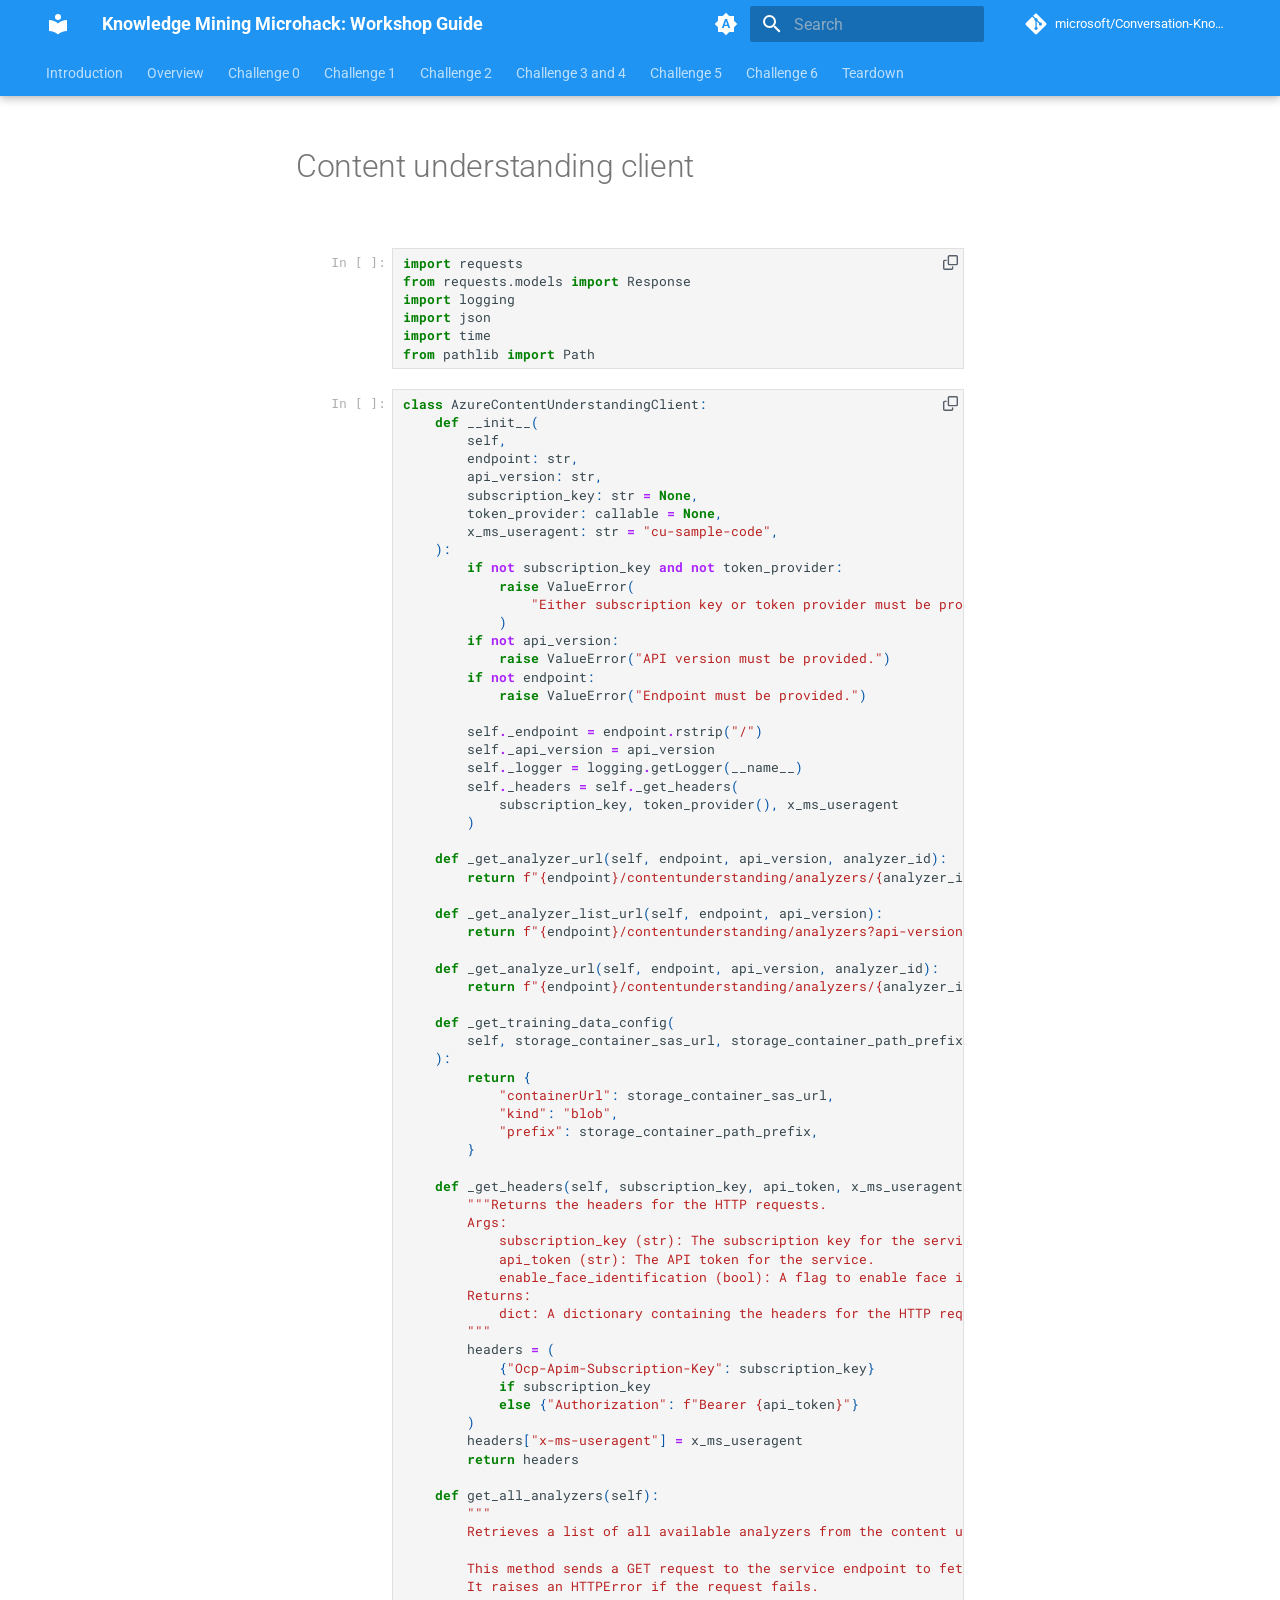
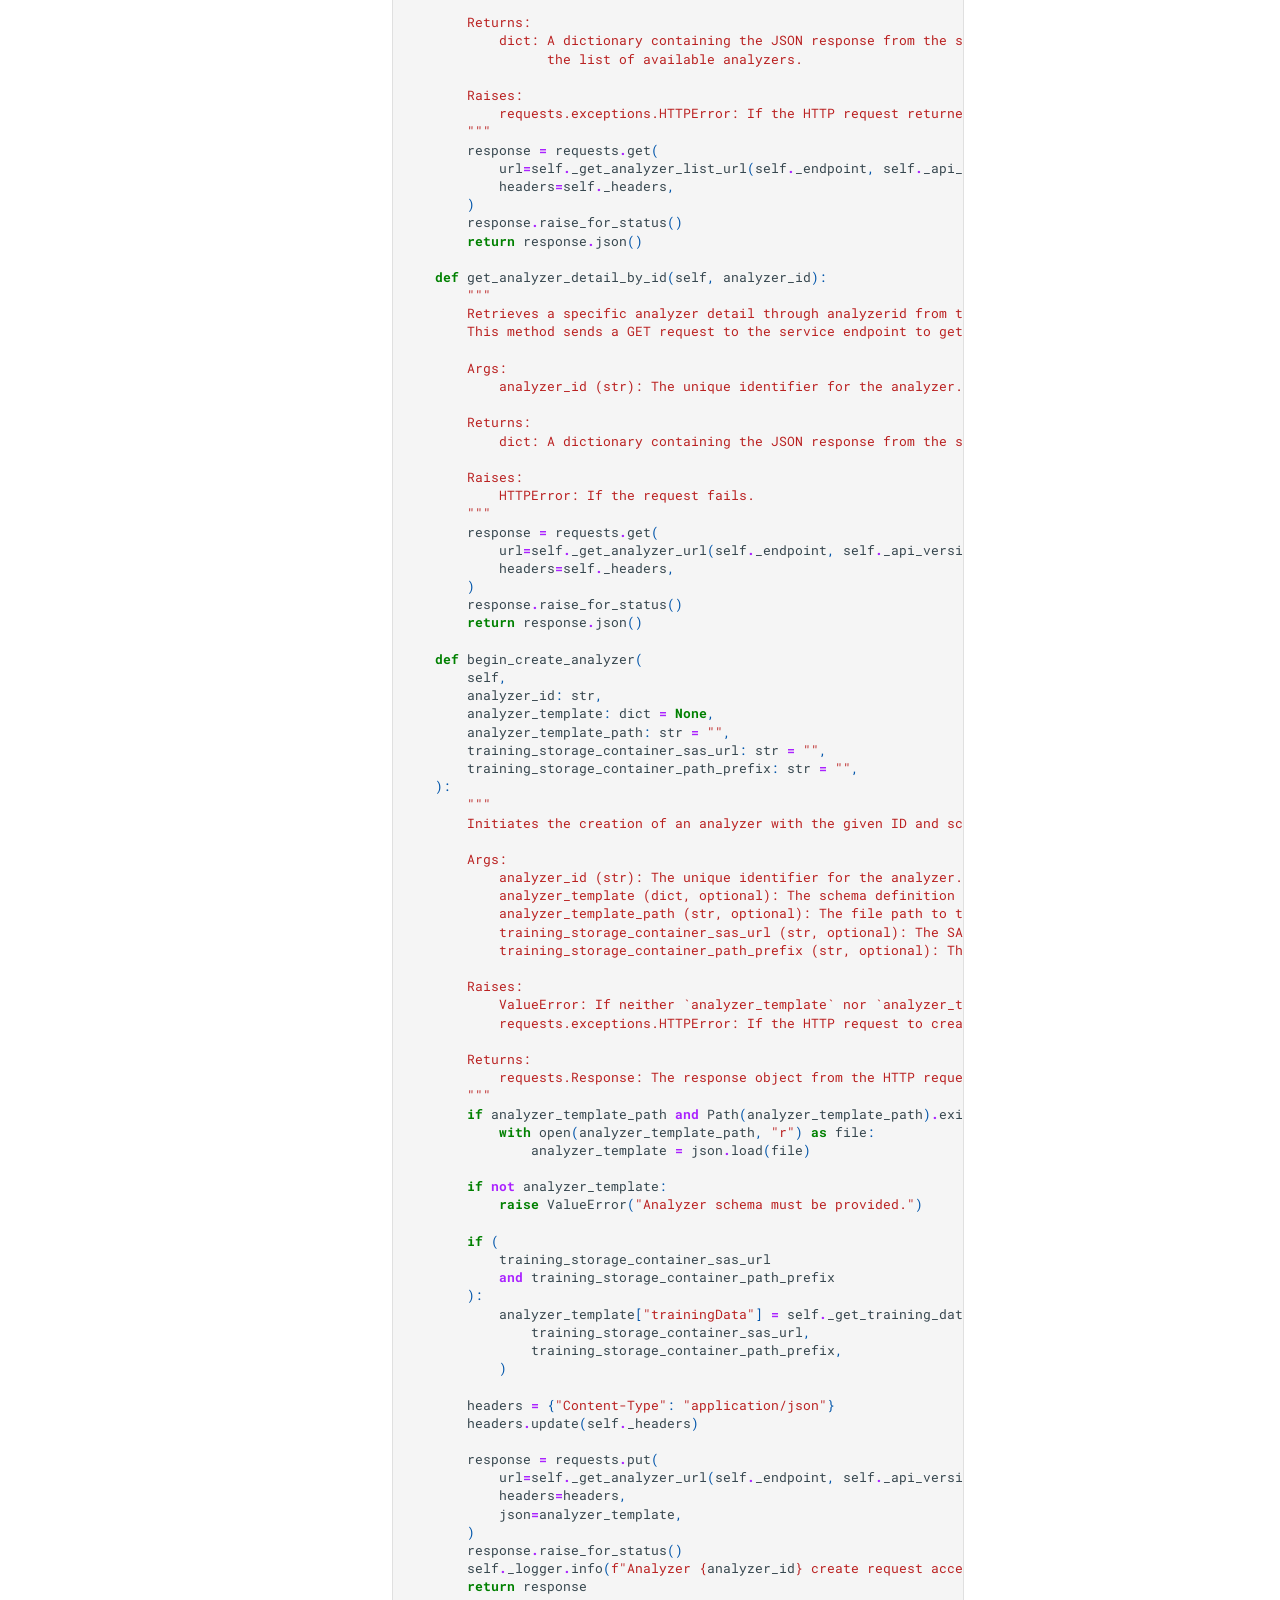
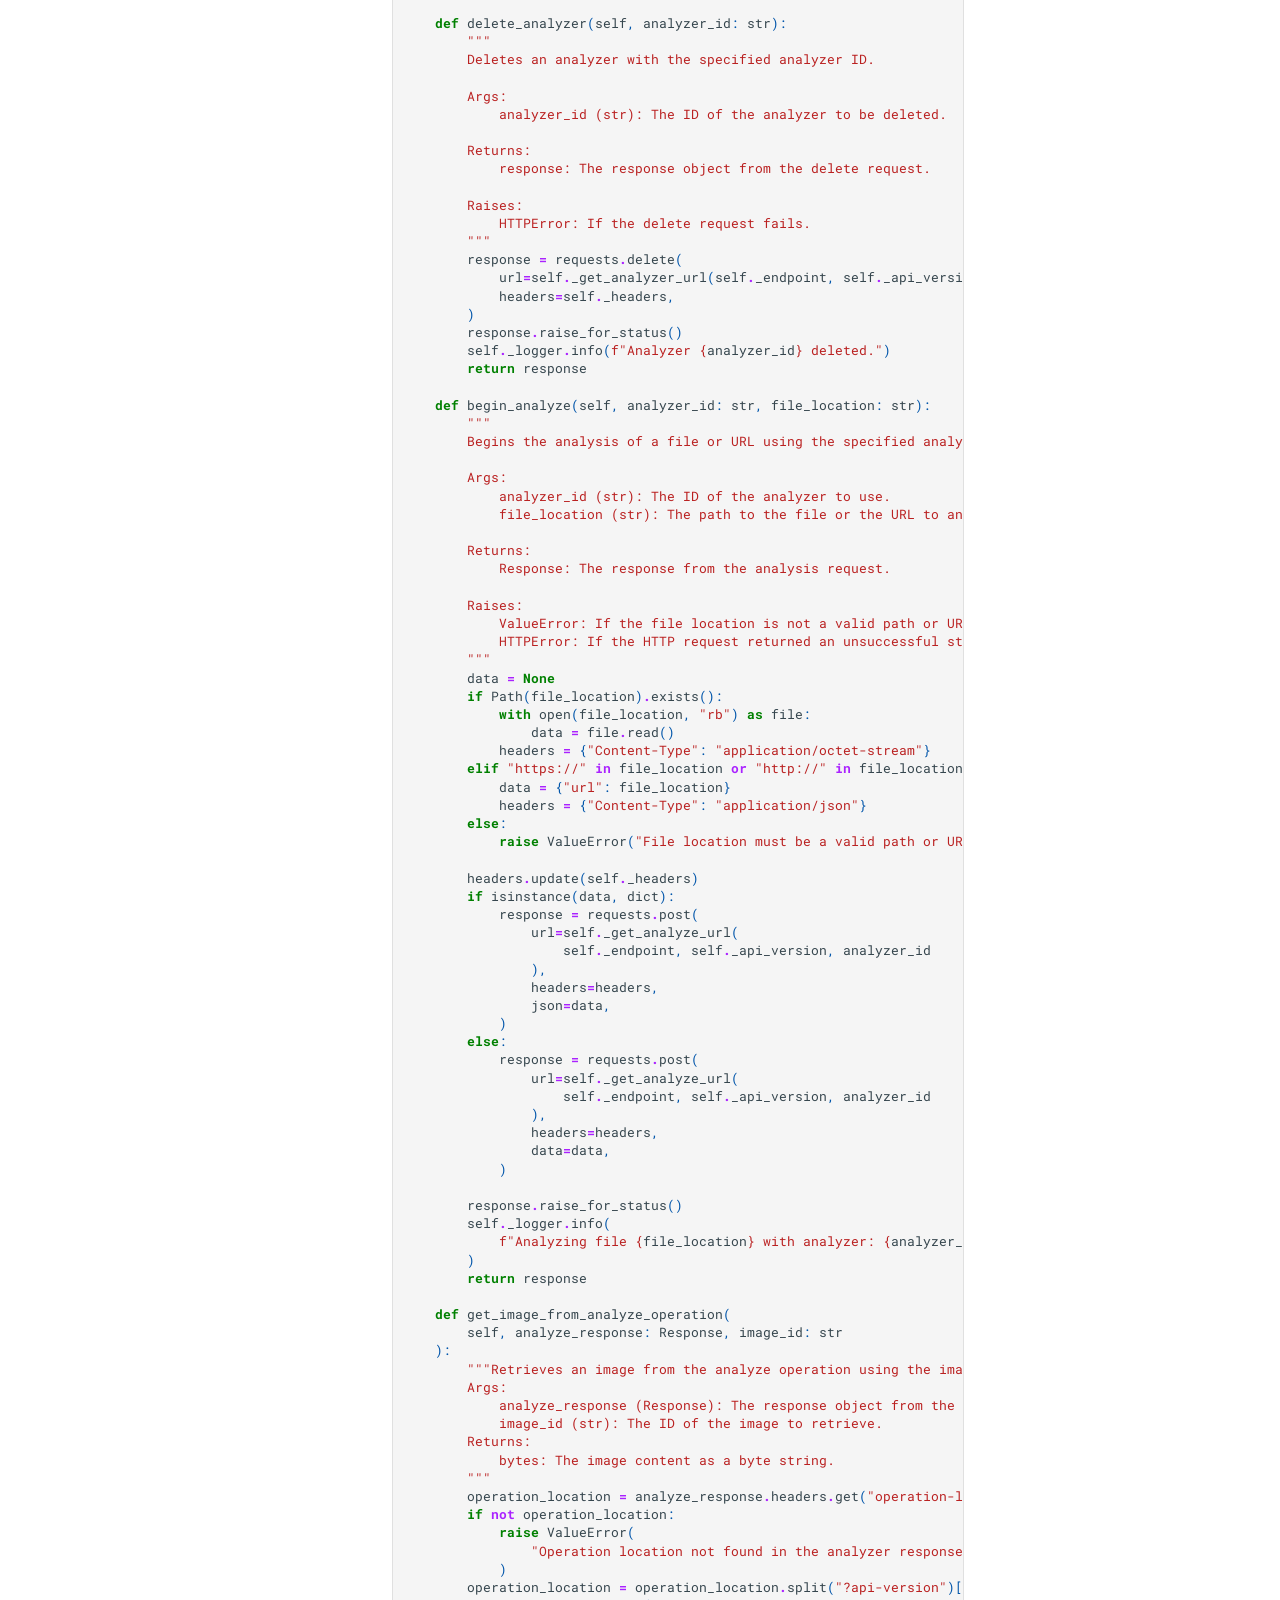
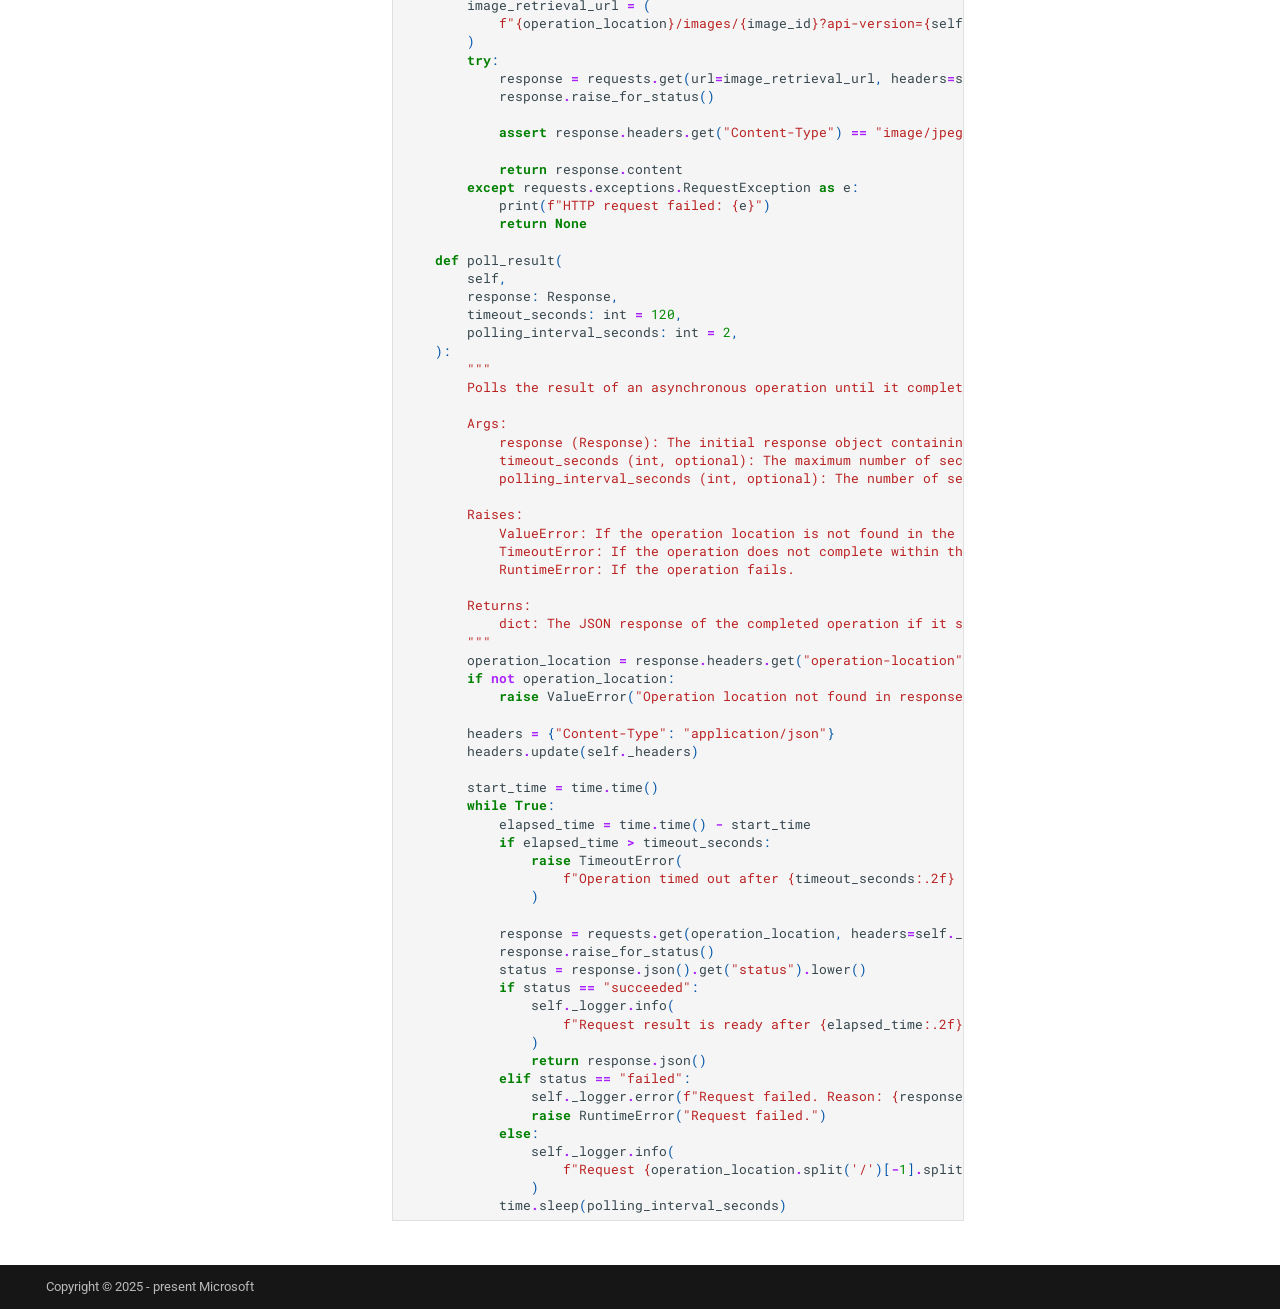
==== commit 6ff34c4c: "deploy: d588a36c75aec76681c36e94ffbc40f492a7176c" ====
--- a/workshop/Challenge-5/python/content_understanding_client/index.html
+++ b/workshop/Challenge-5/python/content_understanding_client/index.html
@@ -2166,7 +2166,7 @@
 <!-- End of mermaid configuration --><div class="jupyter-wrapper">
 <div class="jp-Notebook" data-jp-theme-light="true" data-jp-theme-name="JupyterLab Light">
 <div class="jp-Cell jp-CodeCell jp-Notebook-cell jp-mod-noOutputs">
-<div class="jp-Cell jp-CodeCell jp-Notebook-cell jp-mod-noOutputs" id="cell-id=90856105">
+<div class="jp-Cell jp-CodeCell jp-Notebook-cell jp-mod-noOutputs" id="cell-id=d406c581">
 <div class="jp-Cell-inputWrapper" tabindex="0">
 <div class="jp-Collapser jp-InputCollapser jp-Cell-inputCollapser">
 </div>
@@ -2203,7 +2203,7 @@
 </div>
 </div>
 </div><div class="jp-Cell jp-CodeCell jp-Notebook-cell jp-mod-noOutputs">
-<div class="jp-Cell jp-CodeCell jp-Notebook-cell jp-mod-noOutputs" id="cell-id=34e9636d">
+<div class="jp-Cell jp-CodeCell jp-Notebook-cell jp-mod-noOutputs" id="cell-id=8d474b85">
 <div class="jp-Cell-inputWrapper" tabindex="0">
 <div class="jp-Collapser jp-InputCollapser jp-Cell-inputCollapser">
 </div>
